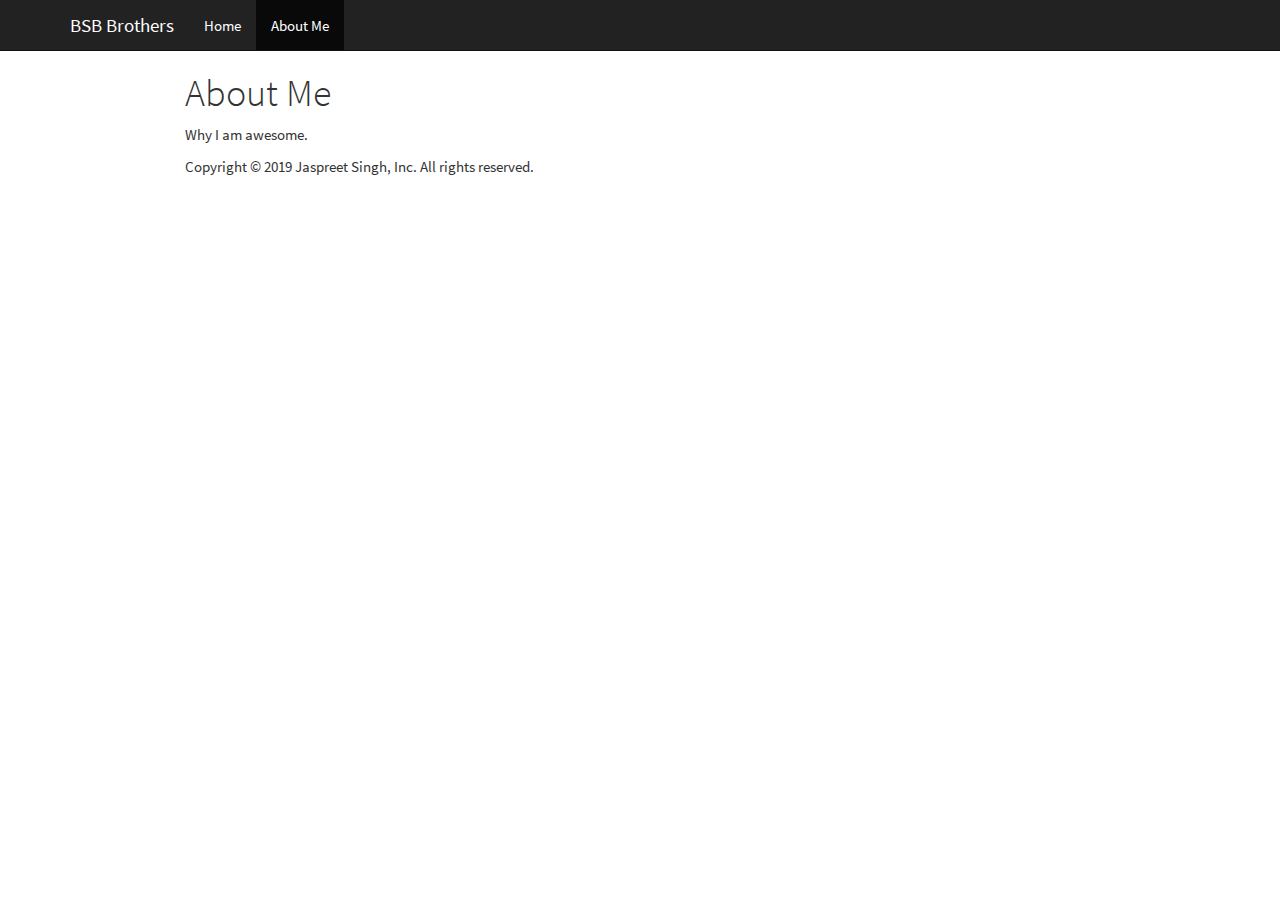
==== about.html @ aeed3d38 "Latest" ====
<!DOCTYPE html>

<html xmlns="http://www.w3.org/1999/xhtml">

<head>

<meta charset="utf-8" />
<meta http-equiv="Content-Type" content="text/html; charset=utf-8" />
<meta name="generator" content="pandoc" />




<title>About Me</title>

<script src="site_libs/jquery-1.11.3/jquery.min.js"></script>
<meta name="viewport" content="width=device-width, initial-scale=1" />
<link href="site_libs/bootstrap-3.3.5/css/cosmo.min.css" rel="stylesheet" />
<script src="site_libs/bootstrap-3.3.5/js/bootstrap.min.js"></script>
<script src="site_libs/bootstrap-3.3.5/shim/html5shiv.min.js"></script>
<script src="site_libs/bootstrap-3.3.5/shim/respond.min.js"></script>
<script src="site_libs/navigation-1.1/tabsets.js"></script>
<link href="site_libs/highlightjs-9.12.0/textmate.css" rel="stylesheet" />
<script src="site_libs/highlightjs-9.12.0/highlight.js"></script>

<style type="text/css">code{white-space: pre;}</style>
<style type="text/css">
  pre:not([class]) {
    background-color: white;
  }
</style>
<script type="text/javascript">
if (window.hljs) {
  hljs.configure({languages: []});
  hljs.initHighlightingOnLoad();
  if (document.readyState && document.readyState === "complete") {
    window.setTimeout(function() { hljs.initHighlighting(); }, 0);
  }
}
</script>



<style type="text/css">
h1 {
  font-size: 34px;
}
h1.title {
  font-size: 38px;
}
h2 {
  font-size: 30px;
}
h3 {
  font-size: 24px;
}
h4 {
  font-size: 18px;
}
h5 {
  font-size: 16px;
}
h6 {
  font-size: 12px;
}
.table th:not([align]) {
  text-align: left;
}
</style>

<link rel="stylesheet" href="style.css" type="text/css" />

</head>

<body>

<style type = "text/css">
.main-container {
  max-width: 940px;
  margin-left: auto;
  margin-right: auto;
}
code {
  color: inherit;
  background-color: rgba(0, 0, 0, 0.04);
}
img {
  max-width:100%;
  height: auto;
}
.tabbed-pane {
  padding-top: 12px;
}
.html-widget {
  margin-bottom: 20px;
}
button.code-folding-btn:focus {
  outline: none;
}
summary {
  display: list-item;
}
</style>


<style type="text/css">
/* padding for bootstrap navbar */
body {
  padding-top: 51px;
  padding-bottom: 40px;
}
/* offset scroll position for anchor links (for fixed navbar)  */
.section h1 {
  padding-top: 56px;
  margin-top: -56px;
}
.section h2 {
  padding-top: 56px;
  margin-top: -56px;
}
.section h3 {
  padding-top: 56px;
  margin-top: -56px;
}
.section h4 {
  padding-top: 56px;
  margin-top: -56px;
}
.section h5 {
  padding-top: 56px;
  margin-top: -56px;
}
.section h6 {
  padding-top: 56px;
  margin-top: -56px;
}
.dropdown-submenu {
  position: relative;
}
.dropdown-submenu>.dropdown-menu {
  top: 0;
  left: 100%;
  margin-top: -6px;
  margin-left: -1px;
  border-radius: 0 6px 6px 6px;
}
.dropdown-submenu:hover>.dropdown-menu {
  display: block;
}
.dropdown-submenu>a:after {
  display: block;
  content: " ";
  float: right;
  width: 0;
  height: 0;
  border-color: transparent;
  border-style: solid;
  border-width: 5px 0 5px 5px;
  border-left-color: #cccccc;
  margin-top: 5px;
  margin-right: -10px;
}
.dropdown-submenu:hover>a:after {
  border-left-color: #ffffff;
}
.dropdown-submenu.pull-left {
  float: none;
}
.dropdown-submenu.pull-left>.dropdown-menu {
  left: -100%;
  margin-left: 10px;
  border-radius: 6px 0 6px 6px;
}
</style>

<script>
// manage active state of menu based on current page
$(document).ready(function () {
  // active menu anchor
  href = window.location.pathname
  href = href.substr(href.lastIndexOf('/') + 1)
  if (href === "")
    href = "index.html";
  var menuAnchor = $('a[href="' + href + '"]');

  // mark it active
  menuAnchor.parent().addClass('active');

  // if it's got a parent navbar menu mark it active as well
  menuAnchor.closest('li.dropdown').addClass('active');
});
</script>

<div class="container-fluid main-container">

<!-- tabsets -->

<style type="text/css">
.tabset-dropdown > .nav-tabs {
  display: inline-table;
  max-height: 500px;
  min-height: 44px;
  overflow-y: auto;
  background: white;
  border: 1px solid #ddd;
  border-radius: 4px;
}

.tabset-dropdown > .nav-tabs > li.active:before {
  content: "";
  font-family: 'Glyphicons Halflings';
  display: inline-block;
  padding: 10px;
  border-right: 1px solid #ddd;
}

.tabset-dropdown > .nav-tabs.nav-tabs-open > li.active:before {
  content: "&#xe258;";
  border: none;
}

.tabset-dropdown > .nav-tabs.nav-tabs-open:before {
  content: "";
  font-family: 'Glyphicons Halflings';
  display: inline-block;
  padding: 10px;
  border-right: 1px solid #ddd;
}

.tabset-dropdown > .nav-tabs > li.active {
  display: block;
}

.tabset-dropdown > .nav-tabs > li > a,
.tabset-dropdown > .nav-tabs > li > a:focus,
.tabset-dropdown > .nav-tabs > li > a:hover {
  border: none;
  display: inline-block;
  border-radius: 4px;
}

.tabset-dropdown > .nav-tabs.nav-tabs-open > li {
  display: block;
  float: none;
}

.tabset-dropdown > .nav-tabs > li {
  display: none;
}
</style>

<script>
$(document).ready(function () {
  window.buildTabsets("TOC");
});

$(document).ready(function () {
  $('.tabset-dropdown > .nav-tabs > li').click(function () {
    $(this).parent().toggleClass('nav-tabs-open')
  });
});
</script>

<!-- code folding -->





<div class="navbar navbar-default  navbar-fixed-top" role="navigation">
  <div class="container">
    <div class="navbar-header">
      <button type="button" class="navbar-toggle collapsed" data-toggle="collapse" data-target="#navbar">
        <span class="icon-bar"></span>
        <span class="icon-bar"></span>
        <span class="icon-bar"></span>
      </button>
      <a class="navbar-brand" href="index.html">BSB Brothers</a>
    </div>
    <div id="navbar" class="navbar-collapse collapse">
      <ul class="nav navbar-nav">
        <li>
  <a href="index.html">Home</a>
</li>
<li>
  <a href="about.html">About Me</a>
</li>
      </ul>
      <ul class="nav navbar-nav navbar-right">
        
      </ul>
    </div><!--/.nav-collapse -->
  </div><!--/.container -->
</div><!--/.navbar -->

<div class="fluid-row" id="header">



<h1 class="title toc-ignore">About Me</h1>

</div>


<p>Why I am awesome.</p>

<p>Copyright &copy; 2019 Jaspreet Singh, Inc. All rights reserved.</p>



</div>

<script>

// add bootstrap table styles to pandoc tables
function bootstrapStylePandocTables() {
  $('tr.header').parent('thead').parent('table').addClass('table table-condensed');
}
$(document).ready(function () {
  bootstrapStylePandocTables();
});


</script>

<!-- dynamically load mathjax for compatibility with self-contained -->
<script>
  (function () {
    var script = document.createElement("script");
    script.type = "text/javascript";
    script.src  = "https://mathjax.rstudio.com/latest/MathJax.js?config=TeX-AMS-MML_HTMLorMML";
    document.getElementsByTagName("head")[0].appendChild(script);
  })();
</script>

</body>
</html>
---- site_libs/bootstrap-3.3.5/css/cosmo.min.css ----
@font-face {
  font-family: 'Source Sans Pro';
  font-style: normal;
  font-weight: 300;
  src: url(fonts/SourceSansProLight.ttf) format('truetype');
}
@font-face {
  font-family: 'Source Sans Pro';
  font-style: normal;
  font-weight: 400;
  src: url(fonts/SourceSansPro.ttf) format('truetype');
}
@font-face {
  font-family: 'Source Sans Pro';
  font-style: normal;
  font-weight: 700;
  src: url(fonts/SourceSansProBold.ttf) format('truetype');
}

/*!
 * bootswatch v3.3.6
 * Homepage: http://bootswatch.com
 * Copyright 2012-2015 Thomas Park
 * Licensed under MIT
 * Based on Bootstrap
*//*!
 * Bootstrap v3.3.6 (http://getbootstrap.com)
 * Copyright 2011-2015 Twitter, Inc.
 * Licensed under MIT (https://github.com/twbs/bootstrap/blob/master/LICENSE)
 *//*! normalize.css v3.0.3 | MIT License | github.com/necolas/normalize.css */html{font-family:sans-serif;-ms-text-size-adjust:100%;-webkit-text-size-adjust:100%}body{margin:0}article,aside,details,figcaption,figure,footer,header,hgroup,main,menu,nav,section,summary{display:block}audio,canvas,progress,video{display:inline-block;vertical-align:baseline}audio:not([controls]){display:none;height:0}[hidden],template{display:none}a{background-color:transparent}a:active,a:hover{outline:0}abbr[title]{border-bottom:1px dotted}b,strong{font-weight:bold}dfn{font-style:italic}h1{font-size:2em;margin:0.67em 0}mark{background:#ff0;color:#000}small{font-size:80%}sub,sup{font-size:75%;line-height:0;position:relative;vertical-align:baseline}sup{top:-0.5em}sub{bottom:-0.25em}img{border:0}svg:not(:root){overflow:hidden}figure{margin:1em 40px}hr{-webkit-box-sizing:content-box;-moz-box-sizing:content-box;box-sizing:content-box;height:0}pre{overflow:auto}code,kbd,pre,samp{font-family:monospace, monospace;font-size:1em}button,input,optgroup,select,textarea{color:inherit;font:inherit;margin:0}button{overflow:visible}button,select{text-transform:none}button,html input[type="button"],input[type="reset"],input[type="submit"]{-webkit-appearance:button;cursor:pointer}button[disabled],html input[disabled]{cursor:default}button::-moz-focus-inner,input::-moz-focus-inner{border:0;padding:0}input{line-height:normal}input[type="checkbox"],input[type="radio"]{-webkit-box-sizing:border-box;-moz-box-sizing:border-box;box-sizing:border-box;padding:0}input[type="number"]::-webkit-inner-spin-button,input[type="number"]::-webkit-outer-spin-button{height:auto}input[type="search"]{-webkit-appearance:textfield;-webkit-box-sizing:content-box;-moz-box-sizing:content-box;box-sizing:content-box}input[type="search"]::-webkit-search-cancel-button,input[type="search"]::-webkit-search-decoration{-webkit-appearance:none}fieldset{border:1px solid #c0c0c0;margin:0 2px;padding:0.35em 0.625em 0.75em}legend{border:0;padding:0}textarea{overflow:auto}optgroup{font-weight:bold}table{border-collapse:collapse;border-spacing:0}td,th{padding:0}/*! Source: https://github.com/h5bp/html5-boilerplate/blob/master/src/css/main.css */@media print{*,*:before,*:after{background:transparent !important;color:#000 !important;-webkit-box-shadow:none !important;box-shadow:none !important;text-shadow:none !important}a,a:visited{text-decoration:underline}a[href]:after{content:" (" attr(href) ")"}abbr[title]:after{content:" (" attr(title) ")"}a[href^="#"]:after,a[href^="javascript:"]:after{content:""}pre,blockquote{border:1px solid #999;page-break-inside:avoid}thead{display:table-header-group}tr,img{page-break-inside:avoid}img{max-width:100% !important}p,h2,h3{orphans:3;widows:3}h2,h3{page-break-after:avoid}.navbar{display:none}.btn>.caret,.dropup>.btn>.caret{border-top-color:#000 !important}.label{border:1px solid #000}.table{border-collapse:collapse !important}.table td,.table th{background-color:#fff !important}.table-bordered th,.table-bordered td{border:1px solid #ddd !important}}@font-face{font-family:'Glyphicons Halflings';src:url('../fonts/glyphicons-halflings-regular.eot');src:url('../fonts/glyphicons-halflings-regular.eot?#iefix') format('embedded-opentype'),url('../fonts/glyphicons-halflings-regular.woff') format('woff'),url('../fonts/glyphicons-halflings-regular.ttf') format('truetype'),url('../fonts/glyphicons-halflings-regular.svg#glyphicons_halflingsregular') format('svg')}.glyphicon{position:relative;top:1px;display:inline-block;font-family:'Glyphicons Halflings';font-style:normal;font-weight:normal;line-height:1;-webkit-font-smoothing:antialiased;-moz-osx-font-smoothing:grayscale}.glyphicon-asterisk:before{content:"\002a"}.glyphicon-plus:before{content:"\002b"}.glyphicon-euro:before,.glyphicon-eur:before{content:"\20ac"}.glyphicon-minus:before{content:"\2212"}.glyphicon-cloud:before{content:"\2601"}.glyphicon-envelope:before{content:"\2709"}.glyphicon-pencil:before{content:"\270f"}.glyphicon-glass:before{content:"\e001"}.glyphicon-music:before{content:"\e002"}.glyphicon-search:before{content:"\e003"}.glyphicon-heart:before{content:"\e005"}.glyphicon-star:before{content:"\e006"}.glyphicon-star-empty:before{content:"\e007"}.glyphicon-user:before{content:"\e008"}.glyphicon-film:before{content:"\e009"}.glyphicon-th-large:before{content:"\e010"}.glyphicon-th:before{content:"\e011"}.glyphicon-th-list:before{content:"\e012"}.glyphicon-ok:before{content:"\e013"}.glyphicon-remove:before{content:"\e014"}.glyphicon-zoom-in:before{content:"\e015"}.glyphicon-zoom-out:before{content:"\e016"}.glyphicon-off:before{content:"\e017"}.glyphicon-signal:before{content:"\e018"}.glyphicon-cog:before{content:"\e019"}.glyphicon-trash:before{content:"\e020"}.glyphicon-home:before{content:"\e021"}.glyphicon-file:before{content:"\e022"}.glyphicon-time:before{content:"\e023"}.glyphicon-road:before{content:"\e024"}.glyphicon-download-alt:before{content:"\e025"}.glyphicon-download:before{content:"\e026"}.glyphicon-upload:before{content:"\e027"}.glyphicon-inbox:before{content:"\e028"}.glyphicon-play-circle:before{content:"\e029"}.glyphicon-repeat:before{content:"\e030"}.glyphicon-refresh:before{content:"\e031"}.glyphicon-list-alt:before{content:"\e032"}.glyphicon-lock:before{content:"\e033"}.glyphicon-flag:before{content:"\e034"}.glyphicon-headphones:before{content:"\e035"}.glyphicon-volume-off:before{content:"\e036"}.glyphicon-volume-down:before{content:"\e037"}.glyphicon-volume-up:before{content:"\e038"}.glyphicon-qrcode:before{content:"\e039"}.glyphicon-barcode:before{content:"\e040"}.glyphicon-tag:before{content:"\e041"}.glyphicon-tags:before{content:"\e042"}.glyphicon-book:before{content:"\e043"}.glyphicon-bookmark:before{content:"\e044"}.glyphicon-print:before{content:"\e045"}.glyphicon-camera:before{content:"\e046"}.glyphicon-font:before{content:"\e047"}.glyphicon-bold:before{content:"\e048"}.glyphicon-italic:before{content:"\e049"}.glyphicon-text-height:before{content:"\e050"}.glyphicon-text-width:before{content:"\e051"}.glyphicon-align-left:before{content:"\e052"}.glyphicon-align-center:before{content:"\e053"}.glyphicon-align-right:before{content:"\e054"}.glyphicon-align-justify:before{content:"\e055"}.glyphicon-list:before{content:"\e056"}.glyphicon-indent-left:before{content:"\e057"}.glyphicon-indent-right:before{content:"\e058"}.glyphicon-facetime-video:before{content:"\e059"}.glyphicon-picture:before{content:"\e060"}.glyphicon-map-marker:before{content:"\e062"}.glyphicon-adjust:before{content:"\e063"}.glyphicon-tint:before{content:"\e064"}.glyphicon-edit:before{content:"\e065"}.glyphicon-share:before{content:"\e066"}.glyphicon-check:before{content:"\e067"}.glyphicon-move:before{content:"\e068"}.glyphicon-step-backward:before{content:"\e069"}.glyphicon-fast-backward:before{content:"\e070"}.glyphicon-backward:before{content:"\e071"}.glyphicon-play:before{content:"\e072"}.glyphicon-pause:before{content:"\e073"}.glyphicon-stop:before{content:"\e074"}.glyphicon-forward:before{content:"\e075"}.glyphicon-fast-forward:before{content:"\e076"}.glyphicon-step-forward:before{content:"\e077"}.glyphicon-eject:before{content:"\e078"}.glyphicon-chevron-left:before{content:"\e079"}.glyphicon-chevron-right:before{content:"\e080"}.glyphicon-plus-sign:before{content:"\e081"}.glyphicon-minus-sign:before{content:"\e082"}.glyphicon-remove-sign:before{content:"\e083"}.glyphicon-ok-sign:before{content:"\e084"}.glyphicon-question-sign:before{content:"\e085"}.glyphicon-info-sign:before{content:"\e086"}.glyphicon-screenshot:before{content:"\e087"}.glyphicon-remove-circle:before{content:"\e088"}.glyphicon-ok-circle:before{content:"\e089"}.glyphicon-ban-circle:before{content:"\e090"}.glyphicon-arrow-left:before{content:"\e091"}.glyphicon-arrow-right:before{content:"\e092"}.glyphicon-arrow-up:before{content:"\e093"}.glyphicon-arrow-down:before{content:"\e094"}.glyphicon-share-alt:before{content:"\e095"}.glyphicon-resize-full:before{content:"\e096"}.glyphicon-resize-small:before{content:"\e097"}.glyphicon-exclamation-sign:before{content:"\e101"}.glyphicon-gift:before{content:"\e102"}.glyphicon-leaf:before{content:"\e103"}.glyphicon-fire:before{content:"\e104"}.glyphicon-eye-open:before{content:"\e105"}.glyphicon-eye-close:before{content:"\e106"}.glyphicon-warning-sign:before{content:"\e107"}.glyphicon-plane:before{content:"\e108"}.glyphicon-calendar:before{content:"\e109"}.glyphicon-random:before{content:"\e110"}.glyphicon-comment:before{content:"\e111"}.glyphicon-magnet:before{content:"\e112"}.glyphicon-chevron-up:before{content:"\e113"}.glyphicon-chevron-down:before{content:"\e114"}.glyphicon-retweet:before{content:"\e115"}.glyphicon-shopping-cart:before{content:"\e116"}.glyphicon-folder-close:before{content:"\e117"}.glyphicon-folder-open:before{content:"\e118"}.glyphicon-resize-vertical:before{content:"\e119"}.glyphicon-resize-horizontal:before{content:"\e120"}.glyphicon-hdd:before{content:"\e121"}.glyphicon-bullhorn:before{content:"\e122"}.glyphicon-bell:before{content:"\e123"}.glyphicon-certificate:before{content:"\e124"}.glyphicon-thumbs-up:before{content:"\e125"}.glyphicon-thumbs-down:before{content:"\e126"}.glyphicon-hand-right:before{content:"\e127"}.glyphicon-hand-left:before{content:"\e128"}.glyphicon-hand-up:before{content:"\e129"}.glyphicon-hand-down:before{content:"\e130"}.glyphicon-circle-arrow-right:before{content:"\e131"}.glyphicon-circle-arrow-left:before{content:"\e132"}.glyphicon-circle-arrow-up:before{content:"\e133"}.glyphicon-circle-arrow-down:before{content:"\e134"}.glyphicon-globe:before{content:"\e135"}.glyphicon-wrench:before{content:"\e136"}.glyphicon-tasks:before{content:"\e137"}.glyphicon-filter:before{content:"\e138"}.glyphicon-briefcase:before{content:"\e139"}.glyphicon-fullscreen:before{content:"\e140"}.glyphicon-dashboard:before{content:"\e141"}.glyphicon-paperclip:before{content:"\e142"}.glyphicon-heart-empty:before{content:"\e143"}.glyphicon-link:before{content:"\e144"}.glyphicon-phone:before{content:"\e145"}.glyphicon-pushpin:before{content:"\e146"}.glyphicon-usd:before{content:"\e148"}.glyphicon-gbp:before{content:"\e149"}.glyphicon-sort:before{content:"\e150"}.glyphicon-sort-by-alphabet:before{content:"\e151"}.glyphicon-sort-by-alphabet-alt:before{content:"\e152"}.glyphicon-sort-by-order:before{content:"\e153"}.glyphicon-sort-by-order-alt:before{content:"\e154"}.glyphicon-sort-by-attributes:before{content:"\e155"}.glyphicon-sort-by-attributes-alt:before{content:"\e156"}.glyphicon-unchecked:before{content:"\e157"}.glyphicon-expand:before{content:"\e158"}.glyphicon-collapse-down:before{content:"\e159"}.glyphicon-collapse-up:before{content:"\e160"}.glyphicon-log-in:before{content:"\e161"}.glyphicon-flash:before{content:"\e162"}.glyphicon-log-out:before{content:"\e163"}.glyphicon-new-window:before{content:"\e164"}.glyphicon-record:before{content:"\e165"}.glyphicon-save:before{content:"\e166"}.glyphicon-open:before{content:"\e167"}.glyphicon-saved:before{content:"\e168"}.glyphicon-import:before{content:"\e169"}.glyphicon-export:before{content:"\e170"}.glyphicon-send:before{content:"\e171"}.glyphicon-floppy-disk:before{content:"\e172"}.glyphicon-floppy-saved:before{content:"\e173"}.glyphicon-floppy-remove:before{content:"\e174"}.glyphicon-floppy-save:before{content:"\e175"}.glyphicon-floppy-open:before{content:"\e176"}.glyphicon-credit-card:before{content:"\e177"}.glyphicon-transfer:before{content:"\e178"}.glyphicon-cutlery:before{content:"\e179"}.glyphicon-header:before{content:"\e180"}.glyphicon-compressed:before{content:"\e181"}.glyphicon-earphone:before{content:"\e182"}.glyphicon-phone-alt:before{content:"\e183"}.glyphicon-tower:before{content:"\e184"}.glyphicon-stats:before{content:"\e185"}.glyphicon-sd-video:before{content:"\e186"}.glyphicon-hd-video:before{content:"\e187"}.glyphicon-subtitles:before{content:"\e188"}.glyphicon-sound-stereo:before{content:"\e189"}.glyphicon-sound-dolby:before{content:"\e190"}.glyphicon-sound-5-1:before{content:"\e191"}.glyphicon-sound-6-1:before{content:"\e192"}.glyphicon-sound-7-1:before{content:"\e193"}.glyphicon-copyright-mark:before{content:"\e194"}.glyphicon-registration-mark:before{content:"\e195"}.glyphicon-cloud-download:before{content:"\e197"}.glyphicon-cloud-upload:before{content:"\e198"}.glyphicon-tree-conifer:before{content:"\e199"}.glyphicon-tree-deciduous:before{content:"\e200"}.glyphicon-cd:before{content:"\e201"}.glyphicon-save-file:before{content:"\e202"}.glyphicon-open-file:before{content:"\e203"}.glyphicon-level-up:before{content:"\e204"}.glyphicon-copy:before{content:"\e205"}.glyphicon-paste:before{content:"\e206"}.glyphicon-alert:before{content:"\e209"}.glyphicon-equalizer:before{content:"\e210"}.glyphicon-king:before{content:"\e211"}.glyphicon-queen:before{content:"\e212"}.glyphicon-pawn:before{content:"\e213"}.glyphicon-bishop:before{content:"\e214"}.glyphicon-knight:before{content:"\e215"}.glyphicon-baby-formula:before{content:"\e216"}.glyphicon-tent:before{content:"\26fa"}.glyphicon-blackboard:before{content:"\e218"}.glyphicon-bed:before{content:"\e219"}.glyphicon-apple:before{content:"\f8ff"}.glyphicon-erase:before{content:"\e221"}.glyphicon-hourglass:before{content:"\231b"}.glyphicon-lamp:before{content:"\e223"}.glyphicon-duplicate:before{content:"\e224"}.glyphicon-piggy-bank:before{content:"\e225"}.glyphicon-scissors:before{content:"\e226"}.glyphicon-bitcoin:before{content:"\e227"}.glyphicon-btc:before{content:"\e227"}.glyphicon-xbt:before{content:"\e227"}.glyphicon-yen:before{content:"\00a5"}.glyphicon-jpy:before{content:"\00a5"}.glyphicon-ruble:before{content:"\20bd"}.glyphicon-rub:before{content:"\20bd"}.glyphicon-scale:before{content:"\e230"}.glyphicon-ice-lolly:before{content:"\e231"}.glyphicon-ice-lolly-tasted:before{content:"\e232"}.glyphicon-education:before{content:"\e233"}.glyphicon-option-horizontal:before{content:"\e234"}.glyphicon-option-vertical:before{content:"\e235"}.glyphicon-menu-hamburger:before{content:"\e236"}.glyphicon-modal-window:before{content:"\e237"}.glyphicon-oil:before{content:"\e238"}.glyphicon-grain:before{content:"\e239"}.glyphicon-sunglasses:before{content:"\e240"}.glyphicon-text-size:before{content:"\e241"}.glyphicon-text-color:before{content:"\e242"}.glyphicon-text-background:before{content:"\e243"}.glyphicon-object-align-top:before{content:"\e244"}.glyphicon-object-align-bottom:before{content:"\e245"}.glyphicon-object-align-horizontal:before{content:"\e246"}.glyphicon-object-align-left:before{content:"\e247"}.glyphicon-object-align-vertical:before{content:"\e248"}.glyphicon-object-align-right:before{content:"\e249"}.glyphicon-triangle-right:before{content:"\e250"}.glyphicon-triangle-left:before{content:"\e251"}.glyphicon-triangle-bottom:before{content:"\e252"}.glyphicon-triangle-top:before{content:"\e253"}.glyphicon-console:before{content:"\e254"}.glyphicon-superscript:before{content:"\e255"}.glyphicon-subscript:before{content:"\e256"}.glyphicon-menu-left:before{content:"\e257"}.glyphicon-menu-right:before{content:"\e258"}.glyphicon-menu-down:before{content:"\e259"}.glyphicon-menu-up:before{content:"\e260"}*{-webkit-box-sizing:border-box;-moz-box-sizing:border-box;box-sizing:border-box}*:before,*:after{-webkit-box-sizing:border-box;-moz-box-sizing:border-box;box-sizing:border-box}html{font-size:10px;-webkit-tap-highlight-color:rgba(0,0,0,0)}body{font-family:"Source Sans Pro",Calibri,Candara,Arial,sans-serif;font-size:15px;line-height:1.42857143;color:#333333;background-color:#ffffff}input,button,select,textarea{font-family:inherit;font-size:inherit;line-height:inherit}a{color:#2780e3;text-decoration:none}a:hover,a:focus{color:#165ba8;text-decoration:underline}a:focus{outline:thin dotted;outline:5px auto -webkit-focus-ring-color;outline-offset:-2px}figure{margin:0}img{vertical-align:middle}.img-responsive,.thumbnail>img,.thumbnail a>img,.carousel-inner>.item>img,.carousel-inner>.item>a>img{display:block;max-width:100%;height:auto}.img-rounded{border-radius:0}.img-thumbnail{padding:4px;line-height:1.42857143;background-color:#ffffff;border:1px solid #dddddd;border-radius:0;-webkit-transition:all .2s ease-in-out;-o-transition:all .2s ease-in-out;transition:all .2s ease-in-out;display:inline-block;max-width:100%;height:auto}.img-circle{border-radius:50%}hr{margin-top:21px;margin-bottom:21px;border:0;border-top:1px solid #e6e6e6}.sr-only{position:absolute;width:1px;height:1px;margin:-1px;padding:0;overflow:hidden;clip:rect(0, 0, 0, 0);border:0}.sr-only-focusable:active,.sr-only-focusable:focus{position:static;width:auto;height:auto;margin:0;overflow:visible;clip:auto}[role="button"]{cursor:pointer}h1,h2,h3,h4,h5,h6,.h1,.h2,.h3,.h4,.h5,.h6{font-family:"Source Sans Pro",Calibri,Candara,Arial,sans-serif;font-weight:300;line-height:1.1;color:inherit}h1 small,h2 small,h3 small,h4 small,h5 small,h6 small,.h1 small,.h2 small,.h3 small,.h4 small,.h5 small,.h6 small,h1 .small,h2 .small,h3 .small,h4 .small,h5 .small,h6 .small,.h1 .small,.h2 .small,.h3 .small,.h4 .small,.h5 .small,.h6 .small{font-weight:normal;line-height:1;color:#999999}h1,.h1,h2,.h2,h3,.h3{margin-top:21px;margin-bottom:10.5px}h1 small,.h1 small,h2 small,.h2 small,h3 small,.h3 small,h1 .small,.h1 .small,h2 .small,.h2 .small,h3 .small,.h3 .small{font-size:65%}h4,.h4,h5,.h5,h6,.h6{margin-top:10.5px;margin-bottom:10.5px}h4 small,.h4 small,h5 small,.h5 small,h6 small,.h6 small,h4 .small,.h4 .small,h5 .small,.h5 .small,h6 .small,.h6 .small{font-size:75%}h1,.h1{font-size:39px}h2,.h2{font-size:32px}h3,.h3{font-size:26px}h4,.h4{font-size:19px}h5,.h5{font-size:15px}h6,.h6{font-size:13px}p{margin:0 0 10.5px}.lead{margin-bottom:21px;font-size:17px;font-weight:300;line-height:1.4}@media (min-width:768px){.lead{font-size:22.5px}}small,.small{font-size:86%}mark,.mark{background-color:#ff7518;padding:.2em}.text-left{text-align:left}.text-right{text-align:right}.text-center{text-align:center}.text-justify{text-align:justify}.text-nowrap{white-space:nowrap}.text-lowercase{text-transform:lowercase}.text-uppercase{text-transform:uppercase}.text-capitalize{text-transform:capitalize}.text-muted{color:#999999}.text-primary{color:#2780e3}a.text-primary:hover,a.text-primary:focus{color:#1967be}.text-success{color:#ffffff}a.text-success:hover,a.text-success:focus{color:#e6e6e6}.text-info{color:#ffffff}a.text-info:hover,a.text-info:focus{color:#e6e6e6}.text-warning{color:#ffffff}a.text-warning:hover,a.text-warning:focus{color:#e6e6e6}.text-danger{color:#ffffff}a.text-danger:hover,a.text-danger:focus{color:#e6e6e6}.bg-primary{color:#fff;background-color:#2780e3}a.bg-primary:hover,a.bg-primary:focus{background-color:#1967be}.bg-success{background-color:#3fb618}a.bg-success:hover,a.bg-success:focus{background-color:#2f8912}.bg-info{background-color:#9954bb}a.bg-info:hover,a.bg-info:focus{background-color:#7e3f9d}.bg-warning{background-color:#ff7518}a.bg-warning:hover,a.bg-warning:focus{background-color:#e45c00}.bg-danger{background-color:#ff0039}a.bg-danger:hover,a.bg-danger:focus{background-color:#cc002e}.page-header{padding-bottom:9.5px;margin:42px 0 21px;border-bottom:1px solid #e6e6e6}ul,ol{margin-top:0;margin-bottom:10.5px}ul ul,ol ul,ul ol,ol ol{margin-bottom:0}.list-unstyled{padding-left:0;list-style:none}.list-inline{padding-left:0;list-style:none;margin-left:-5px}.list-inline>li{display:inline-block;padding-left:5px;padding-right:5px}dl{margin-top:0;margin-bottom:21px}dt,dd{line-height:1.42857143}dt{font-weight:bold}dd{margin-left:0}@media (min-width:768px){.dl-horizontal dt{float:left;width:160px;clear:left;text-align:right;overflow:hidden;text-overflow:ellipsis;white-space:nowrap}.dl-horizontal dd{margin-left:180px}}abbr[title],abbr[data-original-title]{cursor:help;border-bottom:1px dotted #999999}.initialism{font-size:90%;text-transform:uppercase}blockquote{padding:10.5px 21px;margin:0 0 21px;font-size:18.75px;border-left:5px solid #e6e6e6}blockquote p:last-child,blockquote ul:last-child,blockquote ol:last-child{margin-bottom:0}blockquote footer,blockquote small,blockquote .small{display:block;font-size:80%;line-height:1.42857143;color:#999999}blockquote footer:before,blockquote small:before,blockquote .small:before{content:'\2014 \00A0'}.blockquote-reverse,blockquote.pull-right{padding-right:15px;padding-left:0;border-right:5px solid #e6e6e6;border-left:0;text-align:right}.blockquote-reverse footer:before,blockquote.pull-right footer:before,.blockquote-reverse small:before,blockquote.pull-right small:before,.blockquote-reverse .small:before,blockquote.pull-right .small:before{content:''}.blockquote-reverse footer:after,blockquote.pull-right footer:after,.blockquote-reverse small:after,blockquote.pull-right small:after,.blockquote-reverse .small:after,blockquote.pull-right .small:after{content:'\00A0 \2014'}address{margin-bottom:21px;font-style:normal;line-height:1.42857143}code,kbd,pre,samp{font-family:monospace}code{padding:2px 4px;font-size:90%;color:#c7254e;background-color:#f9f2f4;border-radius:0}kbd{padding:2px 4px;font-size:90%;color:#ffffff;background-color:#333333;border-radius:0;-webkit-box-shadow:inset 0 -1px 0 rgba(0,0,0,0.25);box-shadow:inset 0 -1px 0 rgba(0,0,0,0.25)}kbd kbd{padding:0;font-size:100%;font-weight:bold;-webkit-box-shadow:none;box-shadow:none}pre{display:block;padding:10px;margin:0 0 10.5px;font-size:14px;line-height:1.42857143;word-break:break-all;word-wrap:break-word;color:#333333;background-color:#f5f5f5;border:1px solid #cccccc;border-radius:0}pre code{padding:0;font-size:inherit;color:inherit;white-space:pre-wrap;background-color:transparent;border-radius:0}.pre-scrollable{max-height:340px;overflow-y:scroll}.container{margin-right:auto;margin-left:auto;padding-left:15px;padding-right:15px}@media (min-width:768px){.container{width:750px}}@media (min-width:992px){.container{width:970px}}@media (min-width:1200px){.container{width:1170px}}.container-fluid{margin-right:auto;margin-left:auto;padding-left:15px;padding-right:15px}.row{margin-left:-15px;margin-right:-15px}.col-xs-1,.col-sm-1,.col-md-1,.col-lg-1,.col-xs-2,.col-sm-2,.col-md-2,.col-lg-2,.col-xs-3,.col-sm-3,.col-md-3,.col-lg-3,.col-xs-4,.col-sm-4,.col-md-4,.col-lg-4,.col-xs-5,.col-sm-5,.col-md-5,.col-lg-5,.col-xs-6,.col-sm-6,.col-md-6,.col-lg-6,.col-xs-7,.col-sm-7,.col-md-7,.col-lg-7,.col-xs-8,.col-sm-8,.col-md-8,.col-lg-8,.col-xs-9,.col-sm-9,.col-md-9,.col-lg-9,.col-xs-10,.col-sm-10,.col-md-10,.col-lg-10,.col-xs-11,.col-sm-11,.col-md-11,.col-lg-11,.col-xs-12,.col-sm-12,.col-md-12,.col-lg-12{position:relative;min-height:1px;padding-left:15px;padding-right:15px}.col-xs-1,.col-xs-2,.col-xs-3,.col-xs-4,.col-xs-5,.col-xs-6,.col-xs-7,.col-xs-8,.col-xs-9,.col-xs-10,.col-xs-11,.col-xs-12{float:left}.col-xs-12{width:100%}.col-xs-11{width:91.66666667%}.col-xs-10{width:83.33333333%}.col-xs-9{width:75%}.col-xs-8{width:66.66666667%}.col-xs-7{width:58.33333333%}.col-xs-6{width:50%}.col-xs-5{width:41.66666667%}.col-xs-4{width:33.33333333%}.col-xs-3{width:25%}.col-xs-2{width:16.66666667%}.col-xs-1{width:8.33333333%}.col-xs-pull-12{right:100%}.col-xs-pull-11{right:91.66666667%}.col-xs-pull-10{right:83.33333333%}.col-xs-pull-9{right:75%}.col-xs-pull-8{right:66.66666667%}.col-xs-pull-7{right:58.33333333%}.col-xs-pull-6{right:50%}.col-xs-pull-5{right:41.66666667%}.col-xs-pull-4{right:33.33333333%}.col-xs-pull-3{right:25%}.col-xs-pull-2{right:16.66666667%}.col-xs-pull-1{right:8.33333333%}.col-xs-pull-0{right:auto}.col-xs-push-12{left:100%}.col-xs-push-11{left:91.66666667%}.col-xs-push-10{left:83.33333333%}.col-xs-push-9{left:75%}.col-xs-push-8{left:66.66666667%}.col-xs-push-7{left:58.33333333%}.col-xs-push-6{left:50%}.col-xs-push-5{left:41.66666667%}.col-xs-push-4{left:33.33333333%}.col-xs-push-3{left:25%}.col-xs-push-2{left:16.66666667%}.col-xs-push-1{left:8.33333333%}.col-xs-push-0{left:auto}.col-xs-offset-12{margin-left:100%}.col-xs-offset-11{margin-left:91.66666667%}.col-xs-offset-10{margin-left:83.33333333%}.col-xs-offset-9{margin-left:75%}.col-xs-offset-8{margin-left:66.66666667%}.col-xs-offset-7{margin-left:58.33333333%}.col-xs-offset-6{margin-left:50%}.col-xs-offset-5{margin-left:41.66666667%}.col-xs-offset-4{margin-left:33.33333333%}.col-xs-offset-3{margin-left:25%}.col-xs-offset-2{margin-left:16.66666667%}.col-xs-offset-1{margin-left:8.33333333%}.col-xs-offset-0{margin-left:0%}@media (min-width:768px){.col-sm-1,.col-sm-2,.col-sm-3,.col-sm-4,.col-sm-5,.col-sm-6,.col-sm-7,.col-sm-8,.col-sm-9,.col-sm-10,.col-sm-11,.col-sm-12{float:left}.col-sm-12{width:100%}.col-sm-11{width:91.66666667%}.col-sm-10{width:83.33333333%}.col-sm-9{width:75%}.col-sm-8{width:66.66666667%}.col-sm-7{width:58.33333333%}.col-sm-6{width:50%}.col-sm-5{width:41.66666667%}.col-sm-4{width:33.33333333%}.col-sm-3{width:25%}.col-sm-2{width:16.66666667%}.col-sm-1{width:8.33333333%}.col-sm-pull-12{right:100%}.col-sm-pull-11{right:91.66666667%}.col-sm-pull-10{right:83.33333333%}.col-sm-pull-9{right:75%}.col-sm-pull-8{right:66.66666667%}.col-sm-pull-7{right:58.33333333%}.col-sm-pull-6{right:50%}.col-sm-pull-5{right:41.66666667%}.col-sm-pull-4{right:33.33333333%}.col-sm-pull-3{right:25%}.col-sm-pull-2{right:16.66666667%}.col-sm-pull-1{right:8.33333333%}.col-sm-pull-0{right:auto}.col-sm-push-12{left:100%}.col-sm-push-11{left:91.66666667%}.col-sm-push-10{left:83.33333333%}.col-sm-push-9{left:75%}.col-sm-push-8{left:66.66666667%}.col-sm-push-7{left:58.33333333%}.col-sm-push-6{left:50%}.col-sm-push-5{left:41.66666667%}.col-sm-push-4{left:33.33333333%}.col-sm-push-3{left:25%}.col-sm-push-2{left:16.66666667%}.col-sm-push-1{left:8.33333333%}.col-sm-push-0{left:auto}.col-sm-offset-12{margin-left:100%}.col-sm-offset-11{margin-left:91.66666667%}.col-sm-offset-10{margin-left:83.33333333%}.col-sm-offset-9{margin-left:75%}.col-sm-offset-8{margin-left:66.66666667%}.col-sm-offset-7{margin-left:58.33333333%}.col-sm-offset-6{margin-left:50%}.col-sm-offset-5{margin-left:41.66666667%}.col-sm-offset-4{margin-left:33.33333333%}.col-sm-offset-3{margin-left:25%}.col-sm-offset-2{margin-left:16.66666667%}.col-sm-offset-1{margin-left:8.33333333%}.col-sm-offset-0{margin-left:0%}}@media (min-width:992px){.col-md-1,.col-md-2,.col-md-3,.col-md-4,.col-md-5,.col-md-6,.col-md-7,.col-md-8,.col-md-9,.col-md-10,.col-md-11,.col-md-12{float:left}.col-md-12{width:100%}.col-md-11{width:91.66666667%}.col-md-10{width:83.33333333%}.col-md-9{width:75%}.col-md-8{width:66.66666667%}.col-md-7{width:58.33333333%}.col-md-6{width:50%}.col-md-5{width:41.66666667%}.col-md-4{width:33.33333333%}.col-md-3{width:25%}.col-md-2{width:16.66666667%}.col-md-1{width:8.33333333%}.col-md-pull-12{right:100%}.col-md-pull-11{right:91.66666667%}.col-md-pull-10{right:83.33333333%}.col-md-pull-9{right:75%}.col-md-pull-8{right:66.66666667%}.col-md-pull-7{right:58.33333333%}.col-md-pull-6{right:50%}.col-md-pull-5{right:41.66666667%}.col-md-pull-4{right:33.33333333%}.col-md-pull-3{right:25%}.col-md-pull-2{right:16.66666667%}.col-md-pull-1{right:8.33333333%}.col-md-pull-0{right:auto}.col-md-push-12{left:100%}.col-md-push-11{left:91.66666667%}.col-md-push-10{left:83.33333333%}.col-md-push-9{left:75%}.col-md-push-8{left:66.66666667%}.col-md-push-7{left:58.33333333%}.col-md-push-6{left:50%}.col-md-push-5{left:41.66666667%}.col-md-push-4{left:33.33333333%}.col-md-push-3{left:25%}.col-md-push-2{left:16.66666667%}.col-md-push-1{left:8.33333333%}.col-md-push-0{left:auto}.col-md-offset-12{margin-left:100%}.col-md-offset-11{margin-left:91.66666667%}.col-md-offset-10{margin-left:83.33333333%}.col-md-offset-9{margin-left:75%}.col-md-offset-8{margin-left:66.66666667%}.col-md-offset-7{margin-left:58.33333333%}.col-md-offset-6{margin-left:50%}.col-md-offset-5{margin-left:41.66666667%}.col-md-offset-4{margin-left:33.33333333%}.col-md-offset-3{margin-left:25%}.col-md-offset-2{margin-left:16.66666667%}.col-md-offset-1{margin-left:8.33333333%}.col-md-offset-0{margin-left:0%}}@media (min-width:1200px){.col-lg-1,.col-lg-2,.col-lg-3,.col-lg-4,.col-lg-5,.col-lg-6,.col-lg-7,.col-lg-8,.col-lg-9,.col-lg-10,.col-lg-11,.col-lg-12{float:left}.col-lg-12{width:100%}.col-lg-11{width:91.66666667%}.col-lg-10{width:83.33333333%}.col-lg-9{width:75%}.col-lg-8{width:66.66666667%}.col-lg-7{width:58.33333333%}.col-lg-6{width:50%}.col-lg-5{width:41.66666667%}.col-lg-4{width:33.33333333%}.col-lg-3{width:25%}.col-lg-2{width:16.66666667%}.col-lg-1{width:8.33333333%}.col-lg-pull-12{right:100%}.col-lg-pull-11{right:91.66666667%}.col-lg-pull-10{right:83.33333333%}.col-lg-pull-9{right:75%}.col-lg-pull-8{right:66.66666667%}.col-lg-pull-7{right:58.33333333%}.col-lg-pull-6{right:50%}.col-lg-pull-5{right:41.66666667%}.col-lg-pull-4{right:33.33333333%}.col-lg-pull-3{right:25%}.col-lg-pull-2{right:16.66666667%}.col-lg-pull-1{right:8.33333333%}.col-lg-pull-0{right:auto}.col-lg-push-12{left:100%}.col-lg-push-11{left:91.66666667%}.col-lg-push-10{left:83.33333333%}.col-lg-push-9{left:75%}.col-lg-push-8{left:66.66666667%}.col-lg-push-7{left:58.33333333%}.col-lg-push-6{left:50%}.col-lg-push-5{left:41.66666667%}.col-lg-push-4{left:33.33333333%}.col-lg-push-3{left:25%}.col-lg-push-2{left:16.66666667%}.col-lg-push-1{left:8.33333333%}.col-lg-push-0{left:auto}.col-lg-offset-12{margin-left:100%}.col-lg-offset-11{margin-left:91.66666667%}.col-lg-offset-10{margin-left:83.33333333%}.col-lg-offset-9{margin-left:75%}.col-lg-offset-8{margin-left:66.66666667%}.col-lg-offset-7{margin-left:58.33333333%}.col-lg-offset-6{margin-left:50%}.col-lg-offset-5{margin-left:41.66666667%}.col-lg-offset-4{margin-left:33.33333333%}.col-lg-offset-3{margin-left:25%}.col-lg-offset-2{margin-left:16.66666667%}.col-lg-offset-1{margin-left:8.33333333%}.col-lg-offset-0{margin-left:0%}}table{background-color:transparent}caption{padding-top:8px;padding-bottom:8px;color:#999999;text-align:left}th{}.table{width:100%;max-width:100%;margin-bottom:21px}.table>thead>tr>th,.table>tbody>tr>th,.table>tfoot>tr>th,.table>thead>tr>td,.table>tbody>tr>td,.table>tfoot>tr>td{padding:8px;line-height:1.42857143;vertical-align:top;border-top:1px solid #dddddd}.table>thead>tr>th{vertical-align:bottom;border-bottom:2px solid #dddddd}.table>caption+thead>tr:first-child>th,.table>colgroup+thead>tr:first-child>th,.table>thead:first-child>tr:first-child>th,.table>caption+thead>tr:first-child>td,.table>colgroup+thead>tr:first-child>td,.table>thead:first-child>tr:first-child>td{border-top:0}.table>tbody+tbody{border-top:2px solid #dddddd}.table .table{background-color:#ffffff}.table-condensed>thead>tr>th,.table-condensed>tbody>tr>th,.table-condensed>tfoot>tr>th,.table-condensed>thead>tr>td,.table-condensed>tbody>tr>td,.table-condensed>tfoot>tr>td{padding:5px}.table-bordered{border:1px solid #dddddd}.table-bordered>thead>tr>th,.table-bordered>tbody>tr>th,.table-bordered>tfoot>tr>th,.table-bordered>thead>tr>td,.table-bordered>tbody>tr>td,.table-bordered>tfoot>tr>td{border:1px solid #dddddd}.table-bordered>thead>tr>th,.table-bordered>thead>tr>td{border-bottom-width:2px}.table-striped>tbody>tr:nth-of-type(odd){background-color:#f9f9f9}.table-hover>tbody>tr:hover{background-color:#f5f5f5}table col[class*="col-"]{position:static;float:none;display:table-column}table td[class*="col-"],table th[class*="col-"]{position:static;float:none;display:table-cell}.table>thead>tr>td.active,.table>tbody>tr>td.active,.table>tfoot>tr>td.active,.table>thead>tr>th.active,.table>tbody>tr>th.active,.table>tfoot>tr>th.active,.table>thead>tr.active>td,.table>tbody>tr.active>td,.table>tfoot>tr.active>td,.table>thead>tr.active>th,.table>tbody>tr.active>th,.table>tfoot>tr.active>th{background-color:#f5f5f5}.table-hover>tbody>tr>td.active:hover,.table-hover>tbody>tr>th.active:hover,.table-hover>tbody>tr.active:hover>td,.table-hover>tbody>tr:hover>.active,.table-hover>tbody>tr.active:hover>th{background-color:#e8e8e8}.table>thead>tr>td.success,.table>tbody>tr>td.success,.table>tfoot>tr>td.success,.table>thead>tr>th.success,.table>tbody>tr>th.success,.table>tfoot>tr>th.success,.table>thead>tr.success>td,.table>tbody>tr.success>td,.table>tfoot>tr.success>td,.table>thead>tr.success>th,.table>tbody>tr.success>th,.table>tfoot>tr.success>th{background-color:#3fb618}.table-hover>tbody>tr>td.success:hover,.table-hover>tbody>tr>th.success:hover,.table-hover>tbody>tr.success:hover>td,.table-hover>tbody>tr:hover>.success,.table-hover>tbody>tr.success:hover>th{background-color:#379f15}.table>thead>tr>td.info,.table>tbody>tr>td.info,.table>tfoot>tr>td.info,.table>thead>tr>th.info,.table>tbody>tr>th.info,.table>tfoot>tr>th.info,.table>thead>tr.info>td,.table>tbody>tr.info>td,.table>tfoot>tr.info>td,.table>thead>tr.info>th,.table>tbody>tr.info>th,.table>tfoot>tr.info>th{background-color:#9954bb}.table-hover>tbody>tr>td.info:hover,.table-hover>tbody>tr>th.info:hover,.table-hover>tbody>tr.info:hover>td,.table-hover>tbody>tr:hover>.info,.table-hover>tbody>tr.info:hover>th{background-color:#8d46b0}.table>thead>tr>td.warning,.table>tbody>tr>td.warning,.table>tfoot>tr>td.warning,.table>thead>tr>th.warning,.table>tbody>tr>th.warning,.table>tfoot>tr>th.warning,.table>thead>tr.warning>td,.table>tbody>tr.warning>td,.table>tfoot>tr.warning>td,.table>thead>tr.warning>th,.table>tbody>tr.warning>th,.table>tfoot>tr.warning>th{background-color:#ff7518}.table-hover>tbody>tr>td.warning:hover,.table-hover>tbody>tr>th.warning:hover,.table-hover>tbody>tr.warning:hover>td,.table-hover>tbody>tr:hover>.warning,.table-hover>tbody>tr.warning:hover>th{background-color:#fe6600}.table>thead>tr>td.danger,.table>tbody>tr>td.danger,.table>tfoot>tr>td.danger,.table>thead>tr>th.danger,.table>tbody>tr>th.danger,.table>tfoot>tr>th.danger,.table>thead>tr.danger>td,.table>tbody>tr.danger>td,.table>tfoot>tr.danger>td,.table>thead>tr.danger>th,.table>tbody>tr.danger>th,.table>tfoot>tr.danger>th{background-color:#ff0039}.table-hover>tbody>tr>td.danger:hover,.table-hover>tbody>tr>th.danger:hover,.table-hover>tbody>tr.danger:hover>td,.table-hover>tbody>tr:hover>.danger,.table-hover>tbody>tr.danger:hover>th{background-color:#e60033}.table-responsive{overflow-x:auto;min-height:0.01%}@media screen and (max-width:767px){.table-responsive{width:100%;margin-bottom:15.75px;overflow-y:hidden;-ms-overflow-style:-ms-autohiding-scrollbar;border:1px solid #dddddd}.table-responsive>.table{margin-bottom:0}.table-responsive>.table>thead>tr>th,.table-responsive>.table>tbody>tr>th,.table-responsive>.table>tfoot>tr>th,.table-responsive>.table>thead>tr>td,.table-responsive>.table>tbody>tr>td,.table-responsive>.table>tfoot>tr>td{white-space:nowrap}.table-responsive>.table-bordered{border:0}.table-responsive>.table-bordered>thead>tr>th:first-child,.table-responsive>.table-bordered>tbody>tr>th:first-child,.table-responsive>.table-bordered>tfoot>tr>th:first-child,.table-responsive>.table-bordered>thead>tr>td:first-child,.table-responsive>.table-bordered>tbody>tr>td:first-child,.table-responsive>.table-bordered>tfoot>tr>td:first-child{border-left:0}.table-responsive>.table-bordered>thead>tr>th:last-child,.table-responsive>.table-bordered>tbody>tr>th:last-child,.table-responsive>.table-bordered>tfoot>tr>th:last-child,.table-responsive>.table-bordered>thead>tr>td:last-child,.table-responsive>.table-bordered>tbody>tr>td:last-child,.table-responsive>.table-bordered>tfoot>tr>td:last-child{border-right:0}.table-responsive>.table-bordered>tbody>tr:last-child>th,.table-responsive>.table-bordered>tfoot>tr:last-child>th,.table-responsive>.table-bordered>tbody>tr:last-child>td,.table-responsive>.table-bordered>tfoot>tr:last-child>td{border-bottom:0}}fieldset{padding:0;margin:0;border:0;min-width:0}legend{display:block;width:100%;padding:0;margin-bottom:21px;font-size:22.5px;line-height:inherit;color:#333333;border:0;border-bottom:1px solid #e5e5e5}label{display:inline-block;max-width:100%;margin-bottom:5px;font-weight:bold}input[type="search"]{-webkit-box-sizing:border-box;-moz-box-sizing:border-box;box-sizing:border-box}input[type="radio"],input[type="checkbox"]{margin:4px 0 0;margin-top:1px \9;line-height:normal}input[type="file"]{display:block}input[type="range"]{display:block;width:100%}select[multiple],select[size]{height:auto}input[type="file"]:focus,input[type="radio"]:focus,input[type="checkbox"]:focus{outline:thin dotted;outline:5px auto -webkit-focus-ring-color;outline-offset:-2px}output{display:block;padding-top:11px;font-size:15px;line-height:1.42857143;color:#333333}.form-control{display:block;width:100%;height:43px;padding:10px 18px;font-size:15px;line-height:1.42857143;color:#333333;background-color:#ffffff;background-image:none;border:1px solid #cccccc;border-radius:0;-webkit-box-shadow:inset 0 1px 1px rgba(0,0,0,0.075);box-shadow:inset 0 1px 1px rgba(0,0,0,0.075);-webkit-transition:border-color ease-in-out .15s,-webkit-box-shadow ease-in-out .15s;-o-transition:border-color ease-in-out .15s,box-shadow ease-in-out .15s;transition:border-color ease-in-out .15s,box-shadow ease-in-out .15s}.form-control:focus{border-color:#66afe9;outline:0;-webkit-box-shadow:inset 0 1px 1px rgba(0,0,0,0.075),0 0 8px rgba(102,175,233,0.6);box-shadow:inset 0 1px 1px rgba(0,0,0,0.075),0 0 8px rgba(102,175,233,0.6)}.form-control::-moz-placeholder{color:#999999;opacity:1}.form-control:-ms-input-placeholder{color:#999999}.form-control::-webkit-input-placeholder{color:#999999}.form-control::-ms-expand{border:0;background-color:transparent}.form-control[disabled],.form-control[readonly],fieldset[disabled] .form-control{background-color:#e6e6e6;opacity:1}.form-control[disabled],fieldset[disabled] .form-control{cursor:not-allowed}textarea.form-control{height:auto}input[type="search"]{-webkit-appearance:none}@media screen and (-webkit-min-device-pixel-ratio:0){input[type="date"].form-control,input[type="time"].form-control,input[type="datetime-local"].form-control,input[type="month"].form-control{line-height:43px}input[type="date"].input-sm,input[type="time"].input-sm,input[type="datetime-local"].input-sm,input[type="month"].input-sm,.input-group-sm input[type="date"],.input-group-sm input[type="time"],.input-group-sm input[type="datetime-local"],.input-group-sm input[type="month"]{line-height:31px}input[type="date"].input-lg,input[type="time"].input-lg,input[type="datetime-local"].input-lg,input[type="month"].input-lg,.input-group-lg input[type="date"],.input-group-lg input[type="time"],.input-group-lg input[type="datetime-local"],.input-group-lg input[type="month"]{line-height:64px}}.form-group{margin-bottom:15px}.radio,.checkbox{position:relative;display:block;margin-top:10px;margin-bottom:10px}.radio label,.checkbox label{min-height:21px;padding-left:20px;margin-bottom:0;font-weight:normal;cursor:pointer}.radio input[type="radio"],.radio-inline input[type="radio"],.checkbox input[type="checkbox"],.checkbox-inline input[type="checkbox"]{position:absolute;margin-left:-20px;margin-top:4px \9}.radio+.radio,.checkbox+.checkbox{margin-top:-5px}.radio-inline,.checkbox-inline{position:relative;display:inline-block;padding-left:20px;margin-bottom:0;vertical-align:middle;font-weight:normal;cursor:pointer}.radio-inline+.radio-inline,.checkbox-inline+.checkbox-inline{margin-top:0;margin-left:10px}input[type="radio"][disabled],input[type="checkbox"][disabled],input[type="radio"].disabled,input[type="checkbox"].disabled,fieldset[disabled] input[type="radio"],fieldset[disabled] input[type="checkbox"]{cursor:not-allowed}.radio-inline.disabled,.checkbox-inline.disabled,fieldset[disabled] .radio-inline,fieldset[disabled] .checkbox-inline{cursor:not-allowed}.radio.disabled label,.checkbox.disabled label,fieldset[disabled] .radio label,fieldset[disabled] .checkbox label{cursor:not-allowed}.form-control-static{padding-top:11px;padding-bottom:11px;margin-bottom:0;min-height:36px}.form-control-static.input-lg,.form-control-static.input-sm{padding-left:0;padding-right:0}.input-sm{height:31px;padding:5px 10px;font-size:13px;line-height:1.5;border-radius:0}select.input-sm{height:31px;line-height:31px}textarea.input-sm,select[multiple].input-sm{height:auto}.form-group-sm .form-control{height:31px;padding:5px 10px;font-size:13px;line-height:1.5;border-radius:0}.form-group-sm select.form-control{height:31px;line-height:31px}.form-group-sm textarea.form-control,.form-group-sm select[multiple].form-control{height:auto}.form-group-sm .form-control-static{height:31px;min-height:34px;padding:6px 10px;font-size:13px;line-height:1.5}.input-lg{height:64px;padding:18px 30px;font-size:19px;line-height:1.3333333;border-radius:0}select.input-lg{height:64px;line-height:64px}textarea.input-lg,select[multiple].input-lg{height:auto}.form-group-lg .form-control{height:64px;padding:18px 30px;font-size:19px;line-height:1.3333333;border-radius:0}.form-group-lg select.form-control{height:64px;line-height:64px}.form-group-lg textarea.form-control,.form-group-lg select[multiple].form-control{height:auto}.form-group-lg .form-control-static{height:64px;min-height:40px;padding:19px 30px;font-size:19px;line-height:1.3333333}.has-feedback{position:relative}.has-feedback .form-control{padding-right:53.75px}.form-control-feedback{position:absolute;top:0;right:0;z-index:2;display:block;width:43px;height:43px;line-height:43px;text-align:center;pointer-events:none}.input-lg+.form-control-feedback,.input-group-lg+.form-control-feedback,.form-group-lg .form-control+.form-control-feedback{width:64px;height:64px;line-height:64px}.input-sm+.form-control-feedback,.input-group-sm+.form-control-feedback,.form-group-sm .form-control+.form-control-feedback{width:31px;height:31px;line-height:31px}.has-success .help-block,.has-success .control-label,.has-success .radio,.has-success .checkbox,.has-success .radio-inline,.has-success .checkbox-inline,.has-success.radio label,.has-success.checkbox label,.has-success.radio-inline label,.has-success.checkbox-inline label{color:#ffffff}.has-success .form-control{border-color:#ffffff;-webkit-box-shadow:inset 0 1px 1px rgba(0,0,0,0.075);box-shadow:inset 0 1px 1px rgba(0,0,0,0.075)}.has-success .form-control:focus{border-color:#e6e6e6;-webkit-box-shadow:inset 0 1px 1px rgba(0,0,0,0.075),0 0 6px #fff;box-shadow:inset 0 1px 1px rgba(0,0,0,0.075),0 0 6px #fff}.has-success .input-group-addon{color:#ffffff;border-color:#ffffff;background-color:#3fb618}.has-success .form-control-feedback{color:#ffffff}.has-warning .help-block,.has-warning .control-label,.has-warning .radio,.has-warning .checkbox,.has-warning .radio-inline,.has-warning .checkbox-inline,.has-warning.radio label,.has-warning.checkbox label,.has-warning.radio-inline label,.has-warning.checkbox-inline label{color:#ffffff}.has-warning .form-control{border-color:#ffffff;-webkit-box-shadow:inset 0 1px 1px rgba(0,0,0,0.075);box-shadow:inset 0 1px 1px rgba(0,0,0,0.075)}.has-warning .form-control:focus{border-color:#e6e6e6;-webkit-box-shadow:inset 0 1px 1px rgba(0,0,0,0.075),0 0 6px #fff;box-shadow:inset 0 1px 1px rgba(0,0,0,0.075),0 0 6px #fff}.has-warning .input-group-addon{color:#ffffff;border-color:#ffffff;background-color:#ff7518}.has-warning .form-control-feedback{color:#ffffff}.has-error .help-block,.has-error .control-label,.has-error .radio,.has-error .checkbox,.has-error .radio-inline,.has-error .checkbox-inline,.has-error.radio label,.has-error.checkbox label,.has-error.radio-inline label,.has-error.checkbox-inline label{color:#ffffff}.has-error .form-control{border-color:#ffffff;-webkit-box-shadow:inset 0 1px 1px rgba(0,0,0,0.075);box-shadow:inset 0 1px 1px rgba(0,0,0,0.075)}.has-error .form-control:focus{border-color:#e6e6e6;-webkit-box-shadow:inset 0 1px 1px rgba(0,0,0,0.075),0 0 6px #fff;box-shadow:inset 0 1px 1px rgba(0,0,0,0.075),0 0 6px #fff}.has-error .input-group-addon{color:#ffffff;border-color:#ffffff;background-color:#ff0039}.has-error .form-control-feedback{color:#ffffff}.has-feedback label~.form-control-feedback{top:26px}.has-feedback label.sr-only~.form-control-feedback{top:0}.help-block{display:block;margin-top:5px;margin-bottom:10px;color:#737373}@media (min-width:768px){.form-inline .form-group{display:inline-block;margin-bottom:0;vertical-align:middle}.form-inline .form-control{display:inline-block;width:auto;vertical-align:middle}.form-inline .form-control-static{display:inline-block}.form-inline .input-group{display:inline-table;vertical-align:middle}.form-inline .input-group .input-group-addon,.form-inline .input-group .input-group-btn,.form-inline .input-group .form-control{width:auto}.form-inline .input-group>.form-control{width:100%}.form-inline .control-label{margin-bottom:0;vertical-align:middle}.form-inline .radio,.form-inline .checkbox{display:inline-block;margin-top:0;margin-bottom:0;vertical-align:middle}.form-inline .radio label,.form-inline .checkbox label{padding-left:0}.form-inline .radio input[type="radio"],.form-inline .checkbox input[type="checkbox"]{position:relative;margin-left:0}.form-inline .has-feedback .form-control-feedback{top:0}}.form-horizontal .radio,.form-horizontal .checkbox,.form-horizontal .radio-inline,.form-horizontal .checkbox-inline{margin-top:0;margin-bottom:0;padding-top:11px}.form-horizontal .radio,.form-horizontal .checkbox{min-height:32px}.form-horizontal .form-group{margin-left:-15px;margin-right:-15px}@media (min-width:768px){.form-horizontal .control-label{text-align:right;margin-bottom:0;padding-top:11px}}.form-horizontal .has-feedback .form-control-feedback{right:15px}@media (min-width:768px){.form-horizontal .form-group-lg .control-label{padding-top:19px;font-size:19px}}@media (min-width:768px){.form-horizontal .form-group-sm .control-label{padding-top:6px;font-size:13px}}.btn{display:inline-block;margin-bottom:0;font-weight:normal;text-align:center;vertical-align:middle;-ms-touch-action:manipulation;touch-action:manipulation;cursor:pointer;background-image:none;border:1px solid transparent;white-space:nowrap;padding:10px 18px;font-size:15px;line-height:1.42857143;border-radius:0;-webkit-user-select:none;-moz-user-select:none;-ms-user-select:none;user-select:none}.btn:focus,.btn:active:focus,.btn.active:focus,.btn.focus,.btn:active.focus,.btn.active.focus{outline:thin dotted;outline:5px auto -webkit-focus-ring-color;outline-offset:-2px}.btn:hover,.btn:focus,.btn.focus{color:#ffffff;text-decoration:none}.btn:active,.btn.active{outline:0;background-image:none;-webkit-box-shadow:inset 0 3px 5px rgba(0,0,0,0.125);box-shadow:inset 0 3px 5px rgba(0,0,0,0.125)}.btn.disabled,.btn[disabled],fieldset[disabled] .btn{cursor:not-allowed;opacity:0.65;filter:alpha(opacity=65);-webkit-box-shadow:none;box-shadow:none}a.btn.disabled,fieldset[disabled] a.btn{pointer-events:none}.btn-default{color:#ffffff;background-color:#222222;border-color:#222222}.btn-default:focus,.btn-default.focus{color:#ffffff;background-color:#090909;border-color:#000000}.btn-default:hover{color:#ffffff;background-color:#090909;border-color:#040404}.btn-default:active,.btn-default.active,.open>.dropdown-toggle.btn-default{color:#ffffff;background-color:#090909;border-color:#040404}.btn-default:active:hover,.btn-default.active:hover,.open>.dropdown-toggle.btn-default:hover,.btn-default:active:focus,.btn-default.active:focus,.open>.dropdown-toggle.btn-default:focus,.btn-default:active.focus,.btn-default.active.focus,.open>.dropdown-toggle.btn-default.focus{color:#ffffff;background-color:#000000;border-color:#000000}.btn-default:active,.btn-default.active,.open>.dropdown-toggle.btn-default{background-image:none}.btn-default.disabled:hover,.btn-default[disabled]:hover,fieldset[disabled] .btn-default:hover,.btn-default.disabled:focus,.btn-default[disabled]:focus,fieldset[disabled] .btn-default:focus,.btn-default.disabled.focus,.btn-default[disabled].focus,fieldset[disabled] .btn-default.focus{background-color:#222222;border-color:#222222}.btn-default .badge{color:#222222;background-color:#ffffff}.btn-primary{color:#ffffff;background-color:#2780e3;border-color:#2780e3}.btn-primary:focus,.btn-primary.focus{color:#ffffff;background-color:#1967be;border-color:#10427b}.btn-primary:hover{color:#ffffff;background-color:#1967be;border-color:#1862b5}.btn-primary:active,.btn-primary.active,.open>.dropdown-toggle.btn-primary{color:#ffffff;background-color:#1967be;border-color:#1862b5}.btn-primary:active:hover,.btn-primary.active:hover,.open>.dropdown-toggle.btn-primary:hover,.btn-primary:active:focus,.btn-primary.active:focus,.open>.dropdown-toggle.btn-primary:focus,.btn-primary:active.focus,.btn-primary.active.focus,.open>.dropdown-toggle.btn-primary.focus{color:#ffffff;background-color:#15569f;border-color:#10427b}.btn-primary:active,.btn-primary.active,.open>.dropdown-toggle.btn-primary{background-image:none}.btn-primary.disabled:hover,.btn-primary[disabled]:hover,fieldset[disabled] .btn-primary:hover,.btn-primary.disabled:focus,.btn-primary[disabled]:focus,fieldset[disabled] .btn-primary:focus,.btn-primary.disabled.focus,.btn-primary[disabled].focus,fieldset[disabled] .btn-primary.focus{background-color:#2780e3;border-color:#2780e3}.btn-primary .badge{color:#2780e3;background-color:#ffffff}.btn-success{color:#ffffff;background-color:#3fb618;border-color:#3fb618}.btn-success:focus,.btn-success.focus{color:#ffffff;background-color:#2f8912;border-color:#184509}.btn-success:hover{color:#ffffff;background-color:#2f8912;border-color:#2c8011}.btn-success:active,.btn-success.active,.open>.dropdown-toggle.btn-success{color:#ffffff;background-color:#2f8912;border-color:#2c8011}.btn-success:active:hover,.btn-success.active:hover,.open>.dropdown-toggle.btn-success:hover,.btn-success:active:focus,.btn-success.active:focus,.open>.dropdown-toggle.btn-success:focus,.btn-success:active.focus,.btn-success.active.focus,.open>.dropdown-toggle.btn-success.focus{color:#ffffff;background-color:#24690e;border-color:#184509}.btn-success:active,.btn-success.active,.open>.dropdown-toggle.btn-success{background-image:none}.btn-success.disabled:hover,.btn-success[disabled]:hover,fieldset[disabled] .btn-success:hover,.btn-success.disabled:focus,.btn-success[disabled]:focus,fieldset[disabled] .btn-success:focus,.btn-success.disabled.focus,.btn-success[disabled].focus,fieldset[disabled] .btn-success.focus{background-color:#3fb618;border-color:#3fb618}.btn-success .badge{color:#3fb618;background-color:#ffffff}.btn-info{color:#ffffff;background-color:#9954bb;border-color:#9954bb}.btn-info:focus,.btn-info.focus{color:#ffffff;background-color:#7e3f9d;border-color:#522967}.btn-info:hover{color:#ffffff;background-color:#7e3f9d;border-color:#783c96}.btn-info:active,.btn-info.active,.open>.dropdown-toggle.btn-info{color:#ffffff;background-color:#7e3f9d;border-color:#783c96}.btn-info:active:hover,.btn-info.active:hover,.open>.dropdown-toggle.btn-info:hover,.btn-info:active:focus,.btn-info.active:focus,.open>.dropdown-toggle.btn-info:focus,.btn-info:active.focus,.btn-info.active.focus,.open>.dropdown-toggle.btn-info.focus{color:#ffffff;background-color:#6a3484;border-color:#522967}.btn-info:active,.btn-info.active,.open>.dropdown-toggle.btn-info{background-image:none}.btn-info.disabled:hover,.btn-info[disabled]:hover,fieldset[disabled] .btn-info:hover,.btn-info.disabled:focus,.btn-info[disabled]:focus,fieldset[disabled] .btn-info:focus,.btn-info.disabled.focus,.btn-info[disabled].focus,fieldset[disabled] .btn-info.focus{background-color:#9954bb;border-color:#9954bb}.btn-info .badge{color:#9954bb;background-color:#ffffff}.btn-warning{color:#ffffff;background-color:#ff7518;border-color:#ff7518}.btn-warning:focus,.btn-warning.focus{color:#ffffff;background-color:#e45c00;border-color:#983d00}.btn-warning:hover{color:#ffffff;background-color:#e45c00;border-color:#da5800}.btn-warning:active,.btn-warning.active,.open>.dropdown-toggle.btn-warning{color:#ffffff;background-color:#e45c00;border-color:#da5800}.btn-warning:active:hover,.btn-warning.active:hover,.open>.dropdown-toggle.btn-warning:hover,.btn-warning:active:focus,.btn-warning.active:focus,.open>.dropdown-toggle.btn-warning:focus,.btn-warning:active.focus,.btn-warning.active.focus,.open>.dropdown-toggle.btn-warning.focus{color:#ffffff;background-color:#c04d00;border-color:#983d00}.btn-warning:active,.btn-warning.active,.open>.dropdown-toggle.btn-warning{background-image:none}.btn-warning.disabled:hover,.btn-warning[disabled]:hover,fieldset[disabled] .btn-warning:hover,.btn-warning.disabled:focus,.btn-warning[disabled]:focus,fieldset[disabled] .btn-warning:focus,.btn-warning.disabled.focus,.btn-warning[disabled].focus,fieldset[disabled] .btn-warning.focus{background-color:#ff7518;border-color:#ff7518}.btn-warning .badge{color:#ff7518;background-color:#ffffff}.btn-danger{color:#ffffff;background-color:#ff0039;border-color:#ff0039}.btn-danger:focus,.btn-danger.focus{color:#ffffff;background-color:#cc002e;border-color:#80001c}.btn-danger:hover{color:#ffffff;background-color:#cc002e;border-color:#c2002b}.btn-danger:active,.btn-danger.active,.open>.dropdown-toggle.btn-danger{color:#ffffff;background-color:#cc002e;border-color:#c2002b}.btn-danger:active:hover,.btn-danger.active:hover,.open>.dropdown-toggle.btn-danger:hover,.btn-danger:active:focus,.btn-danger.active:focus,.open>.dropdown-toggle.btn-danger:focus,.btn-danger:active.focus,.btn-danger.active.focus,.open>.dropdown-toggle.btn-danger.focus{color:#ffffff;background-color:#a80026;border-color:#80001c}.btn-danger:active,.btn-danger.active,.open>.dropdown-toggle.btn-danger{background-image:none}.btn-danger.disabled:hover,.btn-danger[disabled]:hover,fieldset[disabled] .btn-danger:hover,.btn-danger.disabled:focus,.btn-danger[disabled]:focus,fieldset[disabled] .btn-danger:focus,.btn-danger.disabled.focus,.btn-danger[disabled].focus,fieldset[disabled] .btn-danger.focus{background-color:#ff0039;border-color:#ff0039}.btn-danger .badge{color:#ff0039;background-color:#ffffff}.btn-link{color:#2780e3;font-weight:normal;border-radius:0}.btn-link,.btn-link:active,.btn-link.active,.btn-link[disabled],fieldset[disabled] .btn-link{background-color:transparent;-webkit-box-shadow:none;box-shadow:none}.btn-link,.btn-link:hover,.btn-link:focus,.btn-link:active{border-color:transparent}.btn-link:hover,.btn-link:focus{color:#165ba8;text-decoration:underline;background-color:transparent}.btn-link[disabled]:hover,fieldset[disabled] .btn-link:hover,.btn-link[disabled]:focus,fieldset[disabled] .btn-link:focus{color:#999999;text-decoration:none}.btn-lg,.btn-group-lg>.btn{padding:18px 30px;font-size:19px;line-height:1.3333333;border-radius:0}.btn-sm,.btn-group-sm>.btn{padding:5px 10px;font-size:13px;line-height:1.5;border-radius:0}.btn-xs,.btn-group-xs>.btn{padding:1px 5px;font-size:13px;line-height:1.5;border-radius:0}.btn-block{display:block;width:100%}.btn-block+.btn-block{margin-top:5px}input[type="submit"].btn-block,input[type="reset"].btn-block,input[type="button"].btn-block{width:100%}.fade{opacity:0;-webkit-transition:opacity 0.15s linear;-o-transition:opacity 0.15s linear;transition:opacity 0.15s linear}.fade.in{opacity:1}.collapse{display:none}.collapse.in{display:block}tr.collapse.in{display:table-row}tbody.collapse.in{display:table-row-group}.collapsing{position:relative;height:0;overflow:hidden;-webkit-transition-property:height, visibility;-o-transition-property:height, visibility;transition-property:height, visibility;-webkit-transition-duration:0.35s;-o-transition-duration:0.35s;transition-duration:0.35s;-webkit-transition-timing-function:ease;-o-transition-timing-function:ease;transition-timing-function:ease}.caret{display:inline-block;width:0;height:0;margin-left:2px;vertical-align:middle;border-top:4px dashed;border-top:4px solid \9;border-right:4px solid transparent;border-left:4px solid transparent}.dropup,.dropdown{position:relative}.dropdown-toggle:focus{outline:0}.dropdown-menu{position:absolute;top:100%;left:0;z-index:1000;display:none;float:left;min-width:160px;padding:5px 0;margin:2px 0 0;list-style:none;font-size:15px;text-align:left;background-color:#ffffff;border:1px solid #cccccc;border:1px solid rgba(0,0,0,0.15);border-radius:0;-webkit-box-shadow:0 6px 12px rgba(0,0,0,0.175);box-shadow:0 6px 12px rgba(0,0,0,0.175);-webkit-background-clip:padding-box;background-clip:padding-box}.dropdown-menu.pull-right{right:0;left:auto}.dropdown-menu .divider{height:1px;margin:9.5px 0;overflow:hidden;background-color:#e5e5e5}.dropdown-menu>li>a{display:block;padding:3px 20px;clear:both;font-weight:normal;line-height:1.42857143;color:#333333;white-space:nowrap}.dropdown-menu>li>a:hover,.dropdown-menu>li>a:focus{text-decoration:none;color:#ffffff;background-color:#2780e3}.dropdown-menu>.active>a,.dropdown-menu>.active>a:hover,.dropdown-menu>.active>a:focus{color:#ffffff;text-decoration:none;outline:0;background-color:#2780e3}.dropdown-menu>.disabled>a,.dropdown-menu>.disabled>a:hover,.dropdown-menu>.disabled>a:focus{color:#999999}.dropdown-menu>.disabled>a:hover,.dropdown-menu>.disabled>a:focus{text-decoration:none;background-color:transparent;background-image:none;filter:progid:DXImageTransform.Microsoft.gradient(enabled=false);cursor:not-allowed}.open>.dropdown-menu{display:block}.open>a{outline:0}.dropdown-menu-right{left:auto;right:0}.dropdown-menu-left{left:0;right:auto}.dropdown-header{display:block;padding:3px 20px;font-size:13px;line-height:1.42857143;color:#999999;white-space:nowrap}.dropdown-backdrop{position:fixed;left:0;right:0;bottom:0;top:0;z-index:990}.pull-right>.dropdown-menu{right:0;left:auto}.dropup .caret,.navbar-fixed-bottom .dropdown .caret{border-top:0;border-bottom:4px dashed;border-bottom:4px solid \9;content:""}.dropup .dropdown-menu,.navbar-fixed-bottom .dropdown .dropdown-menu{top:auto;bottom:100%;margin-bottom:2px}@media (min-width:768px){.navbar-right .dropdown-menu{left:auto;right:0}.navbar-right .dropdown-menu-left{left:0;right:auto}}.btn-group,.btn-group-vertical{position:relative;display:inline-block;vertical-align:middle}.btn-group>.btn,.btn-group-vertical>.btn{position:relative;float:left}.btn-group>.btn:hover,.btn-group-vertical>.btn:hover,.btn-group>.btn:focus,.btn-group-vertical>.btn:focus,.btn-group>.btn:active,.btn-group-vertical>.btn:active,.btn-group>.btn.active,.btn-group-vertical>.btn.active{z-index:2}.btn-group .btn+.btn,.btn-group .btn+.btn-group,.btn-group .btn-group+.btn,.btn-group .btn-group+.btn-group{margin-left:-1px}.btn-toolbar{margin-left:-5px}.btn-toolbar .btn,.btn-toolbar .btn-group,.btn-toolbar .input-group{float:left}.btn-toolbar>.btn,.btn-toolbar>.btn-group,.btn-toolbar>.input-group{margin-left:5px}.btn-group>.btn:not(:first-child):not(:last-child):not(.dropdown-toggle){border-radius:0}.btn-group>.btn:first-child{margin-left:0}.btn-group>.btn:first-child:not(:last-child):not(.dropdown-toggle){border-bottom-right-radius:0;border-top-right-radius:0}.btn-group>.btn:last-child:not(:first-child),.btn-group>.dropdown-toggle:not(:first-child){border-bottom-left-radius:0;border-top-left-radius:0}.btn-group>.btn-group{float:left}.btn-group>.btn-group:not(:first-child):not(:last-child)>.btn{border-radius:0}.btn-group>.btn-group:first-child:not(:last-child)>.btn:last-child,.btn-group>.btn-group:first-child:not(:last-child)>.dropdown-toggle{border-bottom-right-radius:0;border-top-right-radius:0}.btn-group>.btn-group:last-child:not(:first-child)>.btn:first-child{border-bottom-left-radius:0;border-top-left-radius:0}.btn-group .dropdown-toggle:active,.btn-group.open .dropdown-toggle{outline:0}.btn-group>.btn+.dropdown-toggle{padding-left:8px;padding-right:8px}.btn-group>.btn-lg+.dropdown-toggle{padding-left:12px;padding-right:12px}.btn-group.open .dropdown-toggle{-webkit-box-shadow:inset 0 3px 5px rgba(0,0,0,0.125);box-shadow:inset 0 3px 5px rgba(0,0,0,0.125)}.btn-group.open .dropdown-toggle.btn-link{-webkit-box-shadow:none;box-shadow:none}.btn .caret{margin-left:0}.btn-lg .caret{border-width:5px 5px 0;border-bottom-width:0}.dropup .btn-lg .caret{border-width:0 5px 5px}.btn-group-vertical>.btn,.btn-group-vertical>.btn-group,.btn-group-vertical>.btn-group>.btn{display:block;float:none;width:100%;max-width:100%}.btn-group-vertical>.btn-group>.btn{float:none}.btn-group-vertical>.btn+.btn,.btn-group-vertical>.btn+.btn-group,.btn-group-vertical>.btn-group+.btn,.btn-group-vertical>.btn-group+.btn-group{margin-top:-1px;margin-left:0}.btn-group-vertical>.btn:not(:first-child):not(:last-child){border-radius:0}.btn-group-vertical>.btn:first-child:not(:last-child){border-top-right-radius:0;border-top-left-radius:0;border-bottom-right-radius:0;border-bottom-left-radius:0}.btn-group-vertical>.btn:last-child:not(:first-child){border-top-right-radius:0;border-top-left-radius:0;border-bottom-right-radius:0;border-bottom-left-radius:0}.btn-group-vertical>.btn-group:not(:first-child):not(:last-child)>.btn{border-radius:0}.btn-group-vertical>.btn-group:first-child:not(:last-child)>.btn:last-child,.btn-group-vertical>.btn-group:first-child:not(:last-child)>.dropdown-toggle{border-bottom-right-radius:0;border-bottom-left-radius:0}.btn-group-vertical>.btn-group:last-child:not(:first-child)>.btn:first-child{border-top-right-radius:0;border-top-left-radius:0}.btn-group-justified{display:table;width:100%;table-layout:fixed;border-collapse:separate}.btn-group-justified>.btn,.btn-group-justified>.btn-group{float:none;display:table-cell;width:1%}.btn-group-justified>.btn-group .btn{width:100%}.btn-group-justified>.btn-group .dropdown-menu{left:auto}[data-toggle="buttons"]>.btn input[type="radio"],[data-toggle="buttons"]>.btn-group>.btn input[type="radio"],[data-toggle="buttons"]>.btn input[type="checkbox"],[data-toggle="buttons"]>.btn-group>.btn input[type="checkbox"]{position:absolute;clip:rect(0, 0, 0, 0);pointer-events:none}.input-group{position:relative;display:table;border-collapse:separate}.input-group[class*="col-"]{float:none;padding-left:0;padding-right:0}.input-group .form-control{position:relative;z-index:2;float:left;width:100%;margin-bottom:0}.input-group .form-control:focus{z-index:3}.input-group-lg>.form-control,.input-group-lg>.input-group-addon,.input-group-lg>.input-group-btn>.btn{height:64px;padding:18px 30px;font-size:19px;line-height:1.3333333;border-radius:0}select.input-group-lg>.form-control,select.input-group-lg>.input-group-addon,select.input-group-lg>.input-group-btn>.btn{height:64px;line-height:64px}textarea.input-group-lg>.form-control,textarea.input-group-lg>.input-group-addon,textarea.input-group-lg>.input-group-btn>.btn,select[multiple].input-group-lg>.form-control,select[multiple].input-group-lg>.input-group-addon,select[multiple].input-group-lg>.input-group-btn>.btn{height:auto}.input-group-sm>.form-control,.input-group-sm>.input-group-addon,.input-group-sm>.input-group-btn>.btn{height:31px;padding:5px 10px;font-size:13px;line-height:1.5;border-radius:0}select.input-group-sm>.form-control,select.input-group-sm>.input-group-addon,select.input-group-sm>.input-group-btn>.btn{height:31px;line-height:31px}textarea.input-group-sm>.form-control,textarea.input-group-sm>.input-group-addon,textarea.input-group-sm>.input-group-btn>.btn,select[multiple].input-group-sm>.form-control,select[multiple].input-group-sm>.input-group-addon,select[multiple].input-group-sm>.input-group-btn>.btn{height:auto}.input-group-addon,.input-group-btn,.input-group .form-control{display:table-cell}.input-group-addon:not(:first-child):not(:last-child),.input-group-btn:not(:first-child):not(:last-child),.input-group .form-control:not(:first-child):not(:last-child){border-radius:0}.input-group-addon,.input-group-btn{width:1%;white-space:nowrap;vertical-align:middle}.input-group-addon{padding:10px 18px;font-size:15px;font-weight:normal;line-height:1;color:#333333;text-align:center;background-color:#e6e6e6;border:1px solid #cccccc;border-radius:0}.input-group-addon.input-sm{padding:5px 10px;font-size:13px;border-radius:0}.input-group-addon.input-lg{padding:18px 30px;font-size:19px;border-radius:0}.input-group-addon input[type="radio"],.input-group-addon input[type="checkbox"]{margin-top:0}.input-group .form-control:first-child,.input-group-addon:first-child,.input-group-btn:first-child>.btn,.input-group-btn:first-child>.btn-group>.btn,.input-group-btn:first-child>.dropdown-toggle,.input-group-btn:last-child>.btn:not(:last-child):not(.dropdown-toggle),.input-group-btn:last-child>.btn-group:not(:last-child)>.btn{border-bottom-right-radius:0;border-top-right-radius:0}.input-group-addon:first-child{border-right:0}.input-group .form-control:last-child,.input-group-addon:last-child,.input-group-btn:last-child>.btn,.input-group-btn:last-child>.btn-group>.btn,.input-group-btn:last-child>.dropdown-toggle,.input-group-btn:first-child>.btn:not(:first-child),.input-group-btn:first-child>.btn-group:not(:first-child)>.btn{border-bottom-left-radius:0;border-top-left-radius:0}.input-group-addon:last-child{border-left:0}.input-group-btn{position:relative;font-size:0;white-space:nowrap}.input-group-btn>.btn{position:relative}.input-group-btn>.btn+.btn{margin-left:-1px}.input-group-btn>.btn:hover,.input-group-btn>.btn:focus,.input-group-btn>.btn:active{z-index:2}.input-group-btn:first-child>.btn,.input-group-btn:first-child>.btn-group{margin-right:-1px}.input-group-btn:last-child>.btn,.input-group-btn:last-child>.btn-group{z-index:2;margin-left:-1px}.nav{margin-bottom:0;padding-left:0;list-style:none}.nav>li{position:relative;display:block}.nav>li>a{position:relative;display:block;padding:10px 15px}.nav>li>a:hover,.nav>li>a:focus{text-decoration:none;background-color:#e6e6e6}.nav>li.disabled>a{color:#999999}.nav>li.disabled>a:hover,.nav>li.disabled>a:focus{color:#999999;text-decoration:none;background-color:transparent;cursor:not-allowed}.nav .open>a,.nav .open>a:hover,.nav .open>a:focus{background-color:#e6e6e6;border-color:#2780e3}.nav .nav-divider{height:1px;margin:9.5px 0;overflow:hidden;background-color:#e5e5e5}.nav>li>a>img{max-width:none}.nav-tabs{border-bottom:1px solid #dddddd}.nav-tabs>li{float:left;margin-bottom:-1px}.nav-tabs>li>a{margin-right:2px;line-height:1.42857143;border:1px solid transparent;border-radius:0 0 0 0}.nav-tabs>li>a:hover{border-color:#e6e6e6 #e6e6e6 #dddddd}.nav-tabs>li.active>a,.nav-tabs>li.active>a:hover,.nav-tabs>li.active>a:focus{color:#555555;background-color:#ffffff;border:1px solid #dddddd;border-bottom-color:transparent;cursor:default}.nav-tabs.nav-justified{width:100%;border-bottom:0}.nav-tabs.nav-justified>li{float:none}.nav-tabs.nav-justified>li>a{text-align:center;margin-bottom:5px}.nav-tabs.nav-justified>.dropdown .dropdown-menu{top:auto;left:auto}@media (min-width:768px){.nav-tabs.nav-justified>li{display:table-cell;width:1%}.nav-tabs.nav-justified>li>a{margin-bottom:0}}.nav-tabs.nav-justified>li>a{margin-right:0;border-radius:0}.nav-tabs.nav-justified>.active>a,.nav-tabs.nav-justified>.active>a:hover,.nav-tabs.nav-justified>.active>a:focus{border:1px solid #dddddd}@media (min-width:768px){.nav-tabs.nav-justified>li>a{border-bottom:1px solid #dddddd;border-radius:0 0 0 0}.nav-tabs.nav-justified>.active>a,.nav-tabs.nav-justified>.active>a:hover,.nav-tabs.nav-justified>.active>a:focus{border-bottom-color:#ffffff}}.nav-pills>li{float:left}.nav-pills>li>a{border-radius:0}.nav-pills>li+li{margin-left:2px}.nav-pills>li.active>a,.nav-pills>li.active>a:hover,.nav-pills>li.active>a:focus{color:#ffffff;background-color:#2780e3}.nav-stacked>li{float:none}.nav-stacked>li+li{margin-top:2px;margin-left:0}.nav-justified{width:100%}.nav-justified>li{float:none}.nav-justified>li>a{text-align:center;margin-bottom:5px}.nav-justified>.dropdown .dropdown-menu{top:auto;left:auto}@media (min-width:768px){.nav-justified>li{display:table-cell;width:1%}.nav-justified>li>a{margin-bottom:0}}.nav-tabs-justified{border-bottom:0}.nav-tabs-justified>li>a{margin-right:0;border-radius:0}.nav-tabs-justified>.active>a,.nav-tabs-justified>.active>a:hover,.nav-tabs-justified>.active>a:focus{border:1px solid #dddddd}@media (min-width:768px){.nav-tabs-justified>li>a{border-bottom:1px solid #dddddd;border-radius:0 0 0 0}.nav-tabs-justified>.active>a,.nav-tabs-justified>.active>a:hover,.nav-tabs-justified>.active>a:focus{border-bottom-color:#ffffff}}.tab-content>.tab-pane{display:none}.tab-content>.active{display:block}.nav-tabs .dropdown-menu{margin-top:-1px;border-top-right-radius:0;border-top-left-radius:0}.navbar{position:relative;min-height:50px;margin-bottom:21px;border:1px solid transparent}@media (min-width:768px){.navbar{border-radius:0}}@media (min-width:768px){.navbar-header{float:left}}.navbar-collapse{overflow-x:visible;padding-right:15px;padding-left:15px;border-top:1px solid transparent;-webkit-box-shadow:inset 0 1px 0 rgba(255,255,255,0.1);box-shadow:inset 0 1px 0 rgba(255,255,255,0.1);-webkit-overflow-scrolling:touch}.navbar-collapse.in{overflow-y:auto}@media (min-width:768px){.navbar-collapse{width:auto;border-top:0;-webkit-box-shadow:none;box-shadow:none}.navbar-collapse.collapse{display:block !important;height:auto !important;padding-bottom:0;overflow:visible !important}.navbar-collapse.in{overflow-y:visible}.navbar-fixed-top .navbar-collapse,.navbar-static-top .navbar-collapse,.navbar-fixed-bottom .navbar-collapse{padding-left:0;padding-right:0}}.navbar-fixed-top .navbar-collapse,.navbar-fixed-bottom .navbar-collapse{max-height:340px}@media (max-device-width:480px) and (orientation:landscape){.navbar-fixed-top .navbar-collapse,.navbar-fixed-bottom .navbar-collapse{max-height:200px}}.container>.navbar-header,.container-fluid>.navbar-header,.container>.navbar-collapse,.container-fluid>.navbar-collapse{margin-right:-15px;margin-left:-15px}@media (min-width:768px){.container>.navbar-header,.container-fluid>.navbar-header,.container>.navbar-collapse,.container-fluid>.navbar-collapse{margin-right:0;margin-left:0}}.navbar-static-top{z-index:1000;border-width:0 0 1px}@media (min-width:768px){.navbar-static-top{border-radius:0}}.navbar-fixed-top,.navbar-fixed-bottom{position:fixed;right:0;left:0;z-index:1030}@media (min-width:768px){.navbar-fixed-top,.navbar-fixed-bottom{border-radius:0}}.navbar-fixed-top{top:0;border-width:0 0 1px}.navbar-fixed-bottom{bottom:0;margin-bottom:0;border-width:1px 0 0}.navbar-brand{float:left;padding:14.5px 15px;font-size:19px;line-height:21px;height:50px}.navbar-brand:hover,.navbar-brand:focus{text-decoration:none}.navbar-brand>img{display:block}@media (min-width:768px){.navbar>.container .navbar-brand,.navbar>.container-fluid .navbar-brand{margin-left:-15px}}.navbar-toggle{position:relative;float:right;margin-right:15px;padding:9px 10px;margin-top:8px;margin-bottom:8px;background-color:transparent;background-image:none;border:1px solid transparent;border-radius:0}.navbar-toggle:focus{outline:0}.navbar-toggle .icon-bar{display:block;width:22px;height:2px;border-radius:1px}.navbar-toggle .icon-bar+.icon-bar{margin-top:4px}@media (min-width:768px){.navbar-toggle{display:none}}.navbar-nav{margin:7.25px -15px}.navbar-nav>li>a{padding-top:10px;padding-bottom:10px;line-height:21px}@media (max-width:767px){.navbar-nav .open .dropdown-menu{position:static;float:none;width:auto;margin-top:0;background-color:transparent;border:0;-webkit-box-shadow:none;box-shadow:none}.navbar-nav .open .dropdown-menu>li>a,.navbar-nav .open .dropdown-menu .dropdown-header{padding:5px 15px 5px 25px}.navbar-nav .open .dropdown-menu>li>a{line-height:21px}.navbar-nav .open .dropdown-menu>li>a:hover,.navbar-nav .open .dropdown-menu>li>a:focus{background-image:none}}@media (min-width:768px){.navbar-nav{float:left;margin:0}.navbar-nav>li{float:left}.navbar-nav>li>a{padding-top:14.5px;padding-bottom:14.5px}}.navbar-form{margin-left:-15px;margin-right:-15px;padding:10px 15px;border-top:1px solid transparent;border-bottom:1px solid transparent;-webkit-box-shadow:inset 0 1px 0 rgba(255,255,255,0.1),0 1px 0 rgba(255,255,255,0.1);box-shadow:inset 0 1px 0 rgba(255,255,255,0.1),0 1px 0 rgba(255,255,255,0.1);margin-top:3.5px;margin-bottom:3.5px}@media (min-width:768px){.navbar-form .form-group{display:inline-block;margin-bottom:0;vertical-align:middle}.navbar-form .form-control{display:inline-block;width:auto;vertical-align:middle}.navbar-form .form-control-static{display:inline-block}.navbar-form .input-group{display:inline-table;vertical-align:middle}.navbar-form .input-group .input-group-addon,.navbar-form .input-group .input-group-btn,.navbar-form .input-group .form-control{width:auto}.navbar-form .input-group>.form-control{width:100%}.navbar-form .control-label{margin-bottom:0;vertical-align:middle}.navbar-form .radio,.navbar-form .checkbox{display:inline-block;margin-top:0;margin-bottom:0;vertical-align:middle}.navbar-form .radio label,.navbar-form .checkbox label{padding-left:0}.navbar-form .radio input[type="radio"],.navbar-form .checkbox input[type="checkbox"]{position:relative;margin-left:0}.navbar-form .has-feedback .form-control-feedback{top:0}}@media (max-width:767px){.navbar-form .form-group{margin-bottom:5px}.navbar-form .form-group:last-child{margin-bottom:0}}@media (min-width:768px){.navbar-form{width:auto;border:0;margin-left:0;margin-right:0;padding-top:0;padding-bottom:0;-webkit-box-shadow:none;box-shadow:none}}.navbar-nav>li>.dropdown-menu{margin-top:0;border-top-right-radius:0;border-top-left-radius:0}.navbar-fixed-bottom .navbar-nav>li>.dropdown-menu{margin-bottom:0;border-top-right-radius:0;border-top-left-radius:0;border-bottom-right-radius:0;border-bottom-left-radius:0}.navbar-btn{margin-top:3.5px;margin-bottom:3.5px}.navbar-btn.btn-sm{margin-top:9.5px;margin-bottom:9.5px}.navbar-btn.btn-xs{margin-top:14px;margin-bottom:14px}.navbar-text{margin-top:14.5px;margin-bottom:14.5px}@media (min-width:768px){.navbar-text{float:left;margin-left:15px;margin-right:15px}}@media (min-width:768px){.navbar-left{float:left !important}.navbar-right{float:right !important;margin-right:-15px}.navbar-right~.navbar-right{margin-right:0}}.navbar-default{background-color:#222222;border-color:#121212}.navbar-default .navbar-brand{color:#ffffff}.navbar-default .navbar-brand:hover,.navbar-default .navbar-brand:focus{color:#ffffff;background-color:none}.navbar-default .navbar-text{color:#ffffff}.navbar-default .navbar-nav>li>a{color:#ffffff}.navbar-default .navbar-nav>li>a:hover,.navbar-default .navbar-nav>li>a:focus{color:#ffffff;background-color:#090909}.navbar-default .navbar-nav>.active>a,.navbar-default .navbar-nav>.active>a:hover,.navbar-default .navbar-nav>.active>a:focus{color:#ffffff;background-color:#090909}.navbar-default .navbar-nav>.disabled>a,.navbar-default .navbar-nav>.disabled>a:hover,.navbar-default .navbar-nav>.disabled>a:focus{color:#cccccc;background-color:transparent}.navbar-default .navbar-toggle{border-color:transparent}.navbar-default .navbar-toggle:hover,.navbar-default .navbar-toggle:focus{background-color:#090909}.navbar-default .navbar-toggle .icon-bar{background-color:#ffffff}.navbar-default .navbar-collapse,.navbar-default .navbar-form{border-color:#121212}.navbar-default .navbar-nav>.open>a,.navbar-default .navbar-nav>.open>a:hover,.navbar-default .navbar-nav>.open>a:focus{background-color:#090909;color:#ffffff}@media (max-width:767px){.navbar-default .navbar-nav .open .dropdown-menu>li>a{color:#ffffff}.navbar-default .navbar-nav .open .dropdown-menu>li>a:hover,.navbar-default .navbar-nav .open .dropdown-menu>li>a:focus{color:#ffffff;background-color:#090909}.navbar-default .navbar-nav .open .dropdown-menu>.active>a,.navbar-default .navbar-nav .open .dropdown-menu>.active>a:hover,.navbar-default .navbar-nav .open .dropdown-menu>.active>a:focus{color:#ffffff;background-color:#090909}.navbar-default .navbar-nav .open .dropdown-menu>.disabled>a,.navbar-default .navbar-nav .open .dropdown-menu>.disabled>a:hover,.navbar-default .navbar-nav .open .dropdown-menu>.disabled>a:focus{color:#cccccc;background-color:transparent}}.navbar-default .navbar-link{color:#ffffff}.navbar-default .navbar-link:hover{color:#ffffff}.navbar-default .btn-link{color:#ffffff}.navbar-default .btn-link:hover,.navbar-default .btn-link:focus{color:#ffffff}.navbar-default .btn-link[disabled]:hover,fieldset[disabled] .navbar-default .btn-link:hover,.navbar-default .btn-link[disabled]:focus,fieldset[disabled] .navbar-default .btn-link:focus{color:#cccccc}.navbar-inverse{background-color:#2780e3;border-color:#1967be}.navbar-inverse .navbar-brand{color:#ffffff}.navbar-inverse .navbar-brand:hover,.navbar-inverse .navbar-brand:focus{color:#ffffff;background-color:none}.navbar-inverse .navbar-text{color:#ffffff}.navbar-inverse .navbar-nav>li>a{color:#ffffff}.navbar-inverse .navbar-nav>li>a:hover,.navbar-inverse .navbar-nav>li>a:focus{color:#ffffff;background-color:#1967be}.navbar-inverse .navbar-nav>.active>a,.navbar-inverse .navbar-nav>.active>a:hover,.navbar-inverse .navbar-nav>.active>a:focus{color:#ffffff;background-color:#1967be}.navbar-inverse .navbar-nav>.disabled>a,.navbar-inverse .navbar-nav>.disabled>a:hover,.navbar-inverse .navbar-nav>.disabled>a:focus{color:#ffffff;background-color:transparent}.navbar-inverse .navbar-toggle{border-color:transparent}.navbar-inverse .navbar-toggle:hover,.navbar-inverse .navbar-toggle:focus{background-color:#1967be}.navbar-inverse .navbar-toggle .icon-bar{background-color:#ffffff}.navbar-inverse .navbar-collapse,.navbar-inverse .navbar-form{border-color:#1a6ecc}.navbar-inverse .navbar-nav>.open>a,.navbar-inverse .navbar-nav>.open>a:hover,.navbar-inverse .navbar-nav>.open>a:focus{background-color:#1967be;color:#ffffff}@media (max-width:767px){.navbar-inverse .navbar-nav .open .dropdown-menu>.dropdown-header{border-color:#1967be}.navbar-inverse .navbar-nav .open .dropdown-menu .divider{background-color:#1967be}.navbar-inverse .navbar-nav .open .dropdown-menu>li>a{color:#ffffff}.navbar-inverse .navbar-nav .open .dropdown-menu>li>a:hover,.navbar-inverse .navbar-nav .open .dropdown-menu>li>a:focus{color:#ffffff;background-color:#1967be}.navbar-inverse .navbar-nav .open .dropdown-menu>.active>a,.navbar-inverse .navbar-nav .open .dropdown-menu>.active>a:hover,.navbar-inverse .navbar-nav .open .dropdown-menu>.active>a:focus{color:#ffffff;background-color:#1967be}.navbar-inverse .navbar-nav .open .dropdown-menu>.disabled>a,.navbar-inverse .navbar-nav .open .dropdown-menu>.disabled>a:hover,.navbar-inverse .navbar-nav .open .dropdown-menu>.disabled>a:focus{color:#ffffff;background-color:transparent}}.navbar-inverse .navbar-link{color:#ffffff}.navbar-inverse .navbar-link:hover{color:#ffffff}.navbar-inverse .btn-link{color:#ffffff}.navbar-inverse .btn-link:hover,.navbar-inverse .btn-link:focus{color:#ffffff}.navbar-inverse .btn-link[disabled]:hover,fieldset[disabled] .navbar-inverse .btn-link:hover,.navbar-inverse .btn-link[disabled]:focus,fieldset[disabled] .navbar-inverse .btn-link:focus{color:#ffffff}.breadcrumb{padding:8px 15px;margin-bottom:21px;list-style:none;background-color:#f5f5f5;border-radius:0}.breadcrumb>li{display:inline-block}.breadcrumb>li+li:before{content:"/\00a0";padding:0 5px;color:#cccccc}.breadcrumb>.active{color:#999999}.pagination{display:inline-block;padding-left:0;margin:21px 0;border-radius:0}.pagination>li{display:inline}.pagination>li>a,.pagination>li>span{position:relative;float:left;padding:10px 18px;line-height:1.42857143;text-decoration:none;color:#2780e3;background-color:#ffffff;border:1px solid #dddddd;margin-left:-1px}.pagination>li:first-child>a,.pagination>li:first-child>span{margin-left:0;border-bottom-left-radius:0;border-top-left-radius:0}.pagination>li:last-child>a,.pagination>li:last-child>span{border-bottom-right-radius:0;border-top-right-radius:0}.pagination>li>a:hover,.pagination>li>span:hover,.pagination>li>a:focus,.pagination>li>span:focus{z-index:2;color:#165ba8;background-color:#e6e6e6;border-color:#dddddd}.pagination>.active>a,.pagination>.active>span,.pagination>.active>a:hover,.pagination>.active>span:hover,.pagination>.active>a:focus,.pagination>.active>span:focus{z-index:3;color:#999999;background-color:#f5f5f5;border-color:#dddddd;cursor:default}.pagination>.disabled>span,.pagination>.disabled>span:hover,.pagination>.disabled>span:focus,.pagination>.disabled>a,.pagination>.disabled>a:hover,.pagination>.disabled>a:focus{color:#999999;background-color:#ffffff;border-color:#dddddd;cursor:not-allowed}.pagination-lg>li>a,.pagination-lg>li>span{padding:18px 30px;font-size:19px;line-height:1.3333333}.pagination-lg>li:first-child>a,.pagination-lg>li:first-child>span{border-bottom-left-radius:0;border-top-left-radius:0}.pagination-lg>li:last-child>a,.pagination-lg>li:last-child>span{border-bottom-right-radius:0;border-top-right-radius:0}.pagination-sm>li>a,.pagination-sm>li>span{padding:5px 10px;font-size:13px;line-height:1.5}.pagination-sm>li:first-child>a,.pagination-sm>li:first-child>span{border-bottom-left-radius:0;border-top-left-radius:0}.pagination-sm>li:last-child>a,.pagination-sm>li:last-child>span{border-bottom-right-radius:0;border-top-right-radius:0}.pager{padding-left:0;margin:21px 0;list-style:none;text-align:center}.pager li{display:inline}.pager li>a,.pager li>span{display:inline-block;padding:5px 14px;background-color:#ffffff;border:1px solid #dddddd;border-radius:0}.pager li>a:hover,.pager li>a:focus{text-decoration:none;background-color:#e6e6e6}.pager .next>a,.pager .next>span{float:right}.pager .previous>a,.pager .previous>span{float:left}.pager .disabled>a,.pager .disabled>a:hover,.pager .disabled>a:focus,.pager .disabled>span{color:#999999;background-color:#ffffff;cursor:not-allowed}.label{display:inline;padding:.2em .6em .3em;font-size:75%;font-weight:bold;line-height:1;color:#ffffff;text-align:center;white-space:nowrap;vertical-align:baseline;border-radius:.25em}a.label:hover,a.label:focus{color:#ffffff;text-decoration:none;cursor:pointer}.label:empty{display:none}.btn .label{position:relative;top:-1px}.label-default{background-color:#222222}.label-default[href]:hover,.label-default[href]:focus{background-color:#090909}.label-primary{background-color:#2780e3}.label-primary[href]:hover,.label-primary[href]:focus{background-color:#1967be}.label-success{background-color:#3fb618}.label-success[href]:hover,.label-success[href]:focus{background-color:#2f8912}.label-info{background-color:#9954bb}.label-info[href]:hover,.label-info[href]:focus{background-color:#7e3f9d}.label-warning{background-color:#ff7518}.label-warning[href]:hover,.label-warning[href]:focus{background-color:#e45c00}.label-danger{background-color:#ff0039}.label-danger[href]:hover,.label-danger[href]:focus{background-color:#cc002e}.badge{display:inline-block;min-width:10px;padding:3px 7px;font-size:13px;font-weight:bold;color:#ffffff;line-height:1;vertical-align:middle;white-space:nowrap;text-align:center;background-color:#2780e3;border-radius:10px}.badge:empty{display:none}.btn .badge{position:relative;top:-1px}.btn-xs .badge,.btn-group-xs>.btn .badge{top:0;padding:1px 5px}a.badge:hover,a.badge:focus{color:#ffffff;text-decoration:none;cursor:pointer}.list-group-item.active>.badge,.nav-pills>.active>a>.badge{color:#2780e3;background-color:#ffffff}.list-group-item>.badge{float:right}.list-group-item>.badge+.badge{margin-right:5px}.nav-pills>li>a>.badge{margin-left:3px}.jumbotron{padding-top:30px;padding-bottom:30px;margin-bottom:30px;color:inherit;background-color:#e6e6e6}.jumbotron h1,.jumbotron .h1{color:inherit}.jumbotron p{margin-bottom:15px;font-size:23px;font-weight:200}.jumbotron>hr{border-top-color:#cccccc}.container .jumbotron,.container-fluid .jumbotron{border-radius:0;padding-left:15px;padding-right:15px}.jumbotron .container{max-width:100%}@media screen and (min-width:768px){.jumbotron{padding-top:48px;padding-bottom:48px}.container .jumbotron,.container-fluid .jumbotron{padding-left:60px;padding-right:60px}.jumbotron h1,.jumbotron .h1{font-size:68px}}.thumbnail{display:block;padding:4px;margin-bottom:21px;line-height:1.42857143;background-color:#ffffff;border:1px solid #dddddd;border-radius:0;-webkit-transition:border .2s ease-in-out;-o-transition:border .2s ease-in-out;transition:border .2s ease-in-out}.thumbnail>img,.thumbnail a>img{margin-left:auto;margin-right:auto}a.thumbnail:hover,a.thumbnail:focus,a.thumbnail.active{border-color:#2780e3}.thumbnail .caption{padding:9px;color:#333333}.alert{padding:15px;margin-bottom:21px;border:1px solid transparent;border-radius:0}.alert h4{margin-top:0;color:inherit}.alert .alert-link{font-weight:bold}.alert>p,.alert>ul{margin-bottom:0}.alert>p+p{margin-top:5px}.alert-dismissable,.alert-dismissible{padding-right:35px}.alert-dismissable .close,.alert-dismissible .close{position:relative;top:-2px;right:-21px;color:inherit}.alert-success{background-color:#3fb618;border-color:#4e9f15;color:#ffffff}.alert-success hr{border-top-color:#438912}.alert-success .alert-link{color:#e6e6e6}.alert-info{background-color:#9954bb;border-color:#7643a8;color:#ffffff}.alert-info hr{border-top-color:#693c96}.alert-info .alert-link{color:#e6e6e6}.alert-warning{background-color:#ff7518;border-color:#ff4309;color:#ffffff}.alert-warning hr{border-top-color:#ee3800}.alert-warning .alert-link{color:#e6e6e6}.alert-danger{background-color:#ff0039;border-color:#f0005e;color:#ffffff}.alert-danger hr{border-top-color:#d60054}.alert-danger .alert-link{color:#e6e6e6}@-webkit-keyframes progress-bar-stripes{from{background-position:40px 0}to{background-position:0 0}}@-o-keyframes progress-bar-stripes{from{background-position:40px 0}to{background-position:0 0}}@keyframes progress-bar-stripes{from{background-position:40px 0}to{background-position:0 0}}.progress{overflow:hidden;height:21px;margin-bottom:21px;background-color:#cccccc;border-radius:0;-webkit-box-shadow:inset 0 1px 2px rgba(0,0,0,0.1);box-shadow:inset 0 1px 2px rgba(0,0,0,0.1)}.progress-bar{float:left;width:0%;height:100%;font-size:13px;line-height:21px;color:#ffffff;text-align:center;background-color:#2780e3;-webkit-box-shadow:inset 0 -1px 0 rgba(0,0,0,0.15);box-shadow:inset 0 -1px 0 rgba(0,0,0,0.15);-webkit-transition:width 0.6s ease;-o-transition:width 0.6s ease;transition:width 0.6s ease}.progress-striped .progress-bar,.progress-bar-striped{background-image:-webkit-linear-gradient(45deg, rgba(255,255,255,0.15) 25%, transparent 25%, transparent 50%, rgba(255,255,255,0.15) 50%, rgba(255,255,255,0.15) 75%, transparent 75%, transparent);background-image:-o-linear-gradient(45deg, rgba(255,255,255,0.15) 25%, transparent 25%, transparent 50%, rgba(255,255,255,0.15) 50%, rgba(255,255,255,0.15) 75%, transparent 75%, transparent);background-image:linear-gradient(45deg, rgba(255,255,255,0.15) 25%, transparent 25%, transparent 50%, rgba(255,255,255,0.15) 50%, rgba(255,255,255,0.15) 75%, transparent 75%, transparent);-webkit-background-size:40px 40px;background-size:40px 40px}.progress.active .progress-bar,.progress-bar.active{-webkit-animation:progress-bar-stripes 2s linear infinite;-o-animation:progress-bar-stripes 2s linear infinite;animation:progress-bar-stripes 2s linear infinite}.progress-bar-success{background-color:#3fb618}.progress-striped .progress-bar-success{background-image:-webkit-linear-gradient(45deg, rgba(255,255,255,0.15) 25%, transparent 25%, transparent 50%, rgba(255,255,255,0.15) 50%, rgba(255,255,255,0.15) 75%, transparent 75%, transparent);background-image:-o-linear-gradient(45deg, rgba(255,255,255,0.15) 25%, transparent 25%, transparent 50%, rgba(255,255,255,0.15) 50%, rgba(255,255,255,0.15) 75%, transparent 75%, transparent);background-image:linear-gradient(45deg, rgba(255,255,255,0.15) 25%, transparent 25%, transparent 50%, rgba(255,255,255,0.15) 50%, rgba(255,255,255,0.15) 75%, transparent 75%, transparent)}.progress-bar-info{background-color:#9954bb}.progress-striped .progress-bar-info{background-image:-webkit-linear-gradient(45deg, rgba(255,255,255,0.15) 25%, transparent 25%, transparent 50%, rgba(255,255,255,0.15) 50%, rgba(255,255,255,0.15) 75%, transparent 75%, transparent);background-image:-o-linear-gradient(45deg, rgba(255,255,255,0.15) 25%, transparent 25%, transparent 50%, rgba(255,255,255,0.15) 50%, rgba(255,255,255,0.15) 75%, transparent 75%, transparent);background-image:linear-gradient(45deg, rgba(255,255,255,0.15) 25%, transparent 25%, transparent 50%, rgba(255,255,255,0.15) 50%, rgba(255,255,255,0.15) 75%, transparent 75%, transparent)}.progress-bar-warning{background-color:#ff7518}.progress-striped .progress-bar-warning{background-image:-webkit-linear-gradient(45deg, rgba(255,255,255,0.15) 25%, transparent 25%, transparent 50%, rgba(255,255,255,0.15) 50%, rgba(255,255,255,0.15) 75%, transparent 75%, transparent);background-image:-o-linear-gradient(45deg, rgba(255,255,255,0.15) 25%, transparent 25%, transparent 50%, rgba(255,255,255,0.15) 50%, rgba(255,255,255,0.15) 75%, transparent 75%, transparent);background-image:linear-gradient(45deg, rgba(255,255,255,0.15) 25%, transparent 25%, transparent 50%, rgba(255,255,255,0.15) 50%, rgba(255,255,255,0.15) 75%, transparent 75%, transparent)}.progress-bar-danger{background-color:#ff0039}.progress-striped .progress-bar-danger{background-image:-webkit-linear-gradient(45deg, rgba(255,255,255,0.15) 25%, transparent 25%, transparent 50%, rgba(255,255,255,0.15) 50%, rgba(255,255,255,0.15) 75%, transparent 75%, transparent);background-image:-o-linear-gradient(45deg, rgba(255,255,255,0.15) 25%, transparent 25%, transparent 50%, rgba(255,255,255,0.15) 50%, rgba(255,255,255,0.15) 75%, transparent 75%, transparent);background-image:linear-gradient(45deg, rgba(255,255,255,0.15) 25%, transparent 25%, transparent 50%, rgba(255,255,255,0.15) 50%, rgba(255,255,255,0.15) 75%, transparent 75%, transparent)}.media{margin-top:15px}.media:first-child{margin-top:0}.media,.media-body{zoom:1;overflow:hidden}.media-body{width:10000px}.media-object{display:block}.media-object.img-thumbnail{max-width:none}.media-right,.media>.pull-right{padding-left:10px}.media-left,.media>.pull-left{padding-right:10px}.media-left,.media-right,.media-body{display:table-cell;vertical-align:top}.media-middle{vertical-align:middle}.media-bottom{vertical-align:bottom}.media-heading{margin-top:0;margin-bottom:5px}.media-list{padding-left:0;list-style:none}.list-group{margin-bottom:20px;padding-left:0}.list-group-item{position:relative;display:block;padding:10px 15px;margin-bottom:-1px;background-color:#ffffff;border:1px solid #dddddd}.list-group-item:first-child{border-top-right-radius:0;border-top-left-radius:0}.list-group-item:last-child{margin-bottom:0;border-bottom-right-radius:0;border-bottom-left-radius:0}a.list-group-item,button.list-group-item{color:#555555}a.list-group-item .list-group-item-heading,button.list-group-item .list-group-item-heading{color:#333333}a.list-group-item:hover,button.list-group-item:hover,a.list-group-item:focus,button.list-group-item:focus{text-decoration:none;color:#555555;background-color:#f5f5f5}button.list-group-item{width:100%;text-align:left}.list-group-item.disabled,.list-group-item.disabled:hover,.list-group-item.disabled:focus{background-color:#e6e6e6;color:#999999;cursor:not-allowed}.list-group-item.disabled .list-group-item-heading,.list-group-item.disabled:hover .list-group-item-heading,.list-group-item.disabled:focus .list-group-item-heading{color:inherit}.list-group-item.disabled .list-group-item-text,.list-group-item.disabled:hover .list-group-item-text,.list-group-item.disabled:focus .list-group-item-text{color:#999999}.list-group-item.active,.list-group-item.active:hover,.list-group-item.active:focus{z-index:2;color:#ffffff;background-color:#2780e3;border-color:#dddddd}.list-group-item.active .list-group-item-heading,.list-group-item.active:hover .list-group-item-heading,.list-group-item.active:focus .list-group-item-heading,.list-group-item.active .list-group-item-heading>small,.list-group-item.active:hover .list-group-item-heading>small,.list-group-item.active:focus .list-group-item-heading>small,.list-group-item.active .list-group-item-heading>.small,.list-group-item.active:hover .list-group-item-heading>.small,.list-group-item.active:focus .list-group-item-heading>.small{color:inherit}.list-group-item.active .list-group-item-text,.list-group-item.active:hover .list-group-item-text,.list-group-item.active:focus .list-group-item-text{color:#dceafa}.list-group-item-success{color:#ffffff;background-color:#3fb618}a.list-group-item-success,button.list-group-item-success{color:#ffffff}a.list-group-item-success .list-group-item-heading,button.list-group-item-success .list-group-item-heading{color:inherit}a.list-group-item-success:hover,button.list-group-item-success:hover,a.list-group-item-success:focus,button.list-group-item-success:focus{color:#ffffff;background-color:#379f15}a.list-group-item-success.active,button.list-group-item-success.active,a.list-group-item-success.active:hover,button.list-group-item-success.active:hover,a.list-group-item-success.active:focus,button.list-group-item-success.active:focus{color:#fff;background-color:#ffffff;border-color:#ffffff}.list-group-item-info{color:#ffffff;background-color:#9954bb}a.list-group-item-info,button.list-group-item-info{color:#ffffff}a.list-group-item-info .list-group-item-heading,button.list-group-item-info .list-group-item-heading{color:inherit}a.list-group-item-info:hover,button.list-group-item-info:hover,a.list-group-item-info:focus,button.list-group-item-info:focus{color:#ffffff;background-color:#8d46b0}a.list-group-item-info.active,button.list-group-item-info.active,a.list-group-item-info.active:hover,button.list-group-item-info.active:hover,a.list-group-item-info.active:focus,button.list-group-item-info.active:focus{color:#fff;background-color:#ffffff;border-color:#ffffff}.list-group-item-warning{color:#ffffff;background-color:#ff7518}a.list-group-item-warning,button.list-group-item-warning{color:#ffffff}a.list-group-item-warning .list-group-item-heading,button.list-group-item-warning .list-group-item-heading{color:inherit}a.list-group-item-warning:hover,button.list-group-item-warning:hover,a.list-group-item-warning:focus,button.list-group-item-warning:focus{color:#ffffff;background-color:#fe6600}a.list-group-item-warning.active,button.list-group-item-warning.active,a.list-group-item-warning.active:hover,button.list-group-item-warning.active:hover,a.list-group-item-warning.active:focus,button.list-group-item-warning.active:focus{color:#fff;background-color:#ffffff;border-color:#ffffff}.list-group-item-danger{color:#ffffff;background-color:#ff0039}a.list-group-item-danger,button.list-group-item-danger{color:#ffffff}a.list-group-item-danger .list-group-item-heading,button.list-group-item-danger .list-group-item-heading{color:inherit}a.list-group-item-danger:hover,button.list-group-item-danger:hover,a.list-group-item-danger:focus,button.list-group-item-danger:focus{color:#ffffff;background-color:#e60033}a.list-group-item-danger.active,button.list-group-item-danger.active,a.list-group-item-danger.active:hover,button.list-group-item-danger.active:hover,a.list-group-item-danger.active:focus,button.list-group-item-danger.active:focus{color:#fff;background-color:#ffffff;border-color:#ffffff}.list-group-item-heading{margin-top:0;margin-bottom:5px}.list-group-item-text{margin-bottom:0;line-height:1.3}.panel{margin-bottom:21px;background-color:#ffffff;border:1px solid transparent;border-radius:0;-webkit-box-shadow:0 1px 1px rgba(0,0,0,0.05);box-shadow:0 1px 1px rgba(0,0,0,0.05)}.panel-body{padding:15px}.panel-heading{padding:10px 15px;border-bottom:1px solid transparent;border-top-right-radius:-1;border-top-left-radius:-1}.panel-heading>.dropdown .dropdown-toggle{color:inherit}.panel-title{margin-top:0;margin-bottom:0;font-size:17px;color:inherit}.panel-title>a,.panel-title>small,.panel-title>.small,.panel-title>small>a,.panel-title>.small>a{color:inherit}.panel-footer{padding:10px 15px;background-color:#f5f5f5;border-top:1px solid #dddddd;border-bottom-right-radius:-1;border-bottom-left-radius:-1}.panel>.list-group,.panel>.panel-collapse>.list-group{margin-bottom:0}.panel>.list-group .list-group-item,.panel>.panel-collapse>.list-group .list-group-item{border-width:1px 0;border-radius:0}.panel>.list-group:first-child .list-group-item:first-child,.panel>.panel-collapse>.list-group:first-child .list-group-item:first-child{border-top:0;border-top-right-radius:-1;border-top-left-radius:-1}.panel>.list-group:last-child .list-group-item:last-child,.panel>.panel-collapse>.list-group:last-child .list-group-item:last-child{border-bottom:0;border-bottom-right-radius:-1;border-bottom-left-radius:-1}.panel>.panel-heading+.panel-collapse>.list-group .list-group-item:first-child{border-top-right-radius:0;border-top-left-radius:0}.panel-heading+.list-group .list-group-item:first-child{border-top-width:0}.list-group+.panel-footer{border-top-width:0}.panel>.table,.panel>.table-responsive>.table,.panel>.panel-collapse>.table{margin-bottom:0}.panel>.table caption,.panel>.table-responsive>.table caption,.panel>.panel-collapse>.table caption{padding-left:15px;padding-right:15px}.panel>.table:first-child,.panel>.table-responsive:first-child>.table:first-child{border-top-right-radius:-1;border-top-left-radius:-1}.panel>.table:first-child>thead:first-child>tr:first-child,.panel>.table-responsive:first-child>.table:first-child>thead:first-child>tr:first-child,.panel>.table:first-child>tbody:first-child>tr:first-child,.panel>.table-responsive:first-child>.table:first-child>tbody:first-child>tr:first-child{border-top-left-radius:-1;border-top-right-radius:-1}.panel>.table:first-child>thead:first-child>tr:first-child td:first-child,.panel>.table-responsive:first-child>.table:first-child>thead:first-child>tr:first-child td:first-child,.panel>.table:first-child>tbody:first-child>tr:first-child td:first-child,.panel>.table-responsive:first-child>.table:first-child>tbody:first-child>tr:first-child td:first-child,.panel>.table:first-child>thead:first-child>tr:first-child th:first-child,.panel>.table-responsive:first-child>.table:first-child>thead:first-child>tr:first-child th:first-child,.panel>.table:first-child>tbody:first-child>tr:first-child th:first-child,.panel>.table-responsive:first-child>.table:first-child>tbody:first-child>tr:first-child th:first-child{border-top-left-radius:-1}.panel>.table:first-child>thead:first-child>tr:first-child td:last-child,.panel>.table-responsive:first-child>.table:first-child>thead:first-child>tr:first-child td:last-child,.panel>.table:first-child>tbody:first-child>tr:first-child td:last-child,.panel>.table-responsive:first-child>.table:first-child>tbody:first-child>tr:first-child td:last-child,.panel>.table:first-child>thead:first-child>tr:first-child th:last-child,.panel>.table-responsive:first-child>.table:first-child>thead:first-child>tr:first-child th:last-child,.panel>.table:first-child>tbody:first-child>tr:first-child th:last-child,.panel>.table-responsive:first-child>.table:first-child>tbody:first-child>tr:first-child th:last-child{border-top-right-radius:-1}.panel>.table:last-child,.panel>.table-responsive:last-child>.table:last-child{border-bottom-right-radius:-1;border-bottom-left-radius:-1}.panel>.table:last-child>tbody:last-child>tr:last-child,.panel>.table-responsive:last-child>.table:last-child>tbody:last-child>tr:last-child,.panel>.table:last-child>tfoot:last-child>tr:last-child,.panel>.table-responsive:last-child>.table:last-child>tfoot:last-child>tr:last-child{border-bottom-left-radius:-1;border-bottom-right-radius:-1}.panel>.table:last-child>tbody:last-child>tr:last-child td:first-child,.panel>.table-responsive:last-child>.table:last-child>tbody:last-child>tr:last-child td:first-child,.panel>.table:last-child>tfoot:last-child>tr:last-child td:first-child,.panel>.table-responsive:last-child>.table:last-child>tfoot:last-child>tr:last-child td:first-child,.panel>.table:last-child>tbody:last-child>tr:last-child th:first-child,.panel>.table-responsive:last-child>.table:last-child>tbody:last-child>tr:last-child th:first-child,.panel>.table:last-child>tfoot:last-child>tr:last-child th:first-child,.panel>.table-responsive:last-child>.table:last-child>tfoot:last-child>tr:last-child th:first-child{border-bottom-left-radius:-1}.panel>.table:last-child>tbody:last-child>tr:last-child td:last-child,.panel>.table-responsive:last-child>.table:last-child>tbody:last-child>tr:last-child td:last-child,.panel>.table:last-child>tfoot:last-child>tr:last-child td:last-child,.panel>.table-responsive:last-child>.table:last-child>tfoot:last-child>tr:last-child td:last-child,.panel>.table:last-child>tbody:last-child>tr:last-child th:last-child,.panel>.table-responsive:last-child>.table:last-child>tbody:last-child>tr:last-child th:last-child,.panel>.table:last-child>tfoot:last-child>tr:last-child th:last-child,.panel>.table-responsive:last-child>.table:last-child>tfoot:last-child>tr:last-child th:last-child{border-bottom-right-radius:-1}.panel>.panel-body+.table,.panel>.panel-body+.table-responsive,.panel>.table+.panel-body,.panel>.table-responsive+.panel-body{border-top:1px solid #dddddd}.panel>.table>tbody:first-child>tr:first-child th,.panel>.table>tbody:first-child>tr:first-child td{border-top:0}.panel>.table-bordered,.panel>.table-responsive>.table-bordered{border:0}.panel>.table-bordered>thead>tr>th:first-child,.panel>.table-responsive>.table-bordered>thead>tr>th:first-child,.panel>.table-bordered>tbody>tr>th:first-child,.panel>.table-responsive>.table-bordered>tbody>tr>th:first-child,.panel>.table-bordered>tfoot>tr>th:first-child,.panel>.table-responsive>.table-bordered>tfoot>tr>th:first-child,.panel>.table-bordered>thead>tr>td:first-child,.panel>.table-responsive>.table-bordered>thead>tr>td:first-child,.panel>.table-bordered>tbody>tr>td:first-child,.panel>.table-responsive>.table-bordered>tbody>tr>td:first-child,.panel>.table-bordered>tfoot>tr>td:first-child,.panel>.table-responsive>.table-bordered>tfoot>tr>td:first-child{border-left:0}.panel>.table-bordered>thead>tr>th:last-child,.panel>.table-responsive>.table-bordered>thead>tr>th:last-child,.panel>.table-bordered>tbody>tr>th:last-child,.panel>.table-responsive>.table-bordered>tbody>tr>th:last-child,.panel>.table-bordered>tfoot>tr>th:last-child,.panel>.table-responsive>.table-bordered>tfoot>tr>th:last-child,.panel>.table-bordered>thead>tr>td:last-child,.panel>.table-responsive>.table-bordered>thead>tr>td:last-child,.panel>.table-bordered>tbody>tr>td:last-child,.panel>.table-responsive>.table-bordered>tbody>tr>td:last-child,.panel>.table-bordered>tfoot>tr>td:last-child,.panel>.table-responsive>.table-bordered>tfoot>tr>td:last-child{border-right:0}.panel>.table-bordered>thead>tr:first-child>td,.panel>.table-responsive>.table-bordered>thead>tr:first-child>td,.panel>.table-bordered>tbody>tr:first-child>td,.panel>.table-responsive>.table-bordered>tbody>tr:first-child>td,.panel>.table-bordered>thead>tr:first-child>th,.panel>.table-responsive>.table-bordered>thead>tr:first-child>th,.panel>.table-bordered>tbody>tr:first-child>th,.panel>.table-responsive>.table-bordered>tbody>tr:first-child>th{border-bottom:0}.panel>.table-bordered>tbody>tr:last-child>td,.panel>.table-responsive>.table-bordered>tbody>tr:last-child>td,.panel>.table-bordered>tfoot>tr:last-child>td,.panel>.table-responsive>.table-bordered>tfoot>tr:last-child>td,.panel>.table-bordered>tbody>tr:last-child>th,.panel>.table-responsive>.table-bordered>tbody>tr:last-child>th,.panel>.table-bordered>tfoot>tr:last-child>th,.panel>.table-responsive>.table-bordered>tfoot>tr:last-child>th{border-bottom:0}.panel>.table-responsive{border:0;margin-bottom:0}.panel-group{margin-bottom:21px}.panel-group .panel{margin-bottom:0;border-radius:0}.panel-group .panel+.panel{margin-top:5px}.panel-group .panel-heading{border-bottom:0}.panel-group .panel-heading+.panel-collapse>.panel-body,.panel-group .panel-heading+.panel-collapse>.list-group{border-top:1px solid #dddddd}.panel-group .panel-footer{border-top:0}.panel-group .panel-footer+.panel-collapse .panel-body{border-bottom:1px solid #dddddd}.panel-default{border-color:#dddddd}.panel-default>.panel-heading{color:#333333;background-color:#f5f5f5;border-color:#dddddd}.panel-default>.panel-heading+.panel-collapse>.panel-body{border-top-color:#dddddd}.panel-default>.panel-heading .badge{color:#f5f5f5;background-color:#333333}.panel-default>.panel-footer+.panel-collapse>.panel-body{border-bottom-color:#dddddd}.panel-primary{border-color:#2780e3}.panel-primary>.panel-heading{color:#ffffff;background-color:#2780e3;border-color:#2780e3}.panel-primary>.panel-heading+.panel-collapse>.panel-body{border-top-color:#2780e3}.panel-primary>.panel-heading .badge{color:#2780e3;background-color:#ffffff}.panel-primary>.panel-footer+.panel-collapse>.panel-body{border-bottom-color:#2780e3}.panel-success{border-color:#4e9f15}.panel-success>.panel-heading{color:#ffffff;background-color:#3fb618;border-color:#4e9f15}.panel-success>.panel-heading+.panel-collapse>.panel-body{border-top-color:#4e9f15}.panel-success>.panel-heading .badge{color:#3fb618;background-color:#ffffff}.panel-success>.panel-footer+.panel-collapse>.panel-body{border-bottom-color:#4e9f15}.panel-info{border-color:#7643a8}.panel-info>.panel-heading{color:#ffffff;background-color:#9954bb;border-color:#7643a8}.panel-info>.panel-heading+.panel-collapse>.panel-body{border-top-color:#7643a8}.panel-info>.panel-heading .badge{color:#9954bb;background-color:#ffffff}.panel-info>.panel-footer+.panel-collapse>.panel-body{border-bottom-color:#7643a8}.panel-warning{border-color:#ff4309}.panel-warning>.panel-heading{color:#ffffff;background-color:#ff7518;border-color:#ff4309}.panel-warning>.panel-heading+.panel-collapse>.panel-body{border-top-color:#ff4309}.panel-warning>.panel-heading .badge{color:#ff7518;background-color:#ffffff}.panel-warning>.panel-footer+.panel-collapse>.panel-body{border-bottom-color:#ff4309}.panel-danger{border-color:#f0005e}.panel-danger>.panel-heading{color:#ffffff;background-color:#ff0039;border-color:#f0005e}.panel-danger>.panel-heading+.panel-collapse>.panel-body{border-top-color:#f0005e}.panel-danger>.panel-heading .badge{color:#ff0039;background-color:#ffffff}.panel-danger>.panel-footer+.panel-collapse>.panel-body{border-bottom-color:#f0005e}.embed-responsive{position:relative;display:block;height:0;padding:0;overflow:hidden}.embed-responsive .embed-responsive-item,.embed-responsive iframe,.embed-responsive embed,.embed-responsive object,.embed-responsive video{position:absolute;top:0;left:0;bottom:0;height:100%;width:100%;border:0}.embed-responsive-16by9{padding-bottom:56.25%}.embed-responsive-4by3{padding-bottom:75%}.well{min-height:20px;padding:19px;margin-bottom:20px;background-color:#f5f5f5;border:1px solid #e3e3e3;border-radius:0;-webkit-box-shadow:inset 0 1px 1px rgba(0,0,0,0.05);box-shadow:inset 0 1px 1px rgba(0,0,0,0.05)}.well blockquote{border-color:#ddd;border-color:rgba(0,0,0,0.15)}.well-lg{padding:24px;border-radius:0}.well-sm{padding:9px;border-radius:0}.close{float:right;font-size:22.5px;font-weight:bold;line-height:1;color:#ffffff;text-shadow:0 1px 0 #ffffff;opacity:0.2;filter:alpha(opacity=20)}.close:hover,.close:focus{color:#ffffff;text-decoration:none;cursor:pointer;opacity:0.5;filter:alpha(opacity=50)}button.close{padding:0;cursor:pointer;background:transparent;border:0;-webkit-appearance:none}.modal-open{overflow:hidden}.modal{display:none;overflow:hidden;position:fixed;top:0;right:0;bottom:0;left:0;z-index:1050;-webkit-overflow-scrolling:touch;outline:0}.modal.fade .modal-dialog{-webkit-transform:translate(0, -25%);-ms-transform:translate(0, -25%);-o-transform:translate(0, -25%);transform:translate(0, -25%);-webkit-transition:-webkit-transform .3s ease-out;-o-transition:-o-transform .3s ease-out;transition:transform .3s ease-out}.modal.in .modal-dialog{-webkit-transform:translate(0, 0);-ms-transform:translate(0, 0);-o-transform:translate(0, 0);transform:translate(0, 0)}.modal-open .modal{overflow-x:hidden;overflow-y:auto}.modal-dialog{position:relative;width:auto;margin:10px}.modal-content{position:relative;background-color:#ffffff;border:1px solid #999999;border:1px solid transparent;border-radius:0;-webkit-box-shadow:0 3px 9px rgba(0,0,0,0.5);box-shadow:0 3px 9px rgba(0,0,0,0.5);-webkit-background-clip:padding-box;background-clip:padding-box;outline:0}.modal-backdrop{position:fixed;top:0;right:0;bottom:0;left:0;z-index:1040;background-color:#000000}.modal-backdrop.fade{opacity:0;filter:alpha(opacity=0)}.modal-backdrop.in{opacity:0.5;filter:alpha(opacity=50)}.modal-header{padding:15px;border-bottom:1px solid #e5e5e5}.modal-header .close{margin-top:-2px}.modal-title{margin:0;line-height:1.42857143}.modal-body{position:relative;padding:20px}.modal-footer{padding:20px;text-align:right;border-top:1px solid #e5e5e5}.modal-footer .btn+.btn{margin-left:5px;margin-bottom:0}.modal-footer .btn-group .btn+.btn{margin-left:-1px}.modal-footer .btn-block+.btn-block{margin-left:0}.modal-scrollbar-measure{position:absolute;top:-9999px;width:50px;height:50px;overflow:scroll}@media (min-width:768px){.modal-dialog{width:600px;margin:30px auto}.modal-content{-webkit-box-shadow:0 5px 15px rgba(0,0,0,0.5);box-shadow:0 5px 15px rgba(0,0,0,0.5)}.modal-sm{width:300px}}@media (min-width:992px){.modal-lg{width:900px}}.tooltip{position:absolute;z-index:1070;display:block;font-family:"Source Sans Pro",Calibri,Candara,Arial,sans-serif;font-style:normal;font-weight:normal;letter-spacing:normal;line-break:auto;line-height:1.42857143;text-align:left;text-align:start;text-decoration:none;text-shadow:none;text-transform:none;white-space:normal;word-break:normal;word-spacing:normal;word-wrap:normal;font-size:13px;opacity:0;filter:alpha(opacity=0)}.tooltip.in{opacity:0.9;filter:alpha(opacity=90)}.tooltip.top{margin-top:-3px;padding:5px 0}.tooltip.right{margin-left:3px;padding:0 5px}.tooltip.bottom{margin-top:3px;padding:5px 0}.tooltip.left{margin-left:-3px;padding:0 5px}.tooltip-inner{max-width:200px;padding:3px 8px;color:#ffffff;text-align:center;background-color:#000000;border-radius:0}.tooltip-arrow{position:absolute;width:0;height:0;border-color:transparent;border-style:solid}.tooltip.top .tooltip-arrow{bottom:0;left:50%;margin-left:-5px;border-width:5px 5px 0;border-top-color:#000000}.tooltip.top-left .tooltip-arrow{bottom:0;right:5px;margin-bottom:-5px;border-width:5px 5px 0;border-top-color:#000000}.tooltip.top-right .tooltip-arrow{bottom:0;left:5px;margin-bottom:-5px;border-width:5px 5px 0;border-top-color:#000000}.tooltip.right .tooltip-arrow{top:50%;left:0;margin-top:-5px;border-width:5px 5px 5px 0;border-right-color:#000000}.tooltip.left .tooltip-arrow{top:50%;right:0;margin-top:-5px;border-width:5px 0 5px 5px;border-left-color:#000000}.tooltip.bottom .tooltip-arrow{top:0;left:50%;margin-left:-5px;border-width:0 5px 5px;border-bottom-color:#000000}.tooltip.bottom-left .tooltip-arrow{top:0;right:5px;margin-top:-5px;border-width:0 5px 5px;border-bottom-color:#000000}.tooltip.bottom-right .tooltip-arrow{top:0;left:5px;margin-top:-5px;border-width:0 5px 5px;border-bottom-color:#000000}.popover{position:absolute;top:0;left:0;z-index:1060;display:none;max-width:276px;padding:1px;font-family:"Source Sans Pro",Calibri,Candara,Arial,sans-serif;font-style:normal;font-weight:normal;letter-spacing:normal;line-break:auto;line-height:1.42857143;text-align:left;text-align:start;text-decoration:none;text-shadow:none;text-transform:none;white-space:normal;word-break:normal;word-spacing:normal;word-wrap:normal;font-size:15px;background-color:#ffffff;-webkit-background-clip:padding-box;background-clip:padding-box;border:1px solid #cccccc;border:1px solid rgba(0,0,0,0.2);border-radius:0;-webkit-box-shadow:0 5px 10px rgba(0,0,0,0.2);box-shadow:0 5px 10px rgba(0,0,0,0.2)}.popover.top{margin-top:-10px}.popover.right{margin-left:10px}.popover.bottom{margin-top:10px}.popover.left{margin-left:-10px}.popover-title{margin:0;padding:8px 14px;font-size:15px;background-color:#f7f7f7;border-bottom:1px solid #ebebeb;border-radius:-1 -1 0 0}.popover-content{padding:9px 14px}.popover>.arrow,.popover>.arrow:after{position:absolute;display:block;width:0;height:0;border-color:transparent;border-style:solid}.popover>.arrow{border-width:11px}.popover>.arrow:after{border-width:10px;content:""}.popover.top>.arrow{left:50%;margin-left:-11px;border-bottom-width:0;border-top-color:#999999;border-top-color:rgba(0,0,0,0.25);bottom:-11px}.popover.top>.arrow:after{content:" ";bottom:1px;margin-left:-10px;border-bottom-width:0;border-top-color:#ffffff}.popover.right>.arrow{top:50%;left:-11px;margin-top:-11px;border-left-width:0;border-right-color:#999999;border-right-color:rgba(0,0,0,0.25)}.popover.right>.arrow:after{content:" ";left:1px;bottom:-10px;border-left-width:0;border-right-color:#ffffff}.popover.bottom>.arrow{left:50%;margin-left:-11px;border-top-width:0;border-bottom-color:#999999;border-bottom-color:rgba(0,0,0,0.25);top:-11px}.popover.bottom>.arrow:after{content:" ";top:1px;margin-left:-10px;border-top-width:0;border-bottom-color:#ffffff}.popover.left>.arrow{top:50%;right:-11px;margin-top:-11px;border-right-width:0;border-left-color:#999999;border-left-color:rgba(0,0,0,0.25)}.popover.left>.arrow:after{content:" ";right:1px;border-right-width:0;border-left-color:#ffffff;bottom:-10px}.carousel{position:relative}.carousel-inner{position:relative;overflow:hidden;width:100%}.carousel-inner>.item{display:none;position:relative;-webkit-transition:.6s ease-in-out left;-o-transition:.6s ease-in-out left;transition:.6s ease-in-out left}.carousel-inner>.item>img,.carousel-inner>.item>a>img{line-height:1}@media all and (transform-3d),(-webkit-transform-3d){.carousel-inner>.item{-webkit-transition:-webkit-transform .6s ease-in-out;-o-transition:-o-transform .6s ease-in-out;transition:transform .6s ease-in-out;-webkit-backface-visibility:hidden;backface-visibility:hidden;-webkit-perspective:1000px;perspective:1000px}.carousel-inner>.item.next,.carousel-inner>.item.active.right{-webkit-transform:translate3d(100%, 0, 0);transform:translate3d(100%, 0, 0);left:0}.carousel-inner>.item.prev,.carousel-inner>.item.active.left{-webkit-transform:translate3d(-100%, 0, 0);transform:translate3d(-100%, 0, 0);left:0}.carousel-inner>.item.next.left,.carousel-inner>.item.prev.right,.carousel-inner>.item.active{-webkit-transform:translate3d(0, 0, 0);transform:translate3d(0, 0, 0);left:0}}.carousel-inner>.active,.carousel-inner>.next,.carousel-inner>.prev{display:block}.carousel-inner>.active{left:0}.carousel-inner>.next,.carousel-inner>.prev{position:absolute;top:0;width:100%}.carousel-inner>.next{left:100%}.carousel-inner>.prev{left:-100%}.carousel-inner>.next.left,.carousel-inner>.prev.right{left:0}.carousel-inner>.active.left{left:-100%}.carousel-inner>.active.right{left:100%}.carousel-control{position:absolute;top:0;left:0;bottom:0;width:15%;opacity:0.5;filter:alpha(opacity=50);font-size:20px;color:#ffffff;text-align:center;text-shadow:0 1px 2px rgba(0,0,0,0.6);background-color:rgba(0,0,0,0)}.carousel-control.left{background-image:-webkit-linear-gradient(left, rgba(0,0,0,0.5) 0, rgba(0,0,0,0.0001) 100%);background-image:-o-linear-gradient(left, rgba(0,0,0,0.5) 0, rgba(0,0,0,0.0001) 100%);background-image:-webkit-gradient(linear, left top, right top, from(rgba(0,0,0,0.5)), to(rgba(0,0,0,0.0001)));background-image:linear-gradient(to right, rgba(0,0,0,0.5) 0, rgba(0,0,0,0.0001) 100%);background-repeat:repeat-x;filter:progid:DXImageTransform.Microsoft.gradient(startColorstr='#80000000', endColorstr='#00000000', GradientType=1)}.carousel-control.right{left:auto;right:0;background-image:-webkit-linear-gradient(left, rgba(0,0,0,0.0001) 0, rgba(0,0,0,0.5) 100%);background-image:-o-linear-gradient(left, rgba(0,0,0,0.0001) 0, rgba(0,0,0,0.5) 100%);background-image:-webkit-gradient(linear, left top, right top, from(rgba(0,0,0,0.0001)), to(rgba(0,0,0,0.5)));background-image:linear-gradient(to right, rgba(0,0,0,0.0001) 0, rgba(0,0,0,0.5) 100%);background-repeat:repeat-x;filter:progid:DXImageTransform.Microsoft.gradient(startColorstr='#00000000', endColorstr='#80000000', GradientType=1)}.carousel-control:hover,.carousel-control:focus{outline:0;color:#ffffff;text-decoration:none;opacity:0.9;filter:alpha(opacity=90)}.carousel-control .icon-prev,.carousel-control .icon-next,.carousel-control .glyphicon-chevron-left,.carousel-control .glyphicon-chevron-right{position:absolute;top:50%;margin-top:-10px;z-index:5;display:inline-block}.carousel-control .icon-prev,.carousel-control .glyphicon-chevron-left{left:50%;margin-left:-10px}.carousel-control .icon-next,.carousel-control .glyphicon-chevron-right{right:50%;margin-right:-10px}.carousel-control .icon-prev,.carousel-control .icon-next{width:20px;height:20px;line-height:1;font-family:serif}.carousel-control .icon-prev:before{content:'\2039'}.carousel-control .icon-next:before{content:'\203a'}.carousel-indicators{position:absolute;bottom:10px;left:50%;z-index:15;width:60%;margin-left:-30%;padding-left:0;list-style:none;text-align:center}.carousel-indicators li{display:inline-block;width:10px;height:10px;margin:1px;text-indent:-999px;border:1px solid #ffffff;border-radius:10px;cursor:pointer;background-color:#000 \9;background-color:rgba(0,0,0,0)}.carousel-indicators .active{margin:0;width:12px;height:12px;background-color:#ffffff}.carousel-caption{position:absolute;left:15%;right:15%;bottom:20px;z-index:10;padding-top:20px;padding-bottom:20px;color:#ffffff;text-align:center;text-shadow:0 1px 2px rgba(0,0,0,0.6)}.carousel-caption .btn{text-shadow:none}@media screen and (min-width:768px){.carousel-control .glyphicon-chevron-left,.carousel-control .glyphicon-chevron-right,.carousel-control .icon-prev,.carousel-control .icon-next{width:30px;height:30px;margin-top:-10px;font-size:30px}.carousel-control .glyphicon-chevron-left,.carousel-control .icon-prev{margin-left:-10px}.carousel-control .glyphicon-chevron-right,.carousel-control .icon-next{margin-right:-10px}.carousel-caption{left:20%;right:20%;padding-bottom:30px}.carousel-indicators{bottom:20px}}.clearfix:before,.clearfix:after,.dl-horizontal dd:before,.dl-horizontal dd:after,.container:before,.container:after,.container-fluid:before,.container-fluid:after,.row:before,.row:after,.form-horizontal .form-group:before,.form-horizontal .form-group:after,.btn-toolbar:before,.btn-toolbar:after,.btn-group-vertical>.btn-group:before,.btn-group-vertical>.btn-group:after,.nav:before,.nav:after,.navbar:before,.navbar:after,.navbar-header:before,.navbar-header:after,.navbar-collapse:before,.navbar-collapse:after,.pager:before,.pager:after,.panel-body:before,.panel-body:after,.modal-header:before,.modal-header:after,.modal-footer:before,.modal-footer:after{content:" ";display:table}.clearfix:after,.dl-horizontal dd:after,.container:after,.container-fluid:after,.row:after,.form-horizontal .form-group:after,.btn-toolbar:after,.btn-group-vertical>.btn-group:after,.nav:after,.navbar:after,.navbar-header:after,.navbar-collapse:after,.pager:after,.panel-body:after,.modal-header:after,.modal-footer:after{clear:both}.center-block{display:block;margin-left:auto;margin-right:auto}.pull-right{float:right !important}.pull-left{float:left !important}.hide{display:none !important}.show{display:block !important}.invisible{visibility:hidden}.text-hide{font:0/0 a;color:transparent;text-shadow:none;background-color:transparent;border:0}.hidden{display:none !important}.affix{position:fixed}@-ms-viewport{width:device-width}.visible-xs,.visible-sm,.visible-md,.visible-lg{display:none !important}.visible-xs-block,.visible-xs-inline,.visible-xs-inline-block,.visible-sm-block,.visible-sm-inline,.visible-sm-inline-block,.visible-md-block,.visible-md-inline,.visible-md-inline-block,.visible-lg-block,.visible-lg-inline,.visible-lg-inline-block{display:none !important}@media (max-width:767px){.visible-xs{display:block !important}table.visible-xs{display:table !important}tr.visible-xs{display:table-row !important}th.visible-xs,td.visible-xs{display:table-cell !important}}@media (max-width:767px){.visible-xs-block{display:block !important}}@media (max-width:767px){.visible-xs-inline{display:inline !important}}@media (max-width:767px){.visible-xs-inline-block{display:inline-block !important}}@media (min-width:768px) and (max-width:991px){.visible-sm{display:block !important}table.visible-sm{display:table !important}tr.visible-sm{display:table-row !important}th.visible-sm,td.visible-sm{display:table-cell !important}}@media (min-width:768px) and (max-width:991px){.visible-sm-block{display:block !important}}@media (min-width:768px) and (max-width:991px){.visible-sm-inline{display:inline !important}}@media (min-width:768px) and (max-width:991px){.visible-sm-inline-block{display:inline-block !important}}@media (min-width:992px) and (max-width:1199px){.visible-md{display:block !important}table.visible-md{display:table !important}tr.visible-md{display:table-row !important}th.visible-md,td.visible-md{display:table-cell !important}}@media (min-width:992px) and (max-width:1199px){.visible-md-block{display:block !important}}@media (min-width:992px) and (max-width:1199px){.visible-md-inline{display:inline !important}}@media (min-width:992px) and (max-width:1199px){.visible-md-inline-block{display:inline-block !important}}@media (min-width:1200px){.visible-lg{display:block !important}table.visible-lg{display:table !important}tr.visible-lg{display:table-row !important}th.visible-lg,td.visible-lg{display:table-cell !important}}@media (min-width:1200px){.visible-lg-block{display:block !important}}@media (min-width:1200px){.visible-lg-inline{display:inline !important}}@media (min-width:1200px){.visible-lg-inline-block{display:inline-block !important}}@media (max-width:767px){.hidden-xs{display:none !important}}@media (min-width:768px) and (max-width:991px){.hidden-sm{display:none !important}}@media (min-width:992px) and (max-width:1199px){.hidden-md{display:none !important}}@media (min-width:1200px){.hidden-lg{display:none !important}}.visible-print{display:none !important}@media print{.visible-print{display:block !important}table.visible-print{display:table !important}tr.visible-print{display:table-row !important}th.visible-print,td.visible-print{display:table-cell !important}}.visible-print-block{display:none !important}@media print{.visible-print-block{display:block !important}}.visible-print-inline{display:none !important}@media print{.visible-print-inline{display:inline !important}}.visible-print-inline-block{display:none !important}@media print{.visible-print-inline-block{display:inline-block !important}}@media print{.hidden-print{display:none !important}}.navbar-inverse .badge{background-color:#fff;color:#2780e3}body{-webkit-font-smoothing:antialiased}.text-primary,.text-primary:hover{color:#2780e3}.text-success,.text-success:hover{color:#3fb618}.text-danger,.text-danger:hover{color:#ff0039}.text-warning,.text-warning:hover{color:#ff7518}.text-info,.text-info:hover{color:#9954bb}table a:not(.btn),.table a:not(.btn){text-decoration:underline}table .dropdown-menu a,.table .dropdown-menu a{text-decoration:none}table .success,.table .success,table .warning,.table .warning,table .danger,.table .danger,table .info,.table .info{color:#fff}table .success a,.table .success a,table .warning a,.table .warning a,table .danger a,.table .danger a,table .info a,.table .info a{color:#fff}.has-warning .help-block,.has-warning .control-label,.has-warning .radio,.has-warning .checkbox,.has-warning .radio-inline,.has-warning .checkbox-inline,.has-warning.radio label,.has-warning.checkbox label,.has-warning.radio-inline label,.has-warning.checkbox-inline label,.has-warning .form-control-feedback{color:#ff7518}.has-warning .form-control,.has-warning .form-control:focus,.has-warning .input-group-addon{border:1px solid #ff7518}.has-error .help-block,.has-error .control-label,.has-error .radio,.has-error .checkbox,.has-error .radio-inline,.has-error .checkbox-inline,.has-error.radio label,.has-error.checkbox label,.has-error.radio-inline label,.has-error.checkbox-inline label,.has-error .form-control-feedback{color:#ff0039}.has-error .form-control,.has-error .form-control:focus,.has-error .input-group-addon{border:1px solid #ff0039}.has-success .help-block,.has-success .control-label,.has-success .radio,.has-success .checkbox,.has-success .radio-inline,.has-success .checkbox-inline,.has-success.radio label,.has-success.checkbox label,.has-success.radio-inline label,.has-success.checkbox-inline label,.has-success .form-control-feedback{color:#3fb618}.has-success .form-control,.has-success .form-control:focus,.has-success .input-group-addon{border:1px solid #3fb618}.nav-pills>li>a{border-radius:0}.dropdown-menu>li>a:hover,.dropdown-menu>li>a:focus{background-image:none}.close{text-decoration:none;text-shadow:none;opacity:0.4}.close:hover,.close:focus{opacity:1}.alert{border:none}.alert .alert-link{text-decoration:underline;color:#fff}.label{border-radius:0}.progress{height:8px;-webkit-box-shadow:none;box-shadow:none}.progress .progress-bar{font-size:8px;line-height:8px}.panel-heading,.panel-footer{border-top-right-radius:0;border-top-left-radius:0}.panel-default .close{color:#333333}a.list-group-item-success.active{background-color:#3fb618}a.list-group-item-success.active:hover,a.list-group-item-success.active:focus{background-color:#379f15}a.list-group-item-warning.active{background-color:#ff7518}a.list-group-item-warning.active:hover,a.list-group-item-warning.active:focus{background-color:#fe6600}a.list-group-item-danger.active{background-color:#ff0039}a.list-group-item-danger.active:hover,a.list-group-item-danger.active:focus{background-color:#e60033}.modal .close{color:#333333}.popover{color:#333333}
---- site_libs/highlightjs-9.12.0/textmate.css ----
.hljs-literal {
  color: rgb(88, 72, 246);
}

.hljs-number {
  color: rgb(0, 0, 205);
}

.hljs-comment {
  color: rgb(76, 136, 107);
}

.hljs-keyword {
  color: rgb(0, 0, 255);
}

.hljs-string {
  color: rgb(3, 106, 7);
}
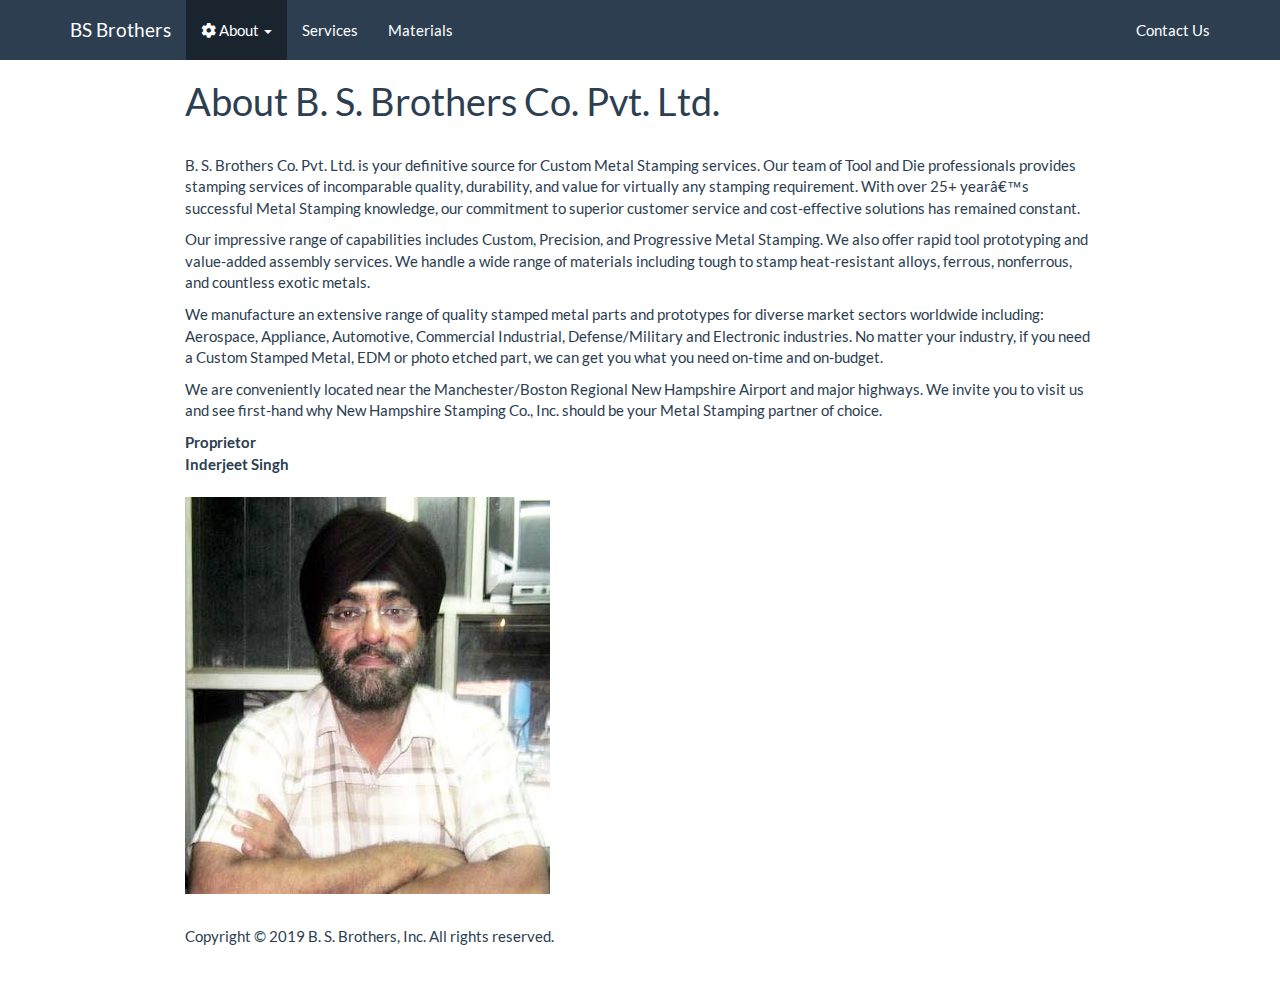
==== commit aa7d3251: "new 2" ====
--- a/about.html
+++ b/about.html
@@ -11,17 +11,19 @@
 
 
 
-<title>About Me</title>
+<title>About B. S. Brothers Co. Pvt. Ltd.</title>
 
 <script src="site_libs/jquery-1.11.3/jquery.min.js"></script>
 <meta name="viewport" content="width=device-width, initial-scale=1" />
-<link href="site_libs/bootstrap-3.3.5/css/cosmo.min.css" rel="stylesheet" />
+<link href="site_libs/bootstrap-3.3.5/css/flatly.min.css" rel="stylesheet" />
 <script src="site_libs/bootstrap-3.3.5/js/bootstrap.min.js"></script>
 <script src="site_libs/bootstrap-3.3.5/shim/html5shiv.min.js"></script>
 <script src="site_libs/bootstrap-3.3.5/shim/respond.min.js"></script>
 <script src="site_libs/navigation-1.1/tabsets.js"></script>
 <link href="site_libs/highlightjs-9.12.0/textmate.css" rel="stylesheet" />
 <script src="site_libs/highlightjs-9.12.0/highlight.js"></script>
+<link href="site_libs/font-awesome-5.1.0/css/all.css" rel="stylesheet" />
+<link href="site_libs/font-awesome-5.1.0/css/v4-shims.css" rel="stylesheet" />
 
 <style type="text/css">code{white-space: pre;}</style>
 <style type="text/css">
@@ -106,33 +108,33 @@
 <style type="text/css">
 /* padding for bootstrap navbar */
 body {
-  padding-top: 51px;
+  padding-top: 60px;
   padding-bottom: 40px;
 }
 /* offset scroll position for anchor links (for fixed navbar)  */
 .section h1 {
-  padding-top: 56px;
-  margin-top: -56px;
+  padding-top: 65px;
+  margin-top: -65px;
 }
 .section h2 {
-  padding-top: 56px;
-  margin-top: -56px;
+  padding-top: 65px;
+  margin-top: -65px;
 }
 .section h3 {
-  padding-top: 56px;
-  margin-top: -56px;
+  padding-top: 65px;
+  margin-top: -65px;
 }
 .section h4 {
-  padding-top: 56px;
-  margin-top: -56px;
+  padding-top: 65px;
+  margin-top: -65px;
 }
 .section h5 {
-  padding-top: 56px;
-  margin-top: -56px;
+  padding-top: 65px;
+  margin-top: -65px;
 }
 .section h6 {
-  padding-top: 56px;
-  margin-top: -56px;
+  padding-top: 65px;
+  margin-top: -65px;
 }
 .dropdown-submenu {
   position: relative;
@@ -275,19 +277,35 @@
         <span class="icon-bar"></span>
         <span class="icon-bar"></span>
       </button>
-      <a class="navbar-brand" href="index.html">BSB Brothers</a>
+      <a class="navbar-brand" href="index.html">BS Brothers</a>
     </div>
     <div id="navbar" class="navbar-collapse collapse">
       <ul class="nav navbar-nav">
-        <li>
-  <a href="index.html">Home</a>
+        <li class="dropdown">
+  <a href="#" class="dropdown-toggle" data-toggle="dropdown" role="button" aria-expanded="false">
+    <span class="fa fa-gear"></span>
+     
+    About
+     
+    <span class="caret"></span>
+  </a>
+  <ul class="dropdown-menu" role="menu">
+    <li>
+      <a href="about.html">About</a>
+    </li>
+  </ul>
 </li>
 <li>
-  <a href="about.html">About Me</a>
+  <a href="services.html">Services</a>
+</li>
+<li>
+  <a href="materials.html">Materials</a>
 </li>
       </ul>
       <ul class="nav navbar-nav navbar-right">
-        
+        <li>
+  <a href="contact.html">Contact Us</a>
+</li>
       </ul>
     </div><!--/.nav-collapse -->
   </div><!--/.container -->
@@ -297,14 +315,18 @@
 
 
 
-<h1 class="title toc-ignore">About Me</h1>
+<h1 class="title toc-ignore">About B. S. Brothers Co. Pvt. Ltd.</h1>
 
 </div>
 
 
-<p>Why I am awesome.</p>
-
-<p>Copyright &copy; 2019 Jaspreet Singh, Inc. All rights reserved.</p>
+<p><br> B. S. Brothers Co. Pvt. Ltd. is your definitive source for Custom Metal Stamping services. Our team of Tool and Die professionals provides stamping services of incomparable quality, durability, and value for virtually any stamping requirement. With over 25+ yearâ€™s successful Metal Stamping knowledge, our commitment to superior customer service and cost-effective solutions has remained constant.</p>
+<p>Our impressive range of capabilities includes Custom, Precision, and Progressive Metal Stamping. We also offer rapid tool prototyping and value-added assembly services. We handle a wide range of materials including tough to stamp heat-resistant alloys, ferrous, nonferrous, and countless exotic metals.</p>
+<p>We manufacture an extensive range of quality stamped metal parts and prototypes for diverse market sectors worldwide including: Aerospace, Appliance, Automotive, Commercial Industrial, Defense/Military and Electronic industries. No matter your industry, if you need a Custom Stamped Metal, EDM or photo etched part, we can get you what you need on-time and on-budget.</p>
+<p>We are conveniently located near the Manchester/Boston Regional New Hampshire Airport and major highways. We invite you to visit us and see first-hand why New Hampshire Stamping Co., Inc. should be your Metal Stamping partner of choice.</p>
+<p><b>Proprietor <br> Inderjeet Singh </b> <br><br> <img src="401.jpg" /> <br><br></p>
+
+<p>Copyright &copy; 2019 B. S. Brothers, Inc. All rights reserved.</p>
 
 
 
--- a/site_libs/bootstrap-3.3.5/css/flatly.min.css
+++ b/site_libs/bootstrap-3.3.5/css/flatly.min.css
@@ -0,0 +1,30 @@
+@font-face {
+  font-family: 'Lato';
+  font-style: normal;
+  font-weight: 400;
+  src: url(fonts/Lato.ttf) format('truetype');
+}
+@font-face {
+  font-family: 'Lato';
+  font-style: normal;
+  font-weight: 700;
+  src: url(fonts/LatoBold.ttf) format('truetype');
+}
+@font-face {
+  font-family: 'Lato';
+  font-style: italic;
+  font-weight: 400;
+  src: url(fonts/LatoItalic.ttf) format('truetype');
+}
+
+/*!
+ * bootswatch v3.3.6
+ * Homepage: http://bootswatch.com
+ * Copyright 2012-2015 Thomas Park
+ * Licensed under MIT
+ * Based on Bootstrap
+*//*!
+ * Bootstrap v3.3.6 (http://getbootstrap.com)
+ * Copyright 2011-2015 Twitter, Inc.
+ * Licensed under MIT (https://github.com/twbs/bootstrap/blob/master/LICENSE)
+ *//*! normalize.css v3.0.3 | MIT License | github.com/necolas/normalize.css */html{font-family:sans-serif;-ms-text-size-adjust:100%;-webkit-text-size-adjust:100%}body{margin:0}article,aside,details,figcaption,figure,footer,header,hgroup,main,menu,nav,section,summary{display:block}audio,canvas,progress,video{display:inline-block;vertical-align:baseline}audio:not([controls]){display:none;height:0}[hidden],template{display:none}a{background-color:transparent}a:active,a:hover{outline:0}abbr[title]{border-bottom:1px dotted}b,strong{font-weight:bold}dfn{font-style:italic}h1{font-size:2em;margin:0.67em 0}mark{background:#ff0;color:#000}small{font-size:80%}sub,sup{font-size:75%;line-height:0;position:relative;vertical-align:baseline}sup{top:-0.5em}sub{bottom:-0.25em}img{border:0}svg:not(:root){overflow:hidden}figure{margin:1em 40px}hr{-webkit-box-sizing:content-box;-moz-box-sizing:content-box;box-sizing:content-box;height:0}pre{overflow:auto}code,kbd,pre,samp{font-family:monospace, monospace;font-size:1em}button,input,optgroup,select,textarea{color:inherit;font:inherit;margin:0}button{overflow:visible}button,select{text-transform:none}button,html input[type="button"],input[type="reset"],input[type="submit"]{-webkit-appearance:button;cursor:pointer}button[disabled],html input[disabled]{cursor:default}button::-moz-focus-inner,input::-moz-focus-inner{border:0;padding:0}input{line-height:normal}input[type="checkbox"],input[type="radio"]{-webkit-box-sizing:border-box;-moz-box-sizing:border-box;box-sizing:border-box;padding:0}input[type="number"]::-webkit-inner-spin-button,input[type="number"]::-webkit-outer-spin-button{height:auto}input[type="search"]{-webkit-appearance:textfield;-webkit-box-sizing:content-box;-moz-box-sizing:content-box;box-sizing:content-box}input[type="search"]::-webkit-search-cancel-button,input[type="search"]::-webkit-search-decoration{-webkit-appearance:none}fieldset{border:1px solid #c0c0c0;margin:0 2px;padding:0.35em 0.625em 0.75em}legend{border:0;padding:0}textarea{overflow:auto}optgroup{font-weight:bold}table{border-collapse:collapse;border-spacing:0}td,th{padding:0}/*! Source: https://github.com/h5bp/html5-boilerplate/blob/master/src/css/main.css */@media print{*,*:before,*:after{background:transparent !important;color:#000 !important;-webkit-box-shadow:none !important;box-shadow:none !important;text-shadow:none !important}a,a:visited{text-decoration:underline}a[href]:after{content:" (" attr(href) ")"}abbr[title]:after{content:" (" attr(title) ")"}a[href^="#"]:after,a[href^="javascript:"]:after{content:""}pre,blockquote{border:1px solid #999;page-break-inside:avoid}thead{display:table-header-group}tr,img{page-break-inside:avoid}img{max-width:100% !important}p,h2,h3{orphans:3;widows:3}h2,h3{page-break-after:avoid}.navbar{display:none}.btn>.caret,.dropup>.btn>.caret{border-top-color:#000 !important}.label{border:1px solid #000}.table{border-collapse:collapse !important}.table td,.table th{background-color:#fff !important}.table-bordered th,.table-bordered td{border:1px solid #ddd !important}}@font-face{font-family:'Glyphicons Halflings';src:url('../fonts/glyphicons-halflings-regular.eot');src:url('../fonts/glyphicons-halflings-regular.eot?#iefix') format('embedded-opentype'),url('../fonts/glyphicons-halflings-regular.woff') format('woff'),url('../fonts/glyphicons-halflings-regular.ttf') format('truetype'),url('../fonts/glyphicons-halflings-regular.svg#glyphicons_halflingsregular') format('svg')}.glyphicon{position:relative;top:1px;display:inline-block;font-family:'Glyphicons Halflings';font-style:normal;font-weight:normal;line-height:1;-webkit-font-smoothing:antialiased;-moz-osx-font-smoothing:grayscale}.glyphicon-asterisk:before{content:"\002a"}.glyphicon-plus:before{content:"\002b"}.glyphicon-euro:before,.glyphicon-eur:before{content:"\20ac"}.glyphicon-minus:before{content:"\2212"}.glyphicon-cloud:before{content:"\2601"}.glyphicon-envelope:before{content:"\2709"}.glyphicon-pencil:before{content:"\270f"}.glyphicon-glass:before{content:"\e001"}.glyphicon-music:before{content:"\e002"}.glyphicon-search:before{content:"\e003"}.glyphicon-heart:before{content:"\e005"}.glyphicon-star:before{content:"\e006"}.glyphicon-star-empty:before{content:"\e007"}.glyphicon-user:before{content:"\e008"}.glyphicon-film:before{content:"\e009"}.glyphicon-th-large:before{content:"\e010"}.glyphicon-th:before{content:"\e011"}.glyphicon-th-list:before{content:"\e012"}.glyphicon-ok:before{content:"\e013"}.glyphicon-remove:before{content:"\e014"}.glyphicon-zoom-in:before{content:"\e015"}.glyphicon-zoom-out:before{content:"\e016"}.glyphicon-off:before{content:"\e017"}.glyphicon-signal:before{content:"\e018"}.glyphicon-cog:before{content:"\e019"}.glyphicon-trash:before{content:"\e020"}.glyphicon-home:before{content:"\e021"}.glyphicon-file:before{content:"\e022"}.glyphicon-time:before{content:"\e023"}.glyphicon-road:before{content:"\e024"}.glyphicon-download-alt:before{content:"\e025"}.glyphicon-download:before{content:"\e026"}.glyphicon-upload:before{content:"\e027"}.glyphicon-inbox:before{content:"\e028"}.glyphicon-play-circle:before{content:"\e029"}.glyphicon-repeat:before{content:"\e030"}.glyphicon-refresh:before{content:"\e031"}.glyphicon-list-alt:before{content:"\e032"}.glyphicon-lock:before{content:"\e033"}.glyphicon-flag:before{content:"\e034"}.glyphicon-headphones:before{content:"\e035"}.glyphicon-volume-off:before{content:"\e036"}.glyphicon-volume-down:before{content:"\e037"}.glyphicon-volume-up:before{content:"\e038"}.glyphicon-qrcode:before{content:"\e039"}.glyphicon-barcode:before{content:"\e040"}.glyphicon-tag:before{content:"\e041"}.glyphicon-tags:before{content:"\e042"}.glyphicon-book:before{content:"\e043"}.glyphicon-bookmark:before{content:"\e044"}.glyphicon-print:before{content:"\e045"}.glyphicon-camera:before{content:"\e046"}.glyphicon-font:before{content:"\e047"}.glyphicon-bold:before{content:"\e048"}.glyphicon-italic:before{content:"\e049"}.glyphicon-text-height:before{content:"\e050"}.glyphicon-text-width:before{content:"\e051"}.glyphicon-align-left:before{content:"\e052"}.glyphicon-align-center:before{content:"\e053"}.glyphicon-align-right:before{content:"\e054"}.glyphicon-align-justify:before{content:"\e055"}.glyphicon-list:before{content:"\e056"}.glyphicon-indent-left:before{content:"\e057"}.glyphicon-indent-right:before{content:"\e058"}.glyphicon-facetime-video:before{content:"\e059"}.glyphicon-picture:before{content:"\e060"}.glyphicon-map-marker:before{content:"\e062"}.glyphicon-adjust:before{content:"\e063"}.glyphicon-tint:before{content:"\e064"}.glyphicon-edit:before{content:"\e065"}.glyphicon-share:before{content:"\e066"}.glyphicon-check:before{content:"\e067"}.glyphicon-move:before{content:"\e068"}.glyphicon-step-backward:before{content:"\e069"}.glyphicon-fast-backward:before{content:"\e070"}.glyphicon-backward:before{content:"\e071"}.glyphicon-play:before{content:"\e072"}.glyphicon-pause:before{content:"\e073"}.glyphicon-stop:before{content:"\e074"}.glyphicon-forward:before{content:"\e075"}.glyphicon-fast-forward:before{content:"\e076"}.glyphicon-step-forward:before{content:"\e077"}.glyphicon-eject:before{content:"\e078"}.glyphicon-chevron-left:before{content:"\e079"}.glyphicon-chevron-right:before{content:"\e080"}.glyphicon-plus-sign:before{content:"\e081"}.glyphicon-minus-sign:before{content:"\e082"}.glyphicon-remove-sign:before{content:"\e083"}.glyphicon-ok-sign:before{content:"\e084"}.glyphicon-question-sign:before{content:"\e085"}.glyphicon-info-sign:before{content:"\e086"}.glyphicon-screenshot:before{content:"\e087"}.glyphicon-remove-circle:before{content:"\e088"}.glyphicon-ok-circle:before{content:"\e089"}.glyphicon-ban-circle:before{content:"\e090"}.glyphicon-arrow-left:before{content:"\e091"}.glyphicon-arrow-right:before{content:"\e092"}.glyphicon-arrow-up:before{content:"\e093"}.glyphicon-arrow-down:before{content:"\e094"}.glyphicon-share-alt:before{content:"\e095"}.glyphicon-resize-full:before{content:"\e096"}.glyphicon-resize-small:before{content:"\e097"}.glyphicon-exclamation-sign:before{content:"\e101"}.glyphicon-gift:before{content:"\e102"}.glyphicon-leaf:before{content:"\e103"}.glyphicon-fire:before{content:"\e104"}.glyphicon-eye-open:before{content:"\e105"}.glyphicon-eye-close:before{content:"\e106"}.glyphicon-warning-sign:before{content:"\e107"}.glyphicon-plane:before{content:"\e108"}.glyphicon-calendar:before{content:"\e109"}.glyphicon-random:before{content:"\e110"}.glyphicon-comment:before{content:"\e111"}.glyphicon-magnet:before{content:"\e112"}.glyphicon-chevron-up:before{content:"\e113"}.glyphicon-chevron-down:before{content:"\e114"}.glyphicon-retweet:before{content:"\e115"}.glyphicon-shopping-cart:before{content:"\e116"}.glyphicon-folder-close:before{content:"\e117"}.glyphicon-folder-open:before{content:"\e118"}.glyphicon-resize-vertical:before{content:"\e119"}.glyphicon-resize-horizontal:before{content:"\e120"}.glyphicon-hdd:before{content:"\e121"}.glyphicon-bullhorn:before{content:"\e122"}.glyphicon-bell:before{content:"\e123"}.glyphicon-certificate:before{content:"\e124"}.glyphicon-thumbs-up:before{content:"\e125"}.glyphicon-thumbs-down:before{content:"\e126"}.glyphicon-hand-right:before{content:"\e127"}.glyphicon-hand-left:before{content:"\e128"}.glyphicon-hand-up:before{content:"\e129"}.glyphicon-hand-down:before{content:"\e130"}.glyphicon-circle-arrow-right:before{content:"\e131"}.glyphicon-circle-arrow-left:before{content:"\e132"}.glyphicon-circle-arrow-up:before{content:"\e133"}.glyphicon-circle-arrow-down:before{content:"\e134"}.glyphicon-globe:before{content:"\e135"}.glyphicon-wrench:before{content:"\e136"}.glyphicon-tasks:before{content:"\e137"}.glyphicon-filter:before{content:"\e138"}.glyphicon-briefcase:before{content:"\e139"}.glyphicon-fullscreen:before{content:"\e140"}.glyphicon-dashboard:before{content:"\e141"}.glyphicon-paperclip:before{content:"\e142"}.glyphicon-heart-empty:before{content:"\e143"}.glyphicon-link:before{content:"\e144"}.glyphicon-phone:before{content:"\e145"}.glyphicon-pushpin:before{content:"\e146"}.glyphicon-usd:before{content:"\e148"}.glyphicon-gbp:before{content:"\e149"}.glyphicon-sort:before{content:"\e150"}.glyphicon-sort-by-alphabet:before{content:"\e151"}.glyphicon-sort-by-alphabet-alt:before{content:"\e152"}.glyphicon-sort-by-order:before{content:"\e153"}.glyphicon-sort-by-order-alt:before{content:"\e154"}.glyphicon-sort-by-attributes:before{content:"\e155"}.glyphicon-sort-by-attributes-alt:before{content:"\e156"}.glyphicon-unchecked:before{content:"\e157"}.glyphicon-expand:before{content:"\e158"}.glyphicon-collapse-down:before{content:"\e159"}.glyphicon-collapse-up:before{content:"\e160"}.glyphicon-log-in:before{content:"\e161"}.glyphicon-flash:before{content:"\e162"}.glyphicon-log-out:before{content:"\e163"}.glyphicon-new-window:before{content:"\e164"}.glyphicon-record:before{content:"\e165"}.glyphicon-save:before{content:"\e166"}.glyphicon-open:before{content:"\e167"}.glyphicon-saved:before{content:"\e168"}.glyphicon-import:before{content:"\e169"}.glyphicon-export:before{content:"\e170"}.glyphicon-send:before{content:"\e171"}.glyphicon-floppy-disk:before{content:"\e172"}.glyphicon-floppy-saved:before{content:"\e173"}.glyphicon-floppy-remove:before{content:"\e174"}.glyphicon-floppy-save:before{content:"\e175"}.glyphicon-floppy-open:before{content:"\e176"}.glyphicon-credit-card:before{content:"\e177"}.glyphicon-transfer:before{content:"\e178"}.glyphicon-cutlery:before{content:"\e179"}.glyphicon-header:before{content:"\e180"}.glyphicon-compressed:before{content:"\e181"}.glyphicon-earphone:before{content:"\e182"}.glyphicon-phone-alt:before{content:"\e183"}.glyphicon-tower:before{content:"\e184"}.glyphicon-stats:before{content:"\e185"}.glyphicon-sd-video:before{content:"\e186"}.glyphicon-hd-video:before{content:"\e187"}.glyphicon-subtitles:before{content:"\e188"}.glyphicon-sound-stereo:before{content:"\e189"}.glyphicon-sound-dolby:before{content:"\e190"}.glyphicon-sound-5-1:before{content:"\e191"}.glyphicon-sound-6-1:before{content:"\e192"}.glyphicon-sound-7-1:before{content:"\e193"}.glyphicon-copyright-mark:before{content:"\e194"}.glyphicon-registration-mark:before{content:"\e195"}.glyphicon-cloud-download:before{content:"\e197"}.glyphicon-cloud-upload:before{content:"\e198"}.glyphicon-tree-conifer:before{content:"\e199"}.glyphicon-tree-deciduous:before{content:"\e200"}.glyphicon-cd:before{content:"\e201"}.glyphicon-save-file:before{content:"\e202"}.glyphicon-open-file:before{content:"\e203"}.glyphicon-level-up:before{content:"\e204"}.glyphicon-copy:before{content:"\e205"}.glyphicon-paste:before{content:"\e206"}.glyphicon-alert:before{content:"\e209"}.glyphicon-equalizer:before{content:"\e210"}.glyphicon-king:before{content:"\e211"}.glyphicon-queen:before{content:"\e212"}.glyphicon-pawn:before{content:"\e213"}.glyphicon-bishop:before{content:"\e214"}.glyphicon-knight:before{content:"\e215"}.glyphicon-baby-formula:before{content:"\e216"}.glyphicon-tent:before{content:"\26fa"}.glyphicon-blackboard:before{content:"\e218"}.glyphicon-bed:before{content:"\e219"}.glyphicon-apple:before{content:"\f8ff"}.glyphicon-erase:before{content:"\e221"}.glyphicon-hourglass:before{content:"\231b"}.glyphicon-lamp:before{content:"\e223"}.glyphicon-duplicate:before{content:"\e224"}.glyphicon-piggy-bank:before{content:"\e225"}.glyphicon-scissors:before{content:"\e226"}.glyphicon-bitcoin:before{content:"\e227"}.glyphicon-btc:before{content:"\e227"}.glyphicon-xbt:before{content:"\e227"}.glyphicon-yen:before{content:"\00a5"}.glyphicon-jpy:before{content:"\00a5"}.glyphicon-ruble:before{content:"\20bd"}.glyphicon-rub:before{content:"\20bd"}.glyphicon-scale:before{content:"\e230"}.glyphicon-ice-lolly:before{content:"\e231"}.glyphicon-ice-lolly-tasted:before{content:"\e232"}.glyphicon-education:before{content:"\e233"}.glyphicon-option-horizontal:before{content:"\e234"}.glyphicon-option-vertical:before{content:"\e235"}.glyphicon-menu-hamburger:before{content:"\e236"}.glyphicon-modal-window:before{content:"\e237"}.glyphicon-oil:before{content:"\e238"}.glyphicon-grain:before{content:"\e239"}.glyphicon-sunglasses:before{content:"\e240"}.glyphicon-text-size:before{content:"\e241"}.glyphicon-text-color:before{content:"\e242"}.glyphicon-text-background:before{content:"\e243"}.glyphicon-object-align-top:before{content:"\e244"}.glyphicon-object-align-bottom:before{content:"\e245"}.glyphicon-object-align-horizontal:before{content:"\e246"}.glyphicon-object-align-left:before{content:"\e247"}.glyphicon-object-align-vertical:before{content:"\e248"}.glyphicon-object-align-right:before{content:"\e249"}.glyphicon-triangle-right:before{content:"\e250"}.glyphicon-triangle-left:before{content:"\e251"}.glyphicon-triangle-bottom:before{content:"\e252"}.glyphicon-triangle-top:before{content:"\e253"}.glyphicon-console:before{content:"\e254"}.glyphicon-superscript:before{content:"\e255"}.glyphicon-subscript:before{content:"\e256"}.glyphicon-menu-left:before{content:"\e257"}.glyphicon-menu-right:before{content:"\e258"}.glyphicon-menu-down:before{content:"\e259"}.glyphicon-menu-up:before{content:"\e260"}*{-webkit-box-sizing:border-box;-moz-box-sizing:border-box;box-sizing:border-box}*:before,*:after{-webkit-box-sizing:border-box;-moz-box-sizing:border-box;box-sizing:border-box}html{font-size:10px;-webkit-tap-highlight-color:rgba(0,0,0,0)}body{font-family:"Lato","Helvetica Neue",Helvetica,Arial,sans-serif;font-size:15px;line-height:1.42857143;color:#2c3e50;background-color:#ffffff}input,button,select,textarea{font-family:inherit;font-size:inherit;line-height:inherit}a{color:#18bc9c;text-decoration:none}a:hover,a:focus{color:#18bc9c;text-decoration:underline}a:focus{outline:thin dotted;outline:5px auto -webkit-focus-ring-color;outline-offset:-2px}figure{margin:0}img{vertical-align:middle}.img-responsive,.thumbnail>img,.thumbnail a>img,.carousel-inner>.item>img,.carousel-inner>.item>a>img{display:block;max-width:100%;height:auto}.img-rounded{border-radius:6px}.img-thumbnail{padding:4px;line-height:1.42857143;background-color:#ffffff;border:1px solid #ecf0f1;border-radius:4px;-webkit-transition:all .2s ease-in-out;-o-transition:all .2s ease-in-out;transition:all .2s ease-in-out;display:inline-block;max-width:100%;height:auto}.img-circle{border-radius:50%}hr{margin-top:21px;margin-bottom:21px;border:0;border-top:1px solid #ecf0f1}.sr-only{position:absolute;width:1px;height:1px;margin:-1px;padding:0;overflow:hidden;clip:rect(0, 0, 0, 0);border:0}.sr-only-focusable:active,.sr-only-focusable:focus{position:static;width:auto;height:auto;margin:0;overflow:visible;clip:auto}[role="button"]{cursor:pointer}h1,h2,h3,h4,h5,h6,.h1,.h2,.h3,.h4,.h5,.h6{font-family:"Lato","Helvetica Neue",Helvetica,Arial,sans-serif;font-weight:400;line-height:1.1;color:inherit}h1 small,h2 small,h3 small,h4 small,h5 small,h6 small,.h1 small,.h2 small,.h3 small,.h4 small,.h5 small,.h6 small,h1 .small,h2 .small,h3 .small,h4 .small,h5 .small,h6 .small,.h1 .small,.h2 .small,.h3 .small,.h4 .small,.h5 .small,.h6 .small{font-weight:normal;line-height:1;color:#b4bcc2}h1,.h1,h2,.h2,h3,.h3{margin-top:21px;margin-bottom:10.5px}h1 small,.h1 small,h2 small,.h2 small,h3 small,.h3 small,h1 .small,.h1 .small,h2 .small,.h2 .small,h3 .small,.h3 .small{font-size:65%}h4,.h4,h5,.h5,h6,.h6{margin-top:10.5px;margin-bottom:10.5px}h4 small,.h4 small,h5 small,.h5 small,h6 small,.h6 small,h4 .small,.h4 .small,h5 .small,.h5 .small,h6 .small,.h6 .small{font-size:75%}h1,.h1{font-size:39px}h2,.h2{font-size:32px}h3,.h3{font-size:26px}h4,.h4{font-size:19px}h5,.h5{font-size:15px}h6,.h6{font-size:13px}p{margin:0 0 10.5px}.lead{margin-bottom:21px;font-size:17px;font-weight:300;line-height:1.4}@media (min-width:768px){.lead{font-size:22.5px}}small,.small{font-size:86%}mark,.mark{background-color:#f39c12;padding:.2em}.text-left{text-align:left}.text-right{text-align:right}.text-center{text-align:center}.text-justify{text-align:justify}.text-nowrap{white-space:nowrap}.text-lowercase{text-transform:lowercase}.text-uppercase{text-transform:uppercase}.text-capitalize{text-transform:capitalize}.text-muted{color:#b4bcc2}.text-primary{color:#2c3e50}a.text-primary:hover,a.text-primary:focus{color:#1a242f}.text-success{color:#ffffff}a.text-success:hover,a.text-success:focus{color:#e6e6e6}.text-info{color:#ffffff}a.text-info:hover,a.text-info:focus{color:#e6e6e6}.text-warning{color:#ffffff}a.text-warning:hover,a.text-warning:focus{color:#e6e6e6}.text-danger{color:#ffffff}a.text-danger:hover,a.text-danger:focus{color:#e6e6e6}.bg-primary{color:#fff;background-color:#2c3e50}a.bg-primary:hover,a.bg-primary:focus{background-color:#1a242f}.bg-success{background-color:#18bc9c}a.bg-success:hover,a.bg-success:focus{background-color:#128f76}.bg-info{background-color:#3498db}a.bg-info:hover,a.bg-info:focus{background-color:#217dbb}.bg-warning{background-color:#f39c12}a.bg-warning:hover,a.bg-warning:focus{background-color:#c87f0a}.bg-danger{background-color:#e74c3c}a.bg-danger:hover,a.bg-danger:focus{background-color:#d62c1a}.page-header{padding-bottom:9.5px;margin:42px 0 21px;border-bottom:1px solid transparent}ul,ol{margin-top:0;margin-bottom:10.5px}ul ul,ol ul,ul ol,ol ol{margin-bottom:0}.list-unstyled{padding-left:0;list-style:none}.list-inline{padding-left:0;list-style:none;margin-left:-5px}.list-inline>li{display:inline-block;padding-left:5px;padding-right:5px}dl{margin-top:0;margin-bottom:21px}dt,dd{line-height:1.42857143}dt{font-weight:bold}dd{margin-left:0}@media (min-width:768px){.dl-horizontal dt{float:left;width:160px;clear:left;text-align:right;overflow:hidden;text-overflow:ellipsis;white-space:nowrap}.dl-horizontal dd{margin-left:180px}}abbr[title],abbr[data-original-title]{cursor:help;border-bottom:1px dotted #b4bcc2}.initialism{font-size:90%;text-transform:uppercase}blockquote{padding:10.5px 21px;margin:0 0 21px;font-size:18.75px;border-left:5px solid #ecf0f1}blockquote p:last-child,blockquote ul:last-child,blockquote ol:last-child{margin-bottom:0}blockquote footer,blockquote small,blockquote .small{display:block;font-size:80%;line-height:1.42857143;color:#b4bcc2}blockquote footer:before,blockquote small:before,blockquote .small:before{content:'\2014 \00A0'}.blockquote-reverse,blockquote.pull-right{padding-right:15px;padding-left:0;border-right:5px solid #ecf0f1;border-left:0;text-align:right}.blockquote-reverse footer:before,blockquote.pull-right footer:before,.blockquote-reverse small:before,blockquote.pull-right small:before,.blockquote-reverse .small:before,blockquote.pull-right .small:before{content:''}.blockquote-reverse footer:after,blockquote.pull-right footer:after,.blockquote-reverse small:after,blockquote.pull-right small:after,.blockquote-reverse .small:after,blockquote.pull-right .small:after{content:'\00A0 \2014'}address{margin-bottom:21px;font-style:normal;line-height:1.42857143}code,kbd,pre,samp{font-family:monospace}code{padding:2px 4px;font-size:90%;color:#c7254e;background-color:#f9f2f4;border-radius:4px}kbd{padding:2px 4px;font-size:90%;color:#ffffff;background-color:#333333;border-radius:3px;-webkit-box-shadow:inset 0 -1px 0 rgba(0,0,0,0.25);box-shadow:inset 0 -1px 0 rgba(0,0,0,0.25)}kbd kbd{padding:0;font-size:100%;font-weight:bold;-webkit-box-shadow:none;box-shadow:none}pre{display:block;padding:10px;margin:0 0 10.5px;font-size:14px;line-height:1.42857143;word-break:break-all;word-wrap:break-word;color:#7b8a8b;background-color:#ecf0f1;border:1px solid #cccccc;border-radius:4px}pre code{padding:0;font-size:inherit;color:inherit;white-space:pre-wrap;background-color:transparent;border-radius:0}.pre-scrollable{max-height:340px;overflow-y:scroll}.container{margin-right:auto;margin-left:auto;padding-left:15px;padding-right:15px}@media (min-width:768px){.container{width:750px}}@media (min-width:992px){.container{width:970px}}@media (min-width:1200px){.container{width:1170px}}.container-fluid{margin-right:auto;margin-left:auto;padding-left:15px;padding-right:15px}.row{margin-left:-15px;margin-right:-15px}.col-xs-1,.col-sm-1,.col-md-1,.col-lg-1,.col-xs-2,.col-sm-2,.col-md-2,.col-lg-2,.col-xs-3,.col-sm-3,.col-md-3,.col-lg-3,.col-xs-4,.col-sm-4,.col-md-4,.col-lg-4,.col-xs-5,.col-sm-5,.col-md-5,.col-lg-5,.col-xs-6,.col-sm-6,.col-md-6,.col-lg-6,.col-xs-7,.col-sm-7,.col-md-7,.col-lg-7,.col-xs-8,.col-sm-8,.col-md-8,.col-lg-8,.col-xs-9,.col-sm-9,.col-md-9,.col-lg-9,.col-xs-10,.col-sm-10,.col-md-10,.col-lg-10,.col-xs-11,.col-sm-11,.col-md-11,.col-lg-11,.col-xs-12,.col-sm-12,.col-md-12,.col-lg-12{position:relative;min-height:1px;padding-left:15px;padding-right:15px}.col-xs-1,.col-xs-2,.col-xs-3,.col-xs-4,.col-xs-5,.col-xs-6,.col-xs-7,.col-xs-8,.col-xs-9,.col-xs-10,.col-xs-11,.col-xs-12{float:left}.col-xs-12{width:100%}.col-xs-11{width:91.66666667%}.col-xs-10{width:83.33333333%}.col-xs-9{width:75%}.col-xs-8{width:66.66666667%}.col-xs-7{width:58.33333333%}.col-xs-6{width:50%}.col-xs-5{width:41.66666667%}.col-xs-4{width:33.33333333%}.col-xs-3{width:25%}.col-xs-2{width:16.66666667%}.col-xs-1{width:8.33333333%}.col-xs-pull-12{right:100%}.col-xs-pull-11{right:91.66666667%}.col-xs-pull-10{right:83.33333333%}.col-xs-pull-9{right:75%}.col-xs-pull-8{right:66.66666667%}.col-xs-pull-7{right:58.33333333%}.col-xs-pull-6{right:50%}.col-xs-pull-5{right:41.66666667%}.col-xs-pull-4{right:33.33333333%}.col-xs-pull-3{right:25%}.col-xs-pull-2{right:16.66666667%}.col-xs-pull-1{right:8.33333333%}.col-xs-pull-0{right:auto}.col-xs-push-12{left:100%}.col-xs-push-11{left:91.66666667%}.col-xs-push-10{left:83.33333333%}.col-xs-push-9{left:75%}.col-xs-push-8{left:66.66666667%}.col-xs-push-7{left:58.33333333%}.col-xs-push-6{left:50%}.col-xs-push-5{left:41.66666667%}.col-xs-push-4{left:33.33333333%}.col-xs-push-3{left:25%}.col-xs-push-2{left:16.66666667%}.col-xs-push-1{left:8.33333333%}.col-xs-push-0{left:auto}.col-xs-offset-12{margin-left:100%}.col-xs-offset-11{margin-left:91.66666667%}.col-xs-offset-10{margin-left:83.33333333%}.col-xs-offset-9{margin-left:75%}.col-xs-offset-8{margin-left:66.66666667%}.col-xs-offset-7{margin-left:58.33333333%}.col-xs-offset-6{margin-left:50%}.col-xs-offset-5{margin-left:41.66666667%}.col-xs-offset-4{margin-left:33.33333333%}.col-xs-offset-3{margin-left:25%}.col-xs-offset-2{margin-left:16.66666667%}.col-xs-offset-1{margin-left:8.33333333%}.col-xs-offset-0{margin-left:0%}@media (min-width:768px){.col-sm-1,.col-sm-2,.col-sm-3,.col-sm-4,.col-sm-5,.col-sm-6,.col-sm-7,.col-sm-8,.col-sm-9,.col-sm-10,.col-sm-11,.col-sm-12{float:left}.col-sm-12{width:100%}.col-sm-11{width:91.66666667%}.col-sm-10{width:83.33333333%}.col-sm-9{width:75%}.col-sm-8{width:66.66666667%}.col-sm-7{width:58.33333333%}.col-sm-6{width:50%}.col-sm-5{width:41.66666667%}.col-sm-4{width:33.33333333%}.col-sm-3{width:25%}.col-sm-2{width:16.66666667%}.col-sm-1{width:8.33333333%}.col-sm-pull-12{right:100%}.col-sm-pull-11{right:91.66666667%}.col-sm-pull-10{right:83.33333333%}.col-sm-pull-9{right:75%}.col-sm-pull-8{right:66.66666667%}.col-sm-pull-7{right:58.33333333%}.col-sm-pull-6{right:50%}.col-sm-pull-5{right:41.66666667%}.col-sm-pull-4{right:33.33333333%}.col-sm-pull-3{right:25%}.col-sm-pull-2{right:16.66666667%}.col-sm-pull-1{right:8.33333333%}.col-sm-pull-0{right:auto}.col-sm-push-12{left:100%}.col-sm-push-11{left:91.66666667%}.col-sm-push-10{left:83.33333333%}.col-sm-push-9{left:75%}.col-sm-push-8{left:66.66666667%}.col-sm-push-7{left:58.33333333%}.col-sm-push-6{left:50%}.col-sm-push-5{left:41.66666667%}.col-sm-push-4{left:33.33333333%}.col-sm-push-3{left:25%}.col-sm-push-2{left:16.66666667%}.col-sm-push-1{left:8.33333333%}.col-sm-push-0{left:auto}.col-sm-offset-12{margin-left:100%}.col-sm-offset-11{margin-left:91.66666667%}.col-sm-offset-10{margin-left:83.33333333%}.col-sm-offset-9{margin-left:75%}.col-sm-offset-8{margin-left:66.66666667%}.col-sm-offset-7{margin-left:58.33333333%}.col-sm-offset-6{margin-left:50%}.col-sm-offset-5{margin-left:41.66666667%}.col-sm-offset-4{margin-left:33.33333333%}.col-sm-offset-3{margin-left:25%}.col-sm-offset-2{margin-left:16.66666667%}.col-sm-offset-1{margin-left:8.33333333%}.col-sm-offset-0{margin-left:0%}}@media (min-width:992px){.col-md-1,.col-md-2,.col-md-3,.col-md-4,.col-md-5,.col-md-6,.col-md-7,.col-md-8,.col-md-9,.col-md-10,.col-md-11,.col-md-12{float:left}.col-md-12{width:100%}.col-md-11{width:91.66666667%}.col-md-10{width:83.33333333%}.col-md-9{width:75%}.col-md-8{width:66.66666667%}.col-md-7{width:58.33333333%}.col-md-6{width:50%}.col-md-5{width:41.66666667%}.col-md-4{width:33.33333333%}.col-md-3{width:25%}.col-md-2{width:16.66666667%}.col-md-1{width:8.33333333%}.col-md-pull-12{right:100%}.col-md-pull-11{right:91.66666667%}.col-md-pull-10{right:83.33333333%}.col-md-pull-9{right:75%}.col-md-pull-8{right:66.66666667%}.col-md-pull-7{right:58.33333333%}.col-md-pull-6{right:50%}.col-md-pull-5{right:41.66666667%}.col-md-pull-4{right:33.33333333%}.col-md-pull-3{right:25%}.col-md-pull-2{right:16.66666667%}.col-md-pull-1{right:8.33333333%}.col-md-pull-0{right:auto}.col-md-push-12{left:100%}.col-md-push-11{left:91.66666667%}.col-md-push-10{left:83.33333333%}.col-md-push-9{left:75%}.col-md-push-8{left:66.66666667%}.col-md-push-7{left:58.33333333%}.col-md-push-6{left:50%}.col-md-push-5{left:41.66666667%}.col-md-push-4{left:33.33333333%}.col-md-push-3{left:25%}.col-md-push-2{left:16.66666667%}.col-md-push-1{left:8.33333333%}.col-md-push-0{left:auto}.col-md-offset-12{margin-left:100%}.col-md-offset-11{margin-left:91.66666667%}.col-md-offset-10{margin-left:83.33333333%}.col-md-offset-9{margin-left:75%}.col-md-offset-8{margin-left:66.66666667%}.col-md-offset-7{margin-left:58.33333333%}.col-md-offset-6{margin-left:50%}.col-md-offset-5{margin-left:41.66666667%}.col-md-offset-4{margin-left:33.33333333%}.col-md-offset-3{margin-left:25%}.col-md-offset-2{margin-left:16.66666667%}.col-md-offset-1{margin-left:8.33333333%}.col-md-offset-0{margin-left:0%}}@media (min-width:1200px){.col-lg-1,.col-lg-2,.col-lg-3,.col-lg-4,.col-lg-5,.col-lg-6,.col-lg-7,.col-lg-8,.col-lg-9,.col-lg-10,.col-lg-11,.col-lg-12{float:left}.col-lg-12{width:100%}.col-lg-11{width:91.66666667%}.col-lg-10{width:83.33333333%}.col-lg-9{width:75%}.col-lg-8{width:66.66666667%}.col-lg-7{width:58.33333333%}.col-lg-6{width:50%}.col-lg-5{width:41.66666667%}.col-lg-4{width:33.33333333%}.col-lg-3{width:25%}.col-lg-2{width:16.66666667%}.col-lg-1{width:8.33333333%}.col-lg-pull-12{right:100%}.col-lg-pull-11{right:91.66666667%}.col-lg-pull-10{right:83.33333333%}.col-lg-pull-9{right:75%}.col-lg-pull-8{right:66.66666667%}.col-lg-pull-7{right:58.33333333%}.col-lg-pull-6{right:50%}.col-lg-pull-5{right:41.66666667%}.col-lg-pull-4{right:33.33333333%}.col-lg-pull-3{right:25%}.col-lg-pull-2{right:16.66666667%}.col-lg-pull-1{right:8.33333333%}.col-lg-pull-0{right:auto}.col-lg-push-12{left:100%}.col-lg-push-11{left:91.66666667%}.col-lg-push-10{left:83.33333333%}.col-lg-push-9{left:75%}.col-lg-push-8{left:66.66666667%}.col-lg-push-7{left:58.33333333%}.col-lg-push-6{left:50%}.col-lg-push-5{left:41.66666667%}.col-lg-push-4{left:33.33333333%}.col-lg-push-3{left:25%}.col-lg-push-2{left:16.66666667%}.col-lg-push-1{left:8.33333333%}.col-lg-push-0{left:auto}.col-lg-offset-12{margin-left:100%}.col-lg-offset-11{margin-left:91.66666667%}.col-lg-offset-10{margin-left:83.33333333%}.col-lg-offset-9{margin-left:75%}.col-lg-offset-8{margin-left:66.66666667%}.col-lg-offset-7{margin-left:58.33333333%}.col-lg-offset-6{margin-left:50%}.col-lg-offset-5{margin-left:41.66666667%}.col-lg-offset-4{margin-left:33.33333333%}.col-lg-offset-3{margin-left:25%}.col-lg-offset-2{margin-left:16.66666667%}.col-lg-offset-1{margin-left:8.33333333%}.col-lg-offset-0{margin-left:0%}}table{background-color:transparent}caption{padding-top:8px;padding-bottom:8px;color:#b4bcc2;text-align:left}th{}.table{width:100%;max-width:100%;margin-bottom:21px}.table>thead>tr>th,.table>tbody>tr>th,.table>tfoot>tr>th,.table>thead>tr>td,.table>tbody>tr>td,.table>tfoot>tr>td{padding:8px;line-height:1.42857143;vertical-align:top;border-top:1px solid #ecf0f1}.table>thead>tr>th{vertical-align:bottom;border-bottom:2px solid #ecf0f1}.table>caption+thead>tr:first-child>th,.table>colgroup+thead>tr:first-child>th,.table>thead:first-child>tr:first-child>th,.table>caption+thead>tr:first-child>td,.table>colgroup+thead>tr:first-child>td,.table>thead:first-child>tr:first-child>td{border-top:0}.table>tbody+tbody{border-top:2px solid #ecf0f1}.table .table{background-color:#ffffff}.table-condensed>thead>tr>th,.table-condensed>tbody>tr>th,.table-condensed>tfoot>tr>th,.table-condensed>thead>tr>td,.table-condensed>tbody>tr>td,.table-condensed>tfoot>tr>td{padding:5px}.table-bordered{border:1px solid #ecf0f1}.table-bordered>thead>tr>th,.table-bordered>tbody>tr>th,.table-bordered>tfoot>tr>th,.table-bordered>thead>tr>td,.table-bordered>tbody>tr>td,.table-bordered>tfoot>tr>td{border:1px solid #ecf0f1}.table-bordered>thead>tr>th,.table-bordered>thead>tr>td{border-bottom-width:2px}.table-striped>tbody>tr:nth-of-type(odd){background-color:#f9f9f9}.table-hover>tbody>tr:hover{background-color:#ecf0f1}table col[class*="col-"]{position:static;float:none;display:table-column}table td[class*="col-"],table th[class*="col-"]{position:static;float:none;display:table-cell}.table>thead>tr>td.active,.table>tbody>tr>td.active,.table>tfoot>tr>td.active,.table>thead>tr>th.active,.table>tbody>tr>th.active,.table>tfoot>tr>th.active,.table>thead>tr.active>td,.table>tbody>tr.active>td,.table>tfoot>tr.active>td,.table>thead>tr.active>th,.table>tbody>tr.active>th,.table>tfoot>tr.active>th{background-color:#ecf0f1}.table-hover>tbody>tr>td.active:hover,.table-hover>tbody>tr>th.active:hover,.table-hover>tbody>tr.active:hover>td,.table-hover>tbody>tr:hover>.active,.table-hover>tbody>tr.active:hover>th{background-color:#dde4e6}.table>thead>tr>td.success,.table>tbody>tr>td.success,.table>tfoot>tr>td.success,.table>thead>tr>th.success,.table>tbody>tr>th.success,.table>tfoot>tr>th.success,.table>thead>tr.success>td,.table>tbody>tr.success>td,.table>tfoot>tr.success>td,.table>thead>tr.success>th,.table>tbody>tr.success>th,.table>tfoot>tr.success>th{background-color:#18bc9c}.table-hover>tbody>tr>td.success:hover,.table-hover>tbody>tr>th.success:hover,.table-hover>tbody>tr.success:hover>td,.table-hover>tbody>tr:hover>.success,.table-hover>tbody>tr.success:hover>th{background-color:#15a589}.table>thead>tr>td.info,.table>tbody>tr>td.info,.table>tfoot>tr>td.info,.table>thead>tr>th.info,.table>tbody>tr>th.info,.table>tfoot>tr>th.info,.table>thead>tr.info>td,.table>tbody>tr.info>td,.table>tfoot>tr.info>td,.table>thead>tr.info>th,.table>tbody>tr.info>th,.table>tfoot>tr.info>th{background-color:#3498db}.table-hover>tbody>tr>td.info:hover,.table-hover>tbody>tr>th.info:hover,.table-hover>tbody>tr.info:hover>td,.table-hover>tbody>tr:hover>.info,.table-hover>tbody>tr.info:hover>th{background-color:#258cd1}.table>thead>tr>td.warning,.table>tbody>tr>td.warning,.table>tfoot>tr>td.warning,.table>thead>tr>th.warning,.table>tbody>tr>th.warning,.table>tfoot>tr>th.warning,.table>thead>tr.warning>td,.table>tbody>tr.warning>td,.table>tfoot>tr.warning>td,.table>thead>tr.warning>th,.table>tbody>tr.warning>th,.table>tfoot>tr.warning>th{background-color:#f39c12}.table-hover>tbody>tr>td.warning:hover,.table-hover>tbody>tr>th.warning:hover,.table-hover>tbody>tr.warning:hover>td,.table-hover>tbody>tr:hover>.warning,.table-hover>tbody>tr.warning:hover>th{background-color:#e08e0b}.table>thead>tr>td.danger,.table>tbody>tr>td.danger,.table>tfoot>tr>td.danger,.table>thead>tr>th.danger,.table>tbody>tr>th.danger,.table>tfoot>tr>th.danger,.table>thead>tr.danger>td,.table>tbody>tr.danger>td,.table>tfoot>tr.danger>td,.table>thead>tr.danger>th,.table>tbody>tr.danger>th,.table>tfoot>tr.danger>th{background-color:#e74c3c}.table-hover>tbody>tr>td.danger:hover,.table-hover>tbody>tr>th.danger:hover,.table-hover>tbody>tr.danger:hover>td,.table-hover>tbody>tr:hover>.danger,.table-hover>tbody>tr.danger:hover>th{background-color:#e43725}.table-responsive{overflow-x:auto;min-height:0.01%}@media screen and (max-width:767px){.table-responsive{width:100%;margin-bottom:15.75px;overflow-y:hidden;-ms-overflow-style:-ms-autohiding-scrollbar;border:1px solid #ecf0f1}.table-responsive>.table{margin-bottom:0}.table-responsive>.table>thead>tr>th,.table-responsive>.table>tbody>tr>th,.table-responsive>.table>tfoot>tr>th,.table-responsive>.table>thead>tr>td,.table-responsive>.table>tbody>tr>td,.table-responsive>.table>tfoot>tr>td{white-space:nowrap}.table-responsive>.table-bordered{border:0}.table-responsive>.table-bordered>thead>tr>th:first-child,.table-responsive>.table-bordered>tbody>tr>th:first-child,.table-responsive>.table-bordered>tfoot>tr>th:first-child,.table-responsive>.table-bordered>thead>tr>td:first-child,.table-responsive>.table-bordered>tbody>tr>td:first-child,.table-responsive>.table-bordered>tfoot>tr>td:first-child{border-left:0}.table-responsive>.table-bordered>thead>tr>th:last-child,.table-responsive>.table-bordered>tbody>tr>th:last-child,.table-responsive>.table-bordered>tfoot>tr>th:last-child,.table-responsive>.table-bordered>thead>tr>td:last-child,.table-responsive>.table-bordered>tbody>tr>td:last-child,.table-responsive>.table-bordered>tfoot>tr>td:last-child{border-right:0}.table-responsive>.table-bordered>tbody>tr:last-child>th,.table-responsive>.table-bordered>tfoot>tr:last-child>th,.table-responsive>.table-bordered>tbody>tr:last-child>td,.table-responsive>.table-bordered>tfoot>tr:last-child>td{border-bottom:0}}fieldset{padding:0;margin:0;border:0;min-width:0}legend{display:block;width:100%;padding:0;margin-bottom:21px;font-size:22.5px;line-height:inherit;color:#2c3e50;border:0;border-bottom:1px solid transparent}label{display:inline-block;max-width:100%;margin-bottom:5px;font-weight:bold}input[type="search"]{-webkit-box-sizing:border-box;-moz-box-sizing:border-box;box-sizing:border-box}input[type="radio"],input[type="checkbox"]{margin:4px 0 0;margin-top:1px \9;line-height:normal}input[type="file"]{display:block}input[type="range"]{display:block;width:100%}select[multiple],select[size]{height:auto}input[type="file"]:focus,input[type="radio"]:focus,input[type="checkbox"]:focus{outline:thin dotted;outline:5px auto -webkit-focus-ring-color;outline-offset:-2px}output{display:block;padding-top:11px;font-size:15px;line-height:1.42857143;color:#2c3e50}.form-control{display:block;width:100%;height:45px;padding:10px 15px;font-size:15px;line-height:1.42857143;color:#2c3e50;background-color:#ffffff;background-image:none;border:1px solid #dce4ec;border-radius:4px;-webkit-box-shadow:inset 0 1px 1px rgba(0,0,0,0.075);box-shadow:inset 0 1px 1px rgba(0,0,0,0.075);-webkit-transition:border-color ease-in-out .15s,-webkit-box-shadow ease-in-out .15s;-o-transition:border-color ease-in-out .15s,box-shadow ease-in-out .15s;transition:border-color ease-in-out .15s,box-shadow ease-in-out .15s}.form-control:focus{border-color:#2c3e50;outline:0;-webkit-box-shadow:inset 0 1px 1px rgba(0,0,0,0.075),0 0 8px rgba(44,62,80,0.6);box-shadow:inset 0 1px 1px rgba(0,0,0,0.075),0 0 8px rgba(44,62,80,0.6)}.form-control::-moz-placeholder{color:#acb6c0;opacity:1}.form-control:-ms-input-placeholder{color:#acb6c0}.form-control::-webkit-input-placeholder{color:#acb6c0}.form-control::-ms-expand{border:0;background-color:transparent}.form-control[disabled],.form-control[readonly],fieldset[disabled] .form-control{background-color:#ecf0f1;opacity:1}.form-control[disabled],fieldset[disabled] .form-control{cursor:not-allowed}textarea.form-control{height:auto}input[type="search"]{-webkit-appearance:none}@media screen and (-webkit-min-device-pixel-ratio:0){input[type="date"].form-control,input[type="time"].form-control,input[type="datetime-local"].form-control,input[type="month"].form-control{line-height:45px}input[type="date"].input-sm,input[type="time"].input-sm,input[type="datetime-local"].input-sm,input[type="month"].input-sm,.input-group-sm input[type="date"],.input-group-sm input[type="time"],.input-group-sm input[type="datetime-local"],.input-group-sm input[type="month"]{line-height:35px}input[type="date"].input-lg,input[type="time"].input-lg,input[type="datetime-local"].input-lg,input[type="month"].input-lg,.input-group-lg input[type="date"],.input-group-lg input[type="time"],.input-group-lg input[type="datetime-local"],.input-group-lg input[type="month"]{line-height:66px}}.form-group{margin-bottom:15px}.radio,.checkbox{position:relative;display:block;margin-top:10px;margin-bottom:10px}.radio label,.checkbox label{min-height:21px;padding-left:20px;margin-bottom:0;font-weight:normal;cursor:pointer}.radio input[type="radio"],.radio-inline input[type="radio"],.checkbox input[type="checkbox"],.checkbox-inline input[type="checkbox"]{position:absolute;margin-left:-20px;margin-top:4px \9}.radio+.radio,.checkbox+.checkbox{margin-top:-5px}.radio-inline,.checkbox-inline{position:relative;display:inline-block;padding-left:20px;margin-bottom:0;vertical-align:middle;font-weight:normal;cursor:pointer}.radio-inline+.radio-inline,.checkbox-inline+.checkbox-inline{margin-top:0;margin-left:10px}input[type="radio"][disabled],input[type="checkbox"][disabled],input[type="radio"].disabled,input[type="checkbox"].disabled,fieldset[disabled] input[type="radio"],fieldset[disabled] input[type="checkbox"]{cursor:not-allowed}.radio-inline.disabled,.checkbox-inline.disabled,fieldset[disabled] .radio-inline,fieldset[disabled] .checkbox-inline{cursor:not-allowed}.radio.disabled label,.checkbox.disabled label,fieldset[disabled] .radio label,fieldset[disabled] .checkbox label{cursor:not-allowed}.form-control-static{padding-top:11px;padding-bottom:11px;margin-bottom:0;min-height:36px}.form-control-static.input-lg,.form-control-static.input-sm{padding-left:0;padding-right:0}.input-sm{height:35px;padding:6px 9px;font-size:13px;line-height:1.5;border-radius:3px}select.input-sm{height:35px;line-height:35px}textarea.input-sm,select[multiple].input-sm{height:auto}.form-group-sm .form-control{height:35px;padding:6px 9px;font-size:13px;line-height:1.5;border-radius:3px}.form-group-sm select.form-control{height:35px;line-height:35px}.form-group-sm textarea.form-control,.form-group-sm select[multiple].form-control{height:auto}.form-group-sm .form-control-static{height:35px;min-height:34px;padding:7px 9px;font-size:13px;line-height:1.5}.input-lg{height:66px;padding:18px 27px;font-size:19px;line-height:1.3333333;border-radius:6px}select.input-lg{height:66px;line-height:66px}textarea.input-lg,select[multiple].input-lg{height:auto}.form-group-lg .form-control{height:66px;padding:18px 27px;font-size:19px;line-height:1.3333333;border-radius:6px}.form-group-lg select.form-control{height:66px;line-height:66px}.form-group-lg textarea.form-control,.form-group-lg select[multiple].form-control{height:auto}.form-group-lg .form-control-static{height:66px;min-height:40px;padding:19px 27px;font-size:19px;line-height:1.3333333}.has-feedback{position:relative}.has-feedback .form-control{padding-right:56.25px}.form-control-feedback{position:absolute;top:0;right:0;z-index:2;display:block;width:45px;height:45px;line-height:45px;text-align:center;pointer-events:none}.input-lg+.form-control-feedback,.input-group-lg+.form-control-feedback,.form-group-lg .form-control+.form-control-feedback{width:66px;height:66px;line-height:66px}.input-sm+.form-control-feedback,.input-group-sm+.form-control-feedback,.form-group-sm .form-control+.form-control-feedback{width:35px;height:35px;line-height:35px}.has-success .help-block,.has-success .control-label,.has-success .radio,.has-success .checkbox,.has-success .radio-inline,.has-success .checkbox-inline,.has-success.radio label,.has-success.checkbox label,.has-success.radio-inline label,.has-success.checkbox-inline label{color:#ffffff}.has-success .form-control{border-color:#ffffff;-webkit-box-shadow:inset 0 1px 1px rgba(0,0,0,0.075);box-shadow:inset 0 1px 1px rgba(0,0,0,0.075)}.has-success .form-control:focus{border-color:#e6e6e6;-webkit-box-shadow:inset 0 1px 1px rgba(0,0,0,0.075),0 0 6px #fff;box-shadow:inset 0 1px 1px rgba(0,0,0,0.075),0 0 6px #fff}.has-success .input-group-addon{color:#ffffff;border-color:#ffffff;background-color:#18bc9c}.has-success .form-control-feedback{color:#ffffff}.has-warning .help-block,.has-warning .control-label,.has-warning .radio,.has-warning .checkbox,.has-warning .radio-inline,.has-warning .checkbox-inline,.has-warning.radio label,.has-warning.checkbox label,.has-warning.radio-inline label,.has-warning.checkbox-inline label{color:#ffffff}.has-warning .form-control{border-color:#ffffff;-webkit-box-shadow:inset 0 1px 1px rgba(0,0,0,0.075);box-shadow:inset 0 1px 1px rgba(0,0,0,0.075)}.has-warning .form-control:focus{border-color:#e6e6e6;-webkit-box-shadow:inset 0 1px 1px rgba(0,0,0,0.075),0 0 6px #fff;box-shadow:inset 0 1px 1px rgba(0,0,0,0.075),0 0 6px #fff}.has-warning .input-group-addon{color:#ffffff;border-color:#ffffff;background-color:#f39c12}.has-warning .form-control-feedback{color:#ffffff}.has-error .help-block,.has-error .control-label,.has-error .radio,.has-error .checkbox,.has-error .radio-inline,.has-error .checkbox-inline,.has-error.radio label,.has-error.checkbox label,.has-error.radio-inline label,.has-error.checkbox-inline label{color:#ffffff}.has-error .form-control{border-color:#ffffff;-webkit-box-shadow:inset 0 1px 1px rgba(0,0,0,0.075);box-shadow:inset 0 1px 1px rgba(0,0,0,0.075)}.has-error .form-control:focus{border-color:#e6e6e6;-webkit-box-shadow:inset 0 1px 1px rgba(0,0,0,0.075),0 0 6px #fff;box-shadow:inset 0 1px 1px rgba(0,0,0,0.075),0 0 6px #fff}.has-error .input-group-addon{color:#ffffff;border-color:#ffffff;background-color:#e74c3c}.has-error .form-control-feedback{color:#ffffff}.has-feedback label~.form-control-feedback{top:26px}.has-feedback label.sr-only~.form-control-feedback{top:0}.help-block{display:block;margin-top:5px;margin-bottom:10px;color:#597ea2}@media (min-width:768px){.form-inline .form-group{display:inline-block;margin-bottom:0;vertical-align:middle}.form-inline .form-control{display:inline-block;width:auto;vertical-align:middle}.form-inline .form-control-static{display:inline-block}.form-inline .input-group{display:inline-table;vertical-align:middle}.form-inline .input-group .input-group-addon,.form-inline .input-group .input-group-btn,.form-inline .input-group .form-control{width:auto}.form-inline .input-group>.form-control{width:100%}.form-inline .control-label{margin-bottom:0;vertical-align:middle}.form-inline .radio,.form-inline .checkbox{display:inline-block;margin-top:0;margin-bottom:0;vertical-align:middle}.form-inline .radio label,.form-inline .checkbox label{padding-left:0}.form-inline .radio input[type="radio"],.form-inline .checkbox input[type="checkbox"]{position:relative;margin-left:0}.form-inline .has-feedback .form-control-feedback{top:0}}.form-horizontal .radio,.form-horizontal .checkbox,.form-horizontal .radio-inline,.form-horizontal .checkbox-inline{margin-top:0;margin-bottom:0;padding-top:11px}.form-horizontal .radio,.form-horizontal .checkbox{min-height:32px}.form-horizontal .form-group{margin-left:-15px;margin-right:-15px}@media (min-width:768px){.form-horizontal .control-label{text-align:right;margin-bottom:0;padding-top:11px}}.form-horizontal .has-feedback .form-control-feedback{right:15px}@media (min-width:768px){.form-horizontal .form-group-lg .control-label{padding-top:19px;font-size:19px}}@media (min-width:768px){.form-horizontal .form-group-sm .control-label{padding-top:7px;font-size:13px}}.btn{display:inline-block;margin-bottom:0;font-weight:normal;text-align:center;vertical-align:middle;-ms-touch-action:manipulation;touch-action:manipulation;cursor:pointer;background-image:none;border:1px solid transparent;white-space:nowrap;padding:10px 15px;font-size:15px;line-height:1.42857143;border-radius:4px;-webkit-user-select:none;-moz-user-select:none;-ms-user-select:none;user-select:none}.btn:focus,.btn:active:focus,.btn.active:focus,.btn.focus,.btn:active.focus,.btn.active.focus{outline:thin dotted;outline:5px auto -webkit-focus-ring-color;outline-offset:-2px}.btn:hover,.btn:focus,.btn.focus{color:#ffffff;text-decoration:none}.btn:active,.btn.active{outline:0;background-image:none;-webkit-box-shadow:inset 0 3px 5px rgba(0,0,0,0.125);box-shadow:inset 0 3px 5px rgba(0,0,0,0.125)}.btn.disabled,.btn[disabled],fieldset[disabled] .btn{cursor:not-allowed;opacity:0.65;filter:alpha(opacity=65);-webkit-box-shadow:none;box-shadow:none}a.btn.disabled,fieldset[disabled] a.btn{pointer-events:none}.btn-default{color:#ffffff;background-color:#95a5a6;border-color:#95a5a6}.btn-default:focus,.btn-default.focus{color:#ffffff;background-color:#798d8f;border-color:#566566}.btn-default:hover{color:#ffffff;background-color:#798d8f;border-color:#74898a}.btn-default:active,.btn-default.active,.open>.dropdown-toggle.btn-default{color:#ffffff;background-color:#798d8f;border-color:#74898a}.btn-default:active:hover,.btn-default.active:hover,.open>.dropdown-toggle.btn-default:hover,.btn-default:active:focus,.btn-default.active:focus,.open>.dropdown-toggle.btn-default:focus,.btn-default:active.focus,.btn-default.active.focus,.open>.dropdown-toggle.btn-default.focus{color:#ffffff;background-color:#687b7c;border-color:#566566}.btn-default:active,.btn-default.active,.open>.dropdown-toggle.btn-default{background-image:none}.btn-default.disabled:hover,.btn-default[disabled]:hover,fieldset[disabled] .btn-default:hover,.btn-default.disabled:focus,.btn-default[disabled]:focus,fieldset[disabled] .btn-default:focus,.btn-default.disabled.focus,.btn-default[disabled].focus,fieldset[disabled] .btn-default.focus{background-color:#95a5a6;border-color:#95a5a6}.btn-default .badge{color:#95a5a6;background-color:#ffffff}.btn-primary{color:#ffffff;background-color:#2c3e50;border-color:#2c3e50}.btn-primary:focus,.btn-primary.focus{color:#ffffff;background-color:#1a242f;border-color:#000000}.btn-primary:hover{color:#ffffff;background-color:#1a242f;border-color:#161f29}.btn-primary:active,.btn-primary.active,.open>.dropdown-toggle.btn-primary{color:#ffffff;background-color:#1a242f;border-color:#161f29}.btn-primary:active:hover,.btn-primary.active:hover,.open>.dropdown-toggle.btn-primary:hover,.btn-primary:active:focus,.btn-primary.active:focus,.open>.dropdown-toggle.btn-primary:focus,.btn-primary:active.focus,.btn-primary.active.focus,.open>.dropdown-toggle.btn-primary.focus{color:#ffffff;background-color:#0d1318;border-color:#000000}.btn-primary:active,.btn-primary.active,.open>.dropdown-toggle.btn-primary{background-image:none}.btn-primary.disabled:hover,.btn-primary[disabled]:hover,fieldset[disabled] .btn-primary:hover,.btn-primary.disabled:focus,.btn-primary[disabled]:focus,fieldset[disabled] .btn-primary:focus,.btn-primary.disabled.focus,.btn-primary[disabled].focus,fieldset[disabled] .btn-primary.focus{background-color:#2c3e50;border-color:#2c3e50}.btn-primary .badge{color:#2c3e50;background-color:#ffffff}.btn-success{color:#ffffff;background-color:#18bc9c;border-color:#18bc9c}.btn-success:focus,.btn-success.focus{color:#ffffff;background-color:#128f76;border-color:#0a4b3e}.btn-success:hover{color:#ffffff;background-color:#128f76;border-color:#11866f}.btn-success:active,.btn-success.active,.open>.dropdown-toggle.btn-success{color:#ffffff;background-color:#128f76;border-color:#11866f}.btn-success:active:hover,.btn-success.active:hover,.open>.dropdown-toggle.btn-success:hover,.btn-success:active:focus,.btn-success.active:focus,.open>.dropdown-toggle.btn-success:focus,.btn-success:active.focus,.btn-success.active.focus,.open>.dropdown-toggle.btn-success.focus{color:#ffffff;background-color:#0e6f5c;border-color:#0a4b3e}.btn-success:active,.btn-success.active,.open>.dropdown-toggle.btn-success{background-image:none}.btn-success.disabled:hover,.btn-success[disabled]:hover,fieldset[disabled] .btn-success:hover,.btn-success.disabled:focus,.btn-success[disabled]:focus,fieldset[disabled] .btn-success:focus,.btn-success.disabled.focus,.btn-success[disabled].focus,fieldset[disabled] .btn-success.focus{background-color:#18bc9c;border-color:#18bc9c}.btn-success .badge{color:#18bc9c;background-color:#ffffff}.btn-info{color:#ffffff;background-color:#3498db;border-color:#3498db}.btn-info:focus,.btn-info.focus{color:#ffffff;background-color:#217dbb;border-color:#16527a}.btn-info:hover{color:#ffffff;background-color:#217dbb;border-color:#2077b2}.btn-info:active,.btn-info.active,.open>.dropdown-toggle.btn-info{color:#ffffff;background-color:#217dbb;border-color:#2077b2}.btn-info:active:hover,.btn-info.active:hover,.open>.dropdown-toggle.btn-info:hover,.btn-info:active:focus,.btn-info.active:focus,.open>.dropdown-toggle.btn-info:focus,.btn-info:active.focus,.btn-info.active.focus,.open>.dropdown-toggle.btn-info.focus{color:#ffffff;background-color:#1c699d;border-color:#16527a}.btn-info:active,.btn-info.active,.open>.dropdown-toggle.btn-info{background-image:none}.btn-info.disabled:hover,.btn-info[disabled]:hover,fieldset[disabled] .btn-info:hover,.btn-info.disabled:focus,.btn-info[disabled]:focus,fieldset[disabled] .btn-info:focus,.btn-info.disabled.focus,.btn-info[disabled].focus,fieldset[disabled] .btn-info.focus{background-color:#3498db;border-color:#3498db}.btn-info .badge{color:#3498db;background-color:#ffffff}.btn-warning{color:#ffffff;background-color:#f39c12;border-color:#f39c12}.btn-warning:focus,.btn-warning.focus{color:#ffffff;background-color:#c87f0a;border-color:#7f5006}.btn-warning:hover{color:#ffffff;background-color:#c87f0a;border-color:#be780a}.btn-warning:active,.btn-warning.active,.open>.dropdown-toggle.btn-warning{color:#ffffff;background-color:#c87f0a;border-color:#be780a}.btn-warning:active:hover,.btn-warning.active:hover,.open>.dropdown-toggle.btn-warning:hover,.btn-warning:active:focus,.btn-warning.active:focus,.open>.dropdown-toggle.btn-warning:focus,.btn-warning:active.focus,.btn-warning.active.focus,.open>.dropdown-toggle.btn-warning.focus{color:#ffffff;background-color:#a66908;border-color:#7f5006}.btn-warning:active,.btn-warning.active,.open>.dropdown-toggle.btn-warning{background-image:none}.btn-warning.disabled:hover,.btn-warning[disabled]:hover,fieldset[disabled] .btn-warning:hover,.btn-warning.disabled:focus,.btn-warning[disabled]:focus,fieldset[disabled] .btn-warning:focus,.btn-warning.disabled.focus,.btn-warning[disabled].focus,fieldset[disabled] .btn-warning.focus{background-color:#f39c12;border-color:#f39c12}.btn-warning .badge{color:#f39c12;background-color:#ffffff}.btn-danger{color:#ffffff;background-color:#e74c3c;border-color:#e74c3c}.btn-danger:focus,.btn-danger.focus{color:#ffffff;background-color:#d62c1a;border-color:#921e12}.btn-danger:hover{color:#ffffff;background-color:#d62c1a;border-color:#cd2a19}.btn-danger:active,.btn-danger.active,.open>.dropdown-toggle.btn-danger{color:#ffffff;background-color:#d62c1a;border-color:#cd2a19}.btn-danger:active:hover,.btn-danger.active:hover,.open>.dropdown-toggle.btn-danger:hover,.btn-danger:active:focus,.btn-danger.active:focus,.open>.dropdown-toggle.btn-danger:focus,.btn-danger:active.focus,.btn-danger.active.focus,.open>.dropdown-toggle.btn-danger.focus{color:#ffffff;background-color:#b62516;border-color:#921e12}.btn-danger:active,.btn-danger.active,.open>.dropdown-toggle.btn-danger{background-image:none}.btn-danger.disabled:hover,.btn-danger[disabled]:hover,fieldset[disabled] .btn-danger:hover,.btn-danger.disabled:focus,.btn-danger[disabled]:focus,fieldset[disabled] .btn-danger:focus,.btn-danger.disabled.focus,.btn-danger[disabled].focus,fieldset[disabled] .btn-danger.focus{background-color:#e74c3c;border-color:#e74c3c}.btn-danger .badge{color:#e74c3c;background-color:#ffffff}.btn-link{color:#18bc9c;font-weight:normal;border-radius:0}.btn-link,.btn-link:active,.btn-link.active,.btn-link[disabled],fieldset[disabled] .btn-link{background-color:transparent;-webkit-box-shadow:none;box-shadow:none}.btn-link,.btn-link:hover,.btn-link:focus,.btn-link:active{border-color:transparent}.btn-link:hover,.btn-link:focus{color:#18bc9c;text-decoration:underline;background-color:transparent}.btn-link[disabled]:hover,fieldset[disabled] .btn-link:hover,.btn-link[disabled]:focus,fieldset[disabled] .btn-link:focus{color:#b4bcc2;text-decoration:none}.btn-lg,.btn-group-lg>.btn{padding:18px 27px;font-size:19px;line-height:1.3333333;border-radius:6px}.btn-sm,.btn-group-sm>.btn{padding:6px 9px;font-size:13px;line-height:1.5;border-radius:3px}.btn-xs,.btn-group-xs>.btn{padding:1px 5px;font-size:13px;line-height:1.5;border-radius:3px}.btn-block{display:block;width:100%}.btn-block+.btn-block{margin-top:5px}input[type="submit"].btn-block,input[type="reset"].btn-block,input[type="button"].btn-block{width:100%}.fade{opacity:0;-webkit-transition:opacity 0.15s linear;-o-transition:opacity 0.15s linear;transition:opacity 0.15s linear}.fade.in{opacity:1}.collapse{display:none}.collapse.in{display:block}tr.collapse.in{display:table-row}tbody.collapse.in{display:table-row-group}.collapsing{position:relative;height:0;overflow:hidden;-webkit-transition-property:height, visibility;-o-transition-property:height, visibility;transition-property:height, visibility;-webkit-transition-duration:0.35s;-o-transition-duration:0.35s;transition-duration:0.35s;-webkit-transition-timing-function:ease;-o-transition-timing-function:ease;transition-timing-function:ease}.caret{display:inline-block;width:0;height:0;margin-left:2px;vertical-align:middle;border-top:4px dashed;border-top:4px solid \9;border-right:4px solid transparent;border-left:4px solid transparent}.dropup,.dropdown{position:relative}.dropdown-toggle:focus{outline:0}.dropdown-menu{position:absolute;top:100%;left:0;z-index:1000;display:none;float:left;min-width:160px;padding:5px 0;margin:2px 0 0;list-style:none;font-size:15px;text-align:left;background-color:#ffffff;border:1px solid #cccccc;border:1px solid rgba(0,0,0,0.15);border-radius:4px;-webkit-box-shadow:0 6px 12px rgba(0,0,0,0.175);box-shadow:0 6px 12px rgba(0,0,0,0.175);-webkit-background-clip:padding-box;background-clip:padding-box}.dropdown-menu.pull-right{right:0;left:auto}.dropdown-menu .divider{height:1px;margin:9.5px 0;overflow:hidden;background-color:#e5e5e5}.dropdown-menu>li>a{display:block;padding:3px 20px;clear:both;font-weight:normal;line-height:1.42857143;color:#7b8a8b;white-space:nowrap}.dropdown-menu>li>a:hover,.dropdown-menu>li>a:focus{text-decoration:none;color:#ffffff;background-color:#2c3e50}.dropdown-menu>.active>a,.dropdown-menu>.active>a:hover,.dropdown-menu>.active>a:focus{color:#ffffff;text-decoration:none;outline:0;background-color:#2c3e50}.dropdown-menu>.disabled>a,.dropdown-menu>.disabled>a:hover,.dropdown-menu>.disabled>a:focus{color:#b4bcc2}.dropdown-menu>.disabled>a:hover,.dropdown-menu>.disabled>a:focus{text-decoration:none;background-color:transparent;background-image:none;filter:progid:DXImageTransform.Microsoft.gradient(enabled=false);cursor:not-allowed}.open>.dropdown-menu{display:block}.open>a{outline:0}.dropdown-menu-right{left:auto;right:0}.dropdown-menu-left{left:0;right:auto}.dropdown-header{display:block;padding:3px 20px;font-size:13px;line-height:1.42857143;color:#b4bcc2;white-space:nowrap}.dropdown-backdrop{position:fixed;left:0;right:0;bottom:0;top:0;z-index:990}.pull-right>.dropdown-menu{right:0;left:auto}.dropup .caret,.navbar-fixed-bottom .dropdown .caret{border-top:0;border-bottom:4px dashed;border-bottom:4px solid \9;content:""}.dropup .dropdown-menu,.navbar-fixed-bottom .dropdown .dropdown-menu{top:auto;bottom:100%;margin-bottom:2px}@media (min-width:768px){.navbar-right .dropdown-menu{left:auto;right:0}.navbar-right .dropdown-menu-left{left:0;right:auto}}.btn-group,.btn-group-vertical{position:relative;display:inline-block;vertical-align:middle}.btn-group>.btn,.btn-group-vertical>.btn{position:relative;float:left}.btn-group>.btn:hover,.btn-group-vertical>.btn:hover,.btn-group>.btn:focus,.btn-group-vertical>.btn:focus,.btn-group>.btn:active,.btn-group-vertical>.btn:active,.btn-group>.btn.active,.btn-group-vertical>.btn.active{z-index:2}.btn-group .btn+.btn,.btn-group .btn+.btn-group,.btn-group .btn-group+.btn,.btn-group .btn-group+.btn-group{margin-left:-1px}.btn-toolbar{margin-left:-5px}.btn-toolbar .btn,.btn-toolbar .btn-group,.btn-toolbar .input-group{float:left}.btn-toolbar>.btn,.btn-toolbar>.btn-group,.btn-toolbar>.input-group{margin-left:5px}.btn-group>.btn:not(:first-child):not(:last-child):not(.dropdown-toggle){border-radius:0}.btn-group>.btn:first-child{margin-left:0}.btn-group>.btn:first-child:not(:last-child):not(.dropdown-toggle){border-bottom-right-radius:0;border-top-right-radius:0}.btn-group>.btn:last-child:not(:first-child),.btn-group>.dropdown-toggle:not(:first-child){border-bottom-left-radius:0;border-top-left-radius:0}.btn-group>.btn-group{float:left}.btn-group>.btn-group:not(:first-child):not(:last-child)>.btn{border-radius:0}.btn-group>.btn-group:first-child:not(:last-child)>.btn:last-child,.btn-group>.btn-group:first-child:not(:last-child)>.dropdown-toggle{border-bottom-right-radius:0;border-top-right-radius:0}.btn-group>.btn-group:last-child:not(:first-child)>.btn:first-child{border-bottom-left-radius:0;border-top-left-radius:0}.btn-group .dropdown-toggle:active,.btn-group.open .dropdown-toggle{outline:0}.btn-group>.btn+.dropdown-toggle{padding-left:8px;padding-right:8px}.btn-group>.btn-lg+.dropdown-toggle{padding-left:12px;padding-right:12px}.btn-group.open .dropdown-toggle{-webkit-box-shadow:inset 0 3px 5px rgba(0,0,0,0.125);box-shadow:inset 0 3px 5px rgba(0,0,0,0.125)}.btn-group.open .dropdown-toggle.btn-link{-webkit-box-shadow:none;box-shadow:none}.btn .caret{margin-left:0}.btn-lg .caret{border-width:5px 5px 0;border-bottom-width:0}.dropup .btn-lg .caret{border-width:0 5px 5px}.btn-group-vertical>.btn,.btn-group-vertical>.btn-group,.btn-group-vertical>.btn-group>.btn{display:block;float:none;width:100%;max-width:100%}.btn-group-vertical>.btn-group>.btn{float:none}.btn-group-vertical>.btn+.btn,.btn-group-vertical>.btn+.btn-group,.btn-group-vertical>.btn-group+.btn,.btn-group-vertical>.btn-group+.btn-group{margin-top:-1px;margin-left:0}.btn-group-vertical>.btn:not(:first-child):not(:last-child){border-radius:0}.btn-group-vertical>.btn:first-child:not(:last-child){border-top-right-radius:4px;border-top-left-radius:4px;border-bottom-right-radius:0;border-bottom-left-radius:0}.btn-group-vertical>.btn:last-child:not(:first-child){border-top-right-radius:0;border-top-left-radius:0;border-bottom-right-radius:4px;border-bottom-left-radius:4px}.btn-group-vertical>.btn-group:not(:first-child):not(:last-child)>.btn{border-radius:0}.btn-group-vertical>.btn-group:first-child:not(:last-child)>.btn:last-child,.btn-group-vertical>.btn-group:first-child:not(:last-child)>.dropdown-toggle{border-bottom-right-radius:0;border-bottom-left-radius:0}.btn-group-vertical>.btn-group:last-child:not(:first-child)>.btn:first-child{border-top-right-radius:0;border-top-left-radius:0}.btn-group-justified{display:table;width:100%;table-layout:fixed;border-collapse:separate}.btn-group-justified>.btn,.btn-group-justified>.btn-group{float:none;display:table-cell;width:1%}.btn-group-justified>.btn-group .btn{width:100%}.btn-group-justified>.btn-group .dropdown-menu{left:auto}[data-toggle="buttons"]>.btn input[type="radio"],[data-toggle="buttons"]>.btn-group>.btn input[type="radio"],[data-toggle="buttons"]>.btn input[type="checkbox"],[data-toggle="buttons"]>.btn-group>.btn input[type="checkbox"]{position:absolute;clip:rect(0, 0, 0, 0);pointer-events:none}.input-group{position:relative;display:table;border-collapse:separate}.input-group[class*="col-"]{float:none;padding-left:0;padding-right:0}.input-group .form-control{position:relative;z-index:2;float:left;width:100%;margin-bottom:0}.input-group .form-control:focus{z-index:3}.input-group-lg>.form-control,.input-group-lg>.input-group-addon,.input-group-lg>.input-group-btn>.btn{height:66px;padding:18px 27px;font-size:19px;line-height:1.3333333;border-radius:6px}select.input-group-lg>.form-control,select.input-group-lg>.input-group-addon,select.input-group-lg>.input-group-btn>.btn{height:66px;line-height:66px}textarea.input-group-lg>.form-control,textarea.input-group-lg>.input-group-addon,textarea.input-group-lg>.input-group-btn>.btn,select[multiple].input-group-lg>.form-control,select[multiple].input-group-lg>.input-group-addon,select[multiple].input-group-lg>.input-group-btn>.btn{height:auto}.input-group-sm>.form-control,.input-group-sm>.input-group-addon,.input-group-sm>.input-group-btn>.btn{height:35px;padding:6px 9px;font-size:13px;line-height:1.5;border-radius:3px}select.input-group-sm>.form-control,select.input-group-sm>.input-group-addon,select.input-group-sm>.input-group-btn>.btn{height:35px;line-height:35px}textarea.input-group-sm>.form-control,textarea.input-group-sm>.input-group-addon,textarea.input-group-sm>.input-group-btn>.btn,select[multiple].input-group-sm>.form-control,select[multiple].input-group-sm>.input-group-addon,select[multiple].input-group-sm>.input-group-btn>.btn{height:auto}.input-group-addon,.input-group-btn,.input-group .form-control{display:table-cell}.input-group-addon:not(:first-child):not(:last-child),.input-group-btn:not(:first-child):not(:last-child),.input-group .form-control:not(:first-child):not(:last-child){border-radius:0}.input-group-addon,.input-group-btn{width:1%;white-space:nowrap;vertical-align:middle}.input-group-addon{padding:10px 15px;font-size:15px;font-weight:normal;line-height:1;color:#2c3e50;text-align:center;background-color:#ecf0f1;border:1px solid #dce4ec;border-radius:4px}.input-group-addon.input-sm{padding:6px 9px;font-size:13px;border-radius:3px}.input-group-addon.input-lg{padding:18px 27px;font-size:19px;border-radius:6px}.input-group-addon input[type="radio"],.input-group-addon input[type="checkbox"]{margin-top:0}.input-group .form-control:first-child,.input-group-addon:first-child,.input-group-btn:first-child>.btn,.input-group-btn:first-child>.btn-group>.btn,.input-group-btn:first-child>.dropdown-toggle,.input-group-btn:last-child>.btn:not(:last-child):not(.dropdown-toggle),.input-group-btn:last-child>.btn-group:not(:last-child)>.btn{border-bottom-right-radius:0;border-top-right-radius:0}.input-group-addon:first-child{border-right:0}.input-group .form-control:last-child,.input-group-addon:last-child,.input-group-btn:last-child>.btn,.input-group-btn:last-child>.btn-group>.btn,.input-group-btn:last-child>.dropdown-toggle,.input-group-btn:first-child>.btn:not(:first-child),.input-group-btn:first-child>.btn-group:not(:first-child)>.btn{border-bottom-left-radius:0;border-top-left-radius:0}.input-group-addon:last-child{border-left:0}.input-group-btn{position:relative;font-size:0;white-space:nowrap}.input-group-btn>.btn{position:relative}.input-group-btn>.btn+.btn{margin-left:-1px}.input-group-btn>.btn:hover,.input-group-btn>.btn:focus,.input-group-btn>.btn:active{z-index:2}.input-group-btn:first-child>.btn,.input-group-btn:first-child>.btn-group{margin-right:-1px}.input-group-btn:last-child>.btn,.input-group-btn:last-child>.btn-group{z-index:2;margin-left:-1px}.nav{margin-bottom:0;padding-left:0;list-style:none}.nav>li{position:relative;display:block}.nav>li>a{position:relative;display:block;padding:10px 15px}.nav>li>a:hover,.nav>li>a:focus{text-decoration:none;background-color:#ecf0f1}.nav>li.disabled>a{color:#b4bcc2}.nav>li.disabled>a:hover,.nav>li.disabled>a:focus{color:#b4bcc2;text-decoration:none;background-color:transparent;cursor:not-allowed}.nav .open>a,.nav .open>a:hover,.nav .open>a:focus{background-color:#ecf0f1;border-color:#18bc9c}.nav .nav-divider{height:1px;margin:9.5px 0;overflow:hidden;background-color:#e5e5e5}.nav>li>a>img{max-width:none}.nav-tabs{border-bottom:1px solid #ecf0f1}.nav-tabs>li{float:left;margin-bottom:-1px}.nav-tabs>li>a{margin-right:2px;line-height:1.42857143;border:1px solid transparent;border-radius:4px 4px 0 0}.nav-tabs>li>a:hover{border-color:#ecf0f1 #ecf0f1 #ecf0f1}.nav-tabs>li.active>a,.nav-tabs>li.active>a:hover,.nav-tabs>li.active>a:focus{color:#2c3e50;background-color:#ffffff;border:1px solid #ecf0f1;border-bottom-color:transparent;cursor:default}.nav-tabs.nav-justified{width:100%;border-bottom:0}.nav-tabs.nav-justified>li{float:none}.nav-tabs.nav-justified>li>a{text-align:center;margin-bottom:5px}.nav-tabs.nav-justified>.dropdown .dropdown-menu{top:auto;left:auto}@media (min-width:768px){.nav-tabs.nav-justified>li{display:table-cell;width:1%}.nav-tabs.nav-justified>li>a{margin-bottom:0}}.nav-tabs.nav-justified>li>a{margin-right:0;border-radius:4px}.nav-tabs.nav-justified>.active>a,.nav-tabs.nav-justified>.active>a:hover,.nav-tabs.nav-justified>.active>a:focus{border:1px solid #ecf0f1}@media (min-width:768px){.nav-tabs.nav-justified>li>a{border-bottom:1px solid #ecf0f1;border-radius:4px 4px 0 0}.nav-tabs.nav-justified>.active>a,.nav-tabs.nav-justified>.active>a:hover,.nav-tabs.nav-justified>.active>a:focus{border-bottom-color:#ffffff}}.nav-pills>li{float:left}.nav-pills>li>a{border-radius:4px}.nav-pills>li+li{margin-left:2px}.nav-pills>li.active>a,.nav-pills>li.active>a:hover,.nav-pills>li.active>a:focus{color:#ffffff;background-color:#2c3e50}.nav-stacked>li{float:none}.nav-stacked>li+li{margin-top:2px;margin-left:0}.nav-justified{width:100%}.nav-justified>li{float:none}.nav-justified>li>a{text-align:center;margin-bottom:5px}.nav-justified>.dropdown .dropdown-menu{top:auto;left:auto}@media (min-width:768px){.nav-justified>li{display:table-cell;width:1%}.nav-justified>li>a{margin-bottom:0}}.nav-tabs-justified{border-bottom:0}.nav-tabs-justified>li>a{margin-right:0;border-radius:4px}.nav-tabs-justified>.active>a,.nav-tabs-justified>.active>a:hover,.nav-tabs-justified>.active>a:focus{border:1px solid #ecf0f1}@media (min-width:768px){.nav-tabs-justified>li>a{border-bottom:1px solid #ecf0f1;border-radius:4px 4px 0 0}.nav-tabs-justified>.active>a,.nav-tabs-justified>.active>a:hover,.nav-tabs-justified>.active>a:focus{border-bottom-color:#ffffff}}.tab-content>.tab-pane{display:none}.tab-content>.active{display:block}.nav-tabs .dropdown-menu{margin-top:-1px;border-top-right-radius:0;border-top-left-radius:0}.navbar{position:relative;min-height:60px;margin-bottom:21px;border:1px solid transparent}@media (min-width:768px){.navbar{border-radius:4px}}@media (min-width:768px){.navbar-header{float:left}}.navbar-collapse{overflow-x:visible;padding-right:15px;padding-left:15px;border-top:1px solid transparent;-webkit-box-shadow:inset 0 1px 0 rgba(255,255,255,0.1);box-shadow:inset 0 1px 0 rgba(255,255,255,0.1);-webkit-overflow-scrolling:touch}.navbar-collapse.in{overflow-y:auto}@media (min-width:768px){.navbar-collapse{width:auto;border-top:0;-webkit-box-shadow:none;box-shadow:none}.navbar-collapse.collapse{display:block !important;height:auto !important;padding-bottom:0;overflow:visible !important}.navbar-collapse.in{overflow-y:visible}.navbar-fixed-top .navbar-collapse,.navbar-static-top .navbar-collapse,.navbar-fixed-bottom .navbar-collapse{padding-left:0;padding-right:0}}.navbar-fixed-top .navbar-collapse,.navbar-fixed-bottom .navbar-collapse{max-height:340px}@media (max-device-width:480px) and (orientation:landscape){.navbar-fixed-top .navbar-collapse,.navbar-fixed-bottom .navbar-collapse{max-height:200px}}.container>.navbar-header,.container-fluid>.navbar-header,.container>.navbar-collapse,.container-fluid>.navbar-collapse{margin-right:-15px;margin-left:-15px}@media (min-width:768px){.container>.navbar-header,.container-fluid>.navbar-header,.container>.navbar-collapse,.container-fluid>.navbar-collapse{margin-right:0;margin-left:0}}.navbar-static-top{z-index:1000;border-width:0 0 1px}@media (min-width:768px){.navbar-static-top{border-radius:0}}.navbar-fixed-top,.navbar-fixed-bottom{position:fixed;right:0;left:0;z-index:1030}@media (min-width:768px){.navbar-fixed-top,.navbar-fixed-bottom{border-radius:0}}.navbar-fixed-top{top:0;border-width:0 0 1px}.navbar-fixed-bottom{bottom:0;margin-bottom:0;border-width:1px 0 0}.navbar-brand{float:left;padding:19.5px 15px;font-size:19px;line-height:21px;height:60px}.navbar-brand:hover,.navbar-brand:focus{text-decoration:none}.navbar-brand>img{display:block}@media (min-width:768px){.navbar>.container .navbar-brand,.navbar>.container-fluid .navbar-brand{margin-left:-15px}}.navbar-toggle{position:relative;float:right;margin-right:15px;padding:9px 10px;margin-top:13px;margin-bottom:13px;background-color:transparent;background-image:none;border:1px solid transparent;border-radius:4px}.navbar-toggle:focus{outline:0}.navbar-toggle .icon-bar{display:block;width:22px;height:2px;border-radius:1px}.navbar-toggle .icon-bar+.icon-bar{margin-top:4px}@media (min-width:768px){.navbar-toggle{display:none}}.navbar-nav{margin:9.75px -15px}.navbar-nav>li>a{padding-top:10px;padding-bottom:10px;line-height:21px}@media (max-width:767px){.navbar-nav .open .dropdown-menu{position:static;float:none;width:auto;margin-top:0;background-color:transparent;border:0;-webkit-box-shadow:none;box-shadow:none}.navbar-nav .open .dropdown-menu>li>a,.navbar-nav .open .dropdown-menu .dropdown-header{padding:5px 15px 5px 25px}.navbar-nav .open .dropdown-menu>li>a{line-height:21px}.navbar-nav .open .dropdown-menu>li>a:hover,.navbar-nav .open .dropdown-menu>li>a:focus{background-image:none}}@media (min-width:768px){.navbar-nav{float:left;margin:0}.navbar-nav>li{float:left}.navbar-nav>li>a{padding-top:19.5px;padding-bottom:19.5px}}.navbar-form{margin-left:-15px;margin-right:-15px;padding:10px 15px;border-top:1px solid transparent;border-bottom:1px solid transparent;-webkit-box-shadow:inset 0 1px 0 rgba(255,255,255,0.1),0 1px 0 rgba(255,255,255,0.1);box-shadow:inset 0 1px 0 rgba(255,255,255,0.1),0 1px 0 rgba(255,255,255,0.1);margin-top:7.5px;margin-bottom:7.5px}@media (min-width:768px){.navbar-form .form-group{display:inline-block;margin-bottom:0;vertical-align:middle}.navbar-form .form-control{display:inline-block;width:auto;vertical-align:middle}.navbar-form .form-control-static{display:inline-block}.navbar-form .input-group{display:inline-table;vertical-align:middle}.navbar-form .input-group .input-group-addon,.navbar-form .input-group .input-group-btn,.navbar-form .input-group .form-control{width:auto}.navbar-form .input-group>.form-control{width:100%}.navbar-form .control-label{margin-bottom:0;vertical-align:middle}.navbar-form .radio,.navbar-form .checkbox{display:inline-block;margin-top:0;margin-bottom:0;vertical-align:middle}.navbar-form .radio label,.navbar-form .checkbox label{padding-left:0}.navbar-form .radio input[type="radio"],.navbar-form .checkbox input[type="checkbox"]{position:relative;margin-left:0}.navbar-form .has-feedback .form-control-feedback{top:0}}@media (max-width:767px){.navbar-form .form-group{margin-bottom:5px}.navbar-form .form-group:last-child{margin-bottom:0}}@media (min-width:768px){.navbar-form{width:auto;border:0;margin-left:0;margin-right:0;padding-top:0;padding-bottom:0;-webkit-box-shadow:none;box-shadow:none}}.navbar-nav>li>.dropdown-menu{margin-top:0;border-top-right-radius:0;border-top-left-radius:0}.navbar-fixed-bottom .navbar-nav>li>.dropdown-menu{margin-bottom:0;border-top-right-radius:4px;border-top-left-radius:4px;border-bottom-right-radius:0;border-bottom-left-radius:0}.navbar-btn{margin-top:7.5px;margin-bottom:7.5px}.navbar-btn.btn-sm{margin-top:12.5px;margin-bottom:12.5px}.navbar-btn.btn-xs{margin-top:19px;margin-bottom:19px}.navbar-text{margin-top:19.5px;margin-bottom:19.5px}@media (min-width:768px){.navbar-text{float:left;margin-left:15px;margin-right:15px}}@media (min-width:768px){.navbar-left{float:left !important}.navbar-right{float:right !important;margin-right:-15px}.navbar-right~.navbar-right{margin-right:0}}.navbar-default{background-color:#2c3e50;border-color:transparent}.navbar-default .navbar-brand{color:#ffffff}.navbar-default .navbar-brand:hover,.navbar-default .navbar-brand:focus{color:#18bc9c;background-color:transparent}.navbar-default .navbar-text{color:#777777}.navbar-default .navbar-nav>li>a{color:#ffffff}.navbar-default .navbar-nav>li>a:hover,.navbar-default .navbar-nav>li>a:focus{color:#18bc9c;background-color:transparent}.navbar-default .navbar-nav>.active>a,.navbar-default .navbar-nav>.active>a:hover,.navbar-default .navbar-nav>.active>a:focus{color:#ffffff;background-color:#1a242f}.navbar-default .navbar-nav>.disabled>a,.navbar-default .navbar-nav>.disabled>a:hover,.navbar-default .navbar-nav>.disabled>a:focus{color:#cccccc;background-color:transparent}.navbar-default .navbar-toggle{border-color:#1a242f}.navbar-default .navbar-toggle:hover,.navbar-default .navbar-toggle:focus{background-color:#1a242f}.navbar-default .navbar-toggle .icon-bar{background-color:#ffffff}.navbar-default .navbar-collapse,.navbar-default .navbar-form{border-color:transparent}.navbar-default .navbar-nav>.open>a,.navbar-default .navbar-nav>.open>a:hover,.navbar-default .navbar-nav>.open>a:focus{background-color:#1a242f;color:#ffffff}@media (max-width:767px){.navbar-default .navbar-nav .open .dropdown-menu>li>a{color:#ffffff}.navbar-default .navbar-nav .open .dropdown-menu>li>a:hover,.navbar-default .navbar-nav .open .dropdown-menu>li>a:focus{color:#18bc9c;background-color:transparent}.navbar-default .navbar-nav .open .dropdown-menu>.active>a,.navbar-default .navbar-nav .open .dropdown-menu>.active>a:hover,.navbar-default .navbar-nav .open .dropdown-menu>.active>a:focus{color:#ffffff;background-color:#1a242f}.navbar-default .navbar-nav .open .dropdown-menu>.disabled>a,.navbar-default .navbar-nav .open .dropdown-menu>.disabled>a:hover,.navbar-default .navbar-nav .open .dropdown-menu>.disabled>a:focus{color:#cccccc;background-color:transparent}}.navbar-default .navbar-link{color:#ffffff}.navbar-default .navbar-link:hover{color:#18bc9c}.navbar-default .btn-link{color:#ffffff}.navbar-default .btn-link:hover,.navbar-default .btn-link:focus{color:#18bc9c}.navbar-default .btn-link[disabled]:hover,fieldset[disabled] .navbar-default .btn-link:hover,.navbar-default .btn-link[disabled]:focus,fieldset[disabled] .navbar-default .btn-link:focus{color:#cccccc}.navbar-inverse{background-color:#18bc9c;border-color:transparent}.navbar-inverse .navbar-brand{color:#ffffff}.navbar-inverse .navbar-brand:hover,.navbar-inverse .navbar-brand:focus{color:#2c3e50;background-color:transparent}.navbar-inverse .navbar-text{color:#ffffff}.navbar-inverse .navbar-nav>li>a{color:#ffffff}.navbar-inverse .navbar-nav>li>a:hover,.navbar-inverse .navbar-nav>li>a:focus{color:#2c3e50;background-color:transparent}.navbar-inverse .navbar-nav>.active>a,.navbar-inverse .navbar-nav>.active>a:hover,.navbar-inverse .navbar-nav>.active>a:focus{color:#ffffff;background-color:#15a589}.navbar-inverse .navbar-nav>.disabled>a,.navbar-inverse .navbar-nav>.disabled>a:hover,.navbar-inverse .navbar-nav>.disabled>a:focus{color:#cccccc;background-color:transparent}.navbar-inverse .navbar-toggle{border-color:#128f76}.navbar-inverse .navbar-toggle:hover,.navbar-inverse .navbar-toggle:focus{background-color:#128f76}.navbar-inverse .navbar-toggle .icon-bar{background-color:#ffffff}.navbar-inverse .navbar-collapse,.navbar-inverse .navbar-form{border-color:#149c82}.navbar-inverse .navbar-nav>.open>a,.navbar-inverse .navbar-nav>.open>a:hover,.navbar-inverse .navbar-nav>.open>a:focus{background-color:#15a589;color:#ffffff}@media (max-width:767px){.navbar-inverse .navbar-nav .open .dropdown-menu>.dropdown-header{border-color:transparent}.navbar-inverse .navbar-nav .open .dropdown-menu .divider{background-color:transparent}.navbar-inverse .navbar-nav .open .dropdown-menu>li>a{color:#ffffff}.navbar-inverse .navbar-nav .open .dropdown-menu>li>a:hover,.navbar-inverse .navbar-nav .open .dropdown-menu>li>a:focus{color:#2c3e50;background-color:transparent}.navbar-inverse .navbar-nav .open .dropdown-menu>.active>a,.navbar-inverse .navbar-nav .open .dropdown-menu>.active>a:hover,.navbar-inverse .navbar-nav .open .dropdown-menu>.active>a:focus{color:#ffffff;background-color:#15a589}.navbar-inverse .navbar-nav .open .dropdown-menu>.disabled>a,.navbar-inverse .navbar-nav .open .dropdown-menu>.disabled>a:hover,.navbar-inverse .navbar-nav .open .dropdown-menu>.disabled>a:focus{color:#cccccc;background-color:transparent}}.navbar-inverse .navbar-link{color:#ffffff}.navbar-inverse .navbar-link:hover{color:#2c3e50}.navbar-inverse .btn-link{color:#ffffff}.navbar-inverse .btn-link:hover,.navbar-inverse .btn-link:focus{color:#2c3e50}.navbar-inverse .btn-link[disabled]:hover,fieldset[disabled] .navbar-inverse .btn-link:hover,.navbar-inverse .btn-link[disabled]:focus,fieldset[disabled] .navbar-inverse .btn-link:focus{color:#cccccc}.breadcrumb{padding:8px 15px;margin-bottom:21px;list-style:none;background-color:#ecf0f1;border-radius:4px}.breadcrumb>li{display:inline-block}.breadcrumb>li+li:before{content:"/\00a0";padding:0 5px;color:#cccccc}.breadcrumb>.active{color:#95a5a6}.pagination{display:inline-block;padding-left:0;margin:21px 0;border-radius:4px}.pagination>li{display:inline}.pagination>li>a,.pagination>li>span{position:relative;float:left;padding:10px 15px;line-height:1.42857143;text-decoration:none;color:#ffffff;background-color:#18bc9c;border:1px solid transparent;margin-left:-1px}.pagination>li:first-child>a,.pagination>li:first-child>span{margin-left:0;border-bottom-left-radius:4px;border-top-left-radius:4px}.pagination>li:last-child>a,.pagination>li:last-child>span{border-bottom-right-radius:4px;border-top-right-radius:4px}.pagination>li>a:hover,.pagination>li>span:hover,.pagination>li>a:focus,.pagination>li>span:focus{z-index:2;color:#ffffff;background-color:#0f7864;border-color:transparent}.pagination>.active>a,.pagination>.active>span,.pagination>.active>a:hover,.pagination>.active>span:hover,.pagination>.active>a:focus,.pagination>.active>span:focus{z-index:3;color:#ffffff;background-color:#0f7864;border-color:transparent;cursor:default}.pagination>.disabled>span,.pagination>.disabled>span:hover,.pagination>.disabled>span:focus,.pagination>.disabled>a,.pagination>.disabled>a:hover,.pagination>.disabled>a:focus{color:#ecf0f1;background-color:#3be6c4;border-color:transparent;cursor:not-allowed}.pagination-lg>li>a,.pagination-lg>li>span{padding:18px 27px;font-size:19px;line-height:1.3333333}.pagination-lg>li:first-child>a,.pagination-lg>li:first-child>span{border-bottom-left-radius:6px;border-top-left-radius:6px}.pagination-lg>li:last-child>a,.pagination-lg>li:last-child>span{border-bottom-right-radius:6px;border-top-right-radius:6px}.pagination-sm>li>a,.pagination-sm>li>span{padding:6px 9px;font-size:13px;line-height:1.5}.pagination-sm>li:first-child>a,.pagination-sm>li:first-child>span{border-bottom-left-radius:3px;border-top-left-radius:3px}.pagination-sm>li:last-child>a,.pagination-sm>li:last-child>span{border-bottom-right-radius:3px;border-top-right-radius:3px}.pager{padding-left:0;margin:21px 0;list-style:none;text-align:center}.pager li{display:inline}.pager li>a,.pager li>span{display:inline-block;padding:5px 14px;background-color:#18bc9c;border:1px solid transparent;border-radius:15px}.pager li>a:hover,.pager li>a:focus{text-decoration:none;background-color:#0f7864}.pager .next>a,.pager .next>span{float:right}.pager .previous>a,.pager .previous>span{float:left}.pager .disabled>a,.pager .disabled>a:hover,.pager .disabled>a:focus,.pager .disabled>span{color:#ffffff;background-color:#18bc9c;cursor:not-allowed}.label{display:inline;padding:.2em .6em .3em;font-size:75%;font-weight:bold;line-height:1;color:#ffffff;text-align:center;white-space:nowrap;vertical-align:baseline;border-radius:.25em}a.label:hover,a.label:focus{color:#ffffff;text-decoration:none;cursor:pointer}.label:empty{display:none}.btn .label{position:relative;top:-1px}.label-default{background-color:#95a5a6}.label-default[href]:hover,.label-default[href]:focus{background-color:#798d8f}.label-primary{background-color:#2c3e50}.label-primary[href]:hover,.label-primary[href]:focus{background-color:#1a242f}.label-success{background-color:#18bc9c}.label-success[href]:hover,.label-success[href]:focus{background-color:#128f76}.label-info{background-color:#3498db}.label-info[href]:hover,.label-info[href]:focus{background-color:#217dbb}.label-warning{background-color:#f39c12}.label-warning[href]:hover,.label-warning[href]:focus{background-color:#c87f0a}.label-danger{background-color:#e74c3c}.label-danger[href]:hover,.label-danger[href]:focus{background-color:#d62c1a}.badge{display:inline-block;min-width:10px;padding:3px 7px;font-size:13px;font-weight:bold;color:#ffffff;line-height:1;vertical-align:middle;white-space:nowrap;text-align:center;background-color:#2c3e50;border-radius:10px}.badge:empty{display:none}.btn .badge{position:relative;top:-1px}.btn-xs .badge,.btn-group-xs>.btn .badge{top:0;padding:1px 5px}a.badge:hover,a.badge:focus{color:#ffffff;text-decoration:none;cursor:pointer}.list-group-item.active>.badge,.nav-pills>.active>a>.badge{color:#2c3e50;background-color:#ffffff}.list-group-item>.badge{float:right}.list-group-item>.badge+.badge{margin-right:5px}.nav-pills>li>a>.badge{margin-left:3px}.jumbotron{padding-top:30px;padding-bottom:30px;margin-bottom:30px;color:inherit;background-color:#ecf0f1}.jumbotron h1,.jumbotron .h1{color:inherit}.jumbotron p{margin-bottom:15px;font-size:23px;font-weight:200}.jumbotron>hr{border-top-color:#cfd9db}.container .jumbotron,.container-fluid .jumbotron{border-radius:6px;padding-left:15px;padding-right:15px}.jumbotron .container{max-width:100%}@media screen and (min-width:768px){.jumbotron{padding-top:48px;padding-bottom:48px}.container .jumbotron,.container-fluid .jumbotron{padding-left:60px;padding-right:60px}.jumbotron h1,.jumbotron .h1{font-size:68px}}.thumbnail{display:block;padding:4px;margin-bottom:21px;line-height:1.42857143;background-color:#ffffff;border:1px solid #ecf0f1;border-radius:4px;-webkit-transition:border .2s ease-in-out;-o-transition:border .2s ease-in-out;transition:border .2s ease-in-out}.thumbnail>img,.thumbnail a>img{margin-left:auto;margin-right:auto}a.thumbnail:hover,a.thumbnail:focus,a.thumbnail.active{border-color:#18bc9c}.thumbnail .caption{padding:9px;color:#2c3e50}.alert{padding:15px;margin-bottom:21px;border:1px solid transparent;border-radius:4px}.alert h4{margin-top:0;color:inherit}.alert .alert-link{font-weight:bold}.alert>p,.alert>ul{margin-bottom:0}.alert>p+p{margin-top:5px}.alert-dismissable,.alert-dismissible{padding-right:35px}.alert-dismissable .close,.alert-dismissible .close{position:relative;top:-2px;right:-21px;color:inherit}.alert-success{background-color:#18bc9c;border-color:#18bc9c;color:#ffffff}.alert-success hr{border-top-color:#15a589}.alert-success .alert-link{color:#e6e6e6}.alert-info{background-color:#3498db;border-color:#3498db;color:#ffffff}.alert-info hr{border-top-color:#258cd1}.alert-info .alert-link{color:#e6e6e6}.alert-warning{background-color:#f39c12;border-color:#f39c12;color:#ffffff}.alert-warning hr{border-top-color:#e08e0b}.alert-warning .alert-link{color:#e6e6e6}.alert-danger{background-color:#e74c3c;border-color:#e74c3c;color:#ffffff}.alert-danger hr{border-top-color:#e43725}.alert-danger .alert-link{color:#e6e6e6}@-webkit-keyframes progress-bar-stripes{from{background-position:40px 0}to{background-position:0 0}}@-o-keyframes progress-bar-stripes{from{background-position:40px 0}to{background-position:0 0}}@keyframes progress-bar-stripes{from{background-position:40px 0}to{background-position:0 0}}.progress{overflow:hidden;height:21px;margin-bottom:21px;background-color:#ecf0f1;border-radius:4px;-webkit-box-shadow:inset 0 1px 2px rgba(0,0,0,0.1);box-shadow:inset 0 1px 2px rgba(0,0,0,0.1)}.progress-bar{float:left;width:0%;height:100%;font-size:13px;line-height:21px;color:#ffffff;text-align:center;background-color:#2c3e50;-webkit-box-shadow:inset 0 -1px 0 rgba(0,0,0,0.15);box-shadow:inset 0 -1px 0 rgba(0,0,0,0.15);-webkit-transition:width 0.6s ease;-o-transition:width 0.6s ease;transition:width 0.6s ease}.progress-striped .progress-bar,.progress-bar-striped{background-image:-webkit-linear-gradient(45deg, rgba(255,255,255,0.15) 25%, transparent 25%, transparent 50%, rgba(255,255,255,0.15) 50%, rgba(255,255,255,0.15) 75%, transparent 75%, transparent);background-image:-o-linear-gradient(45deg, rgba(255,255,255,0.15) 25%, transparent 25%, transparent 50%, rgba(255,255,255,0.15) 50%, rgba(255,255,255,0.15) 75%, transparent 75%, transparent);background-image:linear-gradient(45deg, rgba(255,255,255,0.15) 25%, transparent 25%, transparent 50%, rgba(255,255,255,0.15) 50%, rgba(255,255,255,0.15) 75%, transparent 75%, transparent);-webkit-background-size:40px 40px;background-size:40px 40px}.progress.active .progress-bar,.progress-bar.active{-webkit-animation:progress-bar-stripes 2s linear infinite;-o-animation:progress-bar-stripes 2s linear infinite;animation:progress-bar-stripes 2s linear infinite}.progress-bar-success{background-color:#18bc9c}.progress-striped .progress-bar-success{background-image:-webkit-linear-gradient(45deg, rgba(255,255,255,0.15) 25%, transparent 25%, transparent 50%, rgba(255,255,255,0.15) 50%, rgba(255,255,255,0.15) 75%, transparent 75%, transparent);background-image:-o-linear-gradient(45deg, rgba(255,255,255,0.15) 25%, transparent 25%, transparent 50%, rgba(255,255,255,0.15) 50%, rgba(255,255,255,0.15) 75%, transparent 75%, transparent);background-image:linear-gradient(45deg, rgba(255,255,255,0.15) 25%, transparent 25%, transparent 50%, rgba(255,255,255,0.15) 50%, rgba(255,255,255,0.15) 75%, transparent 75%, transparent)}.progress-bar-info{background-color:#3498db}.progress-striped .progress-bar-info{background-image:-webkit-linear-gradient(45deg, rgba(255,255,255,0.15) 25%, transparent 25%, transparent 50%, rgba(255,255,255,0.15) 50%, rgba(255,255,255,0.15) 75%, transparent 75%, transparent);background-image:-o-linear-gradient(45deg, rgba(255,255,255,0.15) 25%, transparent 25%, transparent 50%, rgba(255,255,255,0.15) 50%, rgba(255,255,255,0.15) 75%, transparent 75%, transparent);background-image:linear-gradient(45deg, rgba(255,255,255,0.15) 25%, transparent 25%, transparent 50%, rgba(255,255,255,0.15) 50%, rgba(255,255,255,0.15) 75%, transparent 75%, transparent)}.progress-bar-warning{background-color:#f39c12}.progress-striped .progress-bar-warning{background-image:-webkit-linear-gradient(45deg, rgba(255,255,255,0.15) 25%, transparent 25%, transparent 50%, rgba(255,255,255,0.15) 50%, rgba(255,255,255,0.15) 75%, transparent 75%, transparent);background-image:-o-linear-gradient(45deg, rgba(255,255,255,0.15) 25%, transparent 25%, transparent 50%, rgba(255,255,255,0.15) 50%, rgba(255,255,255,0.15) 75%, transparent 75%, transparent);background-image:linear-gradient(45deg, rgba(255,255,255,0.15) 25%, transparent 25%, transparent 50%, rgba(255,255,255,0.15) 50%, rgba(255,255,255,0.15) 75%, transparent 75%, transparent)}.progress-bar-danger{background-color:#e74c3c}.progress-striped .progress-bar-danger{background-image:-webkit-linear-gradient(45deg, rgba(255,255,255,0.15) 25%, transparent 25%, transparent 50%, rgba(255,255,255,0.15) 50%, rgba(255,255,255,0.15) 75%, transparent 75%, transparent);background-image:-o-linear-gradient(45deg, rgba(255,255,255,0.15) 25%, transparent 25%, transparent 50%, rgba(255,255,255,0.15) 50%, rgba(255,255,255,0.15) 75%, transparent 75%, transparent);background-image:linear-gradient(45deg, rgba(255,255,255,0.15) 25%, transparent 25%, transparent 50%, rgba(255,255,255,0.15) 50%, rgba(255,255,255,0.15) 75%, transparent 75%, transparent)}.media{margin-top:15px}.media:first-child{margin-top:0}.media,.media-body{zoom:1;overflow:hidden}.media-body{width:10000px}.media-object{display:block}.media-object.img-thumbnail{max-width:none}.media-right,.media>.pull-right{padding-left:10px}.media-left,.media>.pull-left{padding-right:10px}.media-left,.media-right,.media-body{display:table-cell;vertical-align:top}.media-middle{vertical-align:middle}.media-bottom{vertical-align:bottom}.media-heading{margin-top:0;margin-bottom:5px}.media-list{padding-left:0;list-style:none}.list-group{margin-bottom:20px;padding-left:0}.list-group-item{position:relative;display:block;padding:10px 15px;margin-bottom:-1px;background-color:#ffffff;border:1px solid #ecf0f1}.list-group-item:first-child{border-top-right-radius:4px;border-top-left-radius:4px}.list-group-item:last-child{margin-bottom:0;border-bottom-right-radius:4px;border-bottom-left-radius:4px}a.list-group-item,button.list-group-item{color:#555555}a.list-group-item .list-group-item-heading,button.list-group-item .list-group-item-heading{color:#333333}a.list-group-item:hover,button.list-group-item:hover,a.list-group-item:focus,button.list-group-item:focus{text-decoration:none;color:#555555;background-color:#ecf0f1}button.list-group-item{width:100%;text-align:left}.list-group-item.disabled,.list-group-item.disabled:hover,.list-group-item.disabled:focus{background-color:#ecf0f1;color:#b4bcc2;cursor:not-allowed}.list-group-item.disabled .list-group-item-heading,.list-group-item.disabled:hover .list-group-item-heading,.list-group-item.disabled:focus .list-group-item-heading{color:inherit}.list-group-item.disabled .list-group-item-text,.list-group-item.disabled:hover .list-group-item-text,.list-group-item.disabled:focus .list-group-item-text{color:#b4bcc2}.list-group-item.active,.list-group-item.active:hover,.list-group-item.active:focus{z-index:2;color:#ffffff;background-color:#2c3e50;border-color:#2c3e50}.list-group-item.active .list-group-item-heading,.list-group-item.active:hover .list-group-item-heading,.list-group-item.active:focus .list-group-item-heading,.list-group-item.active .list-group-item-heading>small,.list-group-item.active:hover .list-group-item-heading>small,.list-group-item.active:focus .list-group-item-heading>small,.list-group-item.active .list-group-item-heading>.small,.list-group-item.active:hover .list-group-item-heading>.small,.list-group-item.active:focus .list-group-item-heading>.small{color:inherit}.list-group-item.active .list-group-item-text,.list-group-item.active:hover .list-group-item-text,.list-group-item.active:focus .list-group-item-text{color:#8aa4be}.list-group-item-success{color:#ffffff;background-color:#18bc9c}a.list-group-item-success,button.list-group-item-success{color:#ffffff}a.list-group-item-success .list-group-item-heading,button.list-group-item-success .list-group-item-heading{color:inherit}a.list-group-item-success:hover,button.list-group-item-success:hover,a.list-group-item-success:focus,button.list-group-item-success:focus{color:#ffffff;background-color:#15a589}a.list-group-item-success.active,button.list-group-item-success.active,a.list-group-item-success.active:hover,button.list-group-item-success.active:hover,a.list-group-item-success.active:focus,button.list-group-item-success.active:focus{color:#fff;background-color:#ffffff;border-color:#ffffff}.list-group-item-info{color:#ffffff;background-color:#3498db}a.list-group-item-info,button.list-group-item-info{color:#ffffff}a.list-group-item-info .list-group-item-heading,button.list-group-item-info .list-group-item-heading{color:inherit}a.list-group-item-info:hover,button.list-group-item-info:hover,a.list-group-item-info:focus,button.list-group-item-info:focus{color:#ffffff;background-color:#258cd1}a.list-group-item-info.active,button.list-group-item-info.active,a.list-group-item-info.active:hover,button.list-group-item-info.active:hover,a.list-group-item-info.active:focus,button.list-group-item-info.active:focus{color:#fff;background-color:#ffffff;border-color:#ffffff}.list-group-item-warning{color:#ffffff;background-color:#f39c12}a.list-group-item-warning,button.list-group-item-warning{color:#ffffff}a.list-group-item-warning .list-group-item-heading,button.list-group-item-warning .list-group-item-heading{color:inherit}a.list-group-item-warning:hover,button.list-group-item-warning:hover,a.list-group-item-warning:focus,button.list-group-item-warning:focus{color:#ffffff;background-color:#e08e0b}a.list-group-item-warning.active,button.list-group-item-warning.active,a.list-group-item-warning.active:hover,button.list-group-item-warning.active:hover,a.list-group-item-warning.active:focus,button.list-group-item-warning.active:focus{color:#fff;background-color:#ffffff;border-color:#ffffff}.list-group-item-danger{color:#ffffff;background-color:#e74c3c}a.list-group-item-danger,button.list-group-item-danger{color:#ffffff}a.list-group-item-danger .list-group-item-heading,button.list-group-item-danger .list-group-item-heading{color:inherit}a.list-group-item-danger:hover,button.list-group-item-danger:hover,a.list-group-item-danger:focus,button.list-group-item-danger:focus{color:#ffffff;background-color:#e43725}a.list-group-item-danger.active,button.list-group-item-danger.active,a.list-group-item-danger.active:hover,button.list-group-item-danger.active:hover,a.list-group-item-danger.active:focus,button.list-group-item-danger.active:focus{color:#fff;background-color:#ffffff;border-color:#ffffff}.list-group-item-heading{margin-top:0;margin-bottom:5px}.list-group-item-text{margin-bottom:0;line-height:1.3}.panel{margin-bottom:21px;background-color:#ffffff;border:1px solid transparent;border-radius:4px;-webkit-box-shadow:0 1px 1px rgba(0,0,0,0.05);box-shadow:0 1px 1px rgba(0,0,0,0.05)}.panel-body{padding:15px}.panel-heading{padding:10px 15px;border-bottom:1px solid transparent;border-top-right-radius:3px;border-top-left-radius:3px}.panel-heading>.dropdown .dropdown-toggle{color:inherit}.panel-title{margin-top:0;margin-bottom:0;font-size:17px;color:inherit}.panel-title>a,.panel-title>small,.panel-title>.small,.panel-title>small>a,.panel-title>.small>a{color:inherit}.panel-footer{padding:10px 15px;background-color:#ecf0f1;border-top:1px solid #ecf0f1;border-bottom-right-radius:3px;border-bottom-left-radius:3px}.panel>.list-group,.panel>.panel-collapse>.list-group{margin-bottom:0}.panel>.list-group .list-group-item,.panel>.panel-collapse>.list-group .list-group-item{border-width:1px 0;border-radius:0}.panel>.list-group:first-child .list-group-item:first-child,.panel>.panel-collapse>.list-group:first-child .list-group-item:first-child{border-top:0;border-top-right-radius:3px;border-top-left-radius:3px}.panel>.list-group:last-child .list-group-item:last-child,.panel>.panel-collapse>.list-group:last-child .list-group-item:last-child{border-bottom:0;border-bottom-right-radius:3px;border-bottom-left-radius:3px}.panel>.panel-heading+.panel-collapse>.list-group .list-group-item:first-child{border-top-right-radius:0;border-top-left-radius:0}.panel-heading+.list-group .list-group-item:first-child{border-top-width:0}.list-group+.panel-footer{border-top-width:0}.panel>.table,.panel>.table-responsive>.table,.panel>.panel-collapse>.table{margin-bottom:0}.panel>.table caption,.panel>.table-responsive>.table caption,.panel>.panel-collapse>.table caption{padding-left:15px;padding-right:15px}.panel>.table:first-child,.panel>.table-responsive:first-child>.table:first-child{border-top-right-radius:3px;border-top-left-radius:3px}.panel>.table:first-child>thead:first-child>tr:first-child,.panel>.table-responsive:first-child>.table:first-child>thead:first-child>tr:first-child,.panel>.table:first-child>tbody:first-child>tr:first-child,.panel>.table-responsive:first-child>.table:first-child>tbody:first-child>tr:first-child{border-top-left-radius:3px;border-top-right-radius:3px}.panel>.table:first-child>thead:first-child>tr:first-child td:first-child,.panel>.table-responsive:first-child>.table:first-child>thead:first-child>tr:first-child td:first-child,.panel>.table:first-child>tbody:first-child>tr:first-child td:first-child,.panel>.table-responsive:first-child>.table:first-child>tbody:first-child>tr:first-child td:first-child,.panel>.table:first-child>thead:first-child>tr:first-child th:first-child,.panel>.table-responsive:first-child>.table:first-child>thead:first-child>tr:first-child th:first-child,.panel>.table:first-child>tbody:first-child>tr:first-child th:first-child,.panel>.table-responsive:first-child>.table:first-child>tbody:first-child>tr:first-child th:first-child{border-top-left-radius:3px}.panel>.table:first-child>thead:first-child>tr:first-child td:last-child,.panel>.table-responsive:first-child>.table:first-child>thead:first-child>tr:first-child td:last-child,.panel>.table:first-child>tbody:first-child>tr:first-child td:last-child,.panel>.table-responsive:first-child>.table:first-child>tbody:first-child>tr:first-child td:last-child,.panel>.table:first-child>thead:first-child>tr:first-child th:last-child,.panel>.table-responsive:first-child>.table:first-child>thead:first-child>tr:first-child th:last-child,.panel>.table:first-child>tbody:first-child>tr:first-child th:last-child,.panel>.table-responsive:first-child>.table:first-child>tbody:first-child>tr:first-child th:last-child{border-top-right-radius:3px}.panel>.table:last-child,.panel>.table-responsive:last-child>.table:last-child{border-bottom-right-radius:3px;border-bottom-left-radius:3px}.panel>.table:last-child>tbody:last-child>tr:last-child,.panel>.table-responsive:last-child>.table:last-child>tbody:last-child>tr:last-child,.panel>.table:last-child>tfoot:last-child>tr:last-child,.panel>.table-responsive:last-child>.table:last-child>tfoot:last-child>tr:last-child{border-bottom-left-radius:3px;border-bottom-right-radius:3px}.panel>.table:last-child>tbody:last-child>tr:last-child td:first-child,.panel>.table-responsive:last-child>.table:last-child>tbody:last-child>tr:last-child td:first-child,.panel>.table:last-child>tfoot:last-child>tr:last-child td:first-child,.panel>.table-responsive:last-child>.table:last-child>tfoot:last-child>tr:last-child td:first-child,.panel>.table:last-child>tbody:last-child>tr:last-child th:first-child,.panel>.table-responsive:last-child>.table:last-child>tbody:last-child>tr:last-child th:first-child,.panel>.table:last-child>tfoot:last-child>tr:last-child th:first-child,.panel>.table-responsive:last-child>.table:last-child>tfoot:last-child>tr:last-child th:first-child{border-bottom-left-radius:3px}.panel>.table:last-child>tbody:last-child>tr:last-child td:last-child,.panel>.table-responsive:last-child>.table:last-child>tbody:last-child>tr:last-child td:last-child,.panel>.table:last-child>tfoot:last-child>tr:last-child td:last-child,.panel>.table-responsive:last-child>.table:last-child>tfoot:last-child>tr:last-child td:last-child,.panel>.table:last-child>tbody:last-child>tr:last-child th:last-child,.panel>.table-responsive:last-child>.table:last-child>tbody:last-child>tr:last-child th:last-child,.panel>.table:last-child>tfoot:last-child>tr:last-child th:last-child,.panel>.table-responsive:last-child>.table:last-child>tfoot:last-child>tr:last-child th:last-child{border-bottom-right-radius:3px}.panel>.panel-body+.table,.panel>.panel-body+.table-responsive,.panel>.table+.panel-body,.panel>.table-responsive+.panel-body{border-top:1px solid #ecf0f1}.panel>.table>tbody:first-child>tr:first-child th,.panel>.table>tbody:first-child>tr:first-child td{border-top:0}.panel>.table-bordered,.panel>.table-responsive>.table-bordered{border:0}.panel>.table-bordered>thead>tr>th:first-child,.panel>.table-responsive>.table-bordered>thead>tr>th:first-child,.panel>.table-bordered>tbody>tr>th:first-child,.panel>.table-responsive>.table-bordered>tbody>tr>th:first-child,.panel>.table-bordered>tfoot>tr>th:first-child,.panel>.table-responsive>.table-bordered>tfoot>tr>th:first-child,.panel>.table-bordered>thead>tr>td:first-child,.panel>.table-responsive>.table-bordered>thead>tr>td:first-child,.panel>.table-bordered>tbody>tr>td:first-child,.panel>.table-responsive>.table-bordered>tbody>tr>td:first-child,.panel>.table-bordered>tfoot>tr>td:first-child,.panel>.table-responsive>.table-bordered>tfoot>tr>td:first-child{border-left:0}.panel>.table-bordered>thead>tr>th:last-child,.panel>.table-responsive>.table-bordered>thead>tr>th:last-child,.panel>.table-bordered>tbody>tr>th:last-child,.panel>.table-responsive>.table-bordered>tbody>tr>th:last-child,.panel>.table-bordered>tfoot>tr>th:last-child,.panel>.table-responsive>.table-bordered>tfoot>tr>th:last-child,.panel>.table-bordered>thead>tr>td:last-child,.panel>.table-responsive>.table-bordered>thead>tr>td:last-child,.panel>.table-bordered>tbody>tr>td:last-child,.panel>.table-responsive>.table-bordered>tbody>tr>td:last-child,.panel>.table-bordered>tfoot>tr>td:last-child,.panel>.table-responsive>.table-bordered>tfoot>tr>td:last-child{border-right:0}.panel>.table-bordered>thead>tr:first-child>td,.panel>.table-responsive>.table-bordered>thead>tr:first-child>td,.panel>.table-bordered>tbody>tr:first-child>td,.panel>.table-responsive>.table-bordered>tbody>tr:first-child>td,.panel>.table-bordered>thead>tr:first-child>th,.panel>.table-responsive>.table-bordered>thead>tr:first-child>th,.panel>.table-bordered>tbody>tr:first-child>th,.panel>.table-responsive>.table-bordered>tbody>tr:first-child>th{border-bottom:0}.panel>.table-bordered>tbody>tr:last-child>td,.panel>.table-responsive>.table-bordered>tbody>tr:last-child>td,.panel>.table-bordered>tfoot>tr:last-child>td,.panel>.table-responsive>.table-bordered>tfoot>tr:last-child>td,.panel>.table-bordered>tbody>tr:last-child>th,.panel>.table-responsive>.table-bordered>tbody>tr:last-child>th,.panel>.table-bordered>tfoot>tr:last-child>th,.panel>.table-responsive>.table-bordered>tfoot>tr:last-child>th{border-bottom:0}.panel>.table-responsive{border:0;margin-bottom:0}.panel-group{margin-bottom:21px}.panel-group .panel{margin-bottom:0;border-radius:4px}.panel-group .panel+.panel{margin-top:5px}.panel-group .panel-heading{border-bottom:0}.panel-group .panel-heading+.panel-collapse>.panel-body,.panel-group .panel-heading+.panel-collapse>.list-group{border-top:1px solid #ecf0f1}.panel-group .panel-footer{border-top:0}.panel-group .panel-footer+.panel-collapse .panel-body{border-bottom:1px solid #ecf0f1}.panel-default{border-color:#ecf0f1}.panel-default>.panel-heading{color:#2c3e50;background-color:#ecf0f1;border-color:#ecf0f1}.panel-default>.panel-heading+.panel-collapse>.panel-body{border-top-color:#ecf0f1}.panel-default>.panel-heading .badge{color:#ecf0f1;background-color:#2c3e50}.panel-default>.panel-footer+.panel-collapse>.panel-body{border-bottom-color:#ecf0f1}.panel-primary{border-color:#2c3e50}.panel-primary>.panel-heading{color:#ffffff;background-color:#2c3e50;border-color:#2c3e50}.panel-primary>.panel-heading+.panel-collapse>.panel-body{border-top-color:#2c3e50}.panel-primary>.panel-heading .badge{color:#2c3e50;background-color:#ffffff}.panel-primary>.panel-footer+.panel-collapse>.panel-body{border-bottom-color:#2c3e50}.panel-success{border-color:#18bc9c}.panel-success>.panel-heading{color:#ffffff;background-color:#18bc9c;border-color:#18bc9c}.panel-success>.panel-heading+.panel-collapse>.panel-body{border-top-color:#18bc9c}.panel-success>.panel-heading .badge{color:#18bc9c;background-color:#ffffff}.panel-success>.panel-footer+.panel-collapse>.panel-body{border-bottom-color:#18bc9c}.panel-info{border-color:#3498db}.panel-info>.panel-heading{color:#ffffff;background-color:#3498db;border-color:#3498db}.panel-info>.panel-heading+.panel-collapse>.panel-body{border-top-color:#3498db}.panel-info>.panel-heading .badge{color:#3498db;background-color:#ffffff}.panel-info>.panel-footer+.panel-collapse>.panel-body{border-bottom-color:#3498db}.panel-warning{border-color:#f39c12}.panel-warning>.panel-heading{color:#ffffff;background-color:#f39c12;border-color:#f39c12}.panel-warning>.panel-heading+.panel-collapse>.panel-body{border-top-color:#f39c12}.panel-warning>.panel-heading .badge{color:#f39c12;background-color:#ffffff}.panel-warning>.panel-footer+.panel-collapse>.panel-body{border-bottom-color:#f39c12}.panel-danger{border-color:#e74c3c}.panel-danger>.panel-heading{color:#ffffff;background-color:#e74c3c;border-color:#e74c3c}.panel-danger>.panel-heading+.panel-collapse>.panel-body{border-top-color:#e74c3c}.panel-danger>.panel-heading .badge{color:#e74c3c;background-color:#ffffff}.panel-danger>.panel-footer+.panel-collapse>.panel-body{border-bottom-color:#e74c3c}.embed-responsive{position:relative;display:block;height:0;padding:0;overflow:hidden}.embed-responsive .embed-responsive-item,.embed-responsive iframe,.embed-responsive embed,.embed-responsive object,.embed-responsive video{position:absolute;top:0;left:0;bottom:0;height:100%;width:100%;border:0}.embed-responsive-16by9{padding-bottom:56.25%}.embed-responsive-4by3{padding-bottom:75%}.well{min-height:20px;padding:19px;margin-bottom:20px;background-color:#ecf0f1;border:1px solid transparent;border-radius:4px;-webkit-box-shadow:inset 0 1px 1px rgba(0,0,0,0.05);box-shadow:inset 0 1px 1px rgba(0,0,0,0.05)}.well blockquote{border-color:#ddd;border-color:rgba(0,0,0,0.15)}.well-lg{padding:24px;border-radius:6px}.well-sm{padding:9px;border-radius:3px}.close{float:right;font-size:22.5px;font-weight:bold;line-height:1;color:#000000;text-shadow:none;opacity:0.2;filter:alpha(opacity=20)}.close:hover,.close:focus{color:#000000;text-decoration:none;cursor:pointer;opacity:0.5;filter:alpha(opacity=50)}button.close{padding:0;cursor:pointer;background:transparent;border:0;-webkit-appearance:none}.modal-open{overflow:hidden}.modal{display:none;overflow:hidden;position:fixed;top:0;right:0;bottom:0;left:0;z-index:1050;-webkit-overflow-scrolling:touch;outline:0}.modal.fade .modal-dialog{-webkit-transform:translate(0, -25%);-ms-transform:translate(0, -25%);-o-transform:translate(0, -25%);transform:translate(0, -25%);-webkit-transition:-webkit-transform .3s ease-out;-o-transition:-o-transform .3s ease-out;transition:transform .3s ease-out}.modal.in .modal-dialog{-webkit-transform:translate(0, 0);-ms-transform:translate(0, 0);-o-transform:translate(0, 0);transform:translate(0, 0)}.modal-open .modal{overflow-x:hidden;overflow-y:auto}.modal-dialog{position:relative;width:auto;margin:10px}.modal-content{position:relative;background-color:#ffffff;border:1px solid #999999;border:1px solid rgba(0,0,0,0.2);border-radius:6px;-webkit-box-shadow:0 3px 9px rgba(0,0,0,0.5);box-shadow:0 3px 9px rgba(0,0,0,0.5);-webkit-background-clip:padding-box;background-clip:padding-box;outline:0}.modal-backdrop{position:fixed;top:0;right:0;bottom:0;left:0;z-index:1040;background-color:#000000}.modal-backdrop.fade{opacity:0;filter:alpha(opacity=0)}.modal-backdrop.in{opacity:0.5;filter:alpha(opacity=50)}.modal-header{padding:15px;border-bottom:1px solid #e5e5e5}.modal-header .close{margin-top:-2px}.modal-title{margin:0;line-height:1.42857143}.modal-body{position:relative;padding:20px}.modal-footer{padding:20px;text-align:right;border-top:1px solid #e5e5e5}.modal-footer .btn+.btn{margin-left:5px;margin-bottom:0}.modal-footer .btn-group .btn+.btn{margin-left:-1px}.modal-footer .btn-block+.btn-block{margin-left:0}.modal-scrollbar-measure{position:absolute;top:-9999px;width:50px;height:50px;overflow:scroll}@media (min-width:768px){.modal-dialog{width:600px;margin:30px auto}.modal-content{-webkit-box-shadow:0 5px 15px rgba(0,0,0,0.5);box-shadow:0 5px 15px rgba(0,0,0,0.5)}.modal-sm{width:300px}}@media (min-width:992px){.modal-lg{width:900px}}.tooltip{position:absolute;z-index:1070;display:block;font-family:"Lato","Helvetica Neue",Helvetica,Arial,sans-serif;font-style:normal;font-weight:normal;letter-spacing:normal;line-break:auto;line-height:1.42857143;text-align:left;text-align:start;text-decoration:none;text-shadow:none;text-transform:none;white-space:normal;word-break:normal;word-spacing:normal;word-wrap:normal;font-size:13px;opacity:0;filter:alpha(opacity=0)}.tooltip.in{opacity:0.9;filter:alpha(opacity=90)}.tooltip.top{margin-top:-3px;padding:5px 0}.tooltip.right{margin-left:3px;padding:0 5px}.tooltip.bottom{margin-top:3px;padding:5px 0}.tooltip.left{margin-left:-3px;padding:0 5px}.tooltip-inner{max-width:200px;padding:3px 8px;color:#ffffff;text-align:center;background-color:#000000;border-radius:4px}.tooltip-arrow{position:absolute;width:0;height:0;border-color:transparent;border-style:solid}.tooltip.top .tooltip-arrow{bottom:0;left:50%;margin-left:-5px;border-width:5px 5px 0;border-top-color:#000000}.tooltip.top-left .tooltip-arrow{bottom:0;right:5px;margin-bottom:-5px;border-width:5px 5px 0;border-top-color:#000000}.tooltip.top-right .tooltip-arrow{bottom:0;left:5px;margin-bottom:-5px;border-width:5px 5px 0;border-top-color:#000000}.tooltip.right .tooltip-arrow{top:50%;left:0;margin-top:-5px;border-width:5px 5px 5px 0;border-right-color:#000000}.tooltip.left .tooltip-arrow{top:50%;right:0;margin-top:-5px;border-width:5px 0 5px 5px;border-left-color:#000000}.tooltip.bottom .tooltip-arrow{top:0;left:50%;margin-left:-5px;border-width:0 5px 5px;border-bottom-color:#000000}.tooltip.bottom-left .tooltip-arrow{top:0;right:5px;margin-top:-5px;border-width:0 5px 5px;border-bottom-color:#000000}.tooltip.bottom-right .tooltip-arrow{top:0;left:5px;margin-top:-5px;border-width:0 5px 5px;border-bottom-color:#000000}.popover{position:absolute;top:0;left:0;z-index:1060;display:none;max-width:276px;padding:1px;font-family:"Lato","Helvetica Neue",Helvetica,Arial,sans-serif;font-style:normal;font-weight:normal;letter-spacing:normal;line-break:auto;line-height:1.42857143;text-align:left;text-align:start;text-decoration:none;text-shadow:none;text-transform:none;white-space:normal;word-break:normal;word-spacing:normal;word-wrap:normal;font-size:15px;background-color:#ffffff;-webkit-background-clip:padding-box;background-clip:padding-box;border:1px solid #cccccc;border:1px solid rgba(0,0,0,0.2);border-radius:6px;-webkit-box-shadow:0 5px 10px rgba(0,0,0,0.2);box-shadow:0 5px 10px rgba(0,0,0,0.2)}.popover.top{margin-top:-10px}.popover.right{margin-left:10px}.popover.bottom{margin-top:10px}.popover.left{margin-left:-10px}.popover-title{margin:0;padding:8px 14px;font-size:15px;background-color:#f7f7f7;border-bottom:1px solid #ebebeb;border-radius:5px 5px 0 0}.popover-content{padding:9px 14px}.popover>.arrow,.popover>.arrow:after{position:absolute;display:block;width:0;height:0;border-color:transparent;border-style:solid}.popover>.arrow{border-width:11px}.popover>.arrow:after{border-width:10px;content:""}.popover.top>.arrow{left:50%;margin-left:-11px;border-bottom-width:0;border-top-color:#999999;border-top-color:rgba(0,0,0,0.25);bottom:-11px}.popover.top>.arrow:after{content:" ";bottom:1px;margin-left:-10px;border-bottom-width:0;border-top-color:#ffffff}.popover.right>.arrow{top:50%;left:-11px;margin-top:-11px;border-left-width:0;border-right-color:#999999;border-right-color:rgba(0,0,0,0.25)}.popover.right>.arrow:after{content:" ";left:1px;bottom:-10px;border-left-width:0;border-right-color:#ffffff}.popover.bottom>.arrow{left:50%;margin-left:-11px;border-top-width:0;border-bottom-color:#999999;border-bottom-color:rgba(0,0,0,0.25);top:-11px}.popover.bottom>.arrow:after{content:" ";top:1px;margin-left:-10px;border-top-width:0;border-bottom-color:#ffffff}.popover.left>.arrow{top:50%;right:-11px;margin-top:-11px;border-right-width:0;border-left-color:#999999;border-left-color:rgba(0,0,0,0.25)}.popover.left>.arrow:after{content:" ";right:1px;border-right-width:0;border-left-color:#ffffff;bottom:-10px}.carousel{position:relative}.carousel-inner{position:relative;overflow:hidden;width:100%}.carousel-inner>.item{display:none;position:relative;-webkit-transition:.6s ease-in-out left;-o-transition:.6s ease-in-out left;transition:.6s ease-in-out left}.carousel-inner>.item>img,.carousel-inner>.item>a>img{line-height:1}@media all and (transform-3d),(-webkit-transform-3d){.carousel-inner>.item{-webkit-transition:-webkit-transform .6s ease-in-out;-o-transition:-o-transform .6s ease-in-out;transition:transform .6s ease-in-out;-webkit-backface-visibility:hidden;backface-visibility:hidden;-webkit-perspective:1000px;perspective:1000px}.carousel-inner>.item.next,.carousel-inner>.item.active.right{-webkit-transform:translate3d(100%, 0, 0);transform:translate3d(100%, 0, 0);left:0}.carousel-inner>.item.prev,.carousel-inner>.item.active.left{-webkit-transform:translate3d(-100%, 0, 0);transform:translate3d(-100%, 0, 0);left:0}.carousel-inner>.item.next.left,.carousel-inner>.item.prev.right,.carousel-inner>.item.active{-webkit-transform:translate3d(0, 0, 0);transform:translate3d(0, 0, 0);left:0}}.carousel-inner>.active,.carousel-inner>.next,.carousel-inner>.prev{display:block}.carousel-inner>.active{left:0}.carousel-inner>.next,.carousel-inner>.prev{position:absolute;top:0;width:100%}.carousel-inner>.next{left:100%}.carousel-inner>.prev{left:-100%}.carousel-inner>.next.left,.carousel-inner>.prev.right{left:0}.carousel-inner>.active.left{left:-100%}.carousel-inner>.active.right{left:100%}.carousel-control{position:absolute;top:0;left:0;bottom:0;width:15%;opacity:0.5;filter:alpha(opacity=50);font-size:20px;color:#ffffff;text-align:center;text-shadow:0 1px 2px rgba(0,0,0,0.6);background-color:rgba(0,0,0,0)}.carousel-control.left{background-image:-webkit-linear-gradient(left, rgba(0,0,0,0.5) 0, rgba(0,0,0,0.0001) 100%);background-image:-o-linear-gradient(left, rgba(0,0,0,0.5) 0, rgba(0,0,0,0.0001) 100%);background-image:-webkit-gradient(linear, left top, right top, from(rgba(0,0,0,0.5)), to(rgba(0,0,0,0.0001)));background-image:linear-gradient(to right, rgba(0,0,0,0.5) 0, rgba(0,0,0,0.0001) 100%);background-repeat:repeat-x;filter:progid:DXImageTransform.Microsoft.gradient(startColorstr='#80000000', endColorstr='#00000000', GradientType=1)}.carousel-control.right{left:auto;right:0;background-image:-webkit-linear-gradient(left, rgba(0,0,0,0.0001) 0, rgba(0,0,0,0.5) 100%);background-image:-o-linear-gradient(left, rgba(0,0,0,0.0001) 0, rgba(0,0,0,0.5) 100%);background-image:-webkit-gradient(linear, left top, right top, from(rgba(0,0,0,0.0001)), to(rgba(0,0,0,0.5)));background-image:linear-gradient(to right, rgba(0,0,0,0.0001) 0, rgba(0,0,0,0.5) 100%);background-repeat:repeat-x;filter:progid:DXImageTransform.Microsoft.gradient(startColorstr='#00000000', endColorstr='#80000000', GradientType=1)}.carousel-control:hover,.carousel-control:focus{outline:0;color:#ffffff;text-decoration:none;opacity:0.9;filter:alpha(opacity=90)}.carousel-control .icon-prev,.carousel-control .icon-next,.carousel-control .glyphicon-chevron-left,.carousel-control .glyphicon-chevron-right{position:absolute;top:50%;margin-top:-10px;z-index:5;display:inline-block}.carousel-control .icon-prev,.carousel-control .glyphicon-chevron-left{left:50%;margin-left:-10px}.carousel-control .icon-next,.carousel-control .glyphicon-chevron-right{right:50%;margin-right:-10px}.carousel-control .icon-prev,.carousel-control .icon-next{width:20px;height:20px;line-height:1;font-family:serif}.carousel-control .icon-prev:before{content:'\2039'}.carousel-control .icon-next:before{content:'\203a'}.carousel-indicators{position:absolute;bottom:10px;left:50%;z-index:15;width:60%;margin-left:-30%;padding-left:0;list-style:none;text-align:center}.carousel-indicators li{display:inline-block;width:10px;height:10px;margin:1px;text-indent:-999px;border:1px solid #ffffff;border-radius:10px;cursor:pointer;background-color:#000 \9;background-color:rgba(0,0,0,0)}.carousel-indicators .active{margin:0;width:12px;height:12px;background-color:#ffffff}.carousel-caption{position:absolute;left:15%;right:15%;bottom:20px;z-index:10;padding-top:20px;padding-bottom:20px;color:#ffffff;text-align:center;text-shadow:0 1px 2px rgba(0,0,0,0.6)}.carousel-caption .btn{text-shadow:none}@media screen and (min-width:768px){.carousel-control .glyphicon-chevron-left,.carousel-control .glyphicon-chevron-right,.carousel-control .icon-prev,.carousel-control .icon-next{width:30px;height:30px;margin-top:-10px;font-size:30px}.carousel-control .glyphicon-chevron-left,.carousel-control .icon-prev{margin-left:-10px}.carousel-control .glyphicon-chevron-right,.carousel-control .icon-next{margin-right:-10px}.carousel-caption{left:20%;right:20%;padding-bottom:30px}.carousel-indicators{bottom:20px}}.clearfix:before,.clearfix:after,.dl-horizontal dd:before,.dl-horizontal dd:after,.container:before,.container:after,.container-fluid:before,.container-fluid:after,.row:before,.row:after,.form-horizontal .form-group:before,.form-horizontal .form-group:after,.btn-toolbar:before,.btn-toolbar:after,.btn-group-vertical>.btn-group:before,.btn-group-vertical>.btn-group:after,.nav:before,.nav:after,.navbar:before,.navbar:after,.navbar-header:before,.navbar-header:after,.navbar-collapse:before,.navbar-collapse:after,.pager:before,.pager:after,.panel-body:before,.panel-body:after,.modal-header:before,.modal-header:after,.modal-footer:before,.modal-footer:after{content:" ";display:table}.clearfix:after,.dl-horizontal dd:after,.container:after,.container-fluid:after,.row:after,.form-horizontal .form-group:after,.btn-toolbar:after,.btn-group-vertical>.btn-group:after,.nav:after,.navbar:after,.navbar-header:after,.navbar-collapse:after,.pager:after,.panel-body:after,.modal-header:after,.modal-footer:after{clear:both}.center-block{display:block;margin-left:auto;margin-right:auto}.pull-right{float:right !important}.pull-left{float:left !important}.hide{display:none !important}.show{display:block !important}.invisible{visibility:hidden}.text-hide{font:0/0 a;color:transparent;text-shadow:none;background-color:transparent;border:0}.hidden{display:none !important}.affix{position:fixed}@-ms-viewport{width:device-width}.visible-xs,.visible-sm,.visible-md,.visible-lg{display:none !important}.visible-xs-block,.visible-xs-inline,.visible-xs-inline-block,.visible-sm-block,.visible-sm-inline,.visible-sm-inline-block,.visible-md-block,.visible-md-inline,.visible-md-inline-block,.visible-lg-block,.visible-lg-inline,.visible-lg-inline-block{display:none !important}@media (max-width:767px){.visible-xs{display:block !important}table.visible-xs{display:table !important}tr.visible-xs{display:table-row !important}th.visible-xs,td.visible-xs{display:table-cell !important}}@media (max-width:767px){.visible-xs-block{display:block !important}}@media (max-width:767px){.visible-xs-inline{display:inline !important}}@media (max-width:767px){.visible-xs-inline-block{display:inline-block !important}}@media (min-width:768px) and (max-width:991px){.visible-sm{display:block !important}table.visible-sm{display:table !important}tr.visible-sm{display:table-row !important}th.visible-sm,td.visible-sm{display:table-cell !important}}@media (min-width:768px) and (max-width:991px){.visible-sm-block{display:block !important}}@media (min-width:768px) and (max-width:991px){.visible-sm-inline{display:inline !important}}@media (min-width:768px) and (max-width:991px){.visible-sm-inline-block{display:inline-block !important}}@media (min-width:992px) and (max-width:1199px){.visible-md{display:block !important}table.visible-md{display:table !important}tr.visible-md{display:table-row !important}th.visible-md,td.visible-md{display:table-cell !important}}@media (min-width:992px) and (max-width:1199px){.visible-md-block{display:block !important}}@media (min-width:992px) and (max-width:1199px){.visible-md-inline{display:inline !important}}@media (min-width:992px) and (max-width:1199px){.visible-md-inline-block{display:inline-block !important}}@media (min-width:1200px){.visible-lg{display:block !important}table.visible-lg{display:table !important}tr.visible-lg{display:table-row !important}th.visible-lg,td.visible-lg{display:table-cell !important}}@media (min-width:1200px){.visible-lg-block{display:block !important}}@media (min-width:1200px){.visible-lg-inline{display:inline !important}}@media (min-width:1200px){.visible-lg-inline-block{display:inline-block !important}}@media (max-width:767px){.hidden-xs{display:none !important}}@media (min-width:768px) and (max-width:991px){.hidden-sm{display:none !important}}@media (min-width:992px) and (max-width:1199px){.hidden-md{display:none !important}}@media (min-width:1200px){.hidden-lg{display:none !important}}.visible-print{display:none !important}@media print{.visible-print{display:block !important}table.visible-print{display:table !important}tr.visible-print{display:table-row !important}th.visible-print,td.visible-print{display:table-cell !important}}.visible-print-block{display:none !important}@media print{.visible-print-block{display:block !important}}.visible-print-inline{display:none !important}@media print{.visible-print-inline{display:inline !important}}.visible-print-inline-block{display:none !important}@media print{.visible-print-inline-block{display:inline-block !important}}@media print{.hidden-print{display:none !important}}.navbar{border-width:0}.navbar-default .badge{background-color:#fff;color:#2c3e50}.navbar-inverse .badge{background-color:#fff;color:#18bc9c}.navbar-brand{line-height:1}.btn{border-width:2px}.btn:active{-webkit-box-shadow:none;box-shadow:none}.btn-group.open .dropdown-toggle{-webkit-box-shadow:none;box-shadow:none}.text-primary,.text-primary:hover{color:#2c3e50}.text-success,.text-success:hover{color:#18bc9c}.text-danger,.text-danger:hover{color:#e74c3c}.text-warning,.text-warning:hover{color:#f39c12}.text-info,.text-info:hover{color:#3498db}table a:not(.btn),.table a:not(.btn){text-decoration:underline}table .dropdown-menu a,.table .dropdown-menu a{text-decoration:none}table .success,.table .success,table .warning,.table .warning,table .danger,.table .danger,table .info,.table .info{color:#fff}table .success>th>a,.table .success>th>a,table .warning>th>a,.table .warning>th>a,table .danger>th>a,.table .danger>th>a,table .info>th>a,.table .info>th>a,table .success>td>a,.table .success>td>a,table .warning>td>a,.table .warning>td>a,table .danger>td>a,.table .danger>td>a,table .info>td>a,.table .info>td>a,table .success>a,.table .success>a,table .warning>a,.table .warning>a,table .danger>a,.table .danger>a,table .info>a,.table .info>a{color:#fff}table>thead>tr>th,.table>thead>tr>th,table>tbody>tr>th,.table>tbody>tr>th,table>tfoot>tr>th,.table>tfoot>tr>th,table>thead>tr>td,.table>thead>tr>td,table>tbody>tr>td,.table>tbody>tr>td,table>tfoot>tr>td,.table>tfoot>tr>td{border:none}table-bordered>thead>tr>th,.table-bordered>thead>tr>th,table-bordered>tbody>tr>th,.table-bordered>tbody>tr>th,table-bordered>tfoot>tr>th,.table-bordered>tfoot>tr>th,table-bordered>thead>tr>td,.table-bordered>thead>tr>td,table-bordered>tbody>tr>td,.table-bordered>tbody>tr>td,table-bordered>tfoot>tr>td,.table-bordered>tfoot>tr>td{border:1px solid #ecf0f1}.form-control,input{border-width:2px;-webkit-box-shadow:none;box-shadow:none}.form-control:focus,input:focus{-webkit-box-shadow:none;box-shadow:none}.has-warning .help-block,.has-warning .control-label,.has-warning .radio,.has-warning .checkbox,.has-warning .radio-inline,.has-warning .checkbox-inline,.has-warning.radio label,.has-warning.checkbox label,.has-warning.radio-inline label,.has-warning.checkbox-inline label,.has-warning .form-control-feedback{color:#f39c12}.has-warning .form-control,.has-warning .form-control:focus{border:2px solid #f39c12}.has-warning .input-group-addon{border-color:#f39c12}.has-error .help-block,.has-error .control-label,.has-error .radio,.has-error .checkbox,.has-error .radio-inline,.has-error .checkbox-inline,.has-error.radio label,.has-error.checkbox label,.has-error.radio-inline label,.has-error.checkbox-inline label,.has-error .form-control-feedback{color:#e74c3c}.has-error .form-control,.has-error .form-control:focus{border:2px solid #e74c3c}.has-error .input-group-addon{border-color:#e74c3c}.has-success .help-block,.has-success .control-label,.has-success .radio,.has-success .checkbox,.has-success .radio-inline,.has-success .checkbox-inline,.has-success.radio label,.has-success.checkbox label,.has-success.radio-inline label,.has-success.checkbox-inline label,.has-success .form-control-feedback{color:#18bc9c}.has-success .form-control,.has-success .form-control:focus{border:2px solid #18bc9c}.has-success .input-group-addon{border-color:#18bc9c}.nav .open>a,.nav .open>a:hover,.nav .open>a:focus{border-color:transparent}.pager a,.pager a:hover{color:#fff}.pager .disabled>a,.pager .disabled>a:hover,.pager .disabled>a:focus,.pager .disabled>span{background-color:#3be6c4}.close{color:#fff;text-decoration:none;opacity:0.4}.close:hover,.close:focus{color:#fff;opacity:1}.alert .alert-link{color:#fff;text-decoration:underline}.progress{height:10px;-webkit-box-shadow:none;box-shadow:none}.progress .progress-bar{font-size:10px;line-height:10px}.well{-webkit-box-shadow:none;box-shadow:none}a.list-group-item.active,a.list-group-item.active:hover,a.list-group-item.active:focus{border-color:#ecf0f1}a.list-group-item-success.active{background-color:#18bc9c}a.list-group-item-success.active:hover,a.list-group-item-success.active:focus{background-color:#15a589}a.list-group-item-warning.active{background-color:#f39c12}a.list-group-item-warning.active:hover,a.list-group-item-warning.active:focus{background-color:#e08e0b}a.list-group-item-danger.active{background-color:#e74c3c}a.list-group-item-danger.active:hover,a.list-group-item-danger.active:focus{background-color:#e43725}.panel-default .close{color:#2c3e50}.modal .close{color:#2c3e50}.popover{color:#2c3e50}
--- a/site_libs/font-awesome-5.1.0/css/all.css
+++ b/site_libs/font-awesome-5.1.0/css/all.css
@@ -0,0 +1,5 @@
+/*!
+ * Font Awesome Free 5.1.0 by @fontawesome - https://fontawesome.com
+ * License - https://fontawesome.com/license (Icons: CC BY 4.0, Fonts: SIL OFL 1.1, Code: MIT License)
+ */
+.fa,.fab,.fal,.far,.fas{-moz-osx-font-smoothing:grayscale;-webkit-font-smoothing:antialiased;display:inline-block;font-style:normal;font-variant:normal;text-rendering:auto;line-height:1}.fa-lg{font-size:1.33333em;line-height:.75em;vertical-align:-.0667em}.fa-xs{font-size:.75em}.fa-sm{font-size:.875em}.fa-1x{font-size:1em}.fa-2x{font-size:2em}.fa-3x{font-size:3em}.fa-4x{font-size:4em}.fa-5x{font-size:5em}.fa-6x{font-size:6em}.fa-7x{font-size:7em}.fa-8x{font-size:8em}.fa-9x{font-size:9em}.fa-10x{font-size:10em}.fa-fw{text-align:center;width:1.25em}.fa-ul{list-style-type:none;margin-left:2.5em;padding-left:0}.fa-ul>li{position:relative}.fa-li{left:-2em;position:absolute;text-align:center;width:2em;line-height:inherit}.fa-border{border:.08em solid #eee;border-radius:.1em;padding:.2em .25em .15em}.fa-pull-left{float:left}.fa-pull-right{float:right}.fa.fa-pull-left,.fab.fa-pull-left,.fal.fa-pull-left,.far.fa-pull-left,.fas.fa-pull-left{margin-right:.3em}.fa.fa-pull-right,.fab.fa-pull-right,.fal.fa-pull-right,.far.fa-pull-right,.fas.fa-pull-right{margin-left:.3em}.fa-spin{animation:a 2s infinite linear}.fa-pulse{animation:a 1s infinite steps(8)}@keyframes a{0%{transform:rotate(0deg)}to{transform:rotate(1turn)}}.fa-rotate-90{-ms-filter:"progid:DXImageTransform.Microsoft.BasicImage(rotation=1)";transform:rotate(90deg)}.fa-rotate-180{-ms-filter:"progid:DXImageTransform.Microsoft.BasicImage(rotation=2)";transform:rotate(180deg)}.fa-rotate-270{-ms-filter:"progid:DXImageTransform.Microsoft.BasicImage(rotation=3)";transform:rotate(270deg)}.fa-flip-horizontal{-ms-filter:"progid:DXImageTransform.Microsoft.BasicImage(rotation=0, mirror=1)";transform:scaleX(-1)}.fa-flip-vertical{transform:scaleY(-1)}.fa-flip-horizontal.fa-flip-vertical,.fa-flip-vertical{-ms-filter:"progid:DXImageTransform.Microsoft.BasicImage(rotation=2, mirror=1)"}.fa-flip-horizontal.fa-flip-vertical{transform:scale(-1)}:root .fa-flip-horizontal,:root .fa-flip-vertical,:root .fa-rotate-90,:root .fa-rotate-180,:root .fa-rotate-270{-webkit-filter:none;filter:none}.fa-stack{display:inline-block;height:2em;line-height:2em;position:relative;vertical-align:middle;width:2em}.fa-stack-1x,.fa-stack-2x{left:0;position:absolute;text-align:center;width:100%}.fa-stack-1x{line-height:inherit}.fa-stack-2x{font-size:2em}.fa-inverse{color:#fff}.fa-500px:before{content:"\f26e"}.fa-accessible-icon:before{content:"\f368"}.fa-accusoft:before{content:"\f369"}.fa-address-book:before{content:"\f2b9"}.fa-address-card:before{content:"\f2bb"}.fa-adjust:before{content:"\f042"}.fa-adn:before{content:"\f170"}.fa-adversal:before{content:"\f36a"}.fa-affiliatetheme:before{content:"\f36b"}.fa-algolia:before{content:"\f36c"}.fa-align-center:before{content:"\f037"}.fa-align-justify:before{content:"\f039"}.fa-align-left:before{content:"\f036"}.fa-align-right:before{content:"\f038"}.fa-allergies:before{content:"\f461"}.fa-amazon:before{content:"\f270"}.fa-amazon-pay:before{content:"\f42c"}.fa-ambulance:before{content:"\f0f9"}.fa-american-sign-language-interpreting:before{content:"\f2a3"}.fa-amilia:before{content:"\f36d"}.fa-anchor:before{content:"\f13d"}.fa-android:before{content:"\f17b"}.fa-angellist:before{content:"\f209"}.fa-angle-double-down:before{content:"\f103"}.fa-angle-double-left:before{content:"\f100"}.fa-angle-double-right:before{content:"\f101"}.fa-angle-double-up:before{content:"\f102"}.fa-angle-down:before{content:"\f107"}.fa-angle-left:before{content:"\f104"}.fa-angle-right:before{content:"\f105"}.fa-angle-up:before{content:"\f106"}.fa-angry:before{content:"\f556"}.fa-angrycreative:before{content:"\f36e"}.fa-angular:before{content:"\f420"}.fa-app-store:before{content:"\f36f"}.fa-app-store-ios:before{content:"\f370"}.fa-apper:before{content:"\f371"}.fa-apple:before{content:"\f179"}.fa-apple-pay:before{content:"\f415"}.fa-archive:before{content:"\f187"}.fa-archway:before{content:"\f557"}.fa-arrow-alt-circle-down:before{content:"\f358"}.fa-arrow-alt-circle-left:before{content:"\f359"}.fa-arrow-alt-circle-right:before{content:"\f35a"}.fa-arrow-alt-circle-up:before{content:"\f35b"}.fa-arrow-circle-down:before{content:"\f0ab"}.fa-arrow-circle-left:before{content:"\f0a8"}.fa-arrow-circle-right:before{content:"\f0a9"}.fa-arrow-circle-up:before{content:"\f0aa"}.fa-arrow-down:before{content:"\f063"}.fa-arrow-left:before{content:"\f060"}.fa-arrow-right:before{content:"\f061"}.fa-arrow-up:before{content:"\f062"}.fa-arrows-alt:before{content:"\f0b2"}.fa-arrows-alt-h:before{content:"\f337"}.fa-arrows-alt-v:before{content:"\f338"}.fa-assistive-listening-systems:before{content:"\f2a2"}.fa-asterisk:before{content:"\f069"}.fa-asymmetrik:before{content:"\f372"}.fa-at:before{content:"\f1fa"}.fa-atlas:before{content:"\f558"}.fa-audible:before{content:"\f373"}.fa-audio-description:before{content:"\f29e"}.fa-autoprefixer:before{content:"\f41c"}.fa-avianex:before{content:"\f374"}.fa-aviato:before{content:"\f421"}.fa-award:before{content:"\f559"}.fa-aws:before{content:"\f375"}.fa-backspace:before{content:"\f55a"}.fa-backward:before{content:"\f04a"}.fa-balance-scale:before{content:"\f24e"}.fa-ban:before{content:"\f05e"}.fa-band-aid:before{content:"\f462"}.fa-bandcamp:before{content:"\f2d5"}.fa-barcode:before{content:"\f02a"}.fa-bars:before{content:"\f0c9"}.fa-baseball-ball:before{content:"\f433"}.fa-basketball-ball:before{content:"\f434"}.fa-bath:before{content:"\f2cd"}.fa-battery-empty:before{content:"\f244"}.fa-battery-full:before{content:"\f240"}.fa-battery-half:before{content:"\f242"}.fa-battery-quarter:before{content:"\f243"}.fa-battery-three-quarters:before{content:"\f241"}.fa-bed:before{content:"\f236"}.fa-beer:before{content:"\f0fc"}.fa-behance:before{content:"\f1b4"}.fa-behance-square:before{content:"\f1b5"}.fa-bell:before{content:"\f0f3"}.fa-bell-slash:before{content:"\f1f6"}.fa-bezier-curve:before{content:"\f55b"}.fa-bicycle:before{content:"\f206"}.fa-bimobject:before{content:"\f378"}.fa-binoculars:before{content:"\f1e5"}.fa-birthday-cake:before{content:"\f1fd"}.fa-bitbucket:before{content:"\f171"}.fa-bitcoin:before{content:"\f379"}.fa-bity:before{content:"\f37a"}.fa-black-tie:before{content:"\f27e"}.fa-blackberry:before{content:"\f37b"}.fa-blender:before{content:"\f517"}.fa-blind:before{content:"\f29d"}.fa-blogger:before{content:"\f37c"}.fa-blogger-b:before{content:"\f37d"}.fa-bluetooth:before{content:"\f293"}.fa-bluetooth-b:before{content:"\f294"}.fa-bold:before{content:"\f032"}.fa-bolt:before{content:"\f0e7"}.fa-bomb:before{content:"\f1e2"}.fa-bong:before{content:"\f55c"}.fa-book:before{content:"\f02d"}.fa-book-open:before{content:"\f518"}.fa-bookmark:before{content:"\f02e"}.fa-bowling-ball:before{content:"\f436"}.fa-box:before{content:"\f466"}.fa-box-open:before{content:"\f49e"}.fa-boxes:before{content:"\f468"}.fa-braille:before{content:"\f2a1"}.fa-briefcase:before{content:"\f0b1"}.fa-briefcase-medical:before{content:"\f469"}.fa-broadcast-tower:before{content:"\f519"}.fa-broom:before{content:"\f51a"}.fa-brush:before{content:"\f55d"}.fa-btc:before{content:"\f15a"}.fa-bug:before{content:"\f188"}.fa-building:before{content:"\f1ad"}.fa-bullhorn:before{content:"\f0a1"}.fa-bullseye:before{content:"\f140"}.fa-burn:before{content:"\f46a"}.fa-buromobelexperte:before{content:"\f37f"}.fa-bus:before{content:"\f207"}.fa-bus-alt:before{content:"\f55e"}.fa-buysellads:before{content:"\f20d"}.fa-calculator:before{content:"\f1ec"}.fa-calendar:before{content:"\f133"}.fa-calendar-alt:before{content:"\f073"}.fa-calendar-check:before{content:"\f274"}.fa-calendar-minus:before{content:"\f272"}.fa-calendar-plus:before{content:"\f271"}.fa-calendar-times:before{content:"\f273"}.fa-camera:before{content:"\f030"}.fa-camera-retro:before{content:"\f083"}.fa-cannabis:before{content:"\f55f"}.fa-capsules:before{content:"\f46b"}.fa-car:before{content:"\f1b9"}.fa-caret-down:before{content:"\f0d7"}.fa-caret-left:before{content:"\f0d9"}.fa-caret-right:before{content:"\f0da"}.fa-caret-square-down:before{content:"\f150"}.fa-caret-square-left:before{content:"\f191"}.fa-caret-square-right:before{content:"\f152"}.fa-caret-square-up:before{content:"\f151"}.fa-caret-up:before{content:"\f0d8"}.fa-cart-arrow-down:before{content:"\f218"}.fa-cart-plus:before{content:"\f217"}.fa-cc-amazon-pay:before{content:"\f42d"}.fa-cc-amex:before{content:"\f1f3"}.fa-cc-apple-pay:before{content:"\f416"}.fa-cc-diners-club:before{content:"\f24c"}.fa-cc-discover:before{content:"\f1f2"}.fa-cc-jcb:before{content:"\f24b"}.fa-cc-mastercard:before{content:"\f1f1"}.fa-cc-paypal:before{content:"\f1f4"}.fa-cc-stripe:before{content:"\f1f5"}.fa-cc-visa:before{content:"\f1f0"}.fa-centercode:before{content:"\f380"}.fa-certificate:before{content:"\f0a3"}.fa-chalkboard:before{content:"\f51b"}.fa-chalkboard-teacher:before{content:"\f51c"}.fa-chart-area:before{content:"\f1fe"}.fa-chart-bar:before{content:"\f080"}.fa-chart-line:before{content:"\f201"}.fa-chart-pie:before{content:"\f200"}.fa-check:before{content:"\f00c"}.fa-check-circle:before{content:"\f058"}.fa-check-double:before{content:"\f560"}.fa-check-square:before{content:"\f14a"}.fa-chess:before{content:"\f439"}.fa-chess-bishop:before{content:"\f43a"}.fa-chess-board:before{content:"\f43c"}.fa-chess-king:before{content:"\f43f"}.fa-chess-knight:before{content:"\f441"}.fa-chess-pawn:before{content:"\f443"}.fa-chess-queen:before{content:"\f445"}.fa-chess-rook:before{content:"\f447"}.fa-chevron-circle-down:before{content:"\f13a"}.fa-chevron-circle-left:before{content:"\f137"}.fa-chevron-circle-right:before{content:"\f138"}.fa-chevron-circle-up:before{content:"\f139"}.fa-chevron-down:before{content:"\f078"}.fa-chevron-left:before{content:"\f053"}.fa-chevron-right:before{content:"\f054"}.fa-chevron-up:before{content:"\f077"}.fa-child:before{content:"\f1ae"}.fa-chrome:before{content:"\f268"}.fa-church:before{content:"\f51d"}.fa-circle:before{content:"\f111"}.fa-circle-notch:before{content:"\f1ce"}.fa-clipboard:before{content:"\f328"}.fa-clipboard-check:before{content:"\f46c"}.fa-clipboard-list:before{content:"\f46d"}.fa-clock:before{content:"\f017"}.fa-clone:before{content:"\f24d"}.fa-closed-captioning:before{content:"\f20a"}.fa-cloud:before{content:"\f0c2"}.fa-cloud-download-alt:before{content:"\f381"}.fa-cloud-upload-alt:before{content:"\f382"}.fa-cloudscale:before{content:"\f383"}.fa-cloudsmith:before{content:"\f384"}.fa-cloudversify:before{content:"\f385"}.fa-cocktail:before{content:"\f561"}.fa-code:before{content:"\f121"}.fa-code-branch:before{content:"\f126"}.fa-codepen:before{content:"\f1cb"}.fa-codiepie:before{content:"\f284"}.fa-coffee:before{content:"\f0f4"}.fa-cog:before{content:"\f013"}.fa-cogs:before{content:"\f085"}.fa-coins:before{content:"\f51e"}.fa-columns:before{content:"\f0db"}.fa-comment:before{content:"\f075"}.fa-comment-alt:before{content:"\f27a"}.fa-comment-dots:before{content:"\f4ad"}.fa-comment-slash:before{content:"\f4b3"}.fa-comments:before{content:"\f086"}.fa-compact-disc:before{content:"\f51f"}.fa-compass:before{content:"\f14e"}.fa-compress:before{content:"\f066"}.fa-concierge-bell:before{content:"\f562"}.fa-connectdevelop:before{content:"\f20e"}.fa-contao:before{content:"\f26d"}.fa-cookie:before{content:"\f563"}.fa-cookie-bite:before{content:"\f564"}.fa-copy:before{content:"\f0c5"}.fa-copyright:before{content:"\f1f9"}.fa-couch:before{content:"\f4b8"}.fa-cpanel:before{content:"\f388"}.fa-creative-commons:before{content:"\f25e"}.fa-creative-commons-by:before{content:"\f4e7"}.fa-creative-commons-nc:before{content:"\f4e8"}.fa-creative-commons-nc-eu:before{content:"\f4e9"}.fa-creative-commons-nc-jp:before{content:"\f4ea"}.fa-creative-commons-nd:before{content:"\f4eb"}.fa-creative-commons-pd:before{content:"\f4ec"}.fa-creative-commons-pd-alt:before{content:"\f4ed"}.fa-creative-commons-remix:before{content:"\f4ee"}.fa-creative-commons-sa:before{content:"\f4ef"}.fa-creative-commons-sampling:before{content:"\f4f0"}.fa-creative-commons-sampling-plus:before{content:"\f4f1"}.fa-creative-commons-share:before{content:"\f4f2"}.fa-credit-card:before{content:"\f09d"}.fa-crop:before{content:"\f125"}.fa-crop-alt:before{content:"\f565"}.fa-crosshairs:before{content:"\f05b"}.fa-crow:before{content:"\f520"}.fa-crown:before{content:"\f521"}.fa-css3:before{content:"\f13c"}.fa-css3-alt:before{content:"\f38b"}.fa-cube:before{content:"\f1b2"}.fa-cubes:before{content:"\f1b3"}.fa-cut:before{content:"\f0c4"}.fa-cuttlefish:before{content:"\f38c"}.fa-d-and-d:before{content:"\f38d"}.fa-dashcube:before{content:"\f210"}.fa-database:before{content:"\f1c0"}.fa-deaf:before{content:"\f2a4"}.fa-delicious:before{content:"\f1a5"}.fa-deploydog:before{content:"\f38e"}.fa-deskpro:before{content:"\f38f"}.fa-desktop:before{content:"\f108"}.fa-deviantart:before{content:"\f1bd"}.fa-diagnoses:before{content:"\f470"}.fa-dice:before{content:"\f522"}.fa-dice-five:before{content:"\f523"}.fa-dice-four:before{content:"\f524"}.fa-dice-one:before{content:"\f525"}.fa-dice-six:before{content:"\f526"}.fa-dice-three:before{content:"\f527"}.fa-dice-two:before{content:"\f528"}.fa-digg:before{content:"\f1a6"}.fa-digital-ocean:before{content:"\f391"}.fa-digital-tachograph:before{content:"\f566"}.fa-discord:before{content:"\f392"}.fa-discourse:before{content:"\f393"}.fa-divide:before{content:"\f529"}.fa-dizzy:before{content:"\f567"}.fa-dna:before{content:"\f471"}.fa-dochub:before{content:"\f394"}.fa-docker:before{content:"\f395"}.fa-dollar-sign:before{content:"\f155"}.fa-dolly:before{content:"\f472"}.fa-dolly-flatbed:before{content:"\f474"}.fa-donate:before{content:"\f4b9"}.fa-door-closed:before{content:"\f52a"}.fa-door-open:before{content:"\f52b"}.fa-dot-circle:before{content:"\f192"}.fa-dove:before{content:"\f4ba"}.fa-download:before{content:"\f019"}.fa-draft2digital:before{content:"\f396"}.fa-drafting-compass:before{content:"\f568"}.fa-dribbble:before{content:"\f17d"}.fa-dribbble-square:before{content:"\f397"}.fa-dropbox:before{content:"\f16b"}.fa-drum:before{content:"\f569"}.fa-drum-steelpan:before{content:"\f56a"}.fa-drupal:before{content:"\f1a9"}.fa-dumbbell:before{content:"\f44b"}.fa-dyalog:before{content:"\f399"}.fa-earlybirds:before{content:"\f39a"}.fa-ebay:before{content:"\f4f4"}.fa-edge:before{content:"\f282"}.fa-edit:before{content:"\f044"}.fa-eject:before{content:"\f052"}.fa-elementor:before{content:"\f430"}.fa-ellipsis-h:before{content:"\f141"}.fa-ellipsis-v:before{content:"\f142"}.fa-ember:before{content:"\f423"}.fa-empire:before{content:"\f1d1"}.fa-envelope:before{content:"\f0e0"}.fa-envelope-open:before{content:"\f2b6"}.fa-envelope-square:before{content:"\f199"}.fa-envira:before{content:"\f299"}.fa-equals:before{content:"\f52c"}.fa-eraser:before{content:"\f12d"}.fa-erlang:before{content:"\f39d"}.fa-ethereum:before{content:"\f42e"}.fa-etsy:before{content:"\f2d7"}.fa-euro-sign:before{content:"\f153"}.fa-exchange-alt:before{content:"\f362"}.fa-exclamation:before{content:"\f12a"}.fa-exclamation-circle:before{content:"\f06a"}.fa-exclamation-triangle:before{content:"\f071"}.fa-expand:before{content:"\f065"}.fa-expand-arrows-alt:before{content:"\f31e"}.fa-expeditedssl:before{content:"\f23e"}.fa-external-link-alt:before{content:"\f35d"}.fa-external-link-square-alt:before{content:"\f360"}.fa-eye:before{content:"\f06e"}.fa-eye-dropper:before{content:"\f1fb"}.fa-eye-slash:before{content:"\f070"}.fa-facebook:before{content:"\f09a"}.fa-facebook-f:before{content:"\f39e"}.fa-facebook-messenger:before{content:"\f39f"}.fa-facebook-square:before{content:"\f082"}.fa-fast-backward:before{content:"\f049"}.fa-fast-forward:before{content:"\f050"}.fa-fax:before{content:"\f1ac"}.fa-feather:before{content:"\f52d"}.fa-feather-alt:before{content:"\f56b"}.fa-female:before{content:"\f182"}.fa-fighter-jet:before{content:"\f0fb"}.fa-file:before{content:"\f15b"}.fa-file-alt:before{content:"\f15c"}.fa-file-archive:before{content:"\f1c6"}.fa-file-audio:before{content:"\f1c7"}.fa-file-code:before{content:"\f1c9"}.fa-file-contract:before{content:"\f56c"}.fa-file-download:before{content:"\f56d"}.fa-file-excel:before{content:"\f1c3"}.fa-file-export:before{content:"\f56e"}.fa-file-image:before{content:"\f1c5"}.fa-file-import:before{content:"\f56f"}.fa-file-invoice:before{content:"\f570"}.fa-file-invoice-dollar:before{content:"\f571"}.fa-file-medical:before{content:"\f477"}.fa-file-medical-alt:before{content:"\f478"}.fa-file-pdf:before{content:"\f1c1"}.fa-file-powerpoint:before{content:"\f1c4"}.fa-file-prescription:before{content:"\f572"}.fa-file-signature:before{content:"\f573"}.fa-file-upload:before{content:"\f574"}.fa-file-video:before{content:"\f1c8"}.fa-file-word:before{content:"\f1c2"}.fa-fill:before{content:"\f575"}.fa-fill-drip:before{content:"\f576"}.fa-film:before{content:"\f008"}.fa-filter:before{content:"\f0b0"}.fa-fingerprint:before{content:"\f577"}.fa-fire:before{content:"\f06d"}.fa-fire-extinguisher:before{content:"\f134"}.fa-firefox:before{content:"\f269"}.fa-first-aid:before{content:"\f479"}.fa-first-order:before{content:"\f2b0"}.fa-first-order-alt:before{content:"\f50a"}.fa-firstdraft:before{content:"\f3a1"}.fa-fish:before{content:"\f578"}.fa-flag:before{content:"\f024"}.fa-flag-checkered:before{content:"\f11e"}.fa-flask:before{content:"\f0c3"}.fa-flickr:before{content:"\f16e"}.fa-flipboard:before{content:"\f44d"}.fa-flushed:before{content:"\f579"}.fa-fly:before{content:"\f417"}.fa-folder:before{content:"\f07b"}.fa-folder-open:before{content:"\f07c"}.fa-font:before{content:"\f031"}.fa-font-awesome:before{content:"\f2b4"}.fa-font-awesome-alt:before{content:"\f35c"}.fa-font-awesome-flag:before{content:"\f425"}.fa-font-awesome-logo-full:before{content:"\f4e6"}.fa-fonticons:before{content:"\f280"}.fa-fonticons-fi:before{content:"\f3a2"}.fa-football-ball:before{content:"\f44e"}.fa-fort-awesome:before{content:"\f286"}.fa-fort-awesome-alt:before{content:"\f3a3"}.fa-forumbee:before{content:"\f211"}.fa-forward:before{content:"\f04e"}.fa-foursquare:before{content:"\f180"}.fa-free-code-camp:before{content:"\f2c5"}.fa-freebsd:before{content:"\f3a4"}.fa-frog:before{content:"\f52e"}.fa-frown:before{content:"\f119"}.fa-frown-open:before{content:"\f57a"}.fa-fulcrum:before{content:"\f50b"}.fa-futbol:before{content:"\f1e3"}.fa-galactic-republic:before{content:"\f50c"}.fa-galactic-senate:before{content:"\f50d"}.fa-gamepad:before{content:"\f11b"}.fa-gas-pump:before{content:"\f52f"}.fa-gavel:before{content:"\f0e3"}.fa-gem:before{content:"\f3a5"}.fa-genderless:before{content:"\f22d"}.fa-get-pocket:before{content:"\f265"}.fa-gg:before{content:"\f260"}.fa-gg-circle:before{content:"\f261"}.fa-gift:before{content:"\f06b"}.fa-git:before{content:"\f1d3"}.fa-git-square:before{content:"\f1d2"}.fa-github:before{content:"\f09b"}.fa-github-alt:before{content:"\f113"}.fa-github-square:before{content:"\f092"}.fa-gitkraken:before{content:"\f3a6"}.fa-gitlab:before{content:"\f296"}.fa-gitter:before{content:"\f426"}.fa-glass-martini:before{content:"\f000"}.fa-glass-martini-alt:before{content:"\f57b"}.fa-glasses:before{content:"\f530"}.fa-glide:before{content:"\f2a5"}.fa-glide-g:before{content:"\f2a6"}.fa-globe:before{content:"\f0ac"}.fa-globe-africa:before{content:"\f57c"}.fa-globe-americas:before{content:"\f57d"}.fa-globe-asia:before{content:"\f57e"}.fa-gofore:before{content:"\f3a7"}.fa-golf-ball:before{content:"\f450"}.fa-goodreads:before{content:"\f3a8"}.fa-goodreads-g:before{content:"\f3a9"}.fa-google:before{content:"\f1a0"}.fa-google-drive:before{content:"\f3aa"}.fa-google-play:before{content:"\f3ab"}.fa-google-plus:before{content:"\f2b3"}.fa-google-plus-g:before{content:"\f0d5"}.fa-google-plus-square:before{content:"\f0d4"}.fa-google-wallet:before{content:"\f1ee"}.fa-graduation-cap:before{content:"\f19d"}.fa-gratipay:before{content:"\f184"}.fa-grav:before{content:"\f2d6"}.fa-greater-than:before{content:"\f531"}.fa-greater-than-equal:before{content:"\f532"}.fa-grimace:before{content:"\f57f"}.fa-grin:before{content:"\f580"}.fa-grin-alt:before{content:"\f581"}.fa-grin-beam:before{content:"\f582"}.fa-grin-beam-sweat:before{content:"\f583"}.fa-grin-hearts:before{content:"\f584"}.fa-grin-squint:before{content:"\f585"}.fa-grin-squint-tears:before{content:"\f586"}.fa-grin-stars:before{content:"\f587"}.fa-grin-tears:before{content:"\f588"}.fa-grin-tongue:before{content:"\f589"}.fa-grin-tongue-squint:before{content:"\f58a"}.fa-grin-tongue-wink:before{content:"\f58b"}.fa-grin-wink:before{content:"\f58c"}.fa-grip-horizontal:before{content:"\f58d"}.fa-grip-vertical:before{content:"\f58e"}.fa-gripfire:before{content:"\f3ac"}.fa-grunt:before{content:"\f3ad"}.fa-gulp:before{content:"\f3ae"}.fa-h-square:before{content:"\f0fd"}.fa-hacker-news:before{content:"\f1d4"}.fa-hacker-news-square:before{content:"\f3af"}.fa-hand-holding:before{content:"\f4bd"}.fa-hand-holding-heart:before{content:"\f4be"}.fa-hand-holding-usd:before{content:"\f4c0"}.fa-hand-lizard:before{content:"\f258"}.fa-hand-paper:before{content:"\f256"}.fa-hand-peace:before{content:"\f25b"}.fa-hand-point-down:before{content:"\f0a7"}.fa-hand-point-left:before{content:"\f0a5"}.fa-hand-point-right:before{content:"\f0a4"}.fa-hand-point-up:before{content:"\f0a6"}.fa-hand-pointer:before{content:"\f25a"}.fa-hand-rock:before{content:"\f255"}.fa-hand-scissors:before{content:"\f257"}.fa-hand-spock:before{content:"\f259"}.fa-hands:before{content:"\f4c2"}.fa-hands-helping:before{content:"\f4c4"}.fa-handshake:before{content:"\f2b5"}.fa-hashtag:before{content:"\f292"}.fa-hdd:before{content:"\f0a0"}.fa-heading:before{content:"\f1dc"}.fa-headphones:before{content:"\f025"}.fa-headphones-alt:before{content:"\f58f"}.fa-headset:before{content:"\f590"}.fa-heart:before{content:"\f004"}.fa-heartbeat:before{content:"\f21e"}.fa-helicopter:before{content:"\f533"}.fa-highlighter:before{content:"\f591"}.fa-hips:before{content:"\f452"}.fa-hire-a-helper:before{content:"\f3b0"}.fa-history:before{content:"\f1da"}.fa-hockey-puck:before{content:"\f453"}.fa-home:before{content:"\f015"}.fa-hooli:before{content:"\f427"}.fa-hornbill:before{content:"\f592"}.fa-hospital:before{content:"\f0f8"}.fa-hospital-alt:before{content:"\f47d"}.fa-hospital-symbol:before{content:"\f47e"}.fa-hot-tub:before{content:"\f593"}.fa-hotel:before{content:"\f594"}.fa-hotjar:before{content:"\f3b1"}.fa-hourglass:before{content:"\f254"}.fa-hourglass-end:before{content:"\f253"}.fa-hourglass-half:before{content:"\f252"}.fa-hourglass-start:before{content:"\f251"}.fa-houzz:before{content:"\f27c"}.fa-html5:before{content:"\f13b"}.fa-hubspot:before{content:"\f3b2"}.fa-i-cursor:before{content:"\f246"}.fa-id-badge:before{content:"\f2c1"}.fa-id-card:before{content:"\f2c2"}.fa-id-card-alt:before{content:"\f47f"}.fa-image:before{content:"\f03e"}.fa-images:before{content:"\f302"}.fa-imdb:before{content:"\f2d8"}.fa-inbox:before{content:"\f01c"}.fa-indent:before{content:"\f03c"}.fa-industry:before{content:"\f275"}.fa-infinity:before{content:"\f534"}.fa-info:before{content:"\f129"}.fa-info-circle:before{content:"\f05a"}.fa-instagram:before{content:"\f16d"}.fa-internet-explorer:before{content:"\f26b"}.fa-ioxhost:before{content:"\f208"}.fa-italic:before{content:"\f033"}.fa-itunes:before{content:"\f3b4"}.fa-itunes-note:before{content:"\f3b5"}.fa-java:before{content:"\f4e4"}.fa-jedi-order:before{content:"\f50e"}.fa-jenkins:before{content:"\f3b6"}.fa-joget:before{content:"\f3b7"}.fa-joint:before{content:"\f595"}.fa-joomla:before{content:"\f1aa"}.fa-js:before{content:"\f3b8"}.fa-js-square:before{content:"\f3b9"}.fa-jsfiddle:before{content:"\f1cc"}.fa-key:before{content:"\f084"}.fa-keybase:before{content:"\f4f5"}.fa-keyboard:before{content:"\f11c"}.fa-keycdn:before{content:"\f3ba"}.fa-kickstarter:before{content:"\f3bb"}.fa-kickstarter-k:before{content:"\f3bc"}.fa-kiss:before{content:"\f596"}.fa-kiss-beam:before{content:"\f597"}.fa-kiss-wink-heart:before{content:"\f598"}.fa-kiwi-bird:before{content:"\f535"}.fa-korvue:before{content:"\f42f"}.fa-language:before{content:"\f1ab"}.fa-laptop:before{content:"\f109"}.fa-laravel:before{content:"\f3bd"}.fa-lastfm:before{content:"\f202"}.fa-lastfm-square:before{content:"\f203"}.fa-laugh:before{content:"\f599"}.fa-laugh-beam:before{content:"\f59a"}.fa-laugh-squint:before{content:"\f59b"}.fa-laugh-wink:before{content:"\f59c"}.fa-leaf:before{content:"\f06c"}.fa-leanpub:before{content:"\f212"}.fa-lemon:before{content:"\f094"}.fa-less:before{content:"\f41d"}.fa-less-than:before{content:"\f536"}.fa-less-than-equal:before{content:"\f537"}.fa-level-down-alt:before{content:"\f3be"}.fa-level-up-alt:before{content:"\f3bf"}.fa-life-ring:before{content:"\f1cd"}.fa-lightbulb:before{content:"\f0eb"}.fa-line:before{content:"\f3c0"}.fa-link:before{content:"\f0c1"}.fa-linkedin:before{content:"\f08c"}.fa-linkedin-in:before{content:"\f0e1"}.fa-linode:before{content:"\f2b8"}.fa-linux:before{content:"\f17c"}.fa-lira-sign:before{content:"\f195"}.fa-list:before{content:"\f03a"}.fa-list-alt:before{content:"\f022"}.fa-list-ol:before{content:"\f0cb"}.fa-list-ul:before{content:"\f0ca"}.fa-location-arrow:before{content:"\f124"}.fa-lock:before{content:"\f023"}.fa-lock-open:before{content:"\f3c1"}.fa-long-arrow-alt-down:before{content:"\f309"}.fa-long-arrow-alt-left:before{content:"\f30a"}.fa-long-arrow-alt-right:before{content:"\f30b"}.fa-long-arrow-alt-up:before{content:"\f30c"}.fa-low-vision:before{content:"\f2a8"}.fa-luggage-cart:before{content:"\f59d"}.fa-lyft:before{content:"\f3c3"}.fa-magento:before{content:"\f3c4"}.fa-magic:before{content:"\f0d0"}.fa-magnet:before{content:"\f076"}.fa-mailchimp:before{content:"\f59e"}.fa-male:before{content:"\f183"}.fa-mandalorian:before{content:"\f50f"}.fa-map:before{content:"\f279"}.fa-map-marked:before{content:"\f59f"}.fa-map-marked-alt:before{content:"\f5a0"}.fa-map-marker:before{content:"\f041"}.fa-map-marker-alt:before{content:"\f3c5"}.fa-map-pin:before{content:"\f276"}.fa-map-signs:before{content:"\f277"}.fa-marker:before{content:"\f5a1"}.fa-mars:before{content:"\f222"}.fa-mars-double:before{content:"\f227"}.fa-mars-stroke:before{content:"\f229"}.fa-mars-stroke-h:before{content:"\f22b"}.fa-mars-stroke-v:before{content:"\f22a"}.fa-mastodon:before{content:"\f4f6"}.fa-maxcdn:before{content:"\f136"}.fa-medal:before{content:"\f5a2"}.fa-medapps:before{content:"\f3c6"}.fa-medium:before{content:"\f23a"}.fa-medium-m:before{content:"\f3c7"}.fa-medkit:before{content:"\f0fa"}.fa-medrt:before{content:"\f3c8"}.fa-meetup:before{content:"\f2e0"}.fa-megaport:before{content:"\f5a3"}.fa-meh:before{content:"\f11a"}.fa-meh-blank:before{content:"\f5a4"}.fa-meh-rolling-eyes:before{content:"\f5a5"}.fa-memory:before{content:"\f538"}.fa-mercury:before{content:"\f223"}.fa-microchip:before{content:"\f2db"}.fa-microphone:before{content:"\f130"}.fa-microphone-alt:before{content:"\f3c9"}.fa-microphone-alt-slash:before{content:"\f539"}.fa-microphone-slash:before{content:"\f131"}.fa-microsoft:before{content:"\f3ca"}.fa-minus:before{content:"\f068"}.fa-minus-circle:before{content:"\f056"}.fa-minus-square:before{content:"\f146"}.fa-mix:before{content:"\f3cb"}.fa-mixcloud:before{content:"\f289"}.fa-mizuni:before{content:"\f3cc"}.fa-mobile:before{content:"\f10b"}.fa-mobile-alt:before{content:"\f3cd"}.fa-modx:before{content:"\f285"}.fa-monero:before{content:"\f3d0"}.fa-money-bill:before{content:"\f0d6"}.fa-money-bill-alt:before{content:"\f3d1"}.fa-money-bill-wave:before{content:"\f53a"}.fa-money-bill-wave-alt:before{content:"\f53b"}.fa-money-check:before{content:"\f53c"}.fa-money-check-alt:before{content:"\f53d"}.fa-monument:before{content:"\f5a6"}.fa-moon:before{content:"\f186"}.fa-mortar-pestle:before{content:"\f5a7"}.fa-motorcycle:before{content:"\f21c"}.fa-mouse-pointer:before{content:"\f245"}.fa-music:before{content:"\f001"}.fa-napster:before{content:"\f3d2"}.fa-neuter:before{content:"\f22c"}.fa-newspaper:before{content:"\f1ea"}.fa-nimblr:before{content:"\f5a8"}.fa-nintendo-switch:before{content:"\f418"}.fa-node:before{content:"\f419"}.fa-node-js:before{content:"\f3d3"}.fa-not-equal:before{content:"\f53e"}.fa-notes-medical:before{content:"\f481"}.fa-npm:before{content:"\f3d4"}.fa-ns8:before{content:"\f3d5"}.fa-nutritionix:before{content:"\f3d6"}.fa-object-group:before{content:"\f247"}.fa-object-ungroup:before{content:"\f248"}.fa-odnoklassniki:before{content:"\f263"}.fa-odnoklassniki-square:before{content:"\f264"}.fa-old-republic:before{content:"\f510"}.fa-opencart:before{content:"\f23d"}.fa-openid:before{content:"\f19b"}.fa-opera:before{content:"\f26a"}.fa-optin-monster:before{content:"\f23c"}.fa-osi:before{content:"\f41a"}.fa-outdent:before{content:"\f03b"}.fa-page4:before{content:"\f3d7"}.fa-pagelines:before{content:"\f18c"}.fa-paint-brush:before{content:"\f1fc"}.fa-paint-roller:before{content:"\f5aa"}.fa-palette:before{content:"\f53f"}.fa-palfed:before{content:"\f3d8"}.fa-pallet:before{content:"\f482"}.fa-paper-plane:before{content:"\f1d8"}.fa-paperclip:before{content:"\f0c6"}.fa-parachute-box:before{content:"\f4cd"}.fa-paragraph:before{content:"\f1dd"}.fa-parking:before{content:"\f540"}.fa-passport:before{content:"\f5ab"}.fa-paste:before{content:"\f0ea"}.fa-patreon:before{content:"\f3d9"}.fa-pause:before{content:"\f04c"}.fa-pause-circle:before{content:"\f28b"}.fa-paw:before{content:"\f1b0"}.fa-paypal:before{content:"\f1ed"}.fa-pen:before{content:"\f304"}.fa-pen-alt:before{content:"\f305"}.fa-pen-fancy:before{content:"\f5ac"}.fa-pen-nib:before{content:"\f5ad"}.fa-pen-square:before{content:"\f14b"}.fa-pencil-alt:before{content:"\f303"}.fa-pencil-ruler:before{content:"\f5ae"}.fa-people-carry:before{content:"\f4ce"}.fa-percent:before{content:"\f295"}.fa-percentage:before{content:"\f541"}.fa-periscope:before{content:"\f3da"}.fa-phabricator:before{content:"\f3db"}.fa-phoenix-framework:before{content:"\f3dc"}.fa-phoenix-squadron:before{content:"\f511"}.fa-phone:before{content:"\f095"}.fa-phone-slash:before{content:"\f3dd"}.fa-phone-square:before{content:"\f098"}.fa-phone-volume:before{content:"\f2a0"}.fa-php:before{content:"\f457"}.fa-pied-piper:before{content:"\f2ae"}.fa-pied-piper-alt:before{content:"\f1a8"}.fa-pied-piper-hat:before{content:"\f4e5"}.fa-pied-piper-pp:before{content:"\f1a7"}.fa-piggy-bank:before{content:"\f4d3"}.fa-pills:before{content:"\f484"}.fa-pinterest:before{content:"\f0d2"}.fa-pinterest-p:before{content:"\f231"}.fa-pinterest-square:before{content:"\f0d3"}.fa-plane:before{content:"\f072"}.fa-plane-arrival:before{content:"\f5af"}.fa-plane-departure:before{content:"\f5b0"}.fa-play:before{content:"\f04b"}.fa-play-circle:before{content:"\f144"}.fa-playstation:before{content:"\f3df"}.fa-plug:before{content:"\f1e6"}.fa-plus:before{content:"\f067"}.fa-plus-circle:before{content:"\f055"}.fa-plus-square:before{content:"\f0fe"}.fa-podcast:before{content:"\f2ce"}.fa-poo:before{content:"\f2fe"}.fa-portrait:before{content:"\f3e0"}.fa-pound-sign:before{content:"\f154"}.fa-power-off:before{content:"\f011"}.fa-prescription:before{content:"\f5b1"}.fa-prescription-bottle:before{content:"\f485"}.fa-prescription-bottle-alt:before{content:"\f486"}.fa-print:before{content:"\f02f"}.fa-procedures:before{content:"\f487"}.fa-product-hunt:before{content:"\f288"}.fa-project-diagram:before{content:"\f542"}.fa-pushed:before{content:"\f3e1"}.fa-puzzle-piece:before{content:"\f12e"}.fa-python:before{content:"\f3e2"}.fa-qq:before{content:"\f1d6"}.fa-qrcode:before{content:"\f029"}.fa-question:before{content:"\f128"}.fa-question-circle:before{content:"\f059"}.fa-quidditch:before{content:"\f458"}.fa-quinscape:before{content:"\f459"}.fa-quora:before{content:"\f2c4"}.fa-quote-left:before{content:"\f10d"}.fa-quote-right:before{content:"\f10e"}.fa-r-project:before{content:"\f4f7"}.fa-random:before{content:"\f074"}.fa-ravelry:before{content:"\f2d9"}.fa-react:before{content:"\f41b"}.fa-readme:before{content:"\f4d5"}.fa-rebel:before{content:"\f1d0"}.fa-receipt:before{content:"\f543"}.fa-recycle:before{content:"\f1b8"}.fa-red-river:before{content:"\f3e3"}.fa-reddit:before{content:"\f1a1"}.fa-reddit-alien:before{content:"\f281"}.fa-reddit-square:before{content:"\f1a2"}.fa-redo:before{content:"\f01e"}.fa-redo-alt:before{content:"\f2f9"}.fa-registered:before{content:"\f25d"}.fa-rendact:before{content:"\f3e4"}.fa-renren:before{content:"\f18b"}.fa-reply:before{content:"\f3e5"}.fa-reply-all:before{content:"\f122"}.fa-replyd:before{content:"\f3e6"}.fa-researchgate:before{content:"\f4f8"}.fa-resolving:before{content:"\f3e7"}.fa-retweet:before{content:"\f079"}.fa-ribbon:before{content:"\f4d6"}.fa-road:before{content:"\f018"}.fa-robot:before{content:"\f544"}.fa-rocket:before{content:"\f135"}.fa-rocketchat:before{content:"\f3e8"}.fa-rockrms:before{content:"\f3e9"}.fa-rss:before{content:"\f09e"}.fa-rss-square:before{content:"\f143"}.fa-ruble-sign:before{content:"\f158"}.fa-ruler:before{content:"\f545"}.fa-ruler-combined:before{content:"\f546"}.fa-ruler-horizontal:before{content:"\f547"}.fa-ruler-vertical:before{content:"\f548"}.fa-rupee-sign:before{content:"\f156"}.fa-sad-cry:before{content:"\f5b3"}.fa-sad-tear:before{content:"\f5b4"}.fa-safari:before{content:"\f267"}.fa-sass:before{content:"\f41e"}.fa-save:before{content:"\f0c7"}.fa-schlix:before{content:"\f3ea"}.fa-school:before{content:"\f549"}.fa-screwdriver:before{content:"\f54a"}.fa-scribd:before{content:"\f28a"}.fa-search:before{content:"\f002"}.fa-search-minus:before{content:"\f010"}.fa-search-plus:before{content:"\f00e"}.fa-searchengin:before{content:"\f3eb"}.fa-seedling:before{content:"\f4d8"}.fa-sellcast:before{content:"\f2da"}.fa-sellsy:before{content:"\f213"}.fa-server:before{content:"\f233"}.fa-servicestack:before{content:"\f3ec"}.fa-share:before{content:"\f064"}.fa-share-alt:before{content:"\f1e0"}.fa-share-alt-square:before{content:"\f1e1"}.fa-share-square:before{content:"\f14d"}.fa-shekel-sign:before{content:"\f20b"}.fa-shield-alt:before{content:"\f3ed"}.fa-ship:before{content:"\f21a"}.fa-shipping-fast:before{content:"\f48b"}.fa-shirtsinbulk:before{content:"\f214"}.fa-shoe-prints:before{content:"\f54b"}.fa-shopping-bag:before{content:"\f290"}.fa-shopping-basket:before{content:"\f291"}.fa-shopping-cart:before{content:"\f07a"}.fa-shopware:before{content:"\f5b5"}.fa-shower:before{content:"\f2cc"}.fa-shuttle-van:before{content:"\f5b6"}.fa-sign:before{content:"\f4d9"}.fa-sign-in-alt:before{content:"\f2f6"}.fa-sign-language:before{content:"\f2a7"}.fa-sign-out-alt:before{content:"\f2f5"}.fa-signal:before{content:"\f012"}.fa-signature:before{content:"\f5b7"}.fa-simplybuilt:before{content:"\f215"}.fa-sistrix:before{content:"\f3ee"}.fa-sitemap:before{content:"\f0e8"}.fa-sith:before{content:"\f512"}.fa-skull:before{content:"\f54c"}.fa-skyatlas:before{content:"\f216"}.fa-skype:before{content:"\f17e"}.fa-slack:before{content:"\f198"}.fa-slack-hash:before{content:"\f3ef"}.fa-sliders-h:before{content:"\f1de"}.fa-slideshare:before{content:"\f1e7"}.fa-smile:before{content:"\f118"}.fa-smile-beam:before{content:"\f5b8"}.fa-smile-wink:before{content:"\f4da"}.fa-smoking:before{content:"\f48d"}.fa-smoking-ban:before{content:"\f54d"}.fa-snapchat:before{content:"\f2ab"}.fa-snapchat-ghost:before{content:"\f2ac"}.fa-snapchat-square:before{content:"\f2ad"}.fa-snowflake:before{content:"\f2dc"}.fa-solar-panel:before{content:"\f5ba"}.fa-sort:before{content:"\f0dc"}.fa-sort-alpha-down:before{content:"\f15d"}.fa-sort-alpha-up:before{content:"\f15e"}.fa-sort-amount-down:before{content:"\f160"}.fa-sort-amount-up:before{content:"\f161"}.fa-sort-down:before{content:"\f0dd"}.fa-sort-numeric-down:before{content:"\f162"}.fa-sort-numeric-up:before{content:"\f163"}.fa-sort-up:before{content:"\f0de"}.fa-soundcloud:before{content:"\f1be"}.fa-spa:before{content:"\f5bb"}.fa-space-shuttle:before{content:"\f197"}.fa-speakap:before{content:"\f3f3"}.fa-spinner:before{content:"\f110"}.fa-splotch:before{content:"\f5bc"}.fa-spotify:before{content:"\f1bc"}.fa-spray-can:before{content:"\f5bd"}.fa-square:before{content:"\f0c8"}.fa-square-full:before{content:"\f45c"}.fa-squarespace:before{content:"\f5be"}.fa-stack-exchange:before{content:"\f18d"}.fa-stack-overflow:before{content:"\f16c"}.fa-stamp:before{content:"\f5bf"}.fa-star:before{content:"\f005"}.fa-star-half:before{content:"\f089"}.fa-star-half-alt:before{content:"\f5c0"}.fa-staylinked:before{content:"\f3f5"}.fa-steam:before{content:"\f1b6"}.fa-steam-square:before{content:"\f1b7"}.fa-steam-symbol:before{content:"\f3f6"}.fa-step-backward:before{content:"\f048"}.fa-step-forward:before{content:"\f051"}.fa-stethoscope:before{content:"\f0f1"}.fa-sticker-mule:before{content:"\f3f7"}.fa-sticky-note:before{content:"\f249"}.fa-stop:before{content:"\f04d"}.fa-stop-circle:before{content:"\f28d"}.fa-stopwatch:before{content:"\f2f2"}.fa-store:before{content:"\f54e"}.fa-store-alt:before{content:"\f54f"}.fa-strava:before{content:"\f428"}.fa-stream:before{content:"\f550"}.fa-street-view:before{content:"\f21d"}.fa-strikethrough:before{content:"\f0cc"}.fa-stripe:before{content:"\f429"}.fa-stripe-s:before{content:"\f42a"}.fa-stroopwafel:before{content:"\f551"}.fa-studiovinari:before{content:"\f3f8"}.fa-stumbleupon:before{content:"\f1a4"}.fa-stumbleupon-circle:before{content:"\f1a3"}.fa-subscript:before{content:"\f12c"}.fa-subway:before{content:"\f239"}.fa-suitcase:before{content:"\f0f2"}.fa-suitcase-rolling:before{content:"\f5c1"}.fa-sun:before{content:"\f185"}.fa-superpowers:before{content:"\f2dd"}.fa-superscript:before{content:"\f12b"}.fa-supple:before{content:"\f3f9"}.fa-surprise:before{content:"\f5c2"}.fa-swatchbook:before{content:"\f5c3"}.fa-swimmer:before{content:"\f5c4"}.fa-swimming-pool:before{content:"\f5c5"}.fa-sync:before{content:"\f021"}.fa-sync-alt:before{content:"\f2f1"}.fa-syringe:before{content:"\f48e"}.fa-table:before{content:"\f0ce"}.fa-table-tennis:before{content:"\f45d"}.fa-tablet:before{content:"\f10a"}.fa-tablet-alt:before{content:"\f3fa"}.fa-tablets:before{content:"\f490"}.fa-tachometer-alt:before{content:"\f3fd"}.fa-tag:before{content:"\f02b"}.fa-tags:before{content:"\f02c"}.fa-tape:before{content:"\f4db"}.fa-tasks:before{content:"\f0ae"}.fa-taxi:before{content:"\f1ba"}.fa-teamspeak:before{content:"\f4f9"}.fa-telegram:before{content:"\f2c6"}.fa-telegram-plane:before{content:"\f3fe"}.fa-tencent-weibo:before{content:"\f1d5"}.fa-terminal:before{content:"\f120"}.fa-text-height:before{content:"\f034"}.fa-text-width:before{content:"\f035"}.fa-th:before{content:"\f00a"}.fa-th-large:before{content:"\f009"}.fa-th-list:before{content:"\f00b"}.fa-themeco:before{content:"\f5c6"}.fa-themeisle:before{content:"\f2b2"}.fa-thermometer:before{content:"\f491"}.fa-thermometer-empty:before{content:"\f2cb"}.fa-thermometer-full:before{content:"\f2c7"}.fa-thermometer-half:before{content:"\f2c9"}.fa-thermometer-quarter:before{content:"\f2ca"}.fa-thermometer-three-quarters:before{content:"\f2c8"}.fa-thumbs-down:before{content:"\f165"}.fa-thumbs-up:before{content:"\f164"}.fa-thumbtack:before{content:"\f08d"}.fa-ticket-alt:before{content:"\f3ff"}.fa-times:before{content:"\f00d"}.fa-times-circle:before{content:"\f057"}.fa-tint:before{content:"\f043"}.fa-tint-slash:before{content:"\f5c7"}.fa-tired:before{content:"\f5c8"}.fa-toggle-off:before{content:"\f204"}.fa-toggle-on:before{content:"\f205"}.fa-toolbox:before{content:"\f552"}.fa-tooth:before{content:"\f5c9"}.fa-trade-federation:before{content:"\f513"}.fa-trademark:before{content:"\f25c"}.fa-train:before{content:"\f238"}.fa-transgender:before{content:"\f224"}.fa-transgender-alt:before{content:"\f225"}.fa-trash:before{content:"\f1f8"}.fa-trash-alt:before{content:"\f2ed"}.fa-tree:before{content:"\f1bb"}.fa-trello:before{content:"\f181"}.fa-tripadvisor:before{content:"\f262"}.fa-trophy:before{content:"\f091"}.fa-truck:before{content:"\f0d1"}.fa-truck-loading:before{content:"\f4de"}.fa-truck-moving:before{content:"\f4df"}.fa-tshirt:before{content:"\f553"}.fa-tty:before{content:"\f1e4"}.fa-tumblr:before{content:"\f173"}.fa-tumblr-square:before{content:"\f174"}.fa-tv:before{content:"\f26c"}.fa-twitch:before{content:"\f1e8"}.fa-twitter:before{content:"\f099"}.fa-twitter-square:before{content:"\f081"}.fa-typo3:before{content:"\f42b"}.fa-uber:before{content:"\f402"}.fa-uikit:before{content:"\f403"}.fa-umbrella:before{content:"\f0e9"}.fa-umbrella-beach:before{content:"\f5ca"}.fa-underline:before{content:"\f0cd"}.fa-undo:before{content:"\f0e2"}.fa-undo-alt:before{content:"\f2ea"}.fa-uniregistry:before{content:"\f404"}.fa-universal-access:before{content:"\f29a"}.fa-university:before{content:"\f19c"}.fa-unlink:before{content:"\f127"}.fa-unlock:before{content:"\f09c"}.fa-unlock-alt:before{content:"\f13e"}.fa-untappd:before{content:"\f405"}.fa-upload:before{content:"\f093"}.fa-usb:before{content:"\f287"}.fa-user:before{content:"\f007"}.fa-user-alt:before{content:"\f406"}.fa-user-alt-slash:before{content:"\f4fa"}.fa-user-astronaut:before{content:"\f4fb"}.fa-user-check:before{content:"\f4fc"}.fa-user-circle:before{content:"\f2bd"}.fa-user-clock:before{content:"\f4fd"}.fa-user-cog:before{content:"\f4fe"}.fa-user-edit:before{content:"\f4ff"}.fa-user-friends:before{content:"\f500"}.fa-user-graduate:before{content:"\f501"}.fa-user-lock:before{content:"\f502"}.fa-user-md:before{content:"\f0f0"}.fa-user-minus:before{content:"\f503"}.fa-user-ninja:before{content:"\f504"}.fa-user-plus:before{content:"\f234"}.fa-user-secret:before{content:"\f21b"}.fa-user-shield:before{content:"\f505"}.fa-user-slash:before{content:"\f506"}.fa-user-tag:before{content:"\f507"}.fa-user-tie:before{content:"\f508"}.fa-user-times:before{content:"\f235"}.fa-users:before{content:"\f0c0"}.fa-users-cog:before{content:"\f509"}.fa-ussunnah:before{content:"\f407"}.fa-utensil-spoon:before{content:"\f2e5"}.fa-utensils:before{content:"\f2e7"}.fa-vaadin:before{content:"\f408"}.fa-vector-square:before{content:"\f5cb"}.fa-venus:before{content:"\f221"}.fa-venus-double:before{content:"\f226"}.fa-venus-mars:before{content:"\f228"}.fa-viacoin:before{content:"\f237"}.fa-viadeo:before{content:"\f2a9"}.fa-viadeo-square:before{content:"\f2aa"}.fa-vial:before{content:"\f492"}.fa-vials:before{content:"\f493"}.fa-viber:before{content:"\f409"}.fa-video:before{content:"\f03d"}.fa-video-slash:before{content:"\f4e2"}.fa-vimeo:before{content:"\f40a"}.fa-vimeo-square:before{content:"\f194"}.fa-vimeo-v:before{content:"\f27d"}.fa-vine:before{content:"\f1ca"}.fa-vk:before{content:"\f189"}.fa-vnv:before{content:"\f40b"}.fa-volleyball-ball:before{content:"\f45f"}.fa-volume-down:before{content:"\f027"}.fa-volume-off:before{content:"\f026"}.fa-volume-up:before{content:"\f028"}.fa-vuejs:before{content:"\f41f"}.fa-walking:before{content:"\f554"}.fa-wallet:before{content:"\f555"}.fa-warehouse:before{content:"\f494"}.fa-weebly:before{content:"\f5cc"}.fa-weibo:before{content:"\f18a"}.fa-weight:before{content:"\f496"}.fa-weight-hanging:before{content:"\f5cd"}.fa-weixin:before{content:"\f1d7"}.fa-whatsapp:before{content:"\f232"}.fa-whatsapp-square:before{content:"\f40c"}.fa-wheelchair:before{content:"\f193"}.fa-whmcs:before{content:"\f40d"}.fa-wifi:before{content:"\f1eb"}.fa-wikipedia-w:before{content:"\f266"}.fa-window-close:before{content:"\f410"}.fa-window-maximize:before{content:"\f2d0"}.fa-window-minimize:before{content:"\f2d1"}.fa-window-restore:before{content:"\f2d2"}.fa-windows:before{content:"\f17a"}.fa-wine-glass:before{content:"\f4e3"}.fa-wine-glass-alt:before{content:"\f5ce"}.fa-wix:before{content:"\f5cf"}.fa-wolf-pack-battalion:before{content:"\f514"}.fa-won-sign:before{content:"\f159"}.fa-wordpress:before{content:"\f19a"}.fa-wordpress-simple:before{content:"\f411"}.fa-wpbeginner:before{content:"\f297"}.fa-wpexplorer:before{content:"\f2de"}.fa-wpforms:before{content:"\f298"}.fa-wrench:before{content:"\f0ad"}.fa-x-ray:before{content:"\f497"}.fa-xbox:before{content:"\f412"}.fa-xing:before{content:"\f168"}.fa-xing-square:before{content:"\f169"}.fa-y-combinator:before{content:"\f23b"}.fa-yahoo:before{content:"\f19e"}.fa-yandex:before{content:"\f413"}.fa-yandex-international:before{content:"\f414"}.fa-yelp:before{content:"\f1e9"}.fa-yen-sign:before{content:"\f157"}.fa-yoast:before{content:"\f2b1"}.fa-youtube:before{content:"\f167"}.fa-youtube-square:before{content:"\f431"}.sr-only{border:0;clip:rect(0,0,0,0);height:1px;margin:-1px;overflow:hidden;padding:0;position:absolute;width:1px}.sr-only-focusable:active,.sr-only-focusable:focus{clip:auto;height:auto;margin:0;overflow:visible;position:static;width:auto}@font-face{font-family:"Font Awesome 5 Brands";font-style:normal;font-weight:normal;src:url(../webfonts/fa-brands-400.eot);src:url(../webfonts/fa-brands-400.eot?#iefix) format("embedded-opentype"),url(../webfonts/fa-brands-400.woff2) format("woff2"),url(../webfonts/fa-brands-400.woff) format("woff"),url(../webfonts/fa-brands-400.ttf) format("truetype"),url(../webfonts/fa-brands-400.svg#fontawesome) format("svg")}.fab{font-family:"Font Awesome 5 Brands"}@font-face{font-family:"Font Awesome 5 Free";font-style:normal;font-weight:400;src:url(../webfonts/fa-regular-400.eot);src:url(../webfonts/fa-regular-400.eot?#iefix) format("embedded-opentype"),url(../webfonts/fa-regular-400.woff2) format("woff2"),url(../webfonts/fa-regular-400.woff) format("woff"),url(../webfonts/fa-regular-400.ttf) format("truetype"),url(../webfonts/fa-regular-400.svg#fontawesome) format("svg")}.far{font-weight:400}@font-face{font-family:"Font Awesome 5 Free";font-style:normal;font-weight:900;src:url(../webfonts/fa-solid-900.eot);src:url(../webfonts/fa-solid-900.eot?#iefix) format("embedded-opentype"),url(../webfonts/fa-solid-900.woff2) format("woff2"),url(../webfonts/fa-solid-900.woff) format("woff"),url(../webfonts/fa-solid-900.ttf) format("truetype"),url(../webfonts/fa-solid-900.svg#fontawesome) format("svg")}.fa,.far,.fas{font-family:"Font Awesome 5 Free"}.fa,.fas{font-weight:900}--- a/site_libs/font-awesome-5.1.0/css/v4-shims.css
+++ b/site_libs/font-awesome-5.1.0/css/v4-shims.css
@@ -0,0 +1,2170 @@
+/*!
+ * Font Awesome Free 5.1.0 by @fontawesome - https://fontawesome.com
+ * License - https://fontawesome.com/license (Icons: CC BY 4.0, Fonts: SIL OFL 1.1, Code: MIT License)
+ */
+.fa.fa-glass:before {
+  content: "\f000"; }
+
+.fa.fa-meetup {
+  font-family: 'Font Awesome 5 Brands';
+  font-weight: 400; }
+
+.fa.fa-star-o {
+  font-family: 'Font Awesome 5 Free';
+  font-weight: 400; }
+
+.fa.fa-star-o:before {
+  content: "\f005"; }
+
+.fa.fa-remove:before {
+  content: "\f00d"; }
+
+.fa.fa-close:before {
+  content: "\f00d"; }
+
+.fa.fa-gear:before {
+  content: "\f013"; }
+
+.fa.fa-trash-o {
+  font-family: 'Font Awesome 5 Free';
+  font-weight: 400; }
+
+.fa.fa-trash-o:before {
+  content: "\f2ed"; }
+
+.fa.fa-file-o {
+  font-family: 'Font Awesome 5 Free';
+  font-weight: 400; }
+
+.fa.fa-file-o:before {
+  content: "\f15b"; }
+
+.fa.fa-clock-o {
+  font-family: 'Font Awesome 5 Free';
+  font-weight: 400; }
+
+.fa.fa-clock-o:before {
+  content: "\f017"; }
+
+.fa.fa-arrow-circle-o-down {
+  font-family: 'Font Awesome 5 Free';
+  font-weight: 400; }
+
+.fa.fa-arrow-circle-o-down:before {
+  content: "\f358"; }
+
+.fa.fa-arrow-circle-o-up {
+  font-family: 'Font Awesome 5 Free';
+  font-weight: 400; }
+
+.fa.fa-arrow-circle-o-up:before {
+  content: "\f35b"; }
+
+.fa.fa-play-circle-o {
+  font-family: 'Font Awesome 5 Free';
+  font-weight: 400; }
+
+.fa.fa-play-circle-o:before {
+  content: "\f144"; }
+
+.fa.fa-repeat:before {
+  content: "\f01e"; }
+
+.fa.fa-rotate-right:before {
+  content: "\f01e"; }
+
+.fa.fa-refresh:before {
+  content: "\f021"; }
+
+.fa.fa-list-alt {
+  font-family: 'Font Awesome 5 Free';
+  font-weight: 400; }
+
+.fa.fa-dedent:before {
+  content: "\f03b"; }
+
+.fa.fa-video-camera:before {
+  content: "\f03d"; }
+
+.fa.fa-picture-o {
+  font-family: 'Font Awesome 5 Free';
+  font-weight: 400; }
+
+.fa.fa-picture-o:before {
+  content: "\f03e"; }
+
+.fa.fa-photo {
+  font-family: 'Font Awesome 5 Free';
+  font-weight: 400; }
+
+.fa.fa-photo:before {
+  content: "\f03e"; }
+
+.fa.fa-image {
+  font-family: 'Font Awesome 5 Free';
+  font-weight: 400; }
+
+.fa.fa-image:before {
+  content: "\f03e"; }
+
+.fa.fa-pencil:before {
+  content: "\f303"; }
+
+.fa.fa-map-marker:before {
+  content: "\f3c5"; }
+
+.fa.fa-pencil-square-o {
+  font-family: 'Font Awesome 5 Free';
+  font-weight: 400; }
+
+.fa.fa-pencil-square-o:before {
+  content: "\f044"; }
+
+.fa.fa-share-square-o {
+  font-family: 'Font Awesome 5 Free';
+  font-weight: 400; }
+
+.fa.fa-share-square-o:before {
+  content: "\f14d"; }
+
+.fa.fa-check-square-o {
+  font-family: 'Font Awesome 5 Free';
+  font-weight: 400; }
+
+.fa.fa-check-square-o:before {
+  content: "\f14a"; }
+
+.fa.fa-arrows:before {
+  content: "\f0b2"; }
+
+.fa.fa-times-circle-o {
+  font-family: 'Font Awesome 5 Free';
+  font-weight: 400; }
+
+.fa.fa-times-circle-o:before {
+  content: "\f057"; }
+
+.fa.fa-check-circle-o {
+  font-family: 'Font Awesome 5 Free';
+  font-weight: 400; }
+
+.fa.fa-check-circle-o:before {
+  content: "\f058"; }
+
+.fa.fa-mail-forward:before {
+  content: "\f064"; }
+
+.fa.fa-eye {
+  font-family: 'Font Awesome 5 Free';
+  font-weight: 400; }
+
+.fa.fa-eye-slash {
+  font-family: 'Font Awesome 5 Free';
+  font-weight: 400; }
+
+.fa.fa-warning:before {
+  content: "\f071"; }
+
+.fa.fa-calendar:before {
+  content: "\f073"; }
+
+.fa.fa-arrows-v:before {
+  content: "\f338"; }
+
+.fa.fa-arrows-h:before {
+  content: "\f337"; }
+
+.fa.fa-bar-chart {
+  font-family: 'Font Awesome 5 Free';
+  font-weight: 400; }
+
+.fa.fa-bar-chart:before {
+  content: "\f080"; }
+
+.fa.fa-bar-chart-o {
+  font-family: 'Font Awesome 5 Free';
+  font-weight: 400; }
+
+.fa.fa-bar-chart-o:before {
+  content: "\f080"; }
+
+.fa.fa-twitter-square {
+  font-family: 'Font Awesome 5 Brands';
+  font-weight: 400; }
+
+.fa.fa-facebook-square {
+  font-family: 'Font Awesome 5 Brands';
+  font-weight: 400; }
+
+.fa.fa-gears:before {
+  content: "\f085"; }
+
+.fa.fa-thumbs-o-up {
+  font-family: 'Font Awesome 5 Free';
+  font-weight: 400; }
+
+.fa.fa-thumbs-o-up:before {
+  content: "\f164"; }
+
+.fa.fa-thumbs-o-down {
+  font-family: 'Font Awesome 5 Free';
+  font-weight: 400; }
+
+.fa.fa-thumbs-o-down:before {
+  content: "\f165"; }
+
+.fa.fa-heart-o {
+  font-family: 'Font Awesome 5 Free';
+  font-weight: 400; }
+
+.fa.fa-heart-o:before {
+  content: "\f004"; }
+
+.fa.fa-sign-out:before {
+  content: "\f2f5"; }
+
+.fa.fa-linkedin-square {
+  font-family: 'Font Awesome 5 Brands';
+  font-weight: 400; }
+
+.fa.fa-linkedin-square:before {
+  content: "\f08c"; }
+
+.fa.fa-thumb-tack:before {
+  content: "\f08d"; }
+
+.fa.fa-external-link:before {
+  content: "\f35d"; }
+
+.fa.fa-sign-in:before {
+  content: "\f2f6"; }
+
+.fa.fa-github-square {
+  font-family: 'Font Awesome 5 Brands';
+  font-weight: 400; }
+
+.fa.fa-lemon-o {
+  font-family: 'Font Awesome 5 Free';
+  font-weight: 400; }
+
+.fa.fa-lemon-o:before {
+  content: "\f094"; }
+
+.fa.fa-square-o {
+  font-family: 'Font Awesome 5 Free';
+  font-weight: 400; }
+
+.fa.fa-square-o:before {
+  content: "\f0c8"; }
+
+.fa.fa-bookmark-o {
+  font-family: 'Font Awesome 5 Free';
+  font-weight: 400; }
+
+.fa.fa-bookmark-o:before {
+  content: "\f02e"; }
+
+.fa.fa-twitter {
+  font-family: 'Font Awesome 5 Brands';
+  font-weight: 400; }
+
+.fa.fa-facebook {
+  font-family: 'Font Awesome 5 Brands';
+  font-weight: 400; }
+
+.fa.fa-facebook:before {
+  content: "\f39e"; }
+
+.fa.fa-facebook-f {
+  font-family: 'Font Awesome 5 Brands';
+  font-weight: 400; }
+
+.fa.fa-facebook-f:before {
+  content: "\f39e"; }
+
+.fa.fa-github {
+  font-family: 'Font Awesome 5 Brands';
+  font-weight: 400; }
+
+.fa.fa-credit-card {
+  font-family: 'Font Awesome 5 Free';
+  font-weight: 400; }
+
+.fa.fa-feed:before {
+  content: "\f09e"; }
+
+.fa.fa-hdd-o {
+  font-family: 'Font Awesome 5 Free';
+  font-weight: 400; }
+
+.fa.fa-hdd-o:before {
+  content: "\f0a0"; }
+
+.fa.fa-hand-o-right {
+  font-family: 'Font Awesome 5 Free';
+  font-weight: 400; }
+
+.fa.fa-hand-o-right:before {
+  content: "\f0a4"; }
+
+.fa.fa-hand-o-left {
+  font-family: 'Font Awesome 5 Free';
+  font-weight: 400; }
+
+.fa.fa-hand-o-left:before {
+  content: "\f0a5"; }
+
+.fa.fa-hand-o-up {
+  font-family: 'Font Awesome 5 Free';
+  font-weight: 400; }
+
+.fa.fa-hand-o-up:before {
+  content: "\f0a6"; }
+
+.fa.fa-hand-o-down {
+  font-family: 'Font Awesome 5 Free';
+  font-weight: 400; }
+
+.fa.fa-hand-o-down:before {
+  content: "\f0a7"; }
+
+.fa.fa-arrows-alt:before {
+  content: "\f31e"; }
+
+.fa.fa-group:before {
+  content: "\f0c0"; }
+
+.fa.fa-chain:before {
+  content: "\f0c1"; }
+
+.fa.fa-scissors:before {
+  content: "\f0c4"; }
+
+.fa.fa-files-o {
+  font-family: 'Font Awesome 5 Free';
+  font-weight: 400; }
+
+.fa.fa-files-o:before {
+  content: "\f0c5"; }
+
+.fa.fa-floppy-o {
+  font-family: 'Font Awesome 5 Free';
+  font-weight: 400; }
+
+.fa.fa-floppy-o:before {
+  content: "\f0c7"; }
+
+.fa.fa-navicon:before {
+  content: "\f0c9"; }
+
+.fa.fa-reorder:before {
+  content: "\f0c9"; }
+
+.fa.fa-pinterest {
+  font-family: 'Font Awesome 5 Brands';
+  font-weight: 400; }
+
+.fa.fa-pinterest-square {
+  font-family: 'Font Awesome 5 Brands';
+  font-weight: 400; }
+
+.fa.fa-google-plus-square {
+  font-family: 'Font Awesome 5 Brands';
+  font-weight: 400; }
+
+.fa.fa-google-plus {
+  font-family: 'Font Awesome 5 Brands';
+  font-weight: 400; }
+
+.fa.fa-google-plus:before {
+  content: "\f0d5"; }
+
+.fa.fa-money {
+  font-family: 'Font Awesome 5 Free';
+  font-weight: 400; }
+
+.fa.fa-money:before {
+  content: "\f3d1"; }
+
+.fa.fa-unsorted:before {
+  content: "\f0dc"; }
+
+.fa.fa-sort-desc:before {
+  content: "\f0dd"; }
+
+.fa.fa-sort-asc:before {
+  content: "\f0de"; }
+
+.fa.fa-linkedin {
+  font-family: 'Font Awesome 5 Brands';
+  font-weight: 400; }
+
+.fa.fa-linkedin:before {
+  content: "\f0e1"; }
+
+.fa.fa-rotate-left:before {
+  content: "\f0e2"; }
+
+.fa.fa-legal:before {
+  content: "\f0e3"; }
+
+.fa.fa-tachometer:before {
+  content: "\f3fd"; }
+
+.fa.fa-dashboard:before {
+  content: "\f3fd"; }
+
+.fa.fa-comment-o {
+  font-family: 'Font Awesome 5 Free';
+  font-weight: 400; }
+
+.fa.fa-comment-o:before {
+  content: "\f075"; }
+
+.fa.fa-comments-o {
+  font-family: 'Font Awesome 5 Free';
+  font-weight: 400; }
+
+.fa.fa-comments-o:before {
+  content: "\f086"; }
+
+.fa.fa-flash:before {
+  content: "\f0e7"; }
+
+.fa.fa-clipboard {
+  font-family: 'Font Awesome 5 Free';
+  font-weight: 400; }
+
+.fa.fa-paste {
+  font-family: 'Font Awesome 5 Free';
+  font-weight: 400; }
+
+.fa.fa-paste:before {
+  content: "\f328"; }
+
+.fa.fa-lightbulb-o {
+  font-family: 'Font Awesome 5 Free';
+  font-weight: 400; }
+
+.fa.fa-lightbulb-o:before {
+  content: "\f0eb"; }
+
+.fa.fa-exchange:before {
+  content: "\f362"; }
+
+.fa.fa-cloud-download:before {
+  content: "\f381"; }
+
+.fa.fa-cloud-upload:before {
+  content: "\f382"; }
+
+.fa.fa-bell-o {
+  font-family: 'Font Awesome 5 Free';
+  font-weight: 400; }
+
+.fa.fa-bell-o:before {
+  content: "\f0f3"; }
+
+.fa.fa-cutlery:before {
+  content: "\f2e7"; }
+
+.fa.fa-file-text-o {
+  font-family: 'Font Awesome 5 Free';
+  font-weight: 400; }
+
+.fa.fa-file-text-o:before {
+  content: "\f15c"; }
+
+.fa.fa-building-o {
+  font-family: 'Font Awesome 5 Free';
+  font-weight: 400; }
+
+.fa.fa-building-o:before {
+  content: "\f1ad"; }
+
+.fa.fa-hospital-o {
+  font-family: 'Font Awesome 5 Free';
+  font-weight: 400; }
+
+.fa.fa-hospital-o:before {
+  content: "\f0f8"; }
+
+.fa.fa-tablet:before {
+  content: "\f3fa"; }
+
+.fa.fa-mobile:before {
+  content: "\f3cd"; }
+
+.fa.fa-mobile-phone:before {
+  content: "\f3cd"; }
+
+.fa.fa-circle-o {
+  font-family: 'Font Awesome 5 Free';
+  font-weight: 400; }
+
+.fa.fa-circle-o:before {
+  content: "\f111"; }
+
+.fa.fa-mail-reply:before {
+  content: "\f3e5"; }
+
+.fa.fa-github-alt {
+  font-family: 'Font Awesome 5 Brands';
+  font-weight: 400; }
+
+.fa.fa-folder-o {
+  font-family: 'Font Awesome 5 Free';
+  font-weight: 400; }
+
+.fa.fa-folder-o:before {
+  content: "\f07b"; }
+
+.fa.fa-folder-open-o {
+  font-family: 'Font Awesome 5 Free';
+  font-weight: 400; }
+
+.fa.fa-folder-open-o:before {
+  content: "\f07c"; }
+
+.fa.fa-smile-o {
+  font-family: 'Font Awesome 5 Free';
+  font-weight: 400; }
+
+.fa.fa-smile-o:before {
+  content: "\f118"; }
+
+.fa.fa-frown-o {
+  font-family: 'Font Awesome 5 Free';
+  font-weight: 400; }
+
+.fa.fa-frown-o:before {
+  content: "\f119"; }
+
+.fa.fa-meh-o {
+  font-family: 'Font Awesome 5 Free';
+  font-weight: 400; }
+
+.fa.fa-meh-o:before {
+  content: "\f11a"; }
+
+.fa.fa-keyboard-o {
+  font-family: 'Font Awesome 5 Free';
+  font-weight: 400; }
+
+.fa.fa-keyboard-o:before {
+  content: "\f11c"; }
+
+.fa.fa-flag-o {
+  font-family: 'Font Awesome 5 Free';
+  font-weight: 400; }
+
+.fa.fa-flag-o:before {
+  content: "\f024"; }
+
+.fa.fa-mail-reply-all:before {
+  content: "\f122"; }
+
+.fa.fa-star-half-o {
+  font-family: 'Font Awesome 5 Free';
+  font-weight: 400; }
+
+.fa.fa-star-half-o:before {
+  content: "\f089"; }
+
+.fa.fa-star-half-empty {
+  font-family: 'Font Awesome 5 Free';
+  font-weight: 400; }
+
+.fa.fa-star-half-empty:before {
+  content: "\f089"; }
+
+.fa.fa-star-half-full {
+  font-family: 'Font Awesome 5 Free';
+  font-weight: 400; }
+
+.fa.fa-star-half-full:before {
+  content: "\f089"; }
+
+.fa.fa-code-fork:before {
+  content: "\f126"; }
+
+.fa.fa-chain-broken:before {
+  content: "\f127"; }
+
+.fa.fa-shield:before {
+  content: "\f3ed"; }
+
+.fa.fa-calendar-o {
+  font-family: 'Font Awesome 5 Free';
+  font-weight: 400; }
+
+.fa.fa-calendar-o:before {
+  content: "\f133"; }
+
+.fa.fa-maxcdn {
+  font-family: 'Font Awesome 5 Brands';
+  font-weight: 400; }
+
+.fa.fa-html5 {
+  font-family: 'Font Awesome 5 Brands';
+  font-weight: 400; }
+
+.fa.fa-css3 {
+  font-family: 'Font Awesome 5 Brands';
+  font-weight: 400; }
+
+.fa.fa-ticket:before {
+  content: "\f3ff"; }
+
+.fa.fa-minus-square-o {
+  font-family: 'Font Awesome 5 Free';
+  font-weight: 400; }
+
+.fa.fa-minus-square-o:before {
+  content: "\f146"; }
+
+.fa.fa-level-up:before {
+  content: "\f3bf"; }
+
+.fa.fa-level-down:before {
+  content: "\f3be"; }
+
+.fa.fa-pencil-square:before {
+  content: "\f14b"; }
+
+.fa.fa-external-link-square:before {
+  content: "\f360"; }
+
+.fa.fa-compass {
+  font-family: 'Font Awesome 5 Free';
+  font-weight: 400; }
+
+.fa.fa-caret-square-o-down {
+  font-family: 'Font Awesome 5 Free';
+  font-weight: 400; }
+
+.fa.fa-caret-square-o-down:before {
+  content: "\f150"; }
+
+.fa.fa-toggle-down {
+  font-family: 'Font Awesome 5 Free';
+  font-weight: 400; }
+
+.fa.fa-toggle-down:before {
+  content: "\f150"; }
+
+.fa.fa-caret-square-o-up {
+  font-family: 'Font Awesome 5 Free';
+  font-weight: 400; }
+
+.fa.fa-caret-square-o-up:before {
+  content: "\f151"; }
+
+.fa.fa-toggle-up {
+  font-family: 'Font Awesome 5 Free';
+  font-weight: 400; }
+
+.fa.fa-toggle-up:before {
+  content: "\f151"; }
+
+.fa.fa-caret-square-o-right {
+  font-family: 'Font Awesome 5 Free';
+  font-weight: 400; }
+
+.fa.fa-caret-square-o-right:before {
+  content: "\f152"; }
+
+.fa.fa-toggle-right {
+  font-family: 'Font Awesome 5 Free';
+  font-weight: 400; }
+
+.fa.fa-toggle-right:before {
+  content: "\f152"; }
+
+.fa.fa-eur:before {
+  content: "\f153"; }
+
+.fa.fa-euro:before {
+  content: "\f153"; }
+
+.fa.fa-gbp:before {
+  content: "\f154"; }
+
+.fa.fa-usd:before {
+  content: "\f155"; }
+
+.fa.fa-dollar:before {
+  content: "\f155"; }
+
+.fa.fa-inr:before {
+  content: "\f156"; }
+
+.fa.fa-rupee:before {
+  content: "\f156"; }
+
+.fa.fa-jpy:before {
+  content: "\f157"; }
+
+.fa.fa-cny:before {
+  content: "\f157"; }
+
+.fa.fa-rmb:before {
+  content: "\f157"; }
+
+.fa.fa-yen:before {
+  content: "\f157"; }
+
+.fa.fa-rub:before {
+  content: "\f158"; }
+
+.fa.fa-ruble:before {
+  content: "\f158"; }
+
+.fa.fa-rouble:before {
+  content: "\f158"; }
+
+.fa.fa-krw:before {
+  content: "\f159"; }
+
+.fa.fa-won:before {
+  content: "\f159"; }
+
+.fa.fa-btc {
+  font-family: 'Font Awesome 5 Brands';
+  font-weight: 400; }
+
+.fa.fa-bitcoin {
+  font-family: 'Font Awesome 5 Brands';
+  font-weight: 400; }
+
+.fa.fa-bitcoin:before {
+  content: "\f15a"; }
+
+.fa.fa-file-text:before {
+  content: "\f15c"; }
+
+.fa.fa-sort-alpha-asc:before {
+  content: "\f15d"; }
+
+.fa.fa-sort-alpha-desc:before {
+  content: "\f15e"; }
+
+.fa.fa-sort-amount-asc:before {
+  content: "\f160"; }
+
+.fa.fa-sort-amount-desc:before {
+  content: "\f161"; }
+
+.fa.fa-sort-numeric-asc:before {
+  content: "\f162"; }
+
+.fa.fa-sort-numeric-desc:before {
+  content: "\f163"; }
+
+.fa.fa-youtube-square {
+  font-family: 'Font Awesome 5 Brands';
+  font-weight: 400; }
+
+.fa.fa-youtube {
+  font-family: 'Font Awesome 5 Brands';
+  font-weight: 400; }
+
+.fa.fa-xing {
+  font-family: 'Font Awesome 5 Brands';
+  font-weight: 400; }
+
+.fa.fa-xing-square {
+  font-family: 'Font Awesome 5 Brands';
+  font-weight: 400; }
+
+.fa.fa-youtube-play {
+  font-family: 'Font Awesome 5 Brands';
+  font-weight: 400; }
+
+.fa.fa-youtube-play:before {
+  content: "\f167"; }
+
+.fa.fa-dropbox {
+  font-family: 'Font Awesome 5 Brands';
+  font-weight: 400; }
+
+.fa.fa-stack-overflow {
+  font-family: 'Font Awesome 5 Brands';
+  font-weight: 400; }
+
+.fa.fa-instagram {
+  font-family: 'Font Awesome 5 Brands';
+  font-weight: 400; }
+
+.fa.fa-flickr {
+  font-family: 'Font Awesome 5 Brands';
+  font-weight: 400; }
+
+.fa.fa-adn {
+  font-family: 'Font Awesome 5 Brands';
+  font-weight: 400; }
+
+.fa.fa-bitbucket {
+  font-family: 'Font Awesome 5 Brands';
+  font-weight: 400; }
+
+.fa.fa-bitbucket-square {
+  font-family: 'Font Awesome 5 Brands';
+  font-weight: 400; }
+
+.fa.fa-bitbucket-square:before {
+  content: "\f171"; }
+
+.fa.fa-tumblr {
+  font-family: 'Font Awesome 5 Brands';
+  font-weight: 400; }
+
+.fa.fa-tumblr-square {
+  font-family: 'Font Awesome 5 Brands';
+  font-weight: 400; }
+
+.fa.fa-long-arrow-down:before {
+  content: "\f309"; }
+
+.fa.fa-long-arrow-up:before {
+  content: "\f30c"; }
+
+.fa.fa-long-arrow-left:before {
+  content: "\f30a"; }
+
+.fa.fa-long-arrow-right:before {
+  content: "\f30b"; }
+
+.fa.fa-apple {
+  font-family: 'Font Awesome 5 Brands';
+  font-weight: 400; }
+
+.fa.fa-windows {
+  font-family: 'Font Awesome 5 Brands';
+  font-weight: 400; }
+
+.fa.fa-android {
+  font-family: 'Font Awesome 5 Brands';
+  font-weight: 400; }
+
+.fa.fa-linux {
+  font-family: 'Font Awesome 5 Brands';
+  font-weight: 400; }
+
+.fa.fa-dribbble {
+  font-family: 'Font Awesome 5 Brands';
+  font-weight: 400; }
+
+.fa.fa-skype {
+  font-family: 'Font Awesome 5 Brands';
+  font-weight: 400; }
+
+.fa.fa-foursquare {
+  font-family: 'Font Awesome 5 Brands';
+  font-weight: 400; }
+
+.fa.fa-trello {
+  font-family: 'Font Awesome 5 Brands';
+  font-weight: 400; }
+
+.fa.fa-gratipay {
+  font-family: 'Font Awesome 5 Brands';
+  font-weight: 400; }
+
+.fa.fa-gittip {
+  font-family: 'Font Awesome 5 Brands';
+  font-weight: 400; }
+
+.fa.fa-gittip:before {
+  content: "\f184"; }
+
+.fa.fa-sun-o {
+  font-family: 'Font Awesome 5 Free';
+  font-weight: 400; }
+
+.fa.fa-sun-o:before {
+  content: "\f185"; }
+
+.fa.fa-moon-o {
+  font-family: 'Font Awesome 5 Free';
+  font-weight: 400; }
+
+.fa.fa-moon-o:before {
+  content: "\f186"; }
+
+.fa.fa-vk {
+  font-family: 'Font Awesome 5 Brands';
+  font-weight: 400; }
+
+.fa.fa-weibo {
+  font-family: 'Font Awesome 5 Brands';
+  font-weight: 400; }
+
+.fa.fa-renren {
+  font-family: 'Font Awesome 5 Brands';
+  font-weight: 400; }
+
+.fa.fa-pagelines {
+  font-family: 'Font Awesome 5 Brands';
+  font-weight: 400; }
+
+.fa.fa-stack-exchange {
+  font-family: 'Font Awesome 5 Brands';
+  font-weight: 400; }
+
+.fa.fa-arrow-circle-o-right {
+  font-family: 'Font Awesome 5 Free';
+  font-weight: 400; }
+
+.fa.fa-arrow-circle-o-right:before {
+  content: "\f35a"; }
+
+.fa.fa-arrow-circle-o-left {
+  font-family: 'Font Awesome 5 Free';
+  font-weight: 400; }
+
+.fa.fa-arrow-circle-o-left:before {
+  content: "\f359"; }
+
+.fa.fa-caret-square-o-left {
+  font-family: 'Font Awesome 5 Free';
+  font-weight: 400; }
+
+.fa.fa-caret-square-o-left:before {
+  content: "\f191"; }
+
+.fa.fa-toggle-left {
+  font-family: 'Font Awesome 5 Free';
+  font-weight: 400; }
+
+.fa.fa-toggle-left:before {
+  content: "\f191"; }
+
+.fa.fa-dot-circle-o {
+  font-family: 'Font Awesome 5 Free';
+  font-weight: 400; }
+
+.fa.fa-dot-circle-o:before {
+  content: "\f192"; }
+
+.fa.fa-vimeo-square {
+  font-family: 'Font Awesome 5 Brands';
+  font-weight: 400; }
+
+.fa.fa-try:before {
+  content: "\f195"; }
+
+.fa.fa-turkish-lira:before {
+  content: "\f195"; }
+
+.fa.fa-plus-square-o {
+  font-family: 'Font Awesome 5 Free';
+  font-weight: 400; }
+
+.fa.fa-plus-square-o:before {
+  content: "\f0fe"; }
+
+.fa.fa-slack {
+  font-family: 'Font Awesome 5 Brands';
+  font-weight: 400; }
+
+.fa.fa-wordpress {
+  font-family: 'Font Awesome 5 Brands';
+  font-weight: 400; }
+
+.fa.fa-openid {
+  font-family: 'Font Awesome 5 Brands';
+  font-weight: 400; }
+
+.fa.fa-institution:before {
+  content: "\f19c"; }
+
+.fa.fa-bank:before {
+  content: "\f19c"; }
+
+.fa.fa-mortar-board:before {
+  content: "\f19d"; }
+
+.fa.fa-yahoo {
+  font-family: 'Font Awesome 5 Brands';
+  font-weight: 400; }
+
+.fa.fa-google {
+  font-family: 'Font Awesome 5 Brands';
+  font-weight: 400; }
+
+.fa.fa-reddit {
+  font-family: 'Font Awesome 5 Brands';
+  font-weight: 400; }
+
+.fa.fa-reddit-square {
+  font-family: 'Font Awesome 5 Brands';
+  font-weight: 400; }
+
+.fa.fa-stumbleupon-circle {
+  font-family: 'Font Awesome 5 Brands';
+  font-weight: 400; }
+
+.fa.fa-stumbleupon {
+  font-family: 'Font Awesome 5 Brands';
+  font-weight: 400; }
+
+.fa.fa-delicious {
+  font-family: 'Font Awesome 5 Brands';
+  font-weight: 400; }
+
+.fa.fa-digg {
+  font-family: 'Font Awesome 5 Brands';
+  font-weight: 400; }
+
+.fa.fa-pied-piper-pp {
+  font-family: 'Font Awesome 5 Brands';
+  font-weight: 400; }
+
+.fa.fa-pied-piper-alt {
+  font-family: 'Font Awesome 5 Brands';
+  font-weight: 400; }
+
+.fa.fa-drupal {
+  font-family: 'Font Awesome 5 Brands';
+  font-weight: 400; }
+
+.fa.fa-joomla {
+  font-family: 'Font Awesome 5 Brands';
+  font-weight: 400; }
+
+.fa.fa-spoon:before {
+  content: "\f2e5"; }
+
+.fa.fa-behance {
+  font-family: 'Font Awesome 5 Brands';
+  font-weight: 400; }
+
+.fa.fa-behance-square {
+  font-family: 'Font Awesome 5 Brands';
+  font-weight: 400; }
+
+.fa.fa-steam {
+  font-family: 'Font Awesome 5 Brands';
+  font-weight: 400; }
+
+.fa.fa-steam-square {
+  font-family: 'Font Awesome 5 Brands';
+  font-weight: 400; }
+
+.fa.fa-automobile:before {
+  content: "\f1b9"; }
+
+.fa.fa-cab:before {
+  content: "\f1ba"; }
+
+.fa.fa-envelope-o {
+  font-family: 'Font Awesome 5 Free';
+  font-weight: 400; }
+
+.fa.fa-envelope-o:before {
+  content: "\f0e0"; }
+
+.fa.fa-deviantart {
+  font-family: 'Font Awesome 5 Brands';
+  font-weight: 400; }
+
+.fa.fa-soundcloud {
+  font-family: 'Font Awesome 5 Brands';
+  font-weight: 400; }
+
+.fa.fa-file-pdf-o {
+  font-family: 'Font Awesome 5 Free';
+  font-weight: 400; }
+
+.fa.fa-file-pdf-o:before {
+  content: "\f1c1"; }
+
+.fa.fa-file-word-o {
+  font-family: 'Font Awesome 5 Free';
+  font-weight: 400; }
+
+.fa.fa-file-word-o:before {
+  content: "\f1c2"; }
+
+.fa.fa-file-excel-o {
+  font-family: 'Font Awesome 5 Free';
+  font-weight: 400; }
+
+.fa.fa-file-excel-o:before {
+  content: "\f1c3"; }
+
+.fa.fa-file-powerpoint-o {
+  font-family: 'Font Awesome 5 Free';
+  font-weight: 400; }
+
+.fa.fa-file-powerpoint-o:before {
+  content: "\f1c4"; }
+
+.fa.fa-file-image-o {
+  font-family: 'Font Awesome 5 Free';
+  font-weight: 400; }
+
+.fa.fa-file-image-o:before {
+  content: "\f1c5"; }
+
+.fa.fa-file-photo-o {
+  font-family: 'Font Awesome 5 Free';
+  font-weight: 400; }
+
+.fa.fa-file-photo-o:before {
+  content: "\f1c5"; }
+
+.fa.fa-file-picture-o {
+  font-family: 'Font Awesome 5 Free';
+  font-weight: 400; }
+
+.fa.fa-file-picture-o:before {
+  content: "\f1c5"; }
+
+.fa.fa-file-archive-o {
+  font-family: 'Font Awesome 5 Free';
+  font-weight: 400; }
+
+.fa.fa-file-archive-o:before {
+  content: "\f1c6"; }
+
+.fa.fa-file-zip-o {
+  font-family: 'Font Awesome 5 Free';
+  font-weight: 400; }
+
+.fa.fa-file-zip-o:before {
+  content: "\f1c6"; }
+
+.fa.fa-file-audio-o {
+  font-family: 'Font Awesome 5 Free';
+  font-weight: 400; }
+
+.fa.fa-file-audio-o:before {
+  content: "\f1c7"; }
+
+.fa.fa-file-sound-o {
+  font-family: 'Font Awesome 5 Free';
+  font-weight: 400; }
+
+.fa.fa-file-sound-o:before {
+  content: "\f1c7"; }
+
+.fa.fa-file-video-o {
+  font-family: 'Font Awesome 5 Free';
+  font-weight: 400; }
+
+.fa.fa-file-video-o:before {
+  content: "\f1c8"; }
+
+.fa.fa-file-movie-o {
+  font-family: 'Font Awesome 5 Free';
+  font-weight: 400; }
+
+.fa.fa-file-movie-o:before {
+  content: "\f1c8"; }
+
+.fa.fa-file-code-o {
+  font-family: 'Font Awesome 5 Free';
+  font-weight: 400; }
+
+.fa.fa-file-code-o:before {
+  content: "\f1c9"; }
+
+.fa.fa-vine {
+  font-family: 'Font Awesome 5 Brands';
+  font-weight: 400; }
+
+.fa.fa-codepen {
+  font-family: 'Font Awesome 5 Brands';
+  font-weight: 400; }
+
+.fa.fa-jsfiddle {
+  font-family: 'Font Awesome 5 Brands';
+  font-weight: 400; }
+
+.fa.fa-life-ring {
+  font-family: 'Font Awesome 5 Free';
+  font-weight: 400; }
+
+.fa.fa-life-bouy {
+  font-family: 'Font Awesome 5 Free';
+  font-weight: 400; }
+
+.fa.fa-life-bouy:before {
+  content: "\f1cd"; }
+
+.fa.fa-life-buoy {
+  font-family: 'Font Awesome 5 Free';
+  font-weight: 400; }
+
+.fa.fa-life-buoy:before {
+  content: "\f1cd"; }
+
+.fa.fa-life-saver {
+  font-family: 'Font Awesome 5 Free';
+  font-weight: 400; }
+
+.fa.fa-life-saver:before {
+  content: "\f1cd"; }
+
+.fa.fa-support {
+  font-family: 'Font Awesome 5 Free';
+  font-weight: 400; }
+
+.fa.fa-support:before {
+  content: "\f1cd"; }
+
+.fa.fa-circle-o-notch:before {
+  content: "\f1ce"; }
+
+.fa.fa-rebel {
+  font-family: 'Font Awesome 5 Brands';
+  font-weight: 400; }
+
+.fa.fa-ra {
+  font-family: 'Font Awesome 5 Brands';
+  font-weight: 400; }
+
+.fa.fa-ra:before {
+  content: "\f1d0"; }
+
+.fa.fa-resistance {
+  font-family: 'Font Awesome 5 Brands';
+  font-weight: 400; }
+
+.fa.fa-resistance:before {
+  content: "\f1d0"; }
+
+.fa.fa-empire {
+  font-family: 'Font Awesome 5 Brands';
+  font-weight: 400; }
+
+.fa.fa-ge {
+  font-family: 'Font Awesome 5 Brands';
+  font-weight: 400; }
+
+.fa.fa-ge:before {
+  content: "\f1d1"; }
+
+.fa.fa-git-square {
+  font-family: 'Font Awesome 5 Brands';
+  font-weight: 400; }
+
+.fa.fa-git {
+  font-family: 'Font Awesome 5 Brands';
+  font-weight: 400; }
+
+.fa.fa-hacker-news {
+  font-family: 'Font Awesome 5 Brands';
+  font-weight: 400; }
+
+.fa.fa-y-combinator-square {
+  font-family: 'Font Awesome 5 Brands';
+  font-weight: 400; }
+
+.fa.fa-y-combinator-square:before {
+  content: "\f1d4"; }
+
+.fa.fa-yc-square {
+  font-family: 'Font Awesome 5 Brands';
+  font-weight: 400; }
+
+.fa.fa-yc-square:before {
+  content: "\f1d4"; }
+
+.fa.fa-tencent-weibo {
+  font-family: 'Font Awesome 5 Brands';
+  font-weight: 400; }
+
+.fa.fa-qq {
+  font-family: 'Font Awesome 5 Brands';
+  font-weight: 400; }
+
+.fa.fa-weixin {
+  font-family: 'Font Awesome 5 Brands';
+  font-weight: 400; }
+
+.fa.fa-wechat {
+  font-family: 'Font Awesome 5 Brands';
+  font-weight: 400; }
+
+.fa.fa-wechat:before {
+  content: "\f1d7"; }
+
+.fa.fa-send:before {
+  content: "\f1d8"; }
+
+.fa.fa-paper-plane-o {
+  font-family: 'Font Awesome 5 Free';
+  font-weight: 400; }
+
+.fa.fa-paper-plane-o:before {
+  content: "\f1d8"; }
+
+.fa.fa-send-o {
+  font-family: 'Font Awesome 5 Free';
+  font-weight: 400; }
+
+.fa.fa-send-o:before {
+  content: "\f1d8"; }
+
+.fa.fa-circle-thin {
+  font-family: 'Font Awesome 5 Free';
+  font-weight: 400; }
+
+.fa.fa-circle-thin:before {
+  content: "\f111"; }
+
+.fa.fa-header:before {
+  content: "\f1dc"; }
+
+.fa.fa-sliders:before {
+  content: "\f1de"; }
+
+.fa.fa-futbol-o {
+  font-family: 'Font Awesome 5 Free';
+  font-weight: 400; }
+
+.fa.fa-futbol-o:before {
+  content: "\f1e3"; }
+
+.fa.fa-soccer-ball-o {
+  font-family: 'Font Awesome 5 Free';
+  font-weight: 400; }
+
+.fa.fa-soccer-ball-o:before {
+  content: "\f1e3"; }
+
+.fa.fa-slideshare {
+  font-family: 'Font Awesome 5 Brands';
+  font-weight: 400; }
+
+.fa.fa-twitch {
+  font-family: 'Font Awesome 5 Brands';
+  font-weight: 400; }
+
+.fa.fa-yelp {
+  font-family: 'Font Awesome 5 Brands';
+  font-weight: 400; }
+
+.fa.fa-newspaper-o {
+  font-family: 'Font Awesome 5 Free';
+  font-weight: 400; }
+
+.fa.fa-newspaper-o:before {
+  content: "\f1ea"; }
+
+.fa.fa-paypal {
+  font-family: 'Font Awesome 5 Brands';
+  font-weight: 400; }
+
+.fa.fa-google-wallet {
+  font-family: 'Font Awesome 5 Brands';
+  font-weight: 400; }
+
+.fa.fa-cc-visa {
+  font-family: 'Font Awesome 5 Brands';
+  font-weight: 400; }
+
+.fa.fa-cc-mastercard {
+  font-family: 'Font Awesome 5 Brands';
+  font-weight: 400; }
+
+.fa.fa-cc-discover {
+  font-family: 'Font Awesome 5 Brands';
+  font-weight: 400; }
+
+.fa.fa-cc-amex {
+  font-family: 'Font Awesome 5 Brands';
+  font-weight: 400; }
+
+.fa.fa-cc-paypal {
+  font-family: 'Font Awesome 5 Brands';
+  font-weight: 400; }
+
+.fa.fa-cc-stripe {
+  font-family: 'Font Awesome 5 Brands';
+  font-weight: 400; }
+
+.fa.fa-bell-slash-o {
+  font-family: 'Font Awesome 5 Free';
+  font-weight: 400; }
+
+.fa.fa-bell-slash-o:before {
+  content: "\f1f6"; }
+
+.fa.fa-trash:before {
+  content: "\f2ed"; }
+
+.fa.fa-copyright {
+  font-family: 'Font Awesome 5 Free';
+  font-weight: 400; }
+
+.fa.fa-eyedropper:before {
+  content: "\f1fb"; }
+
+.fa.fa-area-chart:before {
+  content: "\f1fe"; }
+
+.fa.fa-pie-chart:before {
+  content: "\f200"; }
+
+.fa.fa-line-chart:before {
+  content: "\f201"; }
+
+.fa.fa-lastfm {
+  font-family: 'Font Awesome 5 Brands';
+  font-weight: 400; }
+
+.fa.fa-lastfm-square {
+  font-family: 'Font Awesome 5 Brands';
+  font-weight: 400; }
+
+.fa.fa-ioxhost {
+  font-family: 'Font Awesome 5 Brands';
+  font-weight: 400; }
+
+.fa.fa-angellist {
+  font-family: 'Font Awesome 5 Brands';
+  font-weight: 400; }
+
+.fa.fa-cc {
+  font-family: 'Font Awesome 5 Free';
+  font-weight: 400; }
+
+.fa.fa-cc:before {
+  content: "\f20a"; }
+
+.fa.fa-ils:before {
+  content: "\f20b"; }
+
+.fa.fa-shekel:before {
+  content: "\f20b"; }
+
+.fa.fa-sheqel:before {
+  content: "\f20b"; }
+
+.fa.fa-meanpath {
+  font-family: 'Font Awesome 5 Brands';
+  font-weight: 400; }
+
+.fa.fa-meanpath:before {
+  content: "\f2b4"; }
+
+.fa.fa-buysellads {
+  font-family: 'Font Awesome 5 Brands';
+  font-weight: 400; }
+
+.fa.fa-connectdevelop {
+  font-family: 'Font Awesome 5 Brands';
+  font-weight: 400; }
+
+.fa.fa-dashcube {
+  font-family: 'Font Awesome 5 Brands';
+  font-weight: 400; }
+
+.fa.fa-forumbee {
+  font-family: 'Font Awesome 5 Brands';
+  font-weight: 400; }
+
+.fa.fa-leanpub {
+  font-family: 'Font Awesome 5 Brands';
+  font-weight: 400; }
+
+.fa.fa-sellsy {
+  font-family: 'Font Awesome 5 Brands';
+  font-weight: 400; }
+
+.fa.fa-shirtsinbulk {
+  font-family: 'Font Awesome 5 Brands';
+  font-weight: 400; }
+
+.fa.fa-simplybuilt {
+  font-family: 'Font Awesome 5 Brands';
+  font-weight: 400; }
+
+.fa.fa-skyatlas {
+  font-family: 'Font Awesome 5 Brands';
+  font-weight: 400; }
+
+.fa.fa-diamond {
+  font-family: 'Font Awesome 5 Free';
+  font-weight: 400; }
+
+.fa.fa-diamond:before {
+  content: "\f3a5"; }
+
+.fa.fa-intersex:before {
+  content: "\f224"; }
+
+.fa.fa-facebook-official {
+  font-family: 'Font Awesome 5 Brands';
+  font-weight: 400; }
+
+.fa.fa-facebook-official:before {
+  content: "\f09a"; }
+
+.fa.fa-pinterest-p {
+  font-family: 'Font Awesome 5 Brands';
+  font-weight: 400; }
+
+.fa.fa-whatsapp {
+  font-family: 'Font Awesome 5 Brands';
+  font-weight: 400; }
+
+.fa.fa-hotel:before {
+  content: "\f236"; }
+
+.fa.fa-viacoin {
+  font-family: 'Font Awesome 5 Brands';
+  font-weight: 400; }
+
+.fa.fa-medium {
+  font-family: 'Font Awesome 5 Brands';
+  font-weight: 400; }
+
+.fa.fa-y-combinator {
+  font-family: 'Font Awesome 5 Brands';
+  font-weight: 400; }
+
+.fa.fa-yc {
+  font-family: 'Font Awesome 5 Brands';
+  font-weight: 400; }
+
+.fa.fa-yc:before {
+  content: "\f23b"; }
+
+.fa.fa-optin-monster {
+  font-family: 'Font Awesome 5 Brands';
+  font-weight: 400; }
+
+.fa.fa-opencart {
+  font-family: 'Font Awesome 5 Brands';
+  font-weight: 400; }
+
+.fa.fa-expeditedssl {
+  font-family: 'Font Awesome 5 Brands';
+  font-weight: 400; }
+
+.fa.fa-battery-4:before {
+  content: "\f240"; }
+
+.fa.fa-battery:before {
+  content: "\f240"; }
+
+.fa.fa-battery-3:before {
+  content: "\f241"; }
+
+.fa.fa-battery-2:before {
+  content: "\f242"; }
+
+.fa.fa-battery-1:before {
+  content: "\f243"; }
+
+.fa.fa-battery-0:before {
+  content: "\f244"; }
+
+.fa.fa-object-group {
+  font-family: 'Font Awesome 5 Free';
+  font-weight: 400; }
+
+.fa.fa-object-ungroup {
+  font-family: 'Font Awesome 5 Free';
+  font-weight: 400; }
+
+.fa.fa-sticky-note-o {
+  font-family: 'Font Awesome 5 Free';
+  font-weight: 400; }
+
+.fa.fa-sticky-note-o:before {
+  content: "\f249"; }
+
+.fa.fa-cc-jcb {
+  font-family: 'Font Awesome 5 Brands';
+  font-weight: 400; }
+
+.fa.fa-cc-diners-club {
+  font-family: 'Font Awesome 5 Brands';
+  font-weight: 400; }
+
+.fa.fa-clone {
+  font-family: 'Font Awesome 5 Free';
+  font-weight: 400; }
+
+.fa.fa-hourglass-o {
+  font-family: 'Font Awesome 5 Free';
+  font-weight: 400; }
+
+.fa.fa-hourglass-o:before {
+  content: "\f254"; }
+
+.fa.fa-hourglass-1:before {
+  content: "\f251"; }
+
+.fa.fa-hourglass-2:before {
+  content: "\f252"; }
+
+.fa.fa-hourglass-3:before {
+  content: "\f253"; }
+
+.fa.fa-hand-rock-o {
+  font-family: 'Font Awesome 5 Free';
+  font-weight: 400; }
+
+.fa.fa-hand-rock-o:before {
+  content: "\f255"; }
+
+.fa.fa-hand-grab-o {
+  font-family: 'Font Awesome 5 Free';
+  font-weight: 400; }
+
+.fa.fa-hand-grab-o:before {
+  content: "\f255"; }
+
+.fa.fa-hand-paper-o {
+  font-family: 'Font Awesome 5 Free';
+  font-weight: 400; }
+
+.fa.fa-hand-paper-o:before {
+  content: "\f256"; }
+
+.fa.fa-hand-stop-o {
+  font-family: 'Font Awesome 5 Free';
+  font-weight: 400; }
+
+.fa.fa-hand-stop-o:before {
+  content: "\f256"; }
+
+.fa.fa-hand-scissors-o {
+  font-family: 'Font Awesome 5 Free';
+  font-weight: 400; }
+
+.fa.fa-hand-scissors-o:before {
+  content: "\f257"; }
+
+.fa.fa-hand-lizard-o {
+  font-family: 'Font Awesome 5 Free';
+  font-weight: 400; }
+
+.fa.fa-hand-lizard-o:before {
+  content: "\f258"; }
+
+.fa.fa-hand-spock-o {
+  font-family: 'Font Awesome 5 Free';
+  font-weight: 400; }
+
+.fa.fa-hand-spock-o:before {
+  content: "\f259"; }
+
+.fa.fa-hand-pointer-o {
+  font-family: 'Font Awesome 5 Free';
+  font-weight: 400; }
+
+.fa.fa-hand-pointer-o:before {
+  content: "\f25a"; }
+
+.fa.fa-hand-peace-o {
+  font-family: 'Font Awesome 5 Free';
+  font-weight: 400; }
+
+.fa.fa-hand-peace-o:before {
+  content: "\f25b"; }
+
+.fa.fa-registered {
+  font-family: 'Font Awesome 5 Free';
+  font-weight: 400; }
+
+.fa.fa-creative-commons {
+  font-family: 'Font Awesome 5 Brands';
+  font-weight: 400; }
+
+.fa.fa-gg {
+  font-family: 'Font Awesome 5 Brands';
+  font-weight: 400; }
+
+.fa.fa-gg-circle {
+  font-family: 'Font Awesome 5 Brands';
+  font-weight: 400; }
+
+.fa.fa-tripadvisor {
+  font-family: 'Font Awesome 5 Brands';
+  font-weight: 400; }
+
+.fa.fa-odnoklassniki {
+  font-family: 'Font Awesome 5 Brands';
+  font-weight: 400; }
+
+.fa.fa-odnoklassniki-square {
+  font-family: 'Font Awesome 5 Brands';
+  font-weight: 400; }
+
+.fa.fa-get-pocket {
+  font-family: 'Font Awesome 5 Brands';
+  font-weight: 400; }
+
+.fa.fa-wikipedia-w {
+  font-family: 'Font Awesome 5 Brands';
+  font-weight: 400; }
+
+.fa.fa-safari {
+  font-family: 'Font Awesome 5 Brands';
+  font-weight: 400; }
+
+.fa.fa-chrome {
+  font-family: 'Font Awesome 5 Brands';
+  font-weight: 400; }
+
+.fa.fa-firefox {
+  font-family: 'Font Awesome 5 Brands';
+  font-weight: 400; }
+
+.fa.fa-opera {
+  font-family: 'Font Awesome 5 Brands';
+  font-weight: 400; }
+
+.fa.fa-internet-explorer {
+  font-family: 'Font Awesome 5 Brands';
+  font-weight: 400; }
+
+.fa.fa-television:before {
+  content: "\f26c"; }
+
+.fa.fa-contao {
+  font-family: 'Font Awesome 5 Brands';
+  font-weight: 400; }
+
+.fa.fa-500px {
+  font-family: 'Font Awesome 5 Brands';
+  font-weight: 400; }
+
+.fa.fa-amazon {
+  font-family: 'Font Awesome 5 Brands';
+  font-weight: 400; }
+
+.fa.fa-calendar-plus-o {
+  font-family: 'Font Awesome 5 Free';
+  font-weight: 400; }
+
+.fa.fa-calendar-plus-o:before {
+  content: "\f271"; }
+
+.fa.fa-calendar-minus-o {
+  font-family: 'Font Awesome 5 Free';
+  font-weight: 400; }
+
+.fa.fa-calendar-minus-o:before {
+  content: "\f272"; }
+
+.fa.fa-calendar-times-o {
+  font-family: 'Font Awesome 5 Free';
+  font-weight: 400; }
+
+.fa.fa-calendar-times-o:before {
+  content: "\f273"; }
+
+.fa.fa-calendar-check-o {
+  font-family: 'Font Awesome 5 Free';
+  font-weight: 400; }
+
+.fa.fa-calendar-check-o:before {
+  content: "\f274"; }
+
+.fa.fa-map-o {
+  font-family: 'Font Awesome 5 Free';
+  font-weight: 400; }
+
+.fa.fa-map-o:before {
+  content: "\f279"; }
+
+.fa.fa-commenting {
+  font-family: 'Font Awesome 5 Free';
+  font-weight: 400; }
+
+.fa.fa-commenting:before {
+  content: "\f4ad"; }
+
+.fa.fa-commenting-o {
+  font-family: 'Font Awesome 5 Free';
+  font-weight: 400; }
+
+.fa.fa-commenting-o:before {
+  content: "\f4ad"; }
+
+.fa.fa-houzz {
+  font-family: 'Font Awesome 5 Brands';
+  font-weight: 400; }
+
+.fa.fa-vimeo {
+  font-family: 'Font Awesome 5 Brands';
+  font-weight: 400; }
+
+.fa.fa-vimeo:before {
+  content: "\f27d"; }
+
+.fa.fa-black-tie {
+  font-family: 'Font Awesome 5 Brands';
+  font-weight: 400; }
+
+.fa.fa-fonticons {
+  font-family: 'Font Awesome 5 Brands';
+  font-weight: 400; }
+
+.fa.fa-reddit-alien {
+  font-family: 'Font Awesome 5 Brands';
+  font-weight: 400; }
+
+.fa.fa-edge {
+  font-family: 'Font Awesome 5 Brands';
+  font-weight: 400; }
+
+.fa.fa-credit-card-alt:before {
+  content: "\f09d"; }
+
+.fa.fa-codiepie {
+  font-family: 'Font Awesome 5 Brands';
+  font-weight: 400; }
+
+.fa.fa-modx {
+  font-family: 'Font Awesome 5 Brands';
+  font-weight: 400; }
+
+.fa.fa-fort-awesome {
+  font-family: 'Font Awesome 5 Brands';
+  font-weight: 400; }
+
+.fa.fa-usb {
+  font-family: 'Font Awesome 5 Brands';
+  font-weight: 400; }
+
+.fa.fa-product-hunt {
+  font-family: 'Font Awesome 5 Brands';
+  font-weight: 400; }
+
+.fa.fa-mixcloud {
+  font-family: 'Font Awesome 5 Brands';
+  font-weight: 400; }
+
+.fa.fa-scribd {
+  font-family: 'Font Awesome 5 Brands';
+  font-weight: 400; }
+
+.fa.fa-pause-circle-o {
+  font-family: 'Font Awesome 5 Free';
+  font-weight: 400; }
+
+.fa.fa-pause-circle-o:before {
+  content: "\f28b"; }
+
+.fa.fa-stop-circle-o {
+  font-family: 'Font Awesome 5 Free';
+  font-weight: 400; }
+
+.fa.fa-stop-circle-o:before {
+  content: "\f28d"; }
+
+.fa.fa-bluetooth {
+  font-family: 'Font Awesome 5 Brands';
+  font-weight: 400; }
+
+.fa.fa-bluetooth-b {
+  font-family: 'Font Awesome 5 Brands';
+  font-weight: 400; }
+
+.fa.fa-gitlab {
+  font-family: 'Font Awesome 5 Brands';
+  font-weight: 400; }
+
+.fa.fa-wpbeginner {
+  font-family: 'Font Awesome 5 Brands';
+  font-weight: 400; }
+
+.fa.fa-wpforms {
+  font-family: 'Font Awesome 5 Brands';
+  font-weight: 400; }
+
+.fa.fa-envira {
+  font-family: 'Font Awesome 5 Brands';
+  font-weight: 400; }
+
+.fa.fa-wheelchair-alt {
+  font-family: 'Font Awesome 5 Brands';
+  font-weight: 400; }
+
+.fa.fa-wheelchair-alt:before {
+  content: "\f368"; }
+
+.fa.fa-question-circle-o {
+  font-family: 'Font Awesome 5 Free';
+  font-weight: 400; }
+
+.fa.fa-question-circle-o:before {
+  content: "\f059"; }
+
+.fa.fa-volume-control-phone:before {
+  content: "\f2a0"; }
+
+.fa.fa-asl-interpreting:before {
+  content: "\f2a3"; }
+
+.fa.fa-deafness:before {
+  content: "\f2a4"; }
+
+.fa.fa-hard-of-hearing:before {
+  content: "\f2a4"; }
+
+.fa.fa-glide {
+  font-family: 'Font Awesome 5 Brands';
+  font-weight: 400; }
+
+.fa.fa-glide-g {
+  font-family: 'Font Awesome 5 Brands';
+  font-weight: 400; }
+
+.fa.fa-signing:before {
+  content: "\f2a7"; }
+
+.fa.fa-viadeo {
+  font-family: 'Font Awesome 5 Brands';
+  font-weight: 400; }
+
+.fa.fa-viadeo-square {
+  font-family: 'Font Awesome 5 Brands';
+  font-weight: 400; }
+
+.fa.fa-snapchat {
+  font-family: 'Font Awesome 5 Brands';
+  font-weight: 400; }
+
+.fa.fa-snapchat-ghost {
+  font-family: 'Font Awesome 5 Brands';
+  font-weight: 400; }
+
+.fa.fa-snapchat-square {
+  font-family: 'Font Awesome 5 Brands';
+  font-weight: 400; }
+
+.fa.fa-pied-piper {
+  font-family: 'Font Awesome 5 Brands';
+  font-weight: 400; }
+
+.fa.fa-first-order {
+  font-family: 'Font Awesome 5 Brands';
+  font-weight: 400; }
+
+.fa.fa-yoast {
+  font-family: 'Font Awesome 5 Brands';
+  font-weight: 400; }
+
+.fa.fa-themeisle {
+  font-family: 'Font Awesome 5 Brands';
+  font-weight: 400; }
+
+.fa.fa-google-plus-official {
+  font-family: 'Font Awesome 5 Brands';
+  font-weight: 400; }
+
+.fa.fa-google-plus-official:before {
+  content: "\f2b3"; }
+
+.fa.fa-google-plus-circle {
+  font-family: 'Font Awesome 5 Brands';
+  font-weight: 400; }
+
+.fa.fa-google-plus-circle:before {
+  content: "\f2b3"; }
+
+.fa.fa-font-awesome {
+  font-family: 'Font Awesome 5 Brands';
+  font-weight: 400; }
+
+.fa.fa-fa {
+  font-family: 'Font Awesome 5 Brands';
+  font-weight: 400; }
+
+.fa.fa-fa:before {
+  content: "\f2b4"; }
+
+.fa.fa-handshake-o {
+  font-family: 'Font Awesome 5 Free';
+  font-weight: 400; }
+
+.fa.fa-handshake-o:before {
+  content: "\f2b5"; }
+
+.fa.fa-envelope-open-o {
+  font-family: 'Font Awesome 5 Free';
+  font-weight: 400; }
+
+.fa.fa-envelope-open-o:before {
+  content: "\f2b6"; }
+
+.fa.fa-linode {
+  font-family: 'Font Awesome 5 Brands';
+  font-weight: 400; }
+
+.fa.fa-address-book-o {
+  font-family: 'Font Awesome 5 Free';
+  font-weight: 400; }
+
+.fa.fa-address-book-o:before {
+  content: "\f2b9"; }
+
+.fa.fa-vcard:before {
+  content: "\f2bb"; }
+
+.fa.fa-address-card-o {
+  font-family: 'Font Awesome 5 Free';
+  font-weight: 400; }
+
+.fa.fa-address-card-o:before {
+  content: "\f2bb"; }
+
+.fa.fa-vcard-o {
+  font-family: 'Font Awesome 5 Free';
+  font-weight: 400; }
+
+.fa.fa-vcard-o:before {
+  content: "\f2bb"; }
+
+.fa.fa-user-circle-o {
+  font-family: 'Font Awesome 5 Free';
+  font-weight: 400; }
+
+.fa.fa-user-circle-o:before {
+  content: "\f2bd"; }
+
+.fa.fa-user-o {
+  font-family: 'Font Awesome 5 Free';
+  font-weight: 400; }
+
+.fa.fa-user-o:before {
+  content: "\f007"; }
+
+.fa.fa-id-badge {
+  font-family: 'Font Awesome 5 Free';
+  font-weight: 400; }
+
+.fa.fa-drivers-license:before {
+  content: "\f2c2"; }
+
+.fa.fa-id-card-o {
+  font-family: 'Font Awesome 5 Free';
+  font-weight: 400; }
+
+.fa.fa-id-card-o:before {
+  content: "\f2c2"; }
+
+.fa.fa-drivers-license-o {
+  font-family: 'Font Awesome 5 Free';
+  font-weight: 400; }
+
+.fa.fa-drivers-license-o:before {
+  content: "\f2c2"; }
+
+.fa.fa-quora {
+  font-family: 'Font Awesome 5 Brands';
+  font-weight: 400; }
+
+.fa.fa-free-code-camp {
+  font-family: 'Font Awesome 5 Brands';
+  font-weight: 400; }
+
+.fa.fa-telegram {
+  font-family: 'Font Awesome 5 Brands';
+  font-weight: 400; }
+
+.fa.fa-thermometer-4:before {
+  content: "\f2c7"; }
+
+.fa.fa-thermometer:before {
+  content: "\f2c7"; }
+
+.fa.fa-thermometer-3:before {
+  content: "\f2c8"; }
+
+.fa.fa-thermometer-2:before {
+  content: "\f2c9"; }
+
+.fa.fa-thermometer-1:before {
+  content: "\f2ca"; }
+
+.fa.fa-thermometer-0:before {
+  content: "\f2cb"; }
+
+.fa.fa-bathtub:before {
+  content: "\f2cd"; }
+
+.fa.fa-s15:before {
+  content: "\f2cd"; }
+
+.fa.fa-window-maximize {
+  font-family: 'Font Awesome 5 Free';
+  font-weight: 400; }
+
+.fa.fa-window-restore {
+  font-family: 'Font Awesome 5 Free';
+  font-weight: 400; }
+
+.fa.fa-times-rectangle:before {
+  content: "\f410"; }
+
+.fa.fa-window-close-o {
+  font-family: 'Font Awesome 5 Free';
+  font-weight: 400; }
+
+.fa.fa-window-close-o:before {
+  content: "\f410"; }
+
+.fa.fa-times-rectangle-o {
+  font-family: 'Font Awesome 5 Free';
+  font-weight: 400; }
+
+.fa.fa-times-rectangle-o:before {
+  content: "\f410"; }
+
+.fa.fa-bandcamp {
+  font-family: 'Font Awesome 5 Brands';
+  font-weight: 400; }
+
+.fa.fa-grav {
+  font-family: 'Font Awesome 5 Brands';
+  font-weight: 400; }
+
+.fa.fa-etsy {
+  font-family: 'Font Awesome 5 Brands';
+  font-weight: 400; }
+
+.fa.fa-imdb {
+  font-family: 'Font Awesome 5 Brands';
+  font-weight: 400; }
+
+.fa.fa-ravelry {
+  font-family: 'Font Awesome 5 Brands';
+  font-weight: 400; }
+
+.fa.fa-eercast {
+  font-family: 'Font Awesome 5 Brands';
+  font-weight: 400; }
+
+.fa.fa-eercast:before {
+  content: "\f2da"; }
+
+.fa.fa-snowflake-o {
+  font-family: 'Font Awesome 5 Free';
+  font-weight: 400; }
+
+.fa.fa-snowflake-o:before {
+  content: "\f2dc"; }
+
+.fa.fa-superpowers {
+  font-family: 'Font Awesome 5 Brands';
+  font-weight: 400; }
+
+.fa.fa-wpexplorer {
+  font-family: 'Font Awesome 5 Brands';
+  font-weight: 400; }
+
+.fa.fa-spotify {
+  font-family: 'Font Awesome 5 Brands';
+  font-weight: 400; }
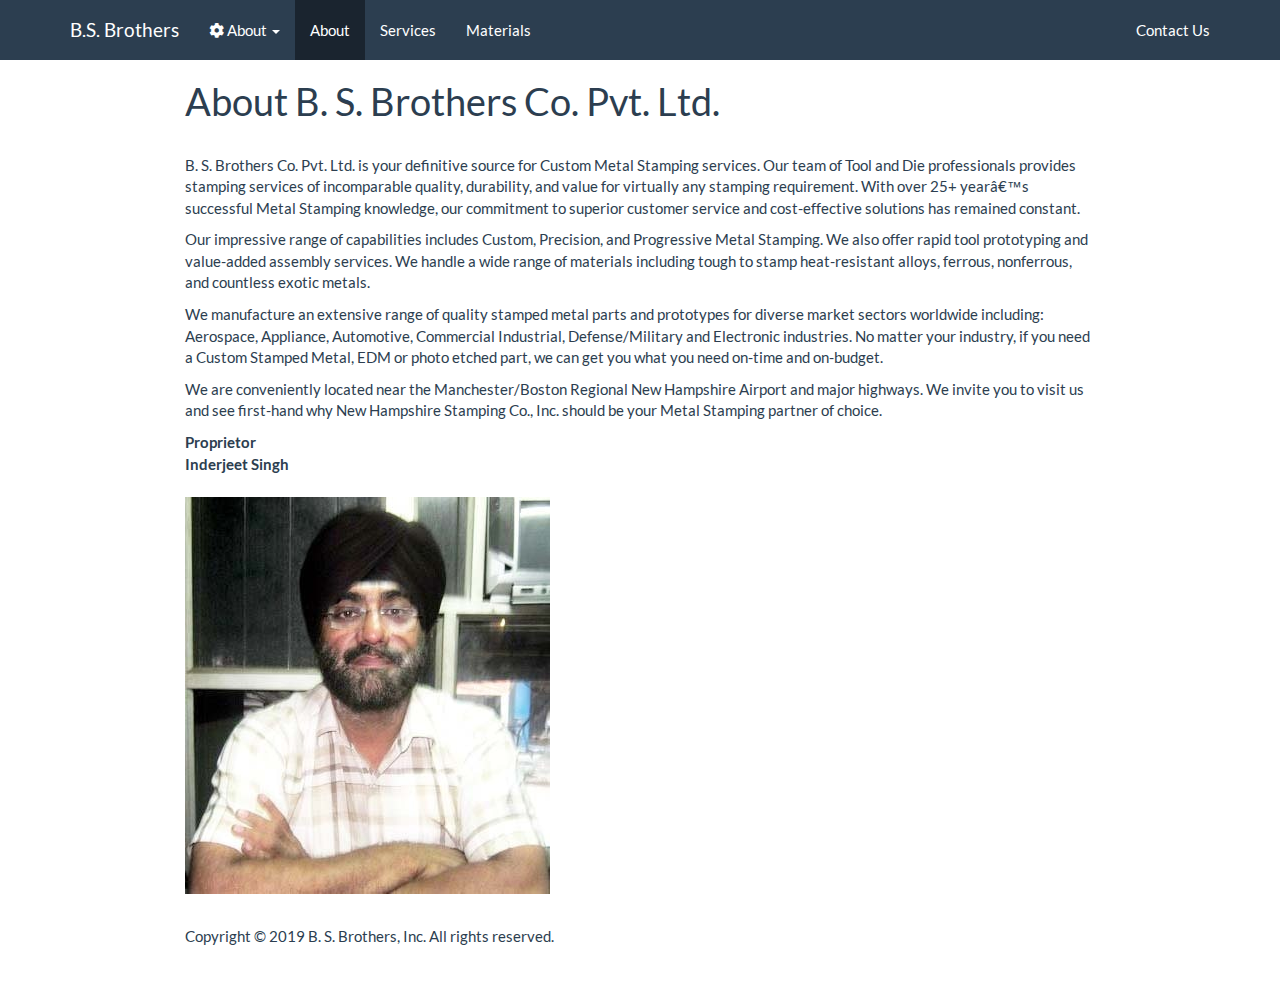
==== commit 8b2bf51a: "new 3" ====
--- a/about.html
+++ b/about.html
@@ -277,7 +277,7 @@
         <span class="icon-bar"></span>
         <span class="icon-bar"></span>
       </button>
-      <a class="navbar-brand" href="index.html">BS Brothers</a>
+      <a class="navbar-brand" href="index.html">B.S. Brothers</a>
     </div>
     <div id="navbar" class="navbar-collapse collapse">
       <ul class="nav navbar-nav">
@@ -291,9 +291,12 @@
   </a>
   <ul class="dropdown-menu" role="menu">
     <li>
-      <a href="about.html">About</a>
+      <a href="index.html">About</a>
     </li>
   </ul>
+</li>
+<li>
+  <a href="about.html">About</a>
 </li>
 <li>
   <a href="services.html">Services</a>
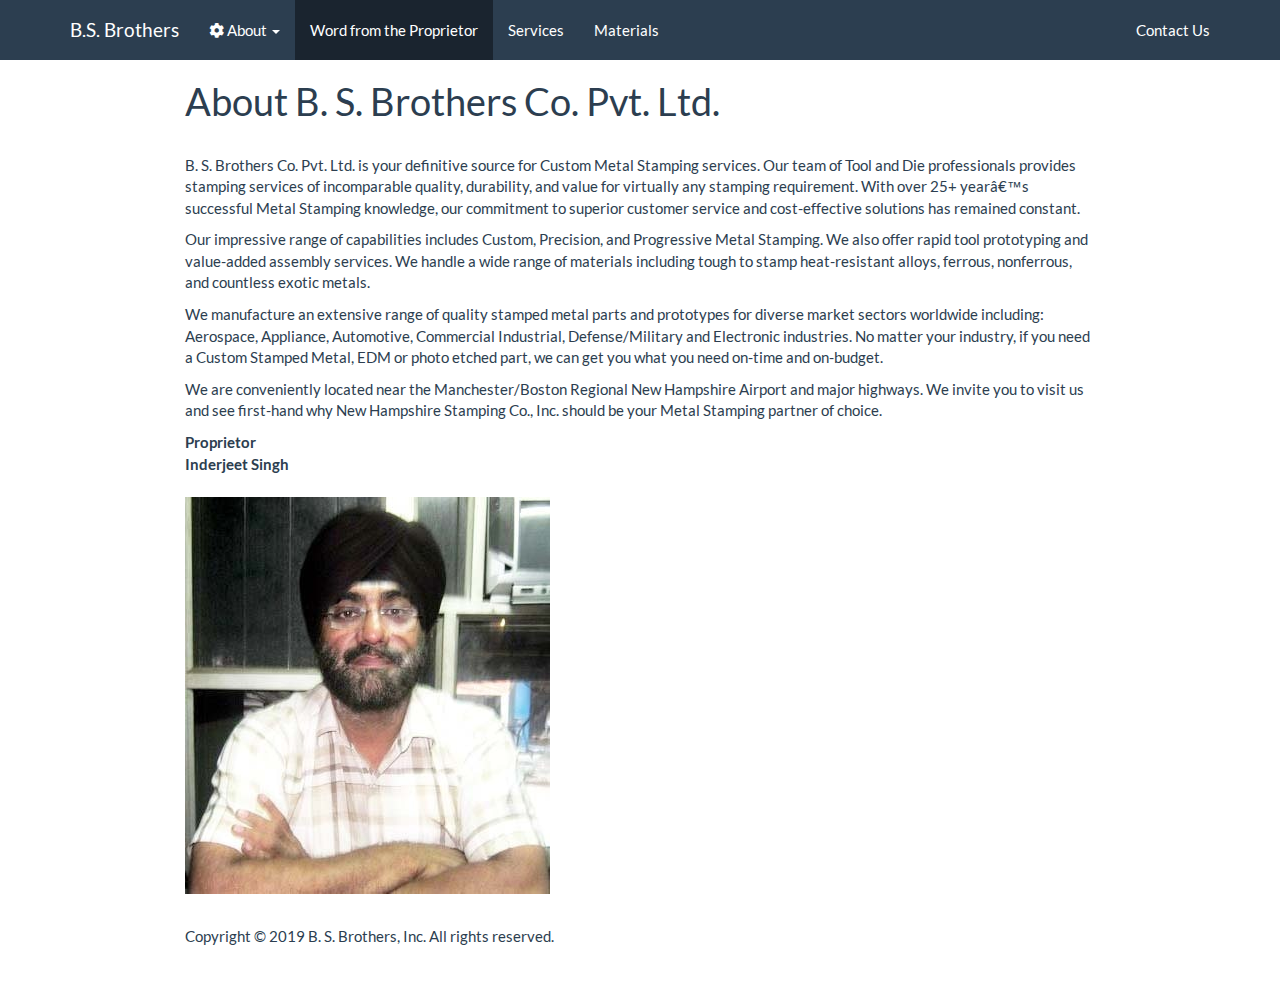
==== commit ec0d915f: "new4" ====
--- a/about.html
+++ b/about.html
@@ -291,12 +291,12 @@
   </a>
   <ul class="dropdown-menu" role="menu">
     <li>
-      <a href="index.html">About</a>
+      <a href="index.html">Home</a>
     </li>
   </ul>
 </li>
 <li>
-  <a href="about.html">About</a>
+  <a href="about.html">Word from the Proprietor</a>
 </li>
 <li>
   <a href="services.html">Services</a>
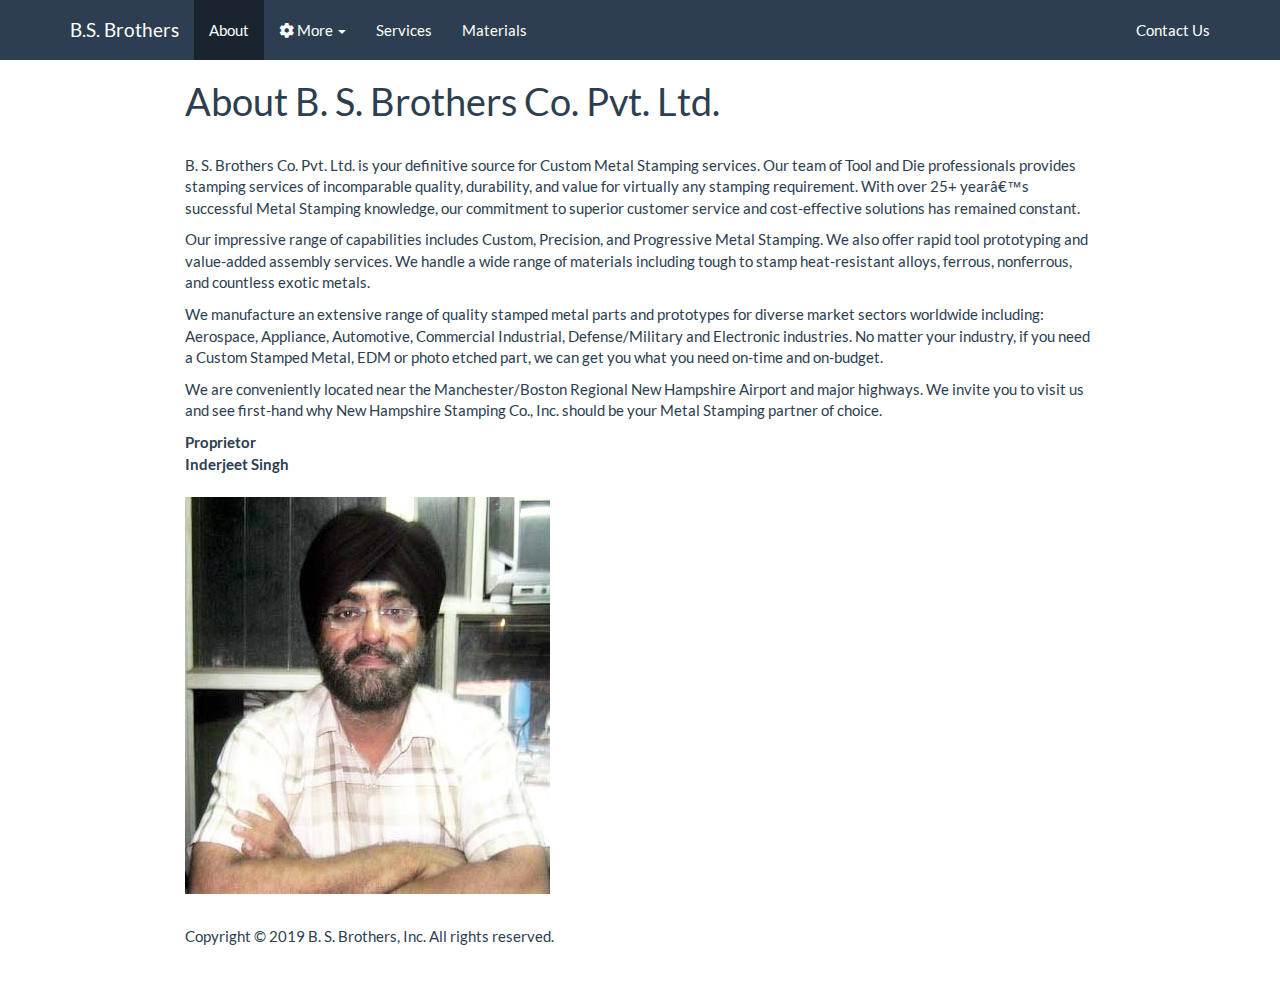
==== commit 5074c099: "new 6" ====
--- a/about.html
+++ b/about.html
@@ -281,11 +281,14 @@
     </div>
     <div id="navbar" class="navbar-collapse collapse">
       <ul class="nav navbar-nav">
-        <li class="dropdown">
+        <li>
+  <a href="about.html">About</a>
+</li>
+<li class="dropdown">
   <a href="#" class="dropdown-toggle" data-toggle="dropdown" role="button" aria-expanded="false">
     <span class="fa fa-gear"></span>
      
-    About
+    More
      
     <span class="caret"></span>
   </a>
@@ -296,9 +299,6 @@
   </ul>
 </li>
 <li>
-  <a href="about.html">Word from the Proprietor</a>
-</li>
-<li>
   <a href="services.html">Services</a>
 </li>
 <li>
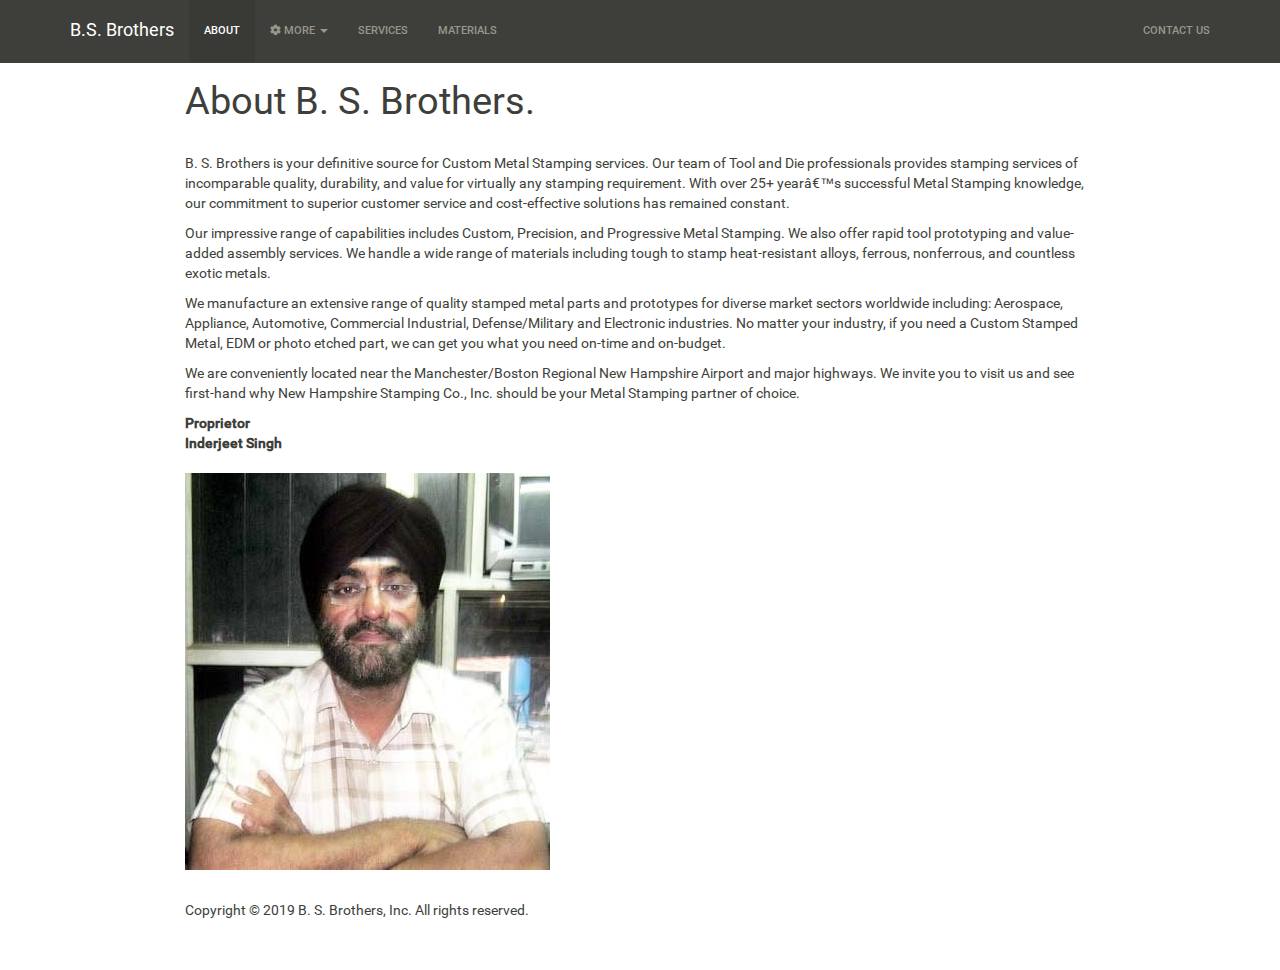
==== commit 2af1ea6d: "new" ====
--- a/about.html
+++ b/about.html
@@ -11,35 +11,18 @@
 
 
 
-<title>About B. S. Brothers Co. Pvt. Ltd.</title>
+<title>About B. S. Brothers.</title>
 
 <script src="site_libs/jquery-1.11.3/jquery.min.js"></script>
 <meta name="viewport" content="width=device-width, initial-scale=1" />
-<link href="site_libs/bootstrap-3.3.5/css/flatly.min.css" rel="stylesheet" />
+<link href="site_libs/bootstrap-3.3.5/css/sandstone.min.css" rel="stylesheet" />
 <script src="site_libs/bootstrap-3.3.5/js/bootstrap.min.js"></script>
 <script src="site_libs/bootstrap-3.3.5/shim/html5shiv.min.js"></script>
 <script src="site_libs/bootstrap-3.3.5/shim/respond.min.js"></script>
 <script src="site_libs/navigation-1.1/tabsets.js"></script>
-<link href="site_libs/highlightjs-9.12.0/textmate.css" rel="stylesheet" />
-<script src="site_libs/highlightjs-9.12.0/highlight.js"></script>
 <link href="site_libs/font-awesome-5.1.0/css/all.css" rel="stylesheet" />
 <link href="site_libs/font-awesome-5.1.0/css/v4-shims.css" rel="stylesheet" />
 
-<style type="text/css">code{white-space: pre;}</style>
-<style type="text/css">
-  pre:not([class]) {
-    background-color: white;
-  }
-</style>
-<script type="text/javascript">
-if (window.hljs) {
-  hljs.configure({languages: []});
-  hljs.initHighlightingOnLoad();
-  if (document.readyState && document.readyState === "complete") {
-    window.setTimeout(function() { hljs.initHighlighting(); }, 0);
-  }
-}
-</script>
 
 
 
@@ -108,33 +91,33 @@
 <style type="text/css">
 /* padding for bootstrap navbar */
 body {
-  padding-top: 60px;
+  padding-top: 61px;
   padding-bottom: 40px;
 }
 /* offset scroll position for anchor links (for fixed navbar)  */
 .section h1 {
-  padding-top: 65px;
-  margin-top: -65px;
+  padding-top: 66px;
+  margin-top: -66px;
 }
 .section h2 {
-  padding-top: 65px;
-  margin-top: -65px;
+  padding-top: 66px;
+  margin-top: -66px;
 }
 .section h3 {
-  padding-top: 65px;
-  margin-top: -65px;
+  padding-top: 66px;
+  margin-top: -66px;
 }
 .section h4 {
-  padding-top: 65px;
-  margin-top: -65px;
+  padding-top: 66px;
+  margin-top: -66px;
 }
 .section h5 {
-  padding-top: 65px;
-  margin-top: -65px;
+  padding-top: 66px;
+  margin-top: -66px;
 }
 .section h6 {
-  padding-top: 65px;
-  margin-top: -65px;
+  padding-top: 66px;
+  margin-top: -66px;
 }
 .dropdown-submenu {
   position: relative;
@@ -318,12 +301,12 @@
 
 
 
-<h1 class="title toc-ignore">About B. S. Brothers Co. Pvt. Ltd.</h1>
+<h1 class="title toc-ignore">About B. S. Brothers.</h1>
 
 </div>
 
 
-<p><br> B. S. Brothers Co. Pvt. Ltd. is your definitive source for Custom Metal Stamping services. Our team of Tool and Die professionals provides stamping services of incomparable quality, durability, and value for virtually any stamping requirement. With over 25+ yearâ€™s successful Metal Stamping knowledge, our commitment to superior customer service and cost-effective solutions has remained constant.</p>
+<p><br> B. S. Brothers is your definitive source for Custom Metal Stamping services. Our team of Tool and Die professionals provides stamping services of incomparable quality, durability, and value for virtually any stamping requirement. With over 25+ yearâ€™s successful Metal Stamping knowledge, our commitment to superior customer service and cost-effective solutions has remained constant.</p>
 <p>Our impressive range of capabilities includes Custom, Precision, and Progressive Metal Stamping. We also offer rapid tool prototyping and value-added assembly services. We handle a wide range of materials including tough to stamp heat-resistant alloys, ferrous, nonferrous, and countless exotic metals.</p>
 <p>We manufacture an extensive range of quality stamped metal parts and prototypes for diverse market sectors worldwide including: Aerospace, Appliance, Automotive, Commercial Industrial, Defense/Military and Electronic industries. No matter your industry, if you need a Custom Stamped Metal, EDM or photo etched part, we can get you what you need on-time and on-budget.</p>
 <p>We are conveniently located near the Manchester/Boston Regional New Hampshire Airport and major highways. We invite you to visit us and see first-hand why New Hampshire Stamping Co., Inc. should be your Metal Stamping partner of choice.</p>
--- a/site_libs/bootstrap-3.3.5/css/sandstone.min.css
+++ b/site_libs/bootstrap-3.3.5/css/sandstone.min.css
@@ -0,0 +1,24 @@
+@font-face {
+  font-family: 'Roboto';
+  font-style: normal;
+  font-weight: 400;
+  src: url(fonts/Roboto.ttf) format('truetype');
+}
+@font-face {
+  font-family: 'Roboto';
+  font-style: normal;
+  font-weight: 500;
+  src: url(fonts/RobotoMedium.ttf) format('truetype');
+}
+
+/*!
+ * bootswatch v3.3.6
+ * Homepage: http://bootswatch.com
+ * Copyright 2012-2015 Thomas Park
+ * Licensed under MIT
+ * Based on Bootstrap
+*//*!
+ * Bootstrap v3.3.6 (http://getbootstrap.com)
+ * Copyright 2011-2015 Twitter, Inc.
+ * Licensed under MIT (https://github.com/twbs/bootstrap/blob/master/LICENSE)
+ *//*! normalize.css v3.0.3 | MIT License | github.com/necolas/normalize.css */html{font-family:sans-serif;-ms-text-size-adjust:100%;-webkit-text-size-adjust:100%}body{margin:0}article,aside,details,figcaption,figure,footer,header,hgroup,main,menu,nav,section,summary{display:block}audio,canvas,progress,video{display:inline-block;vertical-align:baseline}audio:not([controls]){display:none;height:0}[hidden],template{display:none}a{background-color:transparent}a:active,a:hover{outline:0}abbr[title]{border-bottom:1px dotted}b,strong{font-weight:bold}dfn{font-style:italic}h1{font-size:2em;margin:0.67em 0}mark{background:#ff0;color:#000}small{font-size:80%}sub,sup{font-size:75%;line-height:0;position:relative;vertical-align:baseline}sup{top:-0.5em}sub{bottom:-0.25em}img{border:0}svg:not(:root){overflow:hidden}figure{margin:1em 40px}hr{-webkit-box-sizing:content-box;-moz-box-sizing:content-box;box-sizing:content-box;height:0}pre{overflow:auto}code,kbd,pre,samp{font-family:monospace, monospace;font-size:1em}button,input,optgroup,select,textarea{color:inherit;font:inherit;margin:0}button{overflow:visible}button,select{text-transform:none}button,html input[type="button"],input[type="reset"],input[type="submit"]{-webkit-appearance:button;cursor:pointer}button[disabled],html input[disabled]{cursor:default}button::-moz-focus-inner,input::-moz-focus-inner{border:0;padding:0}input{line-height:normal}input[type="checkbox"],input[type="radio"]{-webkit-box-sizing:border-box;-moz-box-sizing:border-box;box-sizing:border-box;padding:0}input[type="number"]::-webkit-inner-spin-button,input[type="number"]::-webkit-outer-spin-button{height:auto}input[type="search"]{-webkit-appearance:textfield;-webkit-box-sizing:content-box;-moz-box-sizing:content-box;box-sizing:content-box}input[type="search"]::-webkit-search-cancel-button,input[type="search"]::-webkit-search-decoration{-webkit-appearance:none}fieldset{border:1px solid #c0c0c0;margin:0 2px;padding:0.35em 0.625em 0.75em}legend{border:0;padding:0}textarea{overflow:auto}optgroup{font-weight:bold}table{border-collapse:collapse;border-spacing:0}td,th{padding:0}/*! Source: https://github.com/h5bp/html5-boilerplate/blob/master/src/css/main.css */@media print{*,*:before,*:after{background:transparent !important;color:#000 !important;-webkit-box-shadow:none !important;box-shadow:none !important;text-shadow:none !important}a,a:visited{text-decoration:underline}a[href]:after{content:" (" attr(href) ")"}abbr[title]:after{content:" (" attr(title) ")"}a[href^="#"]:after,a[href^="javascript:"]:after{content:""}pre,blockquote{border:1px solid #999;page-break-inside:avoid}thead{display:table-header-group}tr,img{page-break-inside:avoid}img{max-width:100% !important}p,h2,h3{orphans:3;widows:3}h2,h3{page-break-after:avoid}.navbar{display:none}.btn>.caret,.dropup>.btn>.caret{border-top-color:#000 !important}.label{border:1px solid #000}.table{border-collapse:collapse !important}.table td,.table th{background-color:#fff !important}.table-bordered th,.table-bordered td{border:1px solid #ddd !important}}@font-face{font-family:'Glyphicons Halflings';src:url('../fonts/glyphicons-halflings-regular.eot');src:url('../fonts/glyphicons-halflings-regular.eot?#iefix') format('embedded-opentype'),url('../fonts/glyphicons-halflings-regular.woff') format('woff'),url('../fonts/glyphicons-halflings-regular.ttf') format('truetype'),url('../fonts/glyphicons-halflings-regular.svg#glyphicons_halflingsregular') format('svg')}.glyphicon{position:relative;top:1px;display:inline-block;font-family:'Glyphicons Halflings';font-style:normal;font-weight:normal;line-height:1;-webkit-font-smoothing:antialiased;-moz-osx-font-smoothing:grayscale}.glyphicon-asterisk:before{content:"\002a"}.glyphicon-plus:before{content:"\002b"}.glyphicon-euro:before,.glyphicon-eur:before{content:"\20ac"}.glyphicon-minus:before{content:"\2212"}.glyphicon-cloud:before{content:"\2601"}.glyphicon-envelope:before{content:"\2709"}.glyphicon-pencil:before{content:"\270f"}.glyphicon-glass:before{content:"\e001"}.glyphicon-music:before{content:"\e002"}.glyphicon-search:before{content:"\e003"}.glyphicon-heart:before{content:"\e005"}.glyphicon-star:before{content:"\e006"}.glyphicon-star-empty:before{content:"\e007"}.glyphicon-user:before{content:"\e008"}.glyphicon-film:before{content:"\e009"}.glyphicon-th-large:before{content:"\e010"}.glyphicon-th:before{content:"\e011"}.glyphicon-th-list:before{content:"\e012"}.glyphicon-ok:before{content:"\e013"}.glyphicon-remove:before{content:"\e014"}.glyphicon-zoom-in:before{content:"\e015"}.glyphicon-zoom-out:before{content:"\e016"}.glyphicon-off:before{content:"\e017"}.glyphicon-signal:before{content:"\e018"}.glyphicon-cog:before{content:"\e019"}.glyphicon-trash:before{content:"\e020"}.glyphicon-home:before{content:"\e021"}.glyphicon-file:before{content:"\e022"}.glyphicon-time:before{content:"\e023"}.glyphicon-road:before{content:"\e024"}.glyphicon-download-alt:before{content:"\e025"}.glyphicon-download:before{content:"\e026"}.glyphicon-upload:before{content:"\e027"}.glyphicon-inbox:before{content:"\e028"}.glyphicon-play-circle:before{content:"\e029"}.glyphicon-repeat:before{content:"\e030"}.glyphicon-refresh:before{content:"\e031"}.glyphicon-list-alt:before{content:"\e032"}.glyphicon-lock:before{content:"\e033"}.glyphicon-flag:before{content:"\e034"}.glyphicon-headphones:before{content:"\e035"}.glyphicon-volume-off:before{content:"\e036"}.glyphicon-volume-down:before{content:"\e037"}.glyphicon-volume-up:before{content:"\e038"}.glyphicon-qrcode:before{content:"\e039"}.glyphicon-barcode:before{content:"\e040"}.glyphicon-tag:before{content:"\e041"}.glyphicon-tags:before{content:"\e042"}.glyphicon-book:before{content:"\e043"}.glyphicon-bookmark:before{content:"\e044"}.glyphicon-print:before{content:"\e045"}.glyphicon-camera:before{content:"\e046"}.glyphicon-font:before{content:"\e047"}.glyphicon-bold:before{content:"\e048"}.glyphicon-italic:before{content:"\e049"}.glyphicon-text-height:before{content:"\e050"}.glyphicon-text-width:before{content:"\e051"}.glyphicon-align-left:before{content:"\e052"}.glyphicon-align-center:before{content:"\e053"}.glyphicon-align-right:before{content:"\e054"}.glyphicon-align-justify:before{content:"\e055"}.glyphicon-list:before{content:"\e056"}.glyphicon-indent-left:before{content:"\e057"}.glyphicon-indent-right:before{content:"\e058"}.glyphicon-facetime-video:before{content:"\e059"}.glyphicon-picture:before{content:"\e060"}.glyphicon-map-marker:before{content:"\e062"}.glyphicon-adjust:before{content:"\e063"}.glyphicon-tint:before{content:"\e064"}.glyphicon-edit:before{content:"\e065"}.glyphicon-share:before{content:"\e066"}.glyphicon-check:before{content:"\e067"}.glyphicon-move:before{content:"\e068"}.glyphicon-step-backward:before{content:"\e069"}.glyphicon-fast-backward:before{content:"\e070"}.glyphicon-backward:before{content:"\e071"}.glyphicon-play:before{content:"\e072"}.glyphicon-pause:before{content:"\e073"}.glyphicon-stop:before{content:"\e074"}.glyphicon-forward:before{content:"\e075"}.glyphicon-fast-forward:before{content:"\e076"}.glyphicon-step-forward:before{content:"\e077"}.glyphicon-eject:before{content:"\e078"}.glyphicon-chevron-left:before{content:"\e079"}.glyphicon-chevron-right:before{content:"\e080"}.glyphicon-plus-sign:before{content:"\e081"}.glyphicon-minus-sign:before{content:"\e082"}.glyphicon-remove-sign:before{content:"\e083"}.glyphicon-ok-sign:before{content:"\e084"}.glyphicon-question-sign:before{content:"\e085"}.glyphicon-info-sign:before{content:"\e086"}.glyphicon-screenshot:before{content:"\e087"}.glyphicon-remove-circle:before{content:"\e088"}.glyphicon-ok-circle:before{content:"\e089"}.glyphicon-ban-circle:before{content:"\e090"}.glyphicon-arrow-left:before{content:"\e091"}.glyphicon-arrow-right:before{content:"\e092"}.glyphicon-arrow-up:before{content:"\e093"}.glyphicon-arrow-down:before{content:"\e094"}.glyphicon-share-alt:before{content:"\e095"}.glyphicon-resize-full:before{content:"\e096"}.glyphicon-resize-small:before{content:"\e097"}.glyphicon-exclamation-sign:before{content:"\e101"}.glyphicon-gift:before{content:"\e102"}.glyphicon-leaf:before{content:"\e103"}.glyphicon-fire:before{content:"\e104"}.glyphicon-eye-open:before{content:"\e105"}.glyphicon-eye-close:before{content:"\e106"}.glyphicon-warning-sign:before{content:"\e107"}.glyphicon-plane:before{content:"\e108"}.glyphicon-calendar:before{content:"\e109"}.glyphicon-random:before{content:"\e110"}.glyphicon-comment:before{content:"\e111"}.glyphicon-magnet:before{content:"\e112"}.glyphicon-chevron-up:before{content:"\e113"}.glyphicon-chevron-down:before{content:"\e114"}.glyphicon-retweet:before{content:"\e115"}.glyphicon-shopping-cart:before{content:"\e116"}.glyphicon-folder-close:before{content:"\e117"}.glyphicon-folder-open:before{content:"\e118"}.glyphicon-resize-vertical:before{content:"\e119"}.glyphicon-resize-horizontal:before{content:"\e120"}.glyphicon-hdd:before{content:"\e121"}.glyphicon-bullhorn:before{content:"\e122"}.glyphicon-bell:before{content:"\e123"}.glyphicon-certificate:before{content:"\e124"}.glyphicon-thumbs-up:before{content:"\e125"}.glyphicon-thumbs-down:before{content:"\e126"}.glyphicon-hand-right:before{content:"\e127"}.glyphicon-hand-left:before{content:"\e128"}.glyphicon-hand-up:before{content:"\e129"}.glyphicon-hand-down:before{content:"\e130"}.glyphicon-circle-arrow-right:before{content:"\e131"}.glyphicon-circle-arrow-left:before{content:"\e132"}.glyphicon-circle-arrow-up:before{content:"\e133"}.glyphicon-circle-arrow-down:before{content:"\e134"}.glyphicon-globe:before{content:"\e135"}.glyphicon-wrench:before{content:"\e136"}.glyphicon-tasks:before{content:"\e137"}.glyphicon-filter:before{content:"\e138"}.glyphicon-briefcase:before{content:"\e139"}.glyphicon-fullscreen:before{content:"\e140"}.glyphicon-dashboard:before{content:"\e141"}.glyphicon-paperclip:before{content:"\e142"}.glyphicon-heart-empty:before{content:"\e143"}.glyphicon-link:before{content:"\e144"}.glyphicon-phone:before{content:"\e145"}.glyphicon-pushpin:before{content:"\e146"}.glyphicon-usd:before{content:"\e148"}.glyphicon-gbp:before{content:"\e149"}.glyphicon-sort:before{content:"\e150"}.glyphicon-sort-by-alphabet:before{content:"\e151"}.glyphicon-sort-by-alphabet-alt:before{content:"\e152"}.glyphicon-sort-by-order:before{content:"\e153"}.glyphicon-sort-by-order-alt:before{content:"\e154"}.glyphicon-sort-by-attributes:before{content:"\e155"}.glyphicon-sort-by-attributes-alt:before{content:"\e156"}.glyphicon-unchecked:before{content:"\e157"}.glyphicon-expand:before{content:"\e158"}.glyphicon-collapse-down:before{content:"\e159"}.glyphicon-collapse-up:before{content:"\e160"}.glyphicon-log-in:before{content:"\e161"}.glyphicon-flash:before{content:"\e162"}.glyphicon-log-out:before{content:"\e163"}.glyphicon-new-window:before{content:"\e164"}.glyphicon-record:before{content:"\e165"}.glyphicon-save:before{content:"\e166"}.glyphicon-open:before{content:"\e167"}.glyphicon-saved:before{content:"\e168"}.glyphicon-import:before{content:"\e169"}.glyphicon-export:before{content:"\e170"}.glyphicon-send:before{content:"\e171"}.glyphicon-floppy-disk:before{content:"\e172"}.glyphicon-floppy-saved:before{content:"\e173"}.glyphicon-floppy-remove:before{content:"\e174"}.glyphicon-floppy-save:before{content:"\e175"}.glyphicon-floppy-open:before{content:"\e176"}.glyphicon-credit-card:before{content:"\e177"}.glyphicon-transfer:before{content:"\e178"}.glyphicon-cutlery:before{content:"\e179"}.glyphicon-header:before{content:"\e180"}.glyphicon-compressed:before{content:"\e181"}.glyphicon-earphone:before{content:"\e182"}.glyphicon-phone-alt:before{content:"\e183"}.glyphicon-tower:before{content:"\e184"}.glyphicon-stats:before{content:"\e185"}.glyphicon-sd-video:before{content:"\e186"}.glyphicon-hd-video:before{content:"\e187"}.glyphicon-subtitles:before{content:"\e188"}.glyphicon-sound-stereo:before{content:"\e189"}.glyphicon-sound-dolby:before{content:"\e190"}.glyphicon-sound-5-1:before{content:"\e191"}.glyphicon-sound-6-1:before{content:"\e192"}.glyphicon-sound-7-1:before{content:"\e193"}.glyphicon-copyright-mark:before{content:"\e194"}.glyphicon-registration-mark:before{content:"\e195"}.glyphicon-cloud-download:before{content:"\e197"}.glyphicon-cloud-upload:before{content:"\e198"}.glyphicon-tree-conifer:before{content:"\e199"}.glyphicon-tree-deciduous:before{content:"\e200"}.glyphicon-cd:before{content:"\e201"}.glyphicon-save-file:before{content:"\e202"}.glyphicon-open-file:before{content:"\e203"}.glyphicon-level-up:before{content:"\e204"}.glyphicon-copy:before{content:"\e205"}.glyphicon-paste:before{content:"\e206"}.glyphicon-alert:before{content:"\e209"}.glyphicon-equalizer:before{content:"\e210"}.glyphicon-king:before{content:"\e211"}.glyphicon-queen:before{content:"\e212"}.glyphicon-pawn:before{content:"\e213"}.glyphicon-bishop:before{content:"\e214"}.glyphicon-knight:before{content:"\e215"}.glyphicon-baby-formula:before{content:"\e216"}.glyphicon-tent:before{content:"\26fa"}.glyphicon-blackboard:before{content:"\e218"}.glyphicon-bed:before{content:"\e219"}.glyphicon-apple:before{content:"\f8ff"}.glyphicon-erase:before{content:"\e221"}.glyphicon-hourglass:before{content:"\231b"}.glyphicon-lamp:before{content:"\e223"}.glyphicon-duplicate:before{content:"\e224"}.glyphicon-piggy-bank:before{content:"\e225"}.glyphicon-scissors:before{content:"\e226"}.glyphicon-bitcoin:before{content:"\e227"}.glyphicon-btc:before{content:"\e227"}.glyphicon-xbt:before{content:"\e227"}.glyphicon-yen:before{content:"\00a5"}.glyphicon-jpy:before{content:"\00a5"}.glyphicon-ruble:before{content:"\20bd"}.glyphicon-rub:before{content:"\20bd"}.glyphicon-scale:before{content:"\e230"}.glyphicon-ice-lolly:before{content:"\e231"}.glyphicon-ice-lolly-tasted:before{content:"\e232"}.glyphicon-education:before{content:"\e233"}.glyphicon-option-horizontal:before{content:"\e234"}.glyphicon-option-vertical:before{content:"\e235"}.glyphicon-menu-hamburger:before{content:"\e236"}.glyphicon-modal-window:before{content:"\e237"}.glyphicon-oil:before{content:"\e238"}.glyphicon-grain:before{content:"\e239"}.glyphicon-sunglasses:before{content:"\e240"}.glyphicon-text-size:before{content:"\e241"}.glyphicon-text-color:before{content:"\e242"}.glyphicon-text-background:before{content:"\e243"}.glyphicon-object-align-top:before{content:"\e244"}.glyphicon-object-align-bottom:before{content:"\e245"}.glyphicon-object-align-horizontal:before{content:"\e246"}.glyphicon-object-align-left:before{content:"\e247"}.glyphicon-object-align-vertical:before{content:"\e248"}.glyphicon-object-align-right:before{content:"\e249"}.glyphicon-triangle-right:before{content:"\e250"}.glyphicon-triangle-left:before{content:"\e251"}.glyphicon-triangle-bottom:before{content:"\e252"}.glyphicon-triangle-top:before{content:"\e253"}.glyphicon-console:before{content:"\e254"}.glyphicon-superscript:before{content:"\e255"}.glyphicon-subscript:before{content:"\e256"}.glyphicon-menu-left:before{content:"\e257"}.glyphicon-menu-right:before{content:"\e258"}.glyphicon-menu-down:before{content:"\e259"}.glyphicon-menu-up:before{content:"\e260"}*{-webkit-box-sizing:border-box;-moz-box-sizing:border-box;box-sizing:border-box}*:before,*:after{-webkit-box-sizing:border-box;-moz-box-sizing:border-box;box-sizing:border-box}html{font-size:10px;-webkit-tap-highlight-color:rgba(0,0,0,0)}body{font-family:"Roboto","Helvetica Neue",Helvetica,Arial,sans-serif;font-size:14px;line-height:1.42857143;color:#3e3f3a;background-color:#ffffff}input,button,select,textarea{font-family:inherit;font-size:inherit;line-height:inherit}a{color:#93c54b;text-decoration:none}a:hover,a:focus{color:#79a736;text-decoration:underline}a:focus{outline:thin dotted;outline:5px auto -webkit-focus-ring-color;outline-offset:-2px}figure{margin:0}img{vertical-align:middle}.img-responsive,.thumbnail>img,.thumbnail a>img,.carousel-inner>.item>img,.carousel-inner>.item>a>img{display:block;max-width:100%;height:auto}.img-rounded{border-radius:6px}.img-thumbnail{padding:4px;line-height:1.42857143;background-color:#f8f5f0;border:1px solid #dfd7ca;border-radius:4px;-webkit-transition:all .2s ease-in-out;-o-transition:all .2s ease-in-out;transition:all .2s ease-in-out;display:inline-block;max-width:100%;height:auto}.img-circle{border-radius:50%}hr{margin-top:20px;margin-bottom:20px;border:0;border-top:1px solid #f8f5f0}.sr-only{position:absolute;width:1px;height:1px;margin:-1px;padding:0;overflow:hidden;clip:rect(0, 0, 0, 0);border:0}.sr-only-focusable:active,.sr-only-focusable:focus{position:static;width:auto;height:auto;margin:0;overflow:visible;clip:auto}[role="button"]{cursor:pointer}h1,h2,h3,h4,h5,h6,.h1,.h2,.h3,.h4,.h5,.h6{font-family:inherit;font-weight:400;line-height:1.1;color:inherit}h1 small,h2 small,h3 small,h4 small,h5 small,h6 small,.h1 small,.h2 small,.h3 small,.h4 small,.h5 small,.h6 small,h1 .small,h2 .small,h3 .small,h4 .small,h5 .small,h6 .small,.h1 .small,.h2 .small,.h3 .small,.h4 .small,.h5 .small,.h6 .small{font-weight:normal;line-height:1;color:#98978b}h1,.h1,h2,.h2,h3,.h3{margin-top:20px;margin-bottom:10px}h1 small,.h1 small,h2 small,.h2 small,h3 small,.h3 small,h1 .small,.h1 .small,h2 .small,.h2 .small,h3 .small,.h3 .small{font-size:65%}h4,.h4,h5,.h5,h6,.h6{margin-top:10px;margin-bottom:10px}h4 small,.h4 small,h5 small,.h5 small,h6 small,.h6 small,h4 .small,.h4 .small,h5 .small,.h5 .small,h6 .small,.h6 .small{font-size:75%}h1,.h1{font-size:36px}h2,.h2{font-size:30px}h3,.h3{font-size:24px}h4,.h4{font-size:18px}h5,.h5{font-size:14px}h6,.h6{font-size:12px}p{margin:0 0 10px}.lead{margin-bottom:20px;font-size:16px;font-weight:300;line-height:1.4}@media (min-width:768px){.lead{font-size:21px}}small,.small{font-size:85%}mark,.mark{background-color:#fcf8e3;padding:.2em}.text-left{text-align:left}.text-right{text-align:right}.text-center{text-align:center}.text-justify{text-align:justify}.text-nowrap{white-space:nowrap}.text-lowercase{text-transform:lowercase}.text-uppercase{text-transform:uppercase}.text-capitalize{text-transform:capitalize}.text-muted{color:#98978b}.text-primary{color:#325d88}a.text-primary:hover,a.text-primary:focus{color:#244363}.text-success{color:#93c54b}a.text-success:hover,a.text-success:focus{color:#79a736}.text-info{color:#29abe0}a.text-info:hover,a.text-info:focus{color:#1b8dbb}.text-warning{color:#f47c3c}a.text-warning:hover,a.text-warning:focus{color:#ef5c0e}.text-danger{color:#d9534f}a.text-danger:hover,a.text-danger:focus{color:#c9302c}.bg-primary{color:#fff;background-color:#325d88}a.bg-primary:hover,a.bg-primary:focus{background-color:#244363}.bg-success{background-color:#dff0d8}a.bg-success:hover,a.bg-success:focus{background-color:#c1e2b3}.bg-info{background-color:#d9edf7}a.bg-info:hover,a.bg-info:focus{background-color:#afd9ee}.bg-warning{background-color:#fcf8e3}a.bg-warning:hover,a.bg-warning:focus{background-color:#f7ecb5}.bg-danger{background-color:#f2dede}a.bg-danger:hover,a.bg-danger:focus{background-color:#e4b9b9}.page-header{padding-bottom:9px;margin:40px 0 20px;border-bottom:1px solid #f8f5f0}ul,ol{margin-top:0;margin-bottom:10px}ul ul,ol ul,ul ol,ol ol{margin-bottom:0}.list-unstyled{padding-left:0;list-style:none}.list-inline{padding-left:0;list-style:none;margin-left:-5px}.list-inline>li{display:inline-block;padding-left:5px;padding-right:5px}dl{margin-top:0;margin-bottom:20px}dt,dd{line-height:1.42857143}dt{font-weight:bold}dd{margin-left:0}@media (min-width:768px){.dl-horizontal dt{float:left;width:160px;clear:left;text-align:right;overflow:hidden;text-overflow:ellipsis;white-space:nowrap}.dl-horizontal dd{margin-left:180px}}abbr[title],abbr[data-original-title]{cursor:help;border-bottom:1px dotted #98978b}.initialism{font-size:90%;text-transform:uppercase}blockquote{padding:10px 20px;margin:0 0 20px;font-size:17.5px;border-left:5px solid #dfd7ca}blockquote p:last-child,blockquote ul:last-child,blockquote ol:last-child{margin-bottom:0}blockquote footer,blockquote small,blockquote .small{display:block;font-size:80%;line-height:1.42857143;color:#3e3f3a}blockquote footer:before,blockquote small:before,blockquote .small:before{content:'\2014 \00A0'}.blockquote-reverse,blockquote.pull-right{padding-right:15px;padding-left:0;border-right:5px solid #dfd7ca;border-left:0;text-align:right}.blockquote-reverse footer:before,blockquote.pull-right footer:before,.blockquote-reverse small:before,blockquote.pull-right small:before,.blockquote-reverse .small:before,blockquote.pull-right .small:before{content:''}.blockquote-reverse footer:after,blockquote.pull-right footer:after,.blockquote-reverse small:after,blockquote.pull-right small:after,.blockquote-reverse .small:after,blockquote.pull-right .small:after{content:'\00A0 \2014'}address{margin-bottom:20px;font-style:normal;line-height:1.42857143}code,kbd,pre,samp{font-family:monospace}code{padding:2px 4px;font-size:90%;color:#c7254e;background-color:#f9f2f4;border-radius:4px}kbd{padding:2px 4px;font-size:90%;color:#ffffff;background-color:#333333;border-radius:3px;-webkit-box-shadow:inset 0 -1px 0 rgba(0,0,0,0.25);box-shadow:inset 0 -1px 0 rgba(0,0,0,0.25)}kbd kbd{padding:0;font-size:100%;font-weight:bold;-webkit-box-shadow:none;box-shadow:none}pre{display:block;padding:9.5px;margin:0 0 10px;font-size:13px;line-height:1.42857143;word-break:break-all;word-wrap:break-word;color:#8e8c84;background-color:#f5f5f5;border:1px solid #cccccc;border-radius:4px}pre code{padding:0;font-size:inherit;color:inherit;white-space:pre-wrap;background-color:transparent;border-radius:0}.pre-scrollable{max-height:340px;overflow-y:scroll}.container{margin-right:auto;margin-left:auto;padding-left:15px;padding-right:15px}@media (min-width:768px){.container{width:750px}}@media (min-width:992px){.container{width:970px}}@media (min-width:1200px){.container{width:1170px}}.container-fluid{margin-right:auto;margin-left:auto;padding-left:15px;padding-right:15px}.row{margin-left:-15px;margin-right:-15px}.col-xs-1,.col-sm-1,.col-md-1,.col-lg-1,.col-xs-2,.col-sm-2,.col-md-2,.col-lg-2,.col-xs-3,.col-sm-3,.col-md-3,.col-lg-3,.col-xs-4,.col-sm-4,.col-md-4,.col-lg-4,.col-xs-5,.col-sm-5,.col-md-5,.col-lg-5,.col-xs-6,.col-sm-6,.col-md-6,.col-lg-6,.col-xs-7,.col-sm-7,.col-md-7,.col-lg-7,.col-xs-8,.col-sm-8,.col-md-8,.col-lg-8,.col-xs-9,.col-sm-9,.col-md-9,.col-lg-9,.col-xs-10,.col-sm-10,.col-md-10,.col-lg-10,.col-xs-11,.col-sm-11,.col-md-11,.col-lg-11,.col-xs-12,.col-sm-12,.col-md-12,.col-lg-12{position:relative;min-height:1px;padding-left:15px;padding-right:15px}.col-xs-1,.col-xs-2,.col-xs-3,.col-xs-4,.col-xs-5,.col-xs-6,.col-xs-7,.col-xs-8,.col-xs-9,.col-xs-10,.col-xs-11,.col-xs-12{float:left}.col-xs-12{width:100%}.col-xs-11{width:91.66666667%}.col-xs-10{width:83.33333333%}.col-xs-9{width:75%}.col-xs-8{width:66.66666667%}.col-xs-7{width:58.33333333%}.col-xs-6{width:50%}.col-xs-5{width:41.66666667%}.col-xs-4{width:33.33333333%}.col-xs-3{width:25%}.col-xs-2{width:16.66666667%}.col-xs-1{width:8.33333333%}.col-xs-pull-12{right:100%}.col-xs-pull-11{right:91.66666667%}.col-xs-pull-10{right:83.33333333%}.col-xs-pull-9{right:75%}.col-xs-pull-8{right:66.66666667%}.col-xs-pull-7{right:58.33333333%}.col-xs-pull-6{right:50%}.col-xs-pull-5{right:41.66666667%}.col-xs-pull-4{right:33.33333333%}.col-xs-pull-3{right:25%}.col-xs-pull-2{right:16.66666667%}.col-xs-pull-1{right:8.33333333%}.col-xs-pull-0{right:auto}.col-xs-push-12{left:100%}.col-xs-push-11{left:91.66666667%}.col-xs-push-10{left:83.33333333%}.col-xs-push-9{left:75%}.col-xs-push-8{left:66.66666667%}.col-xs-push-7{left:58.33333333%}.col-xs-push-6{left:50%}.col-xs-push-5{left:41.66666667%}.col-xs-push-4{left:33.33333333%}.col-xs-push-3{left:25%}.col-xs-push-2{left:16.66666667%}.col-xs-push-1{left:8.33333333%}.col-xs-push-0{left:auto}.col-xs-offset-12{margin-left:100%}.col-xs-offset-11{margin-left:91.66666667%}.col-xs-offset-10{margin-left:83.33333333%}.col-xs-offset-9{margin-left:75%}.col-xs-offset-8{margin-left:66.66666667%}.col-xs-offset-7{margin-left:58.33333333%}.col-xs-offset-6{margin-left:50%}.col-xs-offset-5{margin-left:41.66666667%}.col-xs-offset-4{margin-left:33.33333333%}.col-xs-offset-3{margin-left:25%}.col-xs-offset-2{margin-left:16.66666667%}.col-xs-offset-1{margin-left:8.33333333%}.col-xs-offset-0{margin-left:0%}@media (min-width:768px){.col-sm-1,.col-sm-2,.col-sm-3,.col-sm-4,.col-sm-5,.col-sm-6,.col-sm-7,.col-sm-8,.col-sm-9,.col-sm-10,.col-sm-11,.col-sm-12{float:left}.col-sm-12{width:100%}.col-sm-11{width:91.66666667%}.col-sm-10{width:83.33333333%}.col-sm-9{width:75%}.col-sm-8{width:66.66666667%}.col-sm-7{width:58.33333333%}.col-sm-6{width:50%}.col-sm-5{width:41.66666667%}.col-sm-4{width:33.33333333%}.col-sm-3{width:25%}.col-sm-2{width:16.66666667%}.col-sm-1{width:8.33333333%}.col-sm-pull-12{right:100%}.col-sm-pull-11{right:91.66666667%}.col-sm-pull-10{right:83.33333333%}.col-sm-pull-9{right:75%}.col-sm-pull-8{right:66.66666667%}.col-sm-pull-7{right:58.33333333%}.col-sm-pull-6{right:50%}.col-sm-pull-5{right:41.66666667%}.col-sm-pull-4{right:33.33333333%}.col-sm-pull-3{right:25%}.col-sm-pull-2{right:16.66666667%}.col-sm-pull-1{right:8.33333333%}.col-sm-pull-0{right:auto}.col-sm-push-12{left:100%}.col-sm-push-11{left:91.66666667%}.col-sm-push-10{left:83.33333333%}.col-sm-push-9{left:75%}.col-sm-push-8{left:66.66666667%}.col-sm-push-7{left:58.33333333%}.col-sm-push-6{left:50%}.col-sm-push-5{left:41.66666667%}.col-sm-push-4{left:33.33333333%}.col-sm-push-3{left:25%}.col-sm-push-2{left:16.66666667%}.col-sm-push-1{left:8.33333333%}.col-sm-push-0{left:auto}.col-sm-offset-12{margin-left:100%}.col-sm-offset-11{margin-left:91.66666667%}.col-sm-offset-10{margin-left:83.33333333%}.col-sm-offset-9{margin-left:75%}.col-sm-offset-8{margin-left:66.66666667%}.col-sm-offset-7{margin-left:58.33333333%}.col-sm-offset-6{margin-left:50%}.col-sm-offset-5{margin-left:41.66666667%}.col-sm-offset-4{margin-left:33.33333333%}.col-sm-offset-3{margin-left:25%}.col-sm-offset-2{margin-left:16.66666667%}.col-sm-offset-1{margin-left:8.33333333%}.col-sm-offset-0{margin-left:0%}}@media (min-width:992px){.col-md-1,.col-md-2,.col-md-3,.col-md-4,.col-md-5,.col-md-6,.col-md-7,.col-md-8,.col-md-9,.col-md-10,.col-md-11,.col-md-12{float:left}.col-md-12{width:100%}.col-md-11{width:91.66666667%}.col-md-10{width:83.33333333%}.col-md-9{width:75%}.col-md-8{width:66.66666667%}.col-md-7{width:58.33333333%}.col-md-6{width:50%}.col-md-5{width:41.66666667%}.col-md-4{width:33.33333333%}.col-md-3{width:25%}.col-md-2{width:16.66666667%}.col-md-1{width:8.33333333%}.col-md-pull-12{right:100%}.col-md-pull-11{right:91.66666667%}.col-md-pull-10{right:83.33333333%}.col-md-pull-9{right:75%}.col-md-pull-8{right:66.66666667%}.col-md-pull-7{right:58.33333333%}.col-md-pull-6{right:50%}.col-md-pull-5{right:41.66666667%}.col-md-pull-4{right:33.33333333%}.col-md-pull-3{right:25%}.col-md-pull-2{right:16.66666667%}.col-md-pull-1{right:8.33333333%}.col-md-pull-0{right:auto}.col-md-push-12{left:100%}.col-md-push-11{left:91.66666667%}.col-md-push-10{left:83.33333333%}.col-md-push-9{left:75%}.col-md-push-8{left:66.66666667%}.col-md-push-7{left:58.33333333%}.col-md-push-6{left:50%}.col-md-push-5{left:41.66666667%}.col-md-push-4{left:33.33333333%}.col-md-push-3{left:25%}.col-md-push-2{left:16.66666667%}.col-md-push-1{left:8.33333333%}.col-md-push-0{left:auto}.col-md-offset-12{margin-left:100%}.col-md-offset-11{margin-left:91.66666667%}.col-md-offset-10{margin-left:83.33333333%}.col-md-offset-9{margin-left:75%}.col-md-offset-8{margin-left:66.66666667%}.col-md-offset-7{margin-left:58.33333333%}.col-md-offset-6{margin-left:50%}.col-md-offset-5{margin-left:41.66666667%}.col-md-offset-4{margin-left:33.33333333%}.col-md-offset-3{margin-left:25%}.col-md-offset-2{margin-left:16.66666667%}.col-md-offset-1{margin-left:8.33333333%}.col-md-offset-0{margin-left:0%}}@media (min-width:1200px){.col-lg-1,.col-lg-2,.col-lg-3,.col-lg-4,.col-lg-5,.col-lg-6,.col-lg-7,.col-lg-8,.col-lg-9,.col-lg-10,.col-lg-11,.col-lg-12{float:left}.col-lg-12{width:100%}.col-lg-11{width:91.66666667%}.col-lg-10{width:83.33333333%}.col-lg-9{width:75%}.col-lg-8{width:66.66666667%}.col-lg-7{width:58.33333333%}.col-lg-6{width:50%}.col-lg-5{width:41.66666667%}.col-lg-4{width:33.33333333%}.col-lg-3{width:25%}.col-lg-2{width:16.66666667%}.col-lg-1{width:8.33333333%}.col-lg-pull-12{right:100%}.col-lg-pull-11{right:91.66666667%}.col-lg-pull-10{right:83.33333333%}.col-lg-pull-9{right:75%}.col-lg-pull-8{right:66.66666667%}.col-lg-pull-7{right:58.33333333%}.col-lg-pull-6{right:50%}.col-lg-pull-5{right:41.66666667%}.col-lg-pull-4{right:33.33333333%}.col-lg-pull-3{right:25%}.col-lg-pull-2{right:16.66666667%}.col-lg-pull-1{right:8.33333333%}.col-lg-pull-0{right:auto}.col-lg-push-12{left:100%}.col-lg-push-11{left:91.66666667%}.col-lg-push-10{left:83.33333333%}.col-lg-push-9{left:75%}.col-lg-push-8{left:66.66666667%}.col-lg-push-7{left:58.33333333%}.col-lg-push-6{left:50%}.col-lg-push-5{left:41.66666667%}.col-lg-push-4{left:33.33333333%}.col-lg-push-3{left:25%}.col-lg-push-2{left:16.66666667%}.col-lg-push-1{left:8.33333333%}.col-lg-push-0{left:auto}.col-lg-offset-12{margin-left:100%}.col-lg-offset-11{margin-left:91.66666667%}.col-lg-offset-10{margin-left:83.33333333%}.col-lg-offset-9{margin-left:75%}.col-lg-offset-8{margin-left:66.66666667%}.col-lg-offset-7{margin-left:58.33333333%}.col-lg-offset-6{margin-left:50%}.col-lg-offset-5{margin-left:41.66666667%}.col-lg-offset-4{margin-left:33.33333333%}.col-lg-offset-3{margin-left:25%}.col-lg-offset-2{margin-left:16.66666667%}.col-lg-offset-1{margin-left:8.33333333%}.col-lg-offset-0{margin-left:0%}}table{background-color:transparent}caption{padding-top:8px;padding-bottom:8px;color:#98978b;text-align:left}th{}.table{width:100%;max-width:100%;margin-bottom:20px}.table>thead>tr>th,.table>tbody>tr>th,.table>tfoot>tr>th,.table>thead>tr>td,.table>tbody>tr>td,.table>tfoot>tr>td{padding:8px;line-height:1.42857143;vertical-align:top;border-top:1px solid #dfd7ca}.table>thead>tr>th{vertical-align:bottom;border-bottom:2px solid #dfd7ca}.table>caption+thead>tr:first-child>th,.table>colgroup+thead>tr:first-child>th,.table>thead:first-child>tr:first-child>th,.table>caption+thead>tr:first-child>td,.table>colgroup+thead>tr:first-child>td,.table>thead:first-child>tr:first-child>td{border-top:0}.table>tbody+tbody{border-top:2px solid #dfd7ca}.table .table{background-color:#ffffff}.table-condensed>thead>tr>th,.table-condensed>tbody>tr>th,.table-condensed>tfoot>tr>th,.table-condensed>thead>tr>td,.table-condensed>tbody>tr>td,.table-condensed>tfoot>tr>td{padding:5px}.table-bordered{border:1px solid #dfd7ca}.table-bordered>thead>tr>th,.table-bordered>tbody>tr>th,.table-bordered>tfoot>tr>th,.table-bordered>thead>tr>td,.table-bordered>tbody>tr>td,.table-bordered>tfoot>tr>td{border:1px solid #dfd7ca}.table-bordered>thead>tr>th,.table-bordered>thead>tr>td{border-bottom-width:2px}.table-striped>tbody>tr:nth-of-type(odd){background-color:#f8f5f0}.table-hover>tbody>tr:hover{background-color:#f8f5f0}table col[class*="col-"]{position:static;float:none;display:table-column}table td[class*="col-"],table th[class*="col-"]{position:static;float:none;display:table-cell}.table>thead>tr>td.active,.table>tbody>tr>td.active,.table>tfoot>tr>td.active,.table>thead>tr>th.active,.table>tbody>tr>th.active,.table>tfoot>tr>th.active,.table>thead>tr.active>td,.table>tbody>tr.active>td,.table>tfoot>tr.active>td,.table>thead>tr.active>th,.table>tbody>tr.active>th,.table>tfoot>tr.active>th{background-color:#f8f5f0}.table-hover>tbody>tr>td.active:hover,.table-hover>tbody>tr>th.active:hover,.table-hover>tbody>tr.active:hover>td,.table-hover>tbody>tr:hover>.active,.table-hover>tbody>tr.active:hover>th{background-color:#f0e9df}.table>thead>tr>td.success,.table>tbody>tr>td.success,.table>tfoot>tr>td.success,.table>thead>tr>th.success,.table>tbody>tr>th.success,.table>tfoot>tr>th.success,.table>thead>tr.success>td,.table>tbody>tr.success>td,.table>tfoot>tr.success>td,.table>thead>tr.success>th,.table>tbody>tr.success>th,.table>tfoot>tr.success>th{background-color:#dff0d8}.table-hover>tbody>tr>td.success:hover,.table-hover>tbody>tr>th.success:hover,.table-hover>tbody>tr.success:hover>td,.table-hover>tbody>tr:hover>.success,.table-hover>tbody>tr.success:hover>th{background-color:#d0e9c6}.table>thead>tr>td.info,.table>tbody>tr>td.info,.table>tfoot>tr>td.info,.table>thead>tr>th.info,.table>tbody>tr>th.info,.table>tfoot>tr>th.info,.table>thead>tr.info>td,.table>tbody>tr.info>td,.table>tfoot>tr.info>td,.table>thead>tr.info>th,.table>tbody>tr.info>th,.table>tfoot>tr.info>th{background-color:#d9edf7}.table-hover>tbody>tr>td.info:hover,.table-hover>tbody>tr>th.info:hover,.table-hover>tbody>tr.info:hover>td,.table-hover>tbody>tr:hover>.info,.table-hover>tbody>tr.info:hover>th{background-color:#c4e3f3}.table>thead>tr>td.warning,.table>tbody>tr>td.warning,.table>tfoot>tr>td.warning,.table>thead>tr>th.warning,.table>tbody>tr>th.warning,.table>tfoot>tr>th.warning,.table>thead>tr.warning>td,.table>tbody>tr.warning>td,.table>tfoot>tr.warning>td,.table>thead>tr.warning>th,.table>tbody>tr.warning>th,.table>tfoot>tr.warning>th{background-color:#fcf8e3}.table-hover>tbody>tr>td.warning:hover,.table-hover>tbody>tr>th.warning:hover,.table-hover>tbody>tr.warning:hover>td,.table-hover>tbody>tr:hover>.warning,.table-hover>tbody>tr.warning:hover>th{background-color:#faf2cc}.table>thead>tr>td.danger,.table>tbody>tr>td.danger,.table>tfoot>tr>td.danger,.table>thead>tr>th.danger,.table>tbody>tr>th.danger,.table>tfoot>tr>th.danger,.table>thead>tr.danger>td,.table>tbody>tr.danger>td,.table>tfoot>tr.danger>td,.table>thead>tr.danger>th,.table>tbody>tr.danger>th,.table>tfoot>tr.danger>th{background-color:#f2dede}.table-hover>tbody>tr>td.danger:hover,.table-hover>tbody>tr>th.danger:hover,.table-hover>tbody>tr.danger:hover>td,.table-hover>tbody>tr:hover>.danger,.table-hover>tbody>tr.danger:hover>th{background-color:#ebcccc}.table-responsive{overflow-x:auto;min-height:0.01%}@media screen and (max-width:767px){.table-responsive{width:100%;margin-bottom:15px;overflow-y:hidden;-ms-overflow-style:-ms-autohiding-scrollbar;border:1px solid #dfd7ca}.table-responsive>.table{margin-bottom:0}.table-responsive>.table>thead>tr>th,.table-responsive>.table>tbody>tr>th,.table-responsive>.table>tfoot>tr>th,.table-responsive>.table>thead>tr>td,.table-responsive>.table>tbody>tr>td,.table-responsive>.table>tfoot>tr>td{white-space:nowrap}.table-responsive>.table-bordered{border:0}.table-responsive>.table-bordered>thead>tr>th:first-child,.table-responsive>.table-bordered>tbody>tr>th:first-child,.table-responsive>.table-bordered>tfoot>tr>th:first-child,.table-responsive>.table-bordered>thead>tr>td:first-child,.table-responsive>.table-bordered>tbody>tr>td:first-child,.table-responsive>.table-bordered>tfoot>tr>td:first-child{border-left:0}.table-responsive>.table-bordered>thead>tr>th:last-child,.table-responsive>.table-bordered>tbody>tr>th:last-child,.table-responsive>.table-bordered>tfoot>tr>th:last-child,.table-responsive>.table-bordered>thead>tr>td:last-child,.table-responsive>.table-bordered>tbody>tr>td:last-child,.table-responsive>.table-bordered>tfoot>tr>td:last-child{border-right:0}.table-responsive>.table-bordered>tbody>tr:last-child>th,.table-responsive>.table-bordered>tfoot>tr:last-child>th,.table-responsive>.table-bordered>tbody>tr:last-child>td,.table-responsive>.table-bordered>tfoot>tr:last-child>td{border-bottom:0}}fieldset{padding:0;margin:0;border:0;min-width:0}legend{display:block;width:100%;padding:0;margin-bottom:20px;font-size:21px;line-height:inherit;color:inherit;border:0;border-bottom:1px solid transparent}label{display:inline-block;max-width:100%;margin-bottom:5px;font-weight:bold}input[type="search"]{-webkit-box-sizing:border-box;-moz-box-sizing:border-box;box-sizing:border-box}input[type="radio"],input[type="checkbox"]{margin:4px 0 0;margin-top:1px \9;line-height:normal}input[type="file"]{display:block}input[type="range"]{display:block;width:100%}select[multiple],select[size]{height:auto}input[type="file"]:focus,input[type="radio"]:focus,input[type="checkbox"]:focus{outline:thin dotted;outline:5px auto -webkit-focus-ring-color;outline-offset:-2px}output{display:block;padding-top:13px;font-size:14px;line-height:1.42857143;color:#3e3f3a}.form-control{display:block;width:100%;height:46px;padding:12px 16px;font-size:14px;line-height:1.42857143;color:#3e3f3a;background-color:#ffffff;background-image:none;border:1px solid #dfd7ca;border-radius:4px;-webkit-box-shadow:inset 0 1px 1px rgba(0,0,0,0.075);box-shadow:inset 0 1px 1px rgba(0,0,0,0.075);-webkit-transition:border-color ease-in-out .15s,-webkit-box-shadow ease-in-out .15s;-o-transition:border-color ease-in-out .15s,box-shadow ease-in-out .15s;transition:border-color ease-in-out .15s,box-shadow ease-in-out .15s}.form-control:focus{border-color:transparent;outline:0;-webkit-box-shadow:inset 0 1px 1px rgba(0,0,0,0.075),0 0 8px rgba(0,0,0,0.6);box-shadow:inset 0 1px 1px rgba(0,0,0,0.075),0 0 8px rgba(0,0,0,0.6)}.form-control::-moz-placeholder{color:#dfd7ca;opacity:1}.form-control:-ms-input-placeholder{color:#dfd7ca}.form-control::-webkit-input-placeholder{color:#dfd7ca}.form-control::-ms-expand{border:0;background-color:transparent}.form-control[disabled],.form-control[readonly],fieldset[disabled] .form-control{background-color:#f8f5f0;opacity:1}.form-control[disabled],fieldset[disabled] .form-control{cursor:not-allowed}textarea.form-control{height:auto}input[type="search"]{-webkit-appearance:none}@media screen and (-webkit-min-device-pixel-ratio:0){input[type="date"].form-control,input[type="time"].form-control,input[type="datetime-local"].form-control,input[type="month"].form-control{line-height:46px}input[type="date"].input-sm,input[type="time"].input-sm,input[type="datetime-local"].input-sm,input[type="month"].input-sm,.input-group-sm input[type="date"],.input-group-sm input[type="time"],.input-group-sm input[type="datetime-local"],.input-group-sm input[type="month"]{line-height:30px}input[type="date"].input-lg,input[type="time"].input-lg,input[type="datetime-local"].input-lg,input[type="month"].input-lg,.input-group-lg input[type="date"],.input-group-lg input[type="time"],.input-group-lg input[type="datetime-local"],.input-group-lg input[type="month"]{line-height:66px}}.form-group{margin-bottom:15px}.radio,.checkbox{position:relative;display:block;margin-top:10px;margin-bottom:10px}.radio label,.checkbox label{min-height:20px;padding-left:20px;margin-bottom:0;font-weight:normal;cursor:pointer}.radio input[type="radio"],.radio-inline input[type="radio"],.checkbox input[type="checkbox"],.checkbox-inline input[type="checkbox"]{position:absolute;margin-left:-20px;margin-top:4px \9}.radio+.radio,.checkbox+.checkbox{margin-top:-5px}.radio-inline,.checkbox-inline{position:relative;display:inline-block;padding-left:20px;margin-bottom:0;vertical-align:middle;font-weight:normal;cursor:pointer}.radio-inline+.radio-inline,.checkbox-inline+.checkbox-inline{margin-top:0;margin-left:10px}input[type="radio"][disabled],input[type="checkbox"][disabled],input[type="radio"].disabled,input[type="checkbox"].disabled,fieldset[disabled] input[type="radio"],fieldset[disabled] input[type="checkbox"]{cursor:not-allowed}.radio-inline.disabled,.checkbox-inline.disabled,fieldset[disabled] .radio-inline,fieldset[disabled] .checkbox-inline{cursor:not-allowed}.radio.disabled label,.checkbox.disabled label,fieldset[disabled] .radio label,fieldset[disabled] .checkbox label{cursor:not-allowed}.form-control-static{padding-top:13px;padding-bottom:13px;margin-bottom:0;min-height:34px}.form-control-static.input-lg,.form-control-static.input-sm{padding-left:0;padding-right:0}.input-sm{height:30px;padding:5px 10px;font-size:12px;line-height:1.5;border-radius:3px}select.input-sm{height:30px;line-height:30px}textarea.input-sm,select[multiple].input-sm{height:auto}.form-group-sm .form-control{height:30px;padding:5px 10px;font-size:12px;line-height:1.5;border-radius:3px}.form-group-sm select.form-control{height:30px;line-height:30px}.form-group-sm textarea.form-control,.form-group-sm select[multiple].form-control{height:auto}.form-group-sm .form-control-static{height:30px;min-height:32px;padding:6px 10px;font-size:12px;line-height:1.5}.input-lg{height:66px;padding:20px 30px;font-size:18px;line-height:1.3333333;border-radius:6px}select.input-lg{height:66px;line-height:66px}textarea.input-lg,select[multiple].input-lg{height:auto}.form-group-lg .form-control{height:66px;padding:20px 30px;font-size:18px;line-height:1.3333333;border-radius:6px}.form-group-lg select.form-control{height:66px;line-height:66px}.form-group-lg textarea.form-control,.form-group-lg select[multiple].form-control{height:auto}.form-group-lg .form-control-static{height:66px;min-height:38px;padding:21px 30px;font-size:18px;line-height:1.3333333}.has-feedback{position:relative}.has-feedback .form-control{padding-right:57.5px}.form-control-feedback{position:absolute;top:0;right:0;z-index:2;display:block;width:46px;height:46px;line-height:46px;text-align:center;pointer-events:none}.input-lg+.form-control-feedback,.input-group-lg+.form-control-feedback,.form-group-lg .form-control+.form-control-feedback{width:66px;height:66px;line-height:66px}.input-sm+.form-control-feedback,.input-group-sm+.form-control-feedback,.form-group-sm .form-control+.form-control-feedback{width:30px;height:30px;line-height:30px}.has-success .help-block,.has-success .control-label,.has-success .radio,.has-success .checkbox,.has-success .radio-inline,.has-success .checkbox-inline,.has-success.radio label,.has-success.checkbox label,.has-success.radio-inline label,.has-success.checkbox-inline label{color:#93c54b}.has-success .form-control{border-color:#93c54b;-webkit-box-shadow:inset 0 1px 1px rgba(0,0,0,0.075);box-shadow:inset 0 1px 1px rgba(0,0,0,0.075)}.has-success .form-control:focus{border-color:#79a736;-webkit-box-shadow:inset 0 1px 1px rgba(0,0,0,0.075),0 0 6px #c1de98;box-shadow:inset 0 1px 1px rgba(0,0,0,0.075),0 0 6px #c1de98}.has-success .input-group-addon{color:#93c54b;border-color:#93c54b;background-color:#dff0d8}.has-success .form-control-feedback{color:#93c54b}.has-warning .help-block,.has-warning .control-label,.has-warning .radio,.has-warning .checkbox,.has-warning .radio-inline,.has-warning .checkbox-inline,.has-warning.radio label,.has-warning.checkbox label,.has-warning.radio-inline label,.has-warning.checkbox-inline label{color:#f47c3c}.has-warning .form-control{border-color:#f47c3c;-webkit-box-shadow:inset 0 1px 1px rgba(0,0,0,0.075);box-shadow:inset 0 1px 1px rgba(0,0,0,0.075)}.has-warning .form-control:focus{border-color:#ef5c0e;-webkit-box-shadow:inset 0 1px 1px rgba(0,0,0,0.075),0 0 6px #f9bd9d;box-shadow:inset 0 1px 1px rgba(0,0,0,0.075),0 0 6px #f9bd9d}.has-warning .input-group-addon{color:#f47c3c;border-color:#f47c3c;background-color:#fcf8e3}.has-warning .form-control-feedback{color:#f47c3c}.has-error .help-block,.has-error .control-label,.has-error .radio,.has-error .checkbox,.has-error .radio-inline,.has-error .checkbox-inline,.has-error.radio label,.has-error.checkbox label,.has-error.radio-inline label,.has-error.checkbox-inline label{color:#d9534f}.has-error .form-control{border-color:#d9534f;-webkit-box-shadow:inset 0 1px 1px rgba(0,0,0,0.075);box-shadow:inset 0 1px 1px rgba(0,0,0,0.075)}.has-error .form-control:focus{border-color:#c9302c;-webkit-box-shadow:inset 0 1px 1px rgba(0,0,0,0.075),0 0 6px #eba5a3;box-shadow:inset 0 1px 1px rgba(0,0,0,0.075),0 0 6px #eba5a3}.has-error .input-group-addon{color:#d9534f;border-color:#d9534f;background-color:#f2dede}.has-error .form-control-feedback{color:#d9534f}.has-feedback label~.form-control-feedback{top:25px}.has-feedback label.sr-only~.form-control-feedback{top:0}.help-block{display:block;margin-top:5px;margin-bottom:10px;color:#7f8177}@media (min-width:768px){.form-inline .form-group{display:inline-block;margin-bottom:0;vertical-align:middle}.form-inline .form-control{display:inline-block;width:auto;vertical-align:middle}.form-inline .form-control-static{display:inline-block}.form-inline .input-group{display:inline-table;vertical-align:middle}.form-inline .input-group .input-group-addon,.form-inline .input-group .input-group-btn,.form-inline .input-group .form-control{width:auto}.form-inline .input-group>.form-control{width:100%}.form-inline .control-label{margin-bottom:0;vertical-align:middle}.form-inline .radio,.form-inline .checkbox{display:inline-block;margin-top:0;margin-bottom:0;vertical-align:middle}.form-inline .radio label,.form-inline .checkbox label{padding-left:0}.form-inline .radio input[type="radio"],.form-inline .checkbox input[type="checkbox"]{position:relative;margin-left:0}.form-inline .has-feedback .form-control-feedback{top:0}}.form-horizontal .radio,.form-horizontal .checkbox,.form-horizontal .radio-inline,.form-horizontal .checkbox-inline{margin-top:0;margin-bottom:0;padding-top:13px}.form-horizontal .radio,.form-horizontal .checkbox{min-height:33px}.form-horizontal .form-group{margin-left:-15px;margin-right:-15px}@media (min-width:768px){.form-horizontal .control-label{text-align:right;margin-bottom:0;padding-top:13px}}.form-horizontal .has-feedback .form-control-feedback{right:15px}@media (min-width:768px){.form-horizontal .form-group-lg .control-label{padding-top:21px;font-size:18px}}@media (min-width:768px){.form-horizontal .form-group-sm .control-label{padding-top:6px;font-size:12px}}.btn{display:inline-block;margin-bottom:0;font-weight:normal;text-align:center;vertical-align:middle;-ms-touch-action:manipulation;touch-action:manipulation;cursor:pointer;background-image:none;border:1px solid transparent;white-space:nowrap;padding:12px 16px;font-size:14px;line-height:1.42857143;border-radius:4px;-webkit-user-select:none;-moz-user-select:none;-ms-user-select:none;user-select:none}.btn:focus,.btn:active:focus,.btn.active:focus,.btn.focus,.btn:active.focus,.btn.active.focus{outline:thin dotted;outline:5px auto -webkit-focus-ring-color;outline-offset:-2px}.btn:hover,.btn:focus,.btn.focus{color:#ffffff;text-decoration:none}.btn:active,.btn.active{outline:0;background-image:none;-webkit-box-shadow:inset 0 3px 5px rgba(0,0,0,0.125);box-shadow:inset 0 3px 5px rgba(0,0,0,0.125)}.btn.disabled,.btn[disabled],fieldset[disabled] .btn{cursor:not-allowed;opacity:0.65;filter:alpha(opacity=65);-webkit-box-shadow:none;box-shadow:none}a.btn.disabled,fieldset[disabled] a.btn{pointer-events:none}.btn-default{color:#ffffff;background-color:#3e3f3a;border-color:transparent}.btn-default:focus,.btn-default.focus{color:#ffffff;background-color:#242422;border-color:rgba(0,0,0,0)}.btn-default:hover{color:#ffffff;background-color:#242422;border-color:rgba(0,0,0,0)}.btn-default:active,.btn-default.active,.open>.dropdown-toggle.btn-default{color:#ffffff;background-color:#242422;border-color:rgba(0,0,0,0)}.btn-default:active:hover,.btn-default.active:hover,.open>.dropdown-toggle.btn-default:hover,.btn-default:active:focus,.btn-default.active:focus,.open>.dropdown-toggle.btn-default:focus,.btn-default:active.focus,.btn-default.active.focus,.open>.dropdown-toggle.btn-default.focus{color:#ffffff;background-color:#121210;border-color:rgba(0,0,0,0)}.btn-default:active,.btn-default.active,.open>.dropdown-toggle.btn-default{background-image:none}.btn-default.disabled:hover,.btn-default[disabled]:hover,fieldset[disabled] .btn-default:hover,.btn-default.disabled:focus,.btn-default[disabled]:focus,fieldset[disabled] .btn-default:focus,.btn-default.disabled.focus,.btn-default[disabled].focus,fieldset[disabled] .btn-default.focus{background-color:#3e3f3a;border-color:transparent}.btn-default .badge{color:#3e3f3a;background-color:#ffffff}.btn-primary{color:#ffffff;background-color:#325d88;border-color:transparent}.btn-primary:focus,.btn-primary.focus{color:#ffffff;background-color:#244363;border-color:rgba(0,0,0,0)}.btn-primary:hover{color:#ffffff;background-color:#244363;border-color:rgba(0,0,0,0)}.btn-primary:active,.btn-primary.active,.open>.dropdown-toggle.btn-primary{color:#ffffff;background-color:#244363;border-color:rgba(0,0,0,0)}.btn-primary:active:hover,.btn-primary.active:hover,.open>.dropdown-toggle.btn-primary:hover,.btn-primary:active:focus,.btn-primary.active:focus,.open>.dropdown-toggle.btn-primary:focus,.btn-primary:active.focus,.btn-primary.active.focus,.open>.dropdown-toggle.btn-primary.focus{color:#ffffff;background-color:#1b3249;border-color:rgba(0,0,0,0)}.btn-primary:active,.btn-primary.active,.open>.dropdown-toggle.btn-primary{background-image:none}.btn-primary.disabled:hover,.btn-primary[disabled]:hover,fieldset[disabled] .btn-primary:hover,.btn-primary.disabled:focus,.btn-primary[disabled]:focus,fieldset[disabled] .btn-primary:focus,.btn-primary.disabled.focus,.btn-primary[disabled].focus,fieldset[disabled] .btn-primary.focus{background-color:#325d88;border-color:transparent}.btn-primary .badge{color:#325d88;background-color:#ffffff}.btn-success{color:#ffffff;background-color:#93c54b;border-color:transparent}.btn-success:focus,.btn-success.focus{color:#ffffff;background-color:#79a736;border-color:rgba(0,0,0,0)}.btn-success:hover{color:#ffffff;background-color:#79a736;border-color:rgba(0,0,0,0)}.btn-success:active,.btn-success.active,.open>.dropdown-toggle.btn-success{color:#ffffff;background-color:#79a736;border-color:rgba(0,0,0,0)}.btn-success:active:hover,.btn-success.active:hover,.open>.dropdown-toggle.btn-success:hover,.btn-success:active:focus,.btn-success.active:focus,.open>.dropdown-toggle.btn-success:focus,.btn-success:active.focus,.btn-success.active.focus,.open>.dropdown-toggle.btn-success.focus{color:#ffffff;background-color:#658c2d;border-color:rgba(0,0,0,0)}.btn-success:active,.btn-success.active,.open>.dropdown-toggle.btn-success{background-image:none}.btn-success.disabled:hover,.btn-success[disabled]:hover,fieldset[disabled] .btn-success:hover,.btn-success.disabled:focus,.btn-success[disabled]:focus,fieldset[disabled] .btn-success:focus,.btn-success.disabled.focus,.btn-success[disabled].focus,fieldset[disabled] .btn-success.focus{background-color:#93c54b;border-color:transparent}.btn-success .badge{color:#93c54b;background-color:#ffffff}.btn-info{color:#ffffff;background-color:#29abe0;border-color:transparent}.btn-info:focus,.btn-info.focus{color:#ffffff;background-color:#1b8dbb;border-color:rgba(0,0,0,0)}.btn-info:hover{color:#ffffff;background-color:#1b8dbb;border-color:rgba(0,0,0,0)}.btn-info:active,.btn-info.active,.open>.dropdown-toggle.btn-info{color:#ffffff;background-color:#1b8dbb;border-color:rgba(0,0,0,0)}.btn-info:active:hover,.btn-info.active:hover,.open>.dropdown-toggle.btn-info:hover,.btn-info:active:focus,.btn-info.active:focus,.open>.dropdown-toggle.btn-info:focus,.btn-info:active.focus,.btn-info.active.focus,.open>.dropdown-toggle.btn-info.focus{color:#ffffff;background-color:#17759c;border-color:rgba(0,0,0,0)}.btn-info:active,.btn-info.active,.open>.dropdown-toggle.btn-info{background-image:none}.btn-info.disabled:hover,.btn-info[disabled]:hover,fieldset[disabled] .btn-info:hover,.btn-info.disabled:focus,.btn-info[disabled]:focus,fieldset[disabled] .btn-info:focus,.btn-info.disabled.focus,.btn-info[disabled].focus,fieldset[disabled] .btn-info.focus{background-color:#29abe0;border-color:transparent}.btn-info .badge{color:#29abe0;background-color:#ffffff}.btn-warning{color:#ffffff;background-color:#f47c3c;border-color:transparent}.btn-warning:focus,.btn-warning.focus{color:#ffffff;background-color:#ef5c0e;border-color:rgba(0,0,0,0)}.btn-warning:hover{color:#ffffff;background-color:#ef5c0e;border-color:rgba(0,0,0,0)}.btn-warning:active,.btn-warning.active,.open>.dropdown-toggle.btn-warning{color:#ffffff;background-color:#ef5c0e;border-color:rgba(0,0,0,0)}.btn-warning:active:hover,.btn-warning.active:hover,.open>.dropdown-toggle.btn-warning:hover,.btn-warning:active:focus,.btn-warning.active:focus,.open>.dropdown-toggle.btn-warning:focus,.btn-warning:active.focus,.btn-warning.active.focus,.open>.dropdown-toggle.btn-warning.focus{color:#ffffff;background-color:#ce4f0c;border-color:rgba(0,0,0,0)}.btn-warning:active,.btn-warning.active,.open>.dropdown-toggle.btn-warning{background-image:none}.btn-warning.disabled:hover,.btn-warning[disabled]:hover,fieldset[disabled] .btn-warning:hover,.btn-warning.disabled:focus,.btn-warning[disabled]:focus,fieldset[disabled] .btn-warning:focus,.btn-warning.disabled.focus,.btn-warning[disabled].focus,fieldset[disabled] .btn-warning.focus{background-color:#f47c3c;border-color:transparent}.btn-warning .badge{color:#f47c3c;background-color:#ffffff}.btn-danger{color:#ffffff;background-color:#d9534f;border-color:transparent}.btn-danger:focus,.btn-danger.focus{color:#ffffff;background-color:#c9302c;border-color:rgba(0,0,0,0)}.btn-danger:hover{color:#ffffff;background-color:#c9302c;border-color:rgba(0,0,0,0)}.btn-danger:active,.btn-danger.active,.open>.dropdown-toggle.btn-danger{color:#ffffff;background-color:#c9302c;border-color:rgba(0,0,0,0)}.btn-danger:active:hover,.btn-danger.active:hover,.open>.dropdown-toggle.btn-danger:hover,.btn-danger:active:focus,.btn-danger.active:focus,.open>.dropdown-toggle.btn-danger:focus,.btn-danger:active.focus,.btn-danger.active.focus,.open>.dropdown-toggle.btn-danger.focus{color:#ffffff;background-color:#ac2925;border-color:rgba(0,0,0,0)}.btn-danger:active,.btn-danger.active,.open>.dropdown-toggle.btn-danger{background-image:none}.btn-danger.disabled:hover,.btn-danger[disabled]:hover,fieldset[disabled] .btn-danger:hover,.btn-danger.disabled:focus,.btn-danger[disabled]:focus,fieldset[disabled] .btn-danger:focus,.btn-danger.disabled.focus,.btn-danger[disabled].focus,fieldset[disabled] .btn-danger.focus{background-color:#d9534f;border-color:transparent}.btn-danger .badge{color:#d9534f;background-color:#ffffff}.btn-link{color:#93c54b;font-weight:normal;border-radius:0}.btn-link,.btn-link:active,.btn-link.active,.btn-link[disabled],fieldset[disabled] .btn-link{background-color:transparent;-webkit-box-shadow:none;box-shadow:none}.btn-link,.btn-link:hover,.btn-link:focus,.btn-link:active{border-color:transparent}.btn-link:hover,.btn-link:focus{color:#79a736;text-decoration:underline;background-color:transparent}.btn-link[disabled]:hover,fieldset[disabled] .btn-link:hover,.btn-link[disabled]:focus,fieldset[disabled] .btn-link:focus{color:#dfd7ca;text-decoration:none}.btn-lg,.btn-group-lg>.btn{padding:20px 30px;font-size:18px;line-height:1.3333333;border-radius:6px}.btn-sm,.btn-group-sm>.btn{padding:5px 10px;font-size:12px;line-height:1.5;border-radius:3px}.btn-xs,.btn-group-xs>.btn{padding:1px 5px;font-size:12px;line-height:1.5;border-radius:3px}.btn-block{display:block;width:100%}.btn-block+.btn-block{margin-top:5px}input[type="submit"].btn-block,input[type="reset"].btn-block,input[type="button"].btn-block{width:100%}.fade{opacity:0;-webkit-transition:opacity 0.15s linear;-o-transition:opacity 0.15s linear;transition:opacity 0.15s linear}.fade.in{opacity:1}.collapse{display:none}.collapse.in{display:block}tr.collapse.in{display:table-row}tbody.collapse.in{display:table-row-group}.collapsing{position:relative;height:0;overflow:hidden;-webkit-transition-property:height, visibility;-o-transition-property:height, visibility;transition-property:height, visibility;-webkit-transition-duration:0.35s;-o-transition-duration:0.35s;transition-duration:0.35s;-webkit-transition-timing-function:ease;-o-transition-timing-function:ease;transition-timing-function:ease}.caret{display:inline-block;width:0;height:0;margin-left:2px;vertical-align:middle;border-top:4px dashed;border-top:4px solid \9;border-right:4px solid transparent;border-left:4px solid transparent}.dropup,.dropdown{position:relative}.dropdown-toggle:focus{outline:0}.dropdown-menu{position:absolute;top:100%;left:0;z-index:1000;display:none;float:left;min-width:160px;padding:5px 0;margin:2px 0 0;list-style:none;font-size:14px;text-align:left;background-color:#ffffff;border:1px solid #dfd7ca;border-radius:4px;-webkit-box-shadow:0 6px 12px rgba(0,0,0,0.175);box-shadow:0 6px 12px rgba(0,0,0,0.175);-webkit-background-clip:padding-box;background-clip:padding-box}.dropdown-menu.pull-right{right:0;left:auto}.dropdown-menu .divider{height:1px;margin:9px 0;overflow:hidden;background-color:#f8f5f0}.dropdown-menu>li>a{display:block;padding:3px 20px;clear:both;font-weight:normal;line-height:1.42857143;color:#98978b;white-space:nowrap}.dropdown-menu>li>a:hover,.dropdown-menu>li>a:focus{text-decoration:none;color:#98978b;background-color:#f8f5f0}.dropdown-menu>.active>a,.dropdown-menu>.active>a:hover,.dropdown-menu>.active>a:focus{color:#98978b;text-decoration:none;outline:0;background-color:#f8f5f0}.dropdown-menu>.disabled>a,.dropdown-menu>.disabled>a:hover,.dropdown-menu>.disabled>a:focus{color:#dfd7ca}.dropdown-menu>.disabled>a:hover,.dropdown-menu>.disabled>a:focus{text-decoration:none;background-color:transparent;background-image:none;filter:progid:DXImageTransform.Microsoft.gradient(enabled=false);cursor:not-allowed}.open>.dropdown-menu{display:block}.open>a{outline:0}.dropdown-menu-right{left:auto;right:0}.dropdown-menu-left{left:0;right:auto}.dropdown-header{display:block;padding:3px 20px;font-size:12px;line-height:1.42857143;color:#dfd7ca;white-space:nowrap}.dropdown-backdrop{position:fixed;left:0;right:0;bottom:0;top:0;z-index:990}.pull-right>.dropdown-menu{right:0;left:auto}.dropup .caret,.navbar-fixed-bottom .dropdown .caret{border-top:0;border-bottom:4px dashed;border-bottom:4px solid \9;content:""}.dropup .dropdown-menu,.navbar-fixed-bottom .dropdown .dropdown-menu{top:auto;bottom:100%;margin-bottom:2px}@media (min-width:768px){.navbar-right .dropdown-menu{left:auto;right:0}.navbar-right .dropdown-menu-left{left:0;right:auto}}.btn-group,.btn-group-vertical{position:relative;display:inline-block;vertical-align:middle}.btn-group>.btn,.btn-group-vertical>.btn{position:relative;float:left}.btn-group>.btn:hover,.btn-group-vertical>.btn:hover,.btn-group>.btn:focus,.btn-group-vertical>.btn:focus,.btn-group>.btn:active,.btn-group-vertical>.btn:active,.btn-group>.btn.active,.btn-group-vertical>.btn.active{z-index:2}.btn-group .btn+.btn,.btn-group .btn+.btn-group,.btn-group .btn-group+.btn,.btn-group .btn-group+.btn-group{margin-left:-1px}.btn-toolbar{margin-left:-5px}.btn-toolbar .btn,.btn-toolbar .btn-group,.btn-toolbar .input-group{float:left}.btn-toolbar>.btn,.btn-toolbar>.btn-group,.btn-toolbar>.input-group{margin-left:5px}.btn-group>.btn:not(:first-child):not(:last-child):not(.dropdown-toggle){border-radius:0}.btn-group>.btn:first-child{margin-left:0}.btn-group>.btn:first-child:not(:last-child):not(.dropdown-toggle){border-bottom-right-radius:0;border-top-right-radius:0}.btn-group>.btn:last-child:not(:first-child),.btn-group>.dropdown-toggle:not(:first-child){border-bottom-left-radius:0;border-top-left-radius:0}.btn-group>.btn-group{float:left}.btn-group>.btn-group:not(:first-child):not(:last-child)>.btn{border-radius:0}.btn-group>.btn-group:first-child:not(:last-child)>.btn:last-child,.btn-group>.btn-group:first-child:not(:last-child)>.dropdown-toggle{border-bottom-right-radius:0;border-top-right-radius:0}.btn-group>.btn-group:last-child:not(:first-child)>.btn:first-child{border-bottom-left-radius:0;border-top-left-radius:0}.btn-group .dropdown-toggle:active,.btn-group.open .dropdown-toggle{outline:0}.btn-group>.btn+.dropdown-toggle{padding-left:8px;padding-right:8px}.btn-group>.btn-lg+.dropdown-toggle{padding-left:12px;padding-right:12px}.btn-group.open .dropdown-toggle{-webkit-box-shadow:inset 0 3px 5px rgba(0,0,0,0.125);box-shadow:inset 0 3px 5px rgba(0,0,0,0.125)}.btn-group.open .dropdown-toggle.btn-link{-webkit-box-shadow:none;box-shadow:none}.btn .caret{margin-left:0}.btn-lg .caret{border-width:5px 5px 0;border-bottom-width:0}.dropup .btn-lg .caret{border-width:0 5px 5px}.btn-group-vertical>.btn,.btn-group-vertical>.btn-group,.btn-group-vertical>.btn-group>.btn{display:block;float:none;width:100%;max-width:100%}.btn-group-vertical>.btn-group>.btn{float:none}.btn-group-vertical>.btn+.btn,.btn-group-vertical>.btn+.btn-group,.btn-group-vertical>.btn-group+.btn,.btn-group-vertical>.btn-group+.btn-group{margin-top:-1px;margin-left:0}.btn-group-vertical>.btn:not(:first-child):not(:last-child){border-radius:0}.btn-group-vertical>.btn:first-child:not(:last-child){border-top-right-radius:4px;border-top-left-radius:4px;border-bottom-right-radius:0;border-bottom-left-radius:0}.btn-group-vertical>.btn:last-child:not(:first-child){border-top-right-radius:0;border-top-left-radius:0;border-bottom-right-radius:4px;border-bottom-left-radius:4px}.btn-group-vertical>.btn-group:not(:first-child):not(:last-child)>.btn{border-radius:0}.btn-group-vertical>.btn-group:first-child:not(:last-child)>.btn:last-child,.btn-group-vertical>.btn-group:first-child:not(:last-child)>.dropdown-toggle{border-bottom-right-radius:0;border-bottom-left-radius:0}.btn-group-vertical>.btn-group:last-child:not(:first-child)>.btn:first-child{border-top-right-radius:0;border-top-left-radius:0}.btn-group-justified{display:table;width:100%;table-layout:fixed;border-collapse:separate}.btn-group-justified>.btn,.btn-group-justified>.btn-group{float:none;display:table-cell;width:1%}.btn-group-justified>.btn-group .btn{width:100%}.btn-group-justified>.btn-group .dropdown-menu{left:auto}[data-toggle="buttons"]>.btn input[type="radio"],[data-toggle="buttons"]>.btn-group>.btn input[type="radio"],[data-toggle="buttons"]>.btn input[type="checkbox"],[data-toggle="buttons"]>.btn-group>.btn input[type="checkbox"]{position:absolute;clip:rect(0, 0, 0, 0);pointer-events:none}.input-group{position:relative;display:table;border-collapse:separate}.input-group[class*="col-"]{float:none;padding-left:0;padding-right:0}.input-group .form-control{position:relative;z-index:2;float:left;width:100%;margin-bottom:0}.input-group .form-control:focus{z-index:3}.input-group-lg>.form-control,.input-group-lg>.input-group-addon,.input-group-lg>.input-group-btn>.btn{height:66px;padding:20px 30px;font-size:18px;line-height:1.3333333;border-radius:6px}select.input-group-lg>.form-control,select.input-group-lg>.input-group-addon,select.input-group-lg>.input-group-btn>.btn{height:66px;line-height:66px}textarea.input-group-lg>.form-control,textarea.input-group-lg>.input-group-addon,textarea.input-group-lg>.input-group-btn>.btn,select[multiple].input-group-lg>.form-control,select[multiple].input-group-lg>.input-group-addon,select[multiple].input-group-lg>.input-group-btn>.btn{height:auto}.input-group-sm>.form-control,.input-group-sm>.input-group-addon,.input-group-sm>.input-group-btn>.btn{height:30px;padding:5px 10px;font-size:12px;line-height:1.5;border-radius:3px}select.input-group-sm>.form-control,select.input-group-sm>.input-group-addon,select.input-group-sm>.input-group-btn>.btn{height:30px;line-height:30px}textarea.input-group-sm>.form-control,textarea.input-group-sm>.input-group-addon,textarea.input-group-sm>.input-group-btn>.btn,select[multiple].input-group-sm>.form-control,select[multiple].input-group-sm>.input-group-addon,select[multiple].input-group-sm>.input-group-btn>.btn{height:auto}.input-group-addon,.input-group-btn,.input-group .form-control{display:table-cell}.input-group-addon:not(:first-child):not(:last-child),.input-group-btn:not(:first-child):not(:last-child),.input-group .form-control:not(:first-child):not(:last-child){border-radius:0}.input-group-addon,.input-group-btn{width:1%;white-space:nowrap;vertical-align:middle}.input-group-addon{padding:12px 16px;font-size:14px;font-weight:normal;line-height:1;color:#3e3f3a;text-align:center;background-color:#f8f5f0;border:1px solid #dfd7ca;border-radius:4px}.input-group-addon.input-sm{padding:5px 10px;font-size:12px;border-radius:3px}.input-group-addon.input-lg{padding:20px 30px;font-size:18px;border-radius:6px}.input-group-addon input[type="radio"],.input-group-addon input[type="checkbox"]{margin-top:0}.input-group .form-control:first-child,.input-group-addon:first-child,.input-group-btn:first-child>.btn,.input-group-btn:first-child>.btn-group>.btn,.input-group-btn:first-child>.dropdown-toggle,.input-group-btn:last-child>.btn:not(:last-child):not(.dropdown-toggle),.input-group-btn:last-child>.btn-group:not(:last-child)>.btn{border-bottom-right-radius:0;border-top-right-radius:0}.input-group-addon:first-child{border-right:0}.input-group .form-control:last-child,.input-group-addon:last-child,.input-group-btn:last-child>.btn,.input-group-btn:last-child>.btn-group>.btn,.input-group-btn:last-child>.dropdown-toggle,.input-group-btn:first-child>.btn:not(:first-child),.input-group-btn:first-child>.btn-group:not(:first-child)>.btn{border-bottom-left-radius:0;border-top-left-radius:0}.input-group-addon:last-child{border-left:0}.input-group-btn{position:relative;font-size:0;white-space:nowrap}.input-group-btn>.btn{position:relative}.input-group-btn>.btn+.btn{margin-left:-1px}.input-group-btn>.btn:hover,.input-group-btn>.btn:focus,.input-group-btn>.btn:active{z-index:2}.input-group-btn:first-child>.btn,.input-group-btn:first-child>.btn-group{margin-right:-1px}.input-group-btn:last-child>.btn,.input-group-btn:last-child>.btn-group{z-index:2;margin-left:-1px}.nav{margin-bottom:0;padding-left:0;list-style:none}.nav>li{position:relative;display:block}.nav>li>a{position:relative;display:block;padding:10px 15px}.nav>li>a:hover,.nav>li>a:focus{text-decoration:none;background-color:#f8f5f0}.nav>li.disabled>a{color:#dfd7ca}.nav>li.disabled>a:hover,.nav>li.disabled>a:focus{color:#dfd7ca;text-decoration:none;background-color:transparent;cursor:not-allowed}.nav .open>a,.nav .open>a:hover,.nav .open>a:focus{background-color:#f8f5f0;border-color:#93c54b}.nav .nav-divider{height:1px;margin:9px 0;overflow:hidden;background-color:#e5e5e5}.nav>li>a>img{max-width:none}.nav-tabs{border-bottom:1px solid #dfd7ca}.nav-tabs>li{float:left;margin-bottom:-1px}.nav-tabs>li>a{margin-right:2px;line-height:1.42857143;border:1px solid transparent;border-radius:4px 4px 0 0}.nav-tabs>li>a:hover{border-color:#dfd7ca #dfd7ca #dfd7ca}.nav-tabs>li.active>a,.nav-tabs>li.active>a:hover,.nav-tabs>li.active>a:focus{color:#98978b;background-color:#ffffff;border:1px solid #dfd7ca;border-bottom-color:transparent;cursor:default}.nav-tabs.nav-justified{width:100%;border-bottom:0}.nav-tabs.nav-justified>li{float:none}.nav-tabs.nav-justified>li>a{text-align:center;margin-bottom:5px}.nav-tabs.nav-justified>.dropdown .dropdown-menu{top:auto;left:auto}@media (min-width:768px){.nav-tabs.nav-justified>li{display:table-cell;width:1%}.nav-tabs.nav-justified>li>a{margin-bottom:0}}.nav-tabs.nav-justified>li>a{margin-right:0;border-radius:4px}.nav-tabs.nav-justified>.active>a,.nav-tabs.nav-justified>.active>a:hover,.nav-tabs.nav-justified>.active>a:focus{border:1px solid #dfd7ca}@media (min-width:768px){.nav-tabs.nav-justified>li>a{border-bottom:1px solid #dfd7ca;border-radius:4px 4px 0 0}.nav-tabs.nav-justified>.active>a,.nav-tabs.nav-justified>.active>a:hover,.nav-tabs.nav-justified>.active>a:focus{border-bottom-color:#ffffff}}.nav-pills>li{float:left}.nav-pills>li>a{border-radius:4px}.nav-pills>li+li{margin-left:2px}.nav-pills>li.active>a,.nav-pills>li.active>a:hover,.nav-pills>li.active>a:focus{color:#98978b;background-color:#f8f5f0}.nav-stacked>li{float:none}.nav-stacked>li+li{margin-top:2px;margin-left:0}.nav-justified{width:100%}.nav-justified>li{float:none}.nav-justified>li>a{text-align:center;margin-bottom:5px}.nav-justified>.dropdown .dropdown-menu{top:auto;left:auto}@media (min-width:768px){.nav-justified>li{display:table-cell;width:1%}.nav-justified>li>a{margin-bottom:0}}.nav-tabs-justified{border-bottom:0}.nav-tabs-justified>li>a{margin-right:0;border-radius:4px}.nav-tabs-justified>.active>a,.nav-tabs-justified>.active>a:hover,.nav-tabs-justified>.active>a:focus{border:1px solid #dfd7ca}@media (min-width:768px){.nav-tabs-justified>li>a{border-bottom:1px solid #dfd7ca;border-radius:4px 4px 0 0}.nav-tabs-justified>.active>a,.nav-tabs-justified>.active>a:hover,.nav-tabs-justified>.active>a:focus{border-bottom-color:#ffffff}}.tab-content>.tab-pane{display:none}.tab-content>.active{display:block}.nav-tabs .dropdown-menu{margin-top:-1px;border-top-right-radius:0;border-top-left-radius:0}.navbar{position:relative;min-height:60px;margin-bottom:20px;border:1px solid transparent}@media (min-width:768px){.navbar{border-radius:4px}}@media (min-width:768px){.navbar-header{float:left}}.navbar-collapse{overflow-x:visible;padding-right:15px;padding-left:15px;border-top:1px solid transparent;-webkit-box-shadow:inset 0 1px 0 rgba(255,255,255,0.1);box-shadow:inset 0 1px 0 rgba(255,255,255,0.1);-webkit-overflow-scrolling:touch}.navbar-collapse.in{overflow-y:auto}@media (min-width:768px){.navbar-collapse{width:auto;border-top:0;-webkit-box-shadow:none;box-shadow:none}.navbar-collapse.collapse{display:block !important;height:auto !important;padding-bottom:0;overflow:visible !important}.navbar-collapse.in{overflow-y:visible}.navbar-fixed-top .navbar-collapse,.navbar-static-top .navbar-collapse,.navbar-fixed-bottom .navbar-collapse{padding-left:0;padding-right:0}}.navbar-fixed-top .navbar-collapse,.navbar-fixed-bottom .navbar-collapse{max-height:340px}@media (max-device-width:480px) and (orientation:landscape){.navbar-fixed-top .navbar-collapse,.navbar-fixed-bottom .navbar-collapse{max-height:200px}}.container>.navbar-header,.container-fluid>.navbar-header,.container>.navbar-collapse,.container-fluid>.navbar-collapse{margin-right:-15px;margin-left:-15px}@media (min-width:768px){.container>.navbar-header,.container-fluid>.navbar-header,.container>.navbar-collapse,.container-fluid>.navbar-collapse{margin-right:0;margin-left:0}}.navbar-static-top{z-index:1000;border-width:0 0 1px}@media (min-width:768px){.navbar-static-top{border-radius:0}}.navbar-fixed-top,.navbar-fixed-bottom{position:fixed;right:0;left:0;z-index:1030}@media (min-width:768px){.navbar-fixed-top,.navbar-fixed-bottom{border-radius:0}}.navbar-fixed-top{top:0;border-width:0 0 1px}.navbar-fixed-bottom{bottom:0;margin-bottom:0;border-width:1px 0 0}.navbar-brand{float:left;padding:20px 15px;font-size:18px;line-height:20px;height:60px}.navbar-brand:hover,.navbar-brand:focus{text-decoration:none}.navbar-brand>img{display:block}@media (min-width:768px){.navbar>.container .navbar-brand,.navbar>.container-fluid .navbar-brand{margin-left:-15px}}.navbar-toggle{position:relative;float:right;margin-right:15px;padding:9px 10px;margin-top:13px;margin-bottom:13px;background-color:transparent;background-image:none;border:1px solid transparent;border-radius:4px}.navbar-toggle:focus{outline:0}.navbar-toggle .icon-bar{display:block;width:22px;height:2px;border-radius:1px}.navbar-toggle .icon-bar+.icon-bar{margin-top:4px}@media (min-width:768px){.navbar-toggle{display:none}}.navbar-nav{margin:10px -15px}.navbar-nav>li>a{padding-top:10px;padding-bottom:10px;line-height:20px}@media (max-width:767px){.navbar-nav .open .dropdown-menu{position:static;float:none;width:auto;margin-top:0;background-color:transparent;border:0;-webkit-box-shadow:none;box-shadow:none}.navbar-nav .open .dropdown-menu>li>a,.navbar-nav .open .dropdown-menu .dropdown-header{padding:5px 15px 5px 25px}.navbar-nav .open .dropdown-menu>li>a{line-height:20px}.navbar-nav .open .dropdown-menu>li>a:hover,.navbar-nav .open .dropdown-menu>li>a:focus{background-image:none}}@media (min-width:768px){.navbar-nav{float:left;margin:0}.navbar-nav>li{float:left}.navbar-nav>li>a{padding-top:20px;padding-bottom:20px}}.navbar-form{margin-left:-15px;margin-right:-15px;padding:10px 15px;border-top:1px solid transparent;border-bottom:1px solid transparent;-webkit-box-shadow:inset 0 1px 0 rgba(255,255,255,0.1),0 1px 0 rgba(255,255,255,0.1);box-shadow:inset 0 1px 0 rgba(255,255,255,0.1),0 1px 0 rgba(255,255,255,0.1);margin-top:7px;margin-bottom:7px}@media (min-width:768px){.navbar-form .form-group{display:inline-block;margin-bottom:0;vertical-align:middle}.navbar-form .form-control{display:inline-block;width:auto;vertical-align:middle}.navbar-form .form-control-static{display:inline-block}.navbar-form .input-group{display:inline-table;vertical-align:middle}.navbar-form .input-group .input-group-addon,.navbar-form .input-group .input-group-btn,.navbar-form .input-group .form-control{width:auto}.navbar-form .input-group>.form-control{width:100%}.navbar-form .control-label{margin-bottom:0;vertical-align:middle}.navbar-form .radio,.navbar-form .checkbox{display:inline-block;margin-top:0;margin-bottom:0;vertical-align:middle}.navbar-form .radio label,.navbar-form .checkbox label{padding-left:0}.navbar-form .radio input[type="radio"],.navbar-form .checkbox input[type="checkbox"]{position:relative;margin-left:0}.navbar-form .has-feedback .form-control-feedback{top:0}}@media (max-width:767px){.navbar-form .form-group{margin-bottom:5px}.navbar-form .form-group:last-child{margin-bottom:0}}@media (min-width:768px){.navbar-form{width:auto;border:0;margin-left:0;margin-right:0;padding-top:0;padding-bottom:0;-webkit-box-shadow:none;box-shadow:none}}.navbar-nav>li>.dropdown-menu{margin-top:0;border-top-right-radius:0;border-top-left-radius:0}.navbar-fixed-bottom .navbar-nav>li>.dropdown-menu{margin-bottom:0;border-top-right-radius:4px;border-top-left-radius:4px;border-bottom-right-radius:0;border-bottom-left-radius:0}.navbar-btn{margin-top:7px;margin-bottom:7px}.navbar-btn.btn-sm{margin-top:15px;margin-bottom:15px}.navbar-btn.btn-xs{margin-top:19px;margin-bottom:19px}.navbar-text{margin-top:20px;margin-bottom:20px}@media (min-width:768px){.navbar-text{float:left;margin-left:15px;margin-right:15px}}@media (min-width:768px){.navbar-left{float:left !important}.navbar-right{float:right !important;margin-right:-15px}.navbar-right~.navbar-right{margin-right:0}}.navbar-default{background-color:#3e3f3a;border-color:#3e3f3a}.navbar-default .navbar-brand{color:#ffffff}.navbar-default .navbar-brand:hover,.navbar-default .navbar-brand:focus{color:#ffffff;background-color:transparent}.navbar-default .navbar-text{color:#8e8c84}.navbar-default .navbar-nav>li>a{color:#98978b}.navbar-default .navbar-nav>li>a:hover,.navbar-default .navbar-nav>li>a:focus{color:#ffffff;background-color:transparent}.navbar-default .navbar-nav>.active>a,.navbar-default .navbar-nav>.active>a:hover,.navbar-default .navbar-nav>.active>a:focus{color:#ffffff;background-color:#393a35}.navbar-default .navbar-nav>.disabled>a,.navbar-default .navbar-nav>.disabled>a:hover,.navbar-default .navbar-nav>.disabled>a:focus{color:#cccccc;background-color:transparent}.navbar-default .navbar-toggle{border-color:transparent}.navbar-default .navbar-toggle:hover,.navbar-default .navbar-toggle:focus{background-color:#393a35}.navbar-default .navbar-toggle .icon-bar{background-color:#98978b}.navbar-default .navbar-collapse,.navbar-default .navbar-form{border-color:#3e3f3a}.navbar-default .navbar-nav>.open>a,.navbar-default .navbar-nav>.open>a:hover,.navbar-default .navbar-nav>.open>a:focus{background-color:#393a35;color:#ffffff}@media (max-width:767px){.navbar-default .navbar-nav .open .dropdown-menu>li>a{color:#98978b}.navbar-default .navbar-nav .open .dropdown-menu>li>a:hover,.navbar-default .navbar-nav .open .dropdown-menu>li>a:focus{color:#ffffff;background-color:transparent}.navbar-default .navbar-nav .open .dropdown-menu>.active>a,.navbar-default .navbar-nav .open .dropdown-menu>.active>a:hover,.navbar-default .navbar-nav .open .dropdown-menu>.active>a:focus{color:#ffffff;background-color:#393a35}.navbar-default .navbar-nav .open .dropdown-menu>.disabled>a,.navbar-default .navbar-nav .open .dropdown-menu>.disabled>a:hover,.navbar-default .navbar-nav .open .dropdown-menu>.disabled>a:focus{color:#cccccc;background-color:transparent}}.navbar-default .navbar-link{color:#98978b}.navbar-default .navbar-link:hover{color:#ffffff}.navbar-default .btn-link{color:#98978b}.navbar-default .btn-link:hover,.navbar-default .btn-link:focus{color:#ffffff}.navbar-default .btn-link[disabled]:hover,fieldset[disabled] .navbar-default .btn-link:hover,.navbar-default .btn-link[disabled]:focus,fieldset[disabled] .navbar-default .btn-link:focus{color:#cccccc}.navbar-inverse{background-color:#93c54b;border-color:#93c54b}.navbar-inverse .navbar-brand{color:#ffffff}.navbar-inverse .navbar-brand:hover,.navbar-inverse .navbar-brand:focus{color:#ffffff;background-color:transparent}.navbar-inverse .navbar-text{color:#dfd7ca}.navbar-inverse .navbar-nav>li>a{color:#6b9430}.navbar-inverse .navbar-nav>li>a:hover,.navbar-inverse .navbar-nav>li>a:focus{color:#ffffff;background-color:transparent}.navbar-inverse .navbar-nav>.active>a,.navbar-inverse .navbar-nav>.active>a:hover,.navbar-inverse .navbar-nav>.active>a:focus{color:#ffffff;background-color:#89be3d}.navbar-inverse .navbar-nav>.disabled>a,.navbar-inverse .navbar-nav>.disabled>a:hover,.navbar-inverse .navbar-nav>.disabled>a:focus{color:#444444;background-color:transparent}.navbar-inverse .navbar-toggle{border-color:transparent}.navbar-inverse .navbar-toggle:hover,.navbar-inverse .navbar-toggle:focus{background-color:#89be3d}.navbar-inverse .navbar-toggle .icon-bar{background-color:#6b9430}.navbar-inverse .navbar-collapse,.navbar-inverse .navbar-form{border-color:#81b33a}.navbar-inverse .navbar-nav>.open>a,.navbar-inverse .navbar-nav>.open>a:hover,.navbar-inverse .navbar-nav>.open>a:focus{background-color:#89be3d;color:#ffffff}@media (max-width:767px){.navbar-inverse .navbar-nav .open .dropdown-menu>.dropdown-header{border-color:#93c54b}.navbar-inverse .navbar-nav .open .dropdown-menu .divider{background-color:#93c54b}.navbar-inverse .navbar-nav .open .dropdown-menu>li>a{color:#6b9430}.navbar-inverse .navbar-nav .open .dropdown-menu>li>a:hover,.navbar-inverse .navbar-nav .open .dropdown-menu>li>a:focus{color:#ffffff;background-color:transparent}.navbar-inverse .navbar-nav .open .dropdown-menu>.active>a,.navbar-inverse .navbar-nav .open .dropdown-menu>.active>a:hover,.navbar-inverse .navbar-nav .open .dropdown-menu>.active>a:focus{color:#ffffff;background-color:#89be3d}.navbar-inverse .navbar-nav .open .dropdown-menu>.disabled>a,.navbar-inverse .navbar-nav .open .dropdown-menu>.disabled>a:hover,.navbar-inverse .navbar-nav .open .dropdown-menu>.disabled>a:focus{color:#444444;background-color:transparent}}.navbar-inverse .navbar-link{color:#6b9430}.navbar-inverse .navbar-link:hover{color:#ffffff}.navbar-inverse .btn-link{color:#6b9430}.navbar-inverse .btn-link:hover,.navbar-inverse .btn-link:focus{color:#ffffff}.navbar-inverse .btn-link[disabled]:hover,fieldset[disabled] .navbar-inverse .btn-link:hover,.navbar-inverse .btn-link[disabled]:focus,fieldset[disabled] .navbar-inverse .btn-link:focus{color:#444444}.breadcrumb{padding:8px 15px;margin-bottom:20px;list-style:none;background-color:#f8f5f0;border-radius:4px}.breadcrumb>li{display:inline-block}.breadcrumb>li+li:before{content:"/\00a0";padding:0 5px;color:#dfd7ca}.breadcrumb>.active{color:#98978b}.pagination{display:inline-block;padding-left:0;margin:20px 0;border-radius:4px}.pagination>li{display:inline}.pagination>li>a,.pagination>li>span{position:relative;float:left;padding:12px 16px;line-height:1.42857143;text-decoration:none;color:#98978b;background-color:#f8f5f0;border:1px solid #dfd7ca;margin-left:-1px}.pagination>li:first-child>a,.pagination>li:first-child>span{margin-left:0;border-bottom-left-radius:4px;border-top-left-radius:4px}.pagination>li:last-child>a,.pagination>li:last-child>span{border-bottom-right-radius:4px;border-top-right-radius:4px}.pagination>li>a:hover,.pagination>li>span:hover,.pagination>li>a:focus,.pagination>li>span:focus{z-index:2;color:#8e8c84;background-color:#dfd7ca;border-color:#dfd7ca}.pagination>.active>a,.pagination>.active>span,.pagination>.active>a:hover,.pagination>.active>span:hover,.pagination>.active>a:focus,.pagination>.active>span:focus{z-index:3;color:#8e8c84;background-color:#dfd7ca;border-color:#dfd7ca;cursor:default}.pagination>.disabled>span,.pagination>.disabled>span:hover,.pagination>.disabled>span:focus,.pagination>.disabled>a,.pagination>.disabled>a:hover,.pagination>.disabled>a:focus{color:#dfd7ca;background-color:#f8f5f0;border-color:#dfd7ca;cursor:not-allowed}.pagination-lg>li>a,.pagination-lg>li>span{padding:20px 30px;font-size:18px;line-height:1.3333333}.pagination-lg>li:first-child>a,.pagination-lg>li:first-child>span{border-bottom-left-radius:6px;border-top-left-radius:6px}.pagination-lg>li:last-child>a,.pagination-lg>li:last-child>span{border-bottom-right-radius:6px;border-top-right-radius:6px}.pagination-sm>li>a,.pagination-sm>li>span{padding:5px 10px;font-size:12px;line-height:1.5}.pagination-sm>li:first-child>a,.pagination-sm>li:first-child>span{border-bottom-left-radius:3px;border-top-left-radius:3px}.pagination-sm>li:last-child>a,.pagination-sm>li:last-child>span{border-bottom-right-radius:3px;border-top-right-radius:3px}.pager{padding-left:0;margin:20px 0;list-style:none;text-align:center}.pager li{display:inline}.pager li>a,.pager li>span{display:inline-block;padding:5px 14px;background-color:#f8f5f0;border:1px solid #dfd7ca;border-radius:15px}.pager li>a:hover,.pager li>a:focus{text-decoration:none;background-color:#dfd7ca}.pager .next>a,.pager .next>span{float:right}.pager .previous>a,.pager .previous>span{float:left}.pager .disabled>a,.pager .disabled>a:hover,.pager .disabled>a:focus,.pager .disabled>span{color:#dfd7ca;background-color:#f8f5f0;cursor:not-allowed}.label{display:inline;padding:.2em .6em .3em;font-size:75%;font-weight:bold;line-height:1;color:#ffffff;text-align:center;white-space:nowrap;vertical-align:baseline;border-radius:.25em}a.label:hover,a.label:focus{color:#ffffff;text-decoration:none;cursor:pointer}.label:empty{display:none}.btn .label{position:relative;top:-1px}.label-default{background-color:#3e3f3a}.label-default[href]:hover,.label-default[href]:focus{background-color:#242422}.label-primary{background-color:#325d88}.label-primary[href]:hover,.label-primary[href]:focus{background-color:#244363}.label-success{background-color:#93c54b}.label-success[href]:hover,.label-success[href]:focus{background-color:#79a736}.label-info{background-color:#29abe0}.label-info[href]:hover,.label-info[href]:focus{background-color:#1b8dbb}.label-warning{background-color:#f47c3c}.label-warning[href]:hover,.label-warning[href]:focus{background-color:#ef5c0e}.label-danger{background-color:#d9534f}.label-danger[href]:hover,.label-danger[href]:focus{background-color:#c9302c}.badge{display:inline-block;min-width:10px;padding:3px 7px;font-size:12px;font-weight:normal;color:#ffffff;line-height:1;vertical-align:middle;white-space:nowrap;text-align:center;background-color:#93c54b;border-radius:10px}.badge:empty{display:none}.btn .badge{position:relative;top:-1px}.btn-xs .badge,.btn-group-xs>.btn .badge{top:0;padding:1px 5px}a.badge:hover,a.badge:focus{color:#ffffff;text-decoration:none;cursor:pointer}.list-group-item.active>.badge,.nav-pills>.active>a>.badge{color:#ffffff;background-color:#93c54b}.list-group-item>.badge{float:right}.list-group-item>.badge+.badge{margin-right:5px}.nav-pills>li>a>.badge{margin-left:3px}.jumbotron{padding-top:30px;padding-bottom:30px;margin-bottom:30px;color:inherit;background-color:#f8f5f0}.jumbotron h1,.jumbotron .h1{color:inherit}.jumbotron p{margin-bottom:15px;font-size:21px;font-weight:200}.jumbotron>hr{border-top-color:#e8decd}.container .jumbotron,.container-fluid .jumbotron{border-radius:6px;padding-left:15px;padding-right:15px}.jumbotron .container{max-width:100%}@media screen and (min-width:768px){.jumbotron{padding-top:48px;padding-bottom:48px}.container .jumbotron,.container-fluid .jumbotron{padding-left:60px;padding-right:60px}.jumbotron h1,.jumbotron .h1{font-size:63px}}.thumbnail{display:block;padding:4px;margin-bottom:20px;line-height:1.42857143;background-color:#f8f5f0;border:1px solid #dfd7ca;border-radius:4px;-webkit-transition:border .2s ease-in-out;-o-transition:border .2s ease-in-out;transition:border .2s ease-in-out}.thumbnail>img,.thumbnail a>img{margin-left:auto;margin-right:auto}a.thumbnail:hover,a.thumbnail:focus,a.thumbnail.active{border-color:#93c54b}.thumbnail .caption{padding:9px;color:#3e3f3a}.alert{padding:15px;margin-bottom:20px;border:1px solid transparent;border-radius:4px}.alert h4{margin-top:0;color:inherit}.alert .alert-link{font-weight:bold}.alert>p,.alert>ul{margin-bottom:0}.alert>p+p{margin-top:5px}.alert-dismissable,.alert-dismissible{padding-right:35px}.alert-dismissable .close,.alert-dismissible .close{position:relative;top:-2px;right:-21px;color:inherit}.alert-success{background-color:#93c54b;border-color:transparent;color:#ffffff}.alert-success hr{border-top-color:rgba(0,0,0,0)}.alert-success .alert-link{color:#e6e6e6}.alert-info{background-color:#29abe0;border-color:transparent;color:#ffffff}.alert-info hr{border-top-color:rgba(0,0,0,0)}.alert-info .alert-link{color:#e6e6e6}.alert-warning{background-color:#f47c3c;border-color:transparent;color:#ffffff}.alert-warning hr{border-top-color:rgba(0,0,0,0)}.alert-warning .alert-link{color:#e6e6e6}.alert-danger{background-color:#d9534f;border-color:transparent;color:#ffffff}.alert-danger hr{border-top-color:rgba(0,0,0,0)}.alert-danger .alert-link{color:#e6e6e6}@-webkit-keyframes progress-bar-stripes{from{background-position:40px 0}to{background-position:0 0}}@-o-keyframes progress-bar-stripes{from{background-position:40px 0}to{background-position:0 0}}@keyframes progress-bar-stripes{from{background-position:40px 0}to{background-position:0 0}}.progress{overflow:hidden;height:20px;margin-bottom:20px;background-color:#f5f5f5;border-radius:4px;-webkit-box-shadow:inset 0 1px 2px rgba(0,0,0,0.1);box-shadow:inset 0 1px 2px rgba(0,0,0,0.1)}.progress-bar{float:left;width:0%;height:100%;font-size:12px;line-height:20px;color:#ffffff;text-align:center;background-color:#325d88;-webkit-box-shadow:inset 0 -1px 0 rgba(0,0,0,0.15);box-shadow:inset 0 -1px 0 rgba(0,0,0,0.15);-webkit-transition:width 0.6s ease;-o-transition:width 0.6s ease;transition:width 0.6s ease}.progress-striped .progress-bar,.progress-bar-striped{background-image:-webkit-linear-gradient(45deg, rgba(255,255,255,0.15) 25%, transparent 25%, transparent 50%, rgba(255,255,255,0.15) 50%, rgba(255,255,255,0.15) 75%, transparent 75%, transparent);background-image:-o-linear-gradient(45deg, rgba(255,255,255,0.15) 25%, transparent 25%, transparent 50%, rgba(255,255,255,0.15) 50%, rgba(255,255,255,0.15) 75%, transparent 75%, transparent);background-image:linear-gradient(45deg, rgba(255,255,255,0.15) 25%, transparent 25%, transparent 50%, rgba(255,255,255,0.15) 50%, rgba(255,255,255,0.15) 75%, transparent 75%, transparent);-webkit-background-size:40px 40px;background-size:40px 40px}.progress.active .progress-bar,.progress-bar.active{-webkit-animation:progress-bar-stripes 2s linear infinite;-o-animation:progress-bar-stripes 2s linear infinite;animation:progress-bar-stripes 2s linear infinite}.progress-bar-success{background-color:#93c54b}.progress-striped .progress-bar-success{background-image:-webkit-linear-gradient(45deg, rgba(255,255,255,0.15) 25%, transparent 25%, transparent 50%, rgba(255,255,255,0.15) 50%, rgba(255,255,255,0.15) 75%, transparent 75%, transparent);background-image:-o-linear-gradient(45deg, rgba(255,255,255,0.15) 25%, transparent 25%, transparent 50%, rgba(255,255,255,0.15) 50%, rgba(255,255,255,0.15) 75%, transparent 75%, transparent);background-image:linear-gradient(45deg, rgba(255,255,255,0.15) 25%, transparent 25%, transparent 50%, rgba(255,255,255,0.15) 50%, rgba(255,255,255,0.15) 75%, transparent 75%, transparent)}.progress-bar-info{background-color:#29abe0}.progress-striped .progress-bar-info{background-image:-webkit-linear-gradient(45deg, rgba(255,255,255,0.15) 25%, transparent 25%, transparent 50%, rgba(255,255,255,0.15) 50%, rgba(255,255,255,0.15) 75%, transparent 75%, transparent);background-image:-o-linear-gradient(45deg, rgba(255,255,255,0.15) 25%, transparent 25%, transparent 50%, rgba(255,255,255,0.15) 50%, rgba(255,255,255,0.15) 75%, transparent 75%, transparent);background-image:linear-gradient(45deg, rgba(255,255,255,0.15) 25%, transparent 25%, transparent 50%, rgba(255,255,255,0.15) 50%, rgba(255,255,255,0.15) 75%, transparent 75%, transparent)}.progress-bar-warning{background-color:#f47c3c}.progress-striped .progress-bar-warning{background-image:-webkit-linear-gradient(45deg, rgba(255,255,255,0.15) 25%, transparent 25%, transparent 50%, rgba(255,255,255,0.15) 50%, rgba(255,255,255,0.15) 75%, transparent 75%, transparent);background-image:-o-linear-gradient(45deg, rgba(255,255,255,0.15) 25%, transparent 25%, transparent 50%, rgba(255,255,255,0.15) 50%, rgba(255,255,255,0.15) 75%, transparent 75%, transparent);background-image:linear-gradient(45deg, rgba(255,255,255,0.15) 25%, transparent 25%, transparent 50%, rgba(255,255,255,0.15) 50%, rgba(255,255,255,0.15) 75%, transparent 75%, transparent)}.progress-bar-danger{background-color:#d9534f}.progress-striped .progress-bar-danger{background-image:-webkit-linear-gradient(45deg, rgba(255,255,255,0.15) 25%, transparent 25%, transparent 50%, rgba(255,255,255,0.15) 50%, rgba(255,255,255,0.15) 75%, transparent 75%, transparent);background-image:-o-linear-gradient(45deg, rgba(255,255,255,0.15) 25%, transparent 25%, transparent 50%, rgba(255,255,255,0.15) 50%, rgba(255,255,255,0.15) 75%, transparent 75%, transparent);background-image:linear-gradient(45deg, rgba(255,255,255,0.15) 25%, transparent 25%, transparent 50%, rgba(255,255,255,0.15) 50%, rgba(255,255,255,0.15) 75%, transparent 75%, transparent)}.media{margin-top:15px}.media:first-child{margin-top:0}.media,.media-body{zoom:1;overflow:hidden}.media-body{width:10000px}.media-object{display:block}.media-object.img-thumbnail{max-width:none}.media-right,.media>.pull-right{padding-left:10px}.media-left,.media>.pull-left{padding-right:10px}.media-left,.media-right,.media-body{display:table-cell;vertical-align:top}.media-middle{vertical-align:middle}.media-bottom{vertical-align:bottom}.media-heading{margin-top:0;margin-bottom:5px}.media-list{padding-left:0;list-style:none}.list-group{margin-bottom:20px;padding-left:0}.list-group-item{position:relative;display:block;padding:10px 15px;margin-bottom:-1px;background-color:#ffffff;border:1px solid #dfd7ca}.list-group-item:first-child{border-top-right-radius:4px;border-top-left-radius:4px}.list-group-item:last-child{margin-bottom:0;border-bottom-right-radius:4px;border-bottom-left-radius:4px}a.list-group-item,button.list-group-item{color:#3e3f3a}a.list-group-item .list-group-item-heading,button.list-group-item .list-group-item-heading{color:inherit}a.list-group-item:hover,button.list-group-item:hover,a.list-group-item:focus,button.list-group-item:focus{text-decoration:none;color:#3e3f3a;background-color:#f8f5f0}button.list-group-item{width:100%;text-align:left}.list-group-item.disabled,.list-group-item.disabled:hover,.list-group-item.disabled:focus{background-color:#f8f5f0;color:#dfd7ca;cursor:not-allowed}.list-group-item.disabled .list-group-item-heading,.list-group-item.disabled:hover .list-group-item-heading,.list-group-item.disabled:focus .list-group-item-heading{color:inherit}.list-group-item.disabled .list-group-item-text,.list-group-item.disabled:hover .list-group-item-text,.list-group-item.disabled:focus .list-group-item-text{color:#dfd7ca}.list-group-item.active,.list-group-item.active:hover,.list-group-item.active:focus{z-index:2;color:#3e3f3a;background-color:#f8f5f0;border-color:#dfd7ca}.list-group-item.active .list-group-item-heading,.list-group-item.active:hover .list-group-item-heading,.list-group-item.active:focus .list-group-item-heading,.list-group-item.active .list-group-item-heading>small,.list-group-item.active:hover .list-group-item-heading>small,.list-group-item.active:focus .list-group-item-heading>small,.list-group-item.active .list-group-item-heading>.small,.list-group-item.active:hover .list-group-item-heading>.small,.list-group-item.active:focus .list-group-item-heading>.small{color:inherit}.list-group-item.active .list-group-item-text,.list-group-item.active:hover .list-group-item-text,.list-group-item.active:focus .list-group-item-text{color:#3e3f3a}.list-group-item-success{color:#93c54b;background-color:#dff0d8}a.list-group-item-success,button.list-group-item-success{color:#93c54b}a.list-group-item-success .list-group-item-heading,button.list-group-item-success .list-group-item-heading{color:inherit}a.list-group-item-success:hover,button.list-group-item-success:hover,a.list-group-item-success:focus,button.list-group-item-success:focus{color:#93c54b;background-color:#d0e9c6}a.list-group-item-success.active,button.list-group-item-success.active,a.list-group-item-success.active:hover,button.list-group-item-success.active:hover,a.list-group-item-success.active:focus,button.list-group-item-success.active:focus{color:#fff;background-color:#93c54b;border-color:#93c54b}.list-group-item-info{color:#29abe0;background-color:#d9edf7}a.list-group-item-info,button.list-group-item-info{color:#29abe0}a.list-group-item-info .list-group-item-heading,button.list-group-item-info .list-group-item-heading{color:inherit}a.list-group-item-info:hover,button.list-group-item-info:hover,a.list-group-item-info:focus,button.list-group-item-info:focus{color:#29abe0;background-color:#c4e3f3}a.list-group-item-info.active,button.list-group-item-info.active,a.list-group-item-info.active:hover,button.list-group-item-info.active:hover,a.list-group-item-info.active:focus,button.list-group-item-info.active:focus{color:#fff;background-color:#29abe0;border-color:#29abe0}.list-group-item-warning{color:#f47c3c;background-color:#fcf8e3}a.list-group-item-warning,button.list-group-item-warning{color:#f47c3c}a.list-group-item-warning .list-group-item-heading,button.list-group-item-warning .list-group-item-heading{color:inherit}a.list-group-item-warning:hover,button.list-group-item-warning:hover,a.list-group-item-warning:focus,button.list-group-item-warning:focus{color:#f47c3c;background-color:#faf2cc}a.list-group-item-warning.active,button.list-group-item-warning.active,a.list-group-item-warning.active:hover,button.list-group-item-warning.active:hover,a.list-group-item-warning.active:focus,button.list-group-item-warning.active:focus{color:#fff;background-color:#f47c3c;border-color:#f47c3c}.list-group-item-danger{color:#d9534f;background-color:#f2dede}a.list-group-item-danger,button.list-group-item-danger{color:#d9534f}a.list-group-item-danger .list-group-item-heading,button.list-group-item-danger .list-group-item-heading{color:inherit}a.list-group-item-danger:hover,button.list-group-item-danger:hover,a.list-group-item-danger:focus,button.list-group-item-danger:focus{color:#d9534f;background-color:#ebcccc}a.list-group-item-danger.active,button.list-group-item-danger.active,a.list-group-item-danger.active:hover,button.list-group-item-danger.active:hover,a.list-group-item-danger.active:focus,button.list-group-item-danger.active:focus{color:#fff;background-color:#d9534f;border-color:#d9534f}.list-group-item-heading{margin-top:0;margin-bottom:5px}.list-group-item-text{margin-bottom:0;line-height:1.3}.panel{margin-bottom:20px;background-color:#ffffff;border:1px solid transparent;border-radius:4px;-webkit-box-shadow:0 1px 1px rgba(0,0,0,0.05);box-shadow:0 1px 1px rgba(0,0,0,0.05)}.panel-body{padding:15px}.panel-heading{padding:10px 15px;border-bottom:1px solid transparent;border-top-right-radius:3px;border-top-left-radius:3px}.panel-heading>.dropdown .dropdown-toggle{color:inherit}.panel-title{margin-top:0;margin-bottom:0;font-size:16px;color:inherit}.panel-title>a,.panel-title>small,.panel-title>.small,.panel-title>small>a,.panel-title>.small>a{color:inherit}.panel-footer{padding:10px 15px;background-color:#f8f5f0;border-top:1px solid #dfd7ca;border-bottom-right-radius:3px;border-bottom-left-radius:3px}.panel>.list-group,.panel>.panel-collapse>.list-group{margin-bottom:0}.panel>.list-group .list-group-item,.panel>.panel-collapse>.list-group .list-group-item{border-width:1px 0;border-radius:0}.panel>.list-group:first-child .list-group-item:first-child,.panel>.panel-collapse>.list-group:first-child .list-group-item:first-child{border-top:0;border-top-right-radius:3px;border-top-left-radius:3px}.panel>.list-group:last-child .list-group-item:last-child,.panel>.panel-collapse>.list-group:last-child .list-group-item:last-child{border-bottom:0;border-bottom-right-radius:3px;border-bottom-left-radius:3px}.panel>.panel-heading+.panel-collapse>.list-group .list-group-item:first-child{border-top-right-radius:0;border-top-left-radius:0}.panel-heading+.list-group .list-group-item:first-child{border-top-width:0}.list-group+.panel-footer{border-top-width:0}.panel>.table,.panel>.table-responsive>.table,.panel>.panel-collapse>.table{margin-bottom:0}.panel>.table caption,.panel>.table-responsive>.table caption,.panel>.panel-collapse>.table caption{padding-left:15px;padding-right:15px}.panel>.table:first-child,.panel>.table-responsive:first-child>.table:first-child{border-top-right-radius:3px;border-top-left-radius:3px}.panel>.table:first-child>thead:first-child>tr:first-child,.panel>.table-responsive:first-child>.table:first-child>thead:first-child>tr:first-child,.panel>.table:first-child>tbody:first-child>tr:first-child,.panel>.table-responsive:first-child>.table:first-child>tbody:first-child>tr:first-child{border-top-left-radius:3px;border-top-right-radius:3px}.panel>.table:first-child>thead:first-child>tr:first-child td:first-child,.panel>.table-responsive:first-child>.table:first-child>thead:first-child>tr:first-child td:first-child,.panel>.table:first-child>tbody:first-child>tr:first-child td:first-child,.panel>.table-responsive:first-child>.table:first-child>tbody:first-child>tr:first-child td:first-child,.panel>.table:first-child>thead:first-child>tr:first-child th:first-child,.panel>.table-responsive:first-child>.table:first-child>thead:first-child>tr:first-child th:first-child,.panel>.table:first-child>tbody:first-child>tr:first-child th:first-child,.panel>.table-responsive:first-child>.table:first-child>tbody:first-child>tr:first-child th:first-child{border-top-left-radius:3px}.panel>.table:first-child>thead:first-child>tr:first-child td:last-child,.panel>.table-responsive:first-child>.table:first-child>thead:first-child>tr:first-child td:last-child,.panel>.table:first-child>tbody:first-child>tr:first-child td:last-child,.panel>.table-responsive:first-child>.table:first-child>tbody:first-child>tr:first-child td:last-child,.panel>.table:first-child>thead:first-child>tr:first-child th:last-child,.panel>.table-responsive:first-child>.table:first-child>thead:first-child>tr:first-child th:last-child,.panel>.table:first-child>tbody:first-child>tr:first-child th:last-child,.panel>.table-responsive:first-child>.table:first-child>tbody:first-child>tr:first-child th:last-child{border-top-right-radius:3px}.panel>.table:last-child,.panel>.table-responsive:last-child>.table:last-child{border-bottom-right-radius:3px;border-bottom-left-radius:3px}.panel>.table:last-child>tbody:last-child>tr:last-child,.panel>.table-responsive:last-child>.table:last-child>tbody:last-child>tr:last-child,.panel>.table:last-child>tfoot:last-child>tr:last-child,.panel>.table-responsive:last-child>.table:last-child>tfoot:last-child>tr:last-child{border-bottom-left-radius:3px;border-bottom-right-radius:3px}.panel>.table:last-child>tbody:last-child>tr:last-child td:first-child,.panel>.table-responsive:last-child>.table:last-child>tbody:last-child>tr:last-child td:first-child,.panel>.table:last-child>tfoot:last-child>tr:last-child td:first-child,.panel>.table-responsive:last-child>.table:last-child>tfoot:last-child>tr:last-child td:first-child,.panel>.table:last-child>tbody:last-child>tr:last-child th:first-child,.panel>.table-responsive:last-child>.table:last-child>tbody:last-child>tr:last-child th:first-child,.panel>.table:last-child>tfoot:last-child>tr:last-child th:first-child,.panel>.table-responsive:last-child>.table:last-child>tfoot:last-child>tr:last-child th:first-child{border-bottom-left-radius:3px}.panel>.table:last-child>tbody:last-child>tr:last-child td:last-child,.panel>.table-responsive:last-child>.table:last-child>tbody:last-child>tr:last-child td:last-child,.panel>.table:last-child>tfoot:last-child>tr:last-child td:last-child,.panel>.table-responsive:last-child>.table:last-child>tfoot:last-child>tr:last-child td:last-child,.panel>.table:last-child>tbody:last-child>tr:last-child th:last-child,.panel>.table-responsive:last-child>.table:last-child>tbody:last-child>tr:last-child th:last-child,.panel>.table:last-child>tfoot:last-child>tr:last-child th:last-child,.panel>.table-responsive:last-child>.table:last-child>tfoot:last-child>tr:last-child th:last-child{border-bottom-right-radius:3px}.panel>.panel-body+.table,.panel>.panel-body+.table-responsive,.panel>.table+.panel-body,.panel>.table-responsive+.panel-body{border-top:1px solid #dfd7ca}.panel>.table>tbody:first-child>tr:first-child th,.panel>.table>tbody:first-child>tr:first-child td{border-top:0}.panel>.table-bordered,.panel>.table-responsive>.table-bordered{border:0}.panel>.table-bordered>thead>tr>th:first-child,.panel>.table-responsive>.table-bordered>thead>tr>th:first-child,.panel>.table-bordered>tbody>tr>th:first-child,.panel>.table-responsive>.table-bordered>tbody>tr>th:first-child,.panel>.table-bordered>tfoot>tr>th:first-child,.panel>.table-responsive>.table-bordered>tfoot>tr>th:first-child,.panel>.table-bordered>thead>tr>td:first-child,.panel>.table-responsive>.table-bordered>thead>tr>td:first-child,.panel>.table-bordered>tbody>tr>td:first-child,.panel>.table-responsive>.table-bordered>tbody>tr>td:first-child,.panel>.table-bordered>tfoot>tr>td:first-child,.panel>.table-responsive>.table-bordered>tfoot>tr>td:first-child{border-left:0}.panel>.table-bordered>thead>tr>th:last-child,.panel>.table-responsive>.table-bordered>thead>tr>th:last-child,.panel>.table-bordered>tbody>tr>th:last-child,.panel>.table-responsive>.table-bordered>tbody>tr>th:last-child,.panel>.table-bordered>tfoot>tr>th:last-child,.panel>.table-responsive>.table-bordered>tfoot>tr>th:last-child,.panel>.table-bordered>thead>tr>td:last-child,.panel>.table-responsive>.table-bordered>thead>tr>td:last-child,.panel>.table-bordered>tbody>tr>td:last-child,.panel>.table-responsive>.table-bordered>tbody>tr>td:last-child,.panel>.table-bordered>tfoot>tr>td:last-child,.panel>.table-responsive>.table-bordered>tfoot>tr>td:last-child{border-right:0}.panel>.table-bordered>thead>tr:first-child>td,.panel>.table-responsive>.table-bordered>thead>tr:first-child>td,.panel>.table-bordered>tbody>tr:first-child>td,.panel>.table-responsive>.table-bordered>tbody>tr:first-child>td,.panel>.table-bordered>thead>tr:first-child>th,.panel>.table-responsive>.table-bordered>thead>tr:first-child>th,.panel>.table-bordered>tbody>tr:first-child>th,.panel>.table-responsive>.table-bordered>tbody>tr:first-child>th{border-bottom:0}.panel>.table-bordered>tbody>tr:last-child>td,.panel>.table-responsive>.table-bordered>tbody>tr:last-child>td,.panel>.table-bordered>tfoot>tr:last-child>td,.panel>.table-responsive>.table-bordered>tfoot>tr:last-child>td,.panel>.table-bordered>tbody>tr:last-child>th,.panel>.table-responsive>.table-bordered>tbody>tr:last-child>th,.panel>.table-bordered>tfoot>tr:last-child>th,.panel>.table-responsive>.table-bordered>tfoot>tr:last-child>th{border-bottom:0}.panel>.table-responsive{border:0;margin-bottom:0}.panel-group{margin-bottom:20px}.panel-group .panel{margin-bottom:0;border-radius:4px}.panel-group .panel+.panel{margin-top:5px}.panel-group .panel-heading{border-bottom:0}.panel-group .panel-heading+.panel-collapse>.panel-body,.panel-group .panel-heading+.panel-collapse>.list-group{border-top:1px solid #dfd7ca}.panel-group .panel-footer{border-top:0}.panel-group .panel-footer+.panel-collapse .panel-body{border-bottom:1px solid #dfd7ca}.panel-default{border-color:#dfd7ca}.panel-default>.panel-heading{color:#3e3f3a;background-color:#f8f5f0;border-color:#dfd7ca}.panel-default>.panel-heading+.panel-collapse>.panel-body{border-top-color:#dfd7ca}.panel-default>.panel-heading .badge{color:#f8f5f0;background-color:#3e3f3a}.panel-default>.panel-footer+.panel-collapse>.panel-body{border-bottom-color:#dfd7ca}.panel-primary{border-color:#325d88}.panel-primary>.panel-heading{color:#ffffff;background-color:#325d88;border-color:#325d88}.panel-primary>.panel-heading+.panel-collapse>.panel-body{border-top-color:#325d88}.panel-primary>.panel-heading .badge{color:#325d88;background-color:#ffffff}.panel-primary>.panel-footer+.panel-collapse>.panel-body{border-bottom-color:#325d88}.panel-success{border-color:#d6e9c6}.panel-success>.panel-heading{color:#93c54b;background-color:#93c54b;border-color:#d6e9c6}.panel-success>.panel-heading+.panel-collapse>.panel-body{border-top-color:#d6e9c6}.panel-success>.panel-heading .badge{color:#93c54b;background-color:#93c54b}.panel-success>.panel-footer+.panel-collapse>.panel-body{border-bottom-color:#d6e9c6}.panel-info{border-color:#bce8f1}.panel-info>.panel-heading{color:#29abe0;background-color:#29abe0;border-color:#bce8f1}.panel-info>.panel-heading+.panel-collapse>.panel-body{border-top-color:#bce8f1}.panel-info>.panel-heading .badge{color:#29abe0;background-color:#29abe0}.panel-info>.panel-footer+.panel-collapse>.panel-body{border-bottom-color:#bce8f1}.panel-warning{border-color:#faebcc}.panel-warning>.panel-heading{color:#f47c3c;background-color:#f47c3c;border-color:#faebcc}.panel-warning>.panel-heading+.panel-collapse>.panel-body{border-top-color:#faebcc}.panel-warning>.panel-heading .badge{color:#f47c3c;background-color:#f47c3c}.panel-warning>.panel-footer+.panel-collapse>.panel-body{border-bottom-color:#faebcc}.panel-danger{border-color:#ebccd1}.panel-danger>.panel-heading{color:#d9534f;background-color:#d9534f;border-color:#ebccd1}.panel-danger>.panel-heading+.panel-collapse>.panel-body{border-top-color:#ebccd1}.panel-danger>.panel-heading .badge{color:#d9534f;background-color:#d9534f}.panel-danger>.panel-footer+.panel-collapse>.panel-body{border-bottom-color:#ebccd1}.embed-responsive{position:relative;display:block;height:0;padding:0;overflow:hidden}.embed-responsive .embed-responsive-item,.embed-responsive iframe,.embed-responsive embed,.embed-responsive object,.embed-responsive video{position:absolute;top:0;left:0;bottom:0;height:100%;width:100%;border:0}.embed-responsive-16by9{padding-bottom:56.25%}.embed-responsive-4by3{padding-bottom:75%}.well{min-height:20px;padding:19px;margin-bottom:20px;background-color:#f8f5f0;border:1px solid transparent;border-radius:4px;-webkit-box-shadow:inset 0 1px 1px rgba(0,0,0,0.05);box-shadow:inset 0 1px 1px rgba(0,0,0,0.05)}.well blockquote{border-color:#ddd;border-color:rgba(0,0,0,0.15)}.well-lg{padding:24px;border-radius:6px}.well-sm{padding:9px;border-radius:3px}.close{float:right;font-size:21px;font-weight:bold;line-height:1;color:#000000;text-shadow:0 0 0 transparent;opacity:0.2;filter:alpha(opacity=20)}.close:hover,.close:focus{color:#000000;text-decoration:none;cursor:pointer;opacity:0.5;filter:alpha(opacity=50)}button.close{padding:0;cursor:pointer;background:transparent;border:0;-webkit-appearance:none}.modal-open{overflow:hidden}.modal{display:none;overflow:hidden;position:fixed;top:0;right:0;bottom:0;left:0;z-index:1050;-webkit-overflow-scrolling:touch;outline:0}.modal.fade .modal-dialog{-webkit-transform:translate(0, -25%);-ms-transform:translate(0, -25%);-o-transform:translate(0, -25%);transform:translate(0, -25%);-webkit-transition:-webkit-transform .3s ease-out;-o-transition:-o-transform .3s ease-out;transition:transform .3s ease-out}.modal.in .modal-dialog{-webkit-transform:translate(0, 0);-ms-transform:translate(0, 0);-o-transform:translate(0, 0);transform:translate(0, 0)}.modal-open .modal{overflow-x:hidden;overflow-y:auto}.modal-dialog{position:relative;width:auto;margin:10px}.modal-content{position:relative;background-color:#ffffff;border:1px solid #f8f5f0;border-radius:6px;-webkit-box-shadow:0 3px 9px rgba(0,0,0,0.5);box-shadow:0 3px 9px rgba(0,0,0,0.5);-webkit-background-clip:padding-box;background-clip:padding-box;outline:0}.modal-backdrop{position:fixed;top:0;right:0;bottom:0;left:0;z-index:1040;background-color:#000000}.modal-backdrop.fade{opacity:0;filter:alpha(opacity=0)}.modal-backdrop.in{opacity:0.5;filter:alpha(opacity=50)}.modal-header{padding:15px;border-bottom:1px solid #f8f5f0}.modal-header .close{margin-top:-2px}.modal-title{margin:0;line-height:1.42857143}.modal-body{position:relative;padding:15px}.modal-footer{padding:15px;text-align:right;border-top:1px solid #f8f5f0}.modal-footer .btn+.btn{margin-left:5px;margin-bottom:0}.modal-footer .btn-group .btn+.btn{margin-left:-1px}.modal-footer .btn-block+.btn-block{margin-left:0}.modal-scrollbar-measure{position:absolute;top:-9999px;width:50px;height:50px;overflow:scroll}@media (min-width:768px){.modal-dialog{width:600px;margin:30px auto}.modal-content{-webkit-box-shadow:0 5px 15px rgba(0,0,0,0.5);box-shadow:0 5px 15px rgba(0,0,0,0.5)}.modal-sm{width:300px}}@media (min-width:992px){.modal-lg{width:900px}}.tooltip{position:absolute;z-index:1070;display:block;font-family:"Roboto","Helvetica Neue",Helvetica,Arial,sans-serif;font-style:normal;font-weight:normal;letter-spacing:normal;line-break:auto;line-height:1.42857143;text-align:left;text-align:start;text-decoration:none;text-shadow:none;text-transform:none;white-space:normal;word-break:normal;word-spacing:normal;word-wrap:normal;font-size:12px;opacity:0;filter:alpha(opacity=0)}.tooltip.in{opacity:1;filter:alpha(opacity=100)}.tooltip.top{margin-top:-3px;padding:5px 0}.tooltip.right{margin-left:3px;padding:0 5px}.tooltip.bottom{margin-top:3px;padding:5px 0}.tooltip.left{margin-left:-3px;padding:0 5px}.tooltip-inner{max-width:200px;padding:3px 8px;color:#ffffff;text-align:center;background-color:#3e3f3a;border-radius:4px}.tooltip-arrow{position:absolute;width:0;height:0;border-color:transparent;border-style:solid}.tooltip.top .tooltip-arrow{bottom:0;left:50%;margin-left:-5px;border-width:5px 5px 0;border-top-color:#3e3f3a}.tooltip.top-left .tooltip-arrow{bottom:0;right:5px;margin-bottom:-5px;border-width:5px 5px 0;border-top-color:#3e3f3a}.tooltip.top-right .tooltip-arrow{bottom:0;left:5px;margin-bottom:-5px;border-width:5px 5px 0;border-top-color:#3e3f3a}.tooltip.right .tooltip-arrow{top:50%;left:0;margin-top:-5px;border-width:5px 5px 5px 0;border-right-color:#3e3f3a}.tooltip.left .tooltip-arrow{top:50%;right:0;margin-top:-5px;border-width:5px 0 5px 5px;border-left-color:#3e3f3a}.tooltip.bottom .tooltip-arrow{top:0;left:50%;margin-left:-5px;border-width:0 5px 5px;border-bottom-color:#3e3f3a}.tooltip.bottom-left .tooltip-arrow{top:0;right:5px;margin-top:-5px;border-width:0 5px 5px;border-bottom-color:#3e3f3a}.tooltip.bottom-right .tooltip-arrow{top:0;left:5px;margin-top:-5px;border-width:0 5px 5px;border-bottom-color:#3e3f3a}.popover{position:absolute;top:0;left:0;z-index:1060;display:none;max-width:276px;padding:1px;font-family:"Roboto","Helvetica Neue",Helvetica,Arial,sans-serif;font-style:normal;font-weight:normal;letter-spacing:normal;line-break:auto;line-height:1.42857143;text-align:left;text-align:start;text-decoration:none;text-shadow:none;text-transform:none;white-space:normal;word-break:normal;word-spacing:normal;word-wrap:normal;font-size:14px;background-color:#ffffff;-webkit-background-clip:padding-box;background-clip:padding-box;border:1px solid #dfd7ca;border-radius:6px;-webkit-box-shadow:0 5px 10px rgba(0,0,0,0.2);box-shadow:0 5px 10px rgba(0,0,0,0.2)}.popover.top{margin-top:-10px}.popover.right{margin-left:10px}.popover.bottom{margin-top:10px}.popover.left{margin-left:-10px}.popover-title{margin:0;padding:8px 14px;font-size:14px;background-color:#f8f5f0;border-bottom:1px solid #f0e9df;border-radius:5px 5px 0 0}.popover-content{padding:9px 14px}.popover>.arrow,.popover>.arrow:after{position:absolute;display:block;width:0;height:0;border-color:transparent;border-style:solid}.popover>.arrow{border-width:11px}.popover>.arrow:after{border-width:10px;content:""}.popover.top>.arrow{left:50%;margin-left:-11px;border-bottom-width:0;border-top-color:#b9a78a;border-top-color:#dfd7ca;bottom:-11px}.popover.top>.arrow:after{content:" ";bottom:1px;margin-left:-10px;border-bottom-width:0;border-top-color:#ffffff}.popover.right>.arrow{top:50%;left:-11px;margin-top:-11px;border-left-width:0;border-right-color:#b9a78a;border-right-color:#dfd7ca}.popover.right>.arrow:after{content:" ";left:1px;bottom:-10px;border-left-width:0;border-right-color:#ffffff}.popover.bottom>.arrow{left:50%;margin-left:-11px;border-top-width:0;border-bottom-color:#b9a78a;border-bottom-color:#dfd7ca;top:-11px}.popover.bottom>.arrow:after{content:" ";top:1px;margin-left:-10px;border-top-width:0;border-bottom-color:#ffffff}.popover.left>.arrow{top:50%;right:-11px;margin-top:-11px;border-right-width:0;border-left-color:#b9a78a;border-left-color:#dfd7ca}.popover.left>.arrow:after{content:" ";right:1px;border-right-width:0;border-left-color:#ffffff;bottom:-10px}.carousel{position:relative}.carousel-inner{position:relative;overflow:hidden;width:100%}.carousel-inner>.item{display:none;position:relative;-webkit-transition:.6s ease-in-out left;-o-transition:.6s ease-in-out left;transition:.6s ease-in-out left}.carousel-inner>.item>img,.carousel-inner>.item>a>img{line-height:1}@media all and (transform-3d),(-webkit-transform-3d){.carousel-inner>.item{-webkit-transition:-webkit-transform .6s ease-in-out;-o-transition:-o-transform .6s ease-in-out;transition:transform .6s ease-in-out;-webkit-backface-visibility:hidden;backface-visibility:hidden;-webkit-perspective:1000px;perspective:1000px}.carousel-inner>.item.next,.carousel-inner>.item.active.right{-webkit-transform:translate3d(100%, 0, 0);transform:translate3d(100%, 0, 0);left:0}.carousel-inner>.item.prev,.carousel-inner>.item.active.left{-webkit-transform:translate3d(-100%, 0, 0);transform:translate3d(-100%, 0, 0);left:0}.carousel-inner>.item.next.left,.carousel-inner>.item.prev.right,.carousel-inner>.item.active{-webkit-transform:translate3d(0, 0, 0);transform:translate3d(0, 0, 0);left:0}}.carousel-inner>.active,.carousel-inner>.next,.carousel-inner>.prev{display:block}.carousel-inner>.active{left:0}.carousel-inner>.next,.carousel-inner>.prev{position:absolute;top:0;width:100%}.carousel-inner>.next{left:100%}.carousel-inner>.prev{left:-100%}.carousel-inner>.next.left,.carousel-inner>.prev.right{left:0}.carousel-inner>.active.left{left:-100%}.carousel-inner>.active.right{left:100%}.carousel-control{position:absolute;top:0;left:0;bottom:0;width:15%;opacity:0.5;filter:alpha(opacity=50);font-size:20px;color:#ffffff;text-align:center;text-shadow:0 1px 2px rgba(0,0,0,0.6);background-color:rgba(0,0,0,0)}.carousel-control.left{background-image:-webkit-linear-gradient(left, rgba(0,0,0,0.5) 0, rgba(0,0,0,0.0001) 100%);background-image:-o-linear-gradient(left, rgba(0,0,0,0.5) 0, rgba(0,0,0,0.0001) 100%);background-image:-webkit-gradient(linear, left top, right top, from(rgba(0,0,0,0.5)), to(rgba(0,0,0,0.0001)));background-image:linear-gradient(to right, rgba(0,0,0,0.5) 0, rgba(0,0,0,0.0001) 100%);background-repeat:repeat-x;filter:progid:DXImageTransform.Microsoft.gradient(startColorstr='#80000000', endColorstr='#00000000', GradientType=1)}.carousel-control.right{left:auto;right:0;background-image:-webkit-linear-gradient(left, rgba(0,0,0,0.0001) 0, rgba(0,0,0,0.5) 100%);background-image:-o-linear-gradient(left, rgba(0,0,0,0.0001) 0, rgba(0,0,0,0.5) 100%);background-image:-webkit-gradient(linear, left top, right top, from(rgba(0,0,0,0.0001)), to(rgba(0,0,0,0.5)));background-image:linear-gradient(to right, rgba(0,0,0,0.0001) 0, rgba(0,0,0,0.5) 100%);background-repeat:repeat-x;filter:progid:DXImageTransform.Microsoft.gradient(startColorstr='#00000000', endColorstr='#80000000', GradientType=1)}.carousel-control:hover,.carousel-control:focus{outline:0;color:#ffffff;text-decoration:none;opacity:0.9;filter:alpha(opacity=90)}.carousel-control .icon-prev,.carousel-control .icon-next,.carousel-control .glyphicon-chevron-left,.carousel-control .glyphicon-chevron-right{position:absolute;top:50%;margin-top:-10px;z-index:5;display:inline-block}.carousel-control .icon-prev,.carousel-control .glyphicon-chevron-left{left:50%;margin-left:-10px}.carousel-control .icon-next,.carousel-control .glyphicon-chevron-right{right:50%;margin-right:-10px}.carousel-control .icon-prev,.carousel-control .icon-next{width:20px;height:20px;line-height:1;font-family:serif}.carousel-control .icon-prev:before{content:'\2039'}.carousel-control .icon-next:before{content:'\203a'}.carousel-indicators{position:absolute;bottom:10px;left:50%;z-index:15;width:60%;margin-left:-30%;padding-left:0;list-style:none;text-align:center}.carousel-indicators li{display:inline-block;width:10px;height:10px;margin:1px;text-indent:-999px;border:1px solid #ffffff;border-radius:10px;cursor:pointer;background-color:#000 \9;background-color:rgba(0,0,0,0)}.carousel-indicators .active{margin:0;width:12px;height:12px;background-color:#ffffff}.carousel-caption{position:absolute;left:15%;right:15%;bottom:20px;z-index:10;padding-top:20px;padding-bottom:20px;color:#ffffff;text-align:center;text-shadow:0 1px 2px rgba(0,0,0,0.6)}.carousel-caption .btn{text-shadow:none}@media screen and (min-width:768px){.carousel-control .glyphicon-chevron-left,.carousel-control .glyphicon-chevron-right,.carousel-control .icon-prev,.carousel-control .icon-next{width:30px;height:30px;margin-top:-10px;font-size:30px}.carousel-control .glyphicon-chevron-left,.carousel-control .icon-prev{margin-left:-10px}.carousel-control .glyphicon-chevron-right,.carousel-control .icon-next{margin-right:-10px}.carousel-caption{left:20%;right:20%;padding-bottom:30px}.carousel-indicators{bottom:20px}}.clearfix:before,.clearfix:after,.dl-horizontal dd:before,.dl-horizontal dd:after,.container:before,.container:after,.container-fluid:before,.container-fluid:after,.row:before,.row:after,.form-horizontal .form-group:before,.form-horizontal .form-group:after,.btn-toolbar:before,.btn-toolbar:after,.btn-group-vertical>.btn-group:before,.btn-group-vertical>.btn-group:after,.nav:before,.nav:after,.navbar:before,.navbar:after,.navbar-header:before,.navbar-header:after,.navbar-collapse:before,.navbar-collapse:after,.pager:before,.pager:after,.panel-body:before,.panel-body:after,.modal-header:before,.modal-header:after,.modal-footer:before,.modal-footer:after{content:" ";display:table}.clearfix:after,.dl-horizontal dd:after,.container:after,.container-fluid:after,.row:after,.form-horizontal .form-group:after,.btn-toolbar:after,.btn-group-vertical>.btn-group:after,.nav:after,.navbar:after,.navbar-header:after,.navbar-collapse:after,.pager:after,.panel-body:after,.modal-header:after,.modal-footer:after{clear:both}.center-block{display:block;margin-left:auto;margin-right:auto}.pull-right{float:right !important}.pull-left{float:left !important}.hide{display:none !important}.show{display:block !important}.invisible{visibility:hidden}.text-hide{font:0/0 a;color:transparent;text-shadow:none;background-color:transparent;border:0}.hidden{display:none !important}.affix{position:fixed}@-ms-viewport{width:device-width}.visible-xs,.visible-sm,.visible-md,.visible-lg{display:none !important}.visible-xs-block,.visible-xs-inline,.visible-xs-inline-block,.visible-sm-block,.visible-sm-inline,.visible-sm-inline-block,.visible-md-block,.visible-md-inline,.visible-md-inline-block,.visible-lg-block,.visible-lg-inline,.visible-lg-inline-block{display:none !important}@media (max-width:767px){.visible-xs{display:block !important}table.visible-xs{display:table !important}tr.visible-xs{display:table-row !important}th.visible-xs,td.visible-xs{display:table-cell !important}}@media (max-width:767px){.visible-xs-block{display:block !important}}@media (max-width:767px){.visible-xs-inline{display:inline !important}}@media (max-width:767px){.visible-xs-inline-block{display:inline-block !important}}@media (min-width:768px) and (max-width:991px){.visible-sm{display:block !important}table.visible-sm{display:table !important}tr.visible-sm{display:table-row !important}th.visible-sm,td.visible-sm{display:table-cell !important}}@media (min-width:768px) and (max-width:991px){.visible-sm-block{display:block !important}}@media (min-width:768px) and (max-width:991px){.visible-sm-inline{display:inline !important}}@media (min-width:768px) and (max-width:991px){.visible-sm-inline-block{display:inline-block !important}}@media (min-width:992px) and (max-width:1199px){.visible-md{display:block !important}table.visible-md{display:table !important}tr.visible-md{display:table-row !important}th.visible-md,td.visible-md{display:table-cell !important}}@media (min-width:992px) and (max-width:1199px){.visible-md-block{display:block !important}}@media (min-width:992px) and (max-width:1199px){.visible-md-inline{display:inline !important}}@media (min-width:992px) and (max-width:1199px){.visible-md-inline-block{display:inline-block !important}}@media (min-width:1200px){.visible-lg{display:block !important}table.visible-lg{display:table !important}tr.visible-lg{display:table-row !important}th.visible-lg,td.visible-lg{display:table-cell !important}}@media (min-width:1200px){.visible-lg-block{display:block !important}}@media (min-width:1200px){.visible-lg-inline{display:inline !important}}@media (min-width:1200px){.visible-lg-inline-block{display:inline-block !important}}@media (max-width:767px){.hidden-xs{display:none !important}}@media (min-width:768px) and (max-width:991px){.hidden-sm{display:none !important}}@media (min-width:992px) and (max-width:1199px){.hidden-md{display:none !important}}@media (min-width:1200px){.hidden-lg{display:none !important}}.visible-print{display:none !important}@media print{.visible-print{display:block !important}table.visible-print{display:table !important}tr.visible-print{display:table-row !important}th.visible-print,td.visible-print{display:table-cell !important}}.visible-print-block{display:none !important}@media print{.visible-print-block{display:block !important}}.visible-print-inline{display:none !important}@media print{.visible-print-inline{display:inline !important}}.visible-print-inline-block{display:none !important}@media print{.visible-print-inline-block{display:inline-block !important}}@media print{.hidden-print{display:none !important}}.sandstone{font-size:11px;line-height:22px;font-weight:500;text-transform:uppercase}.navbar .nav>li>a{font-size:11px;line-height:22px;font-weight:500;text-transform:uppercase}.navbar-form input,.navbar-form .form-control{border:none}.btn{border:none;font-size:11px;line-height:22px;font-weight:500;text-transform:uppercase}.btn:hover{border-color:transparent}.btn-lg{line-height:26px}.btn-default:hover{background-color:#393a35}input,.form-control{-webkit-box-shadow:none;box-shadow:none}input:focus,.form-control:focus{border-color:#dfd7ca;-webkit-box-shadow:none;box-shadow:none}.nav{font-size:11px;line-height:22px;font-weight:500;text-transform:uppercase}.nav .open>a,.nav .open>a:hover,.nav .open>a:focus{border-color:#dfd7ca}.nav-tabs>li>a{background-color:#f8f5f0;border-color:#dfd7ca;color:#98978b}.nav-tabs>li.disabled>a:hover{background-color:#f8f5f0}.nav-pills a{color:#98978b}.nav-pills li>a{border:1px solid transparent}.nav-pills li.active>a,.nav-pills li>a:hover{border-color:#dfd7ca}.nav-pills li.disabled>a{border-color:transparent}.breadcrumb{font-size:11px;line-height:22px;font-weight:500;text-transform:uppercase;border:1px solid #dfd7ca}.breadcrumb a{color:#98978b}.pagination{font-size:11px;line-height:22px;font-weight:500;text-transform:uppercase}.pager{font-size:11px;line-height:22px;font-weight:500;text-transform:uppercase}.pager li>a{color:#98978b}.dropdown-menu>li>a{font-size:11px;line-height:22px;font-weight:500;text-transform:uppercase}.alert a,.alert .alert-link{color:#fff}.tooltip{font-size:11px;line-height:22px;font-weight:500;text-transform:uppercase}.progress{border-radius:10px;background-color:#dfd7ca;-webkit-box-shadow:none;box-shadow:none}.progress-bar{-webkit-box-shadow:none;box-shadow:none}.list-group-item{padding:16px 24px}.well{-webkit-box-shadow:none;box-shadow:none}.panel{-webkit-box-shadow:none;box-shadow:none}.panel .panel-heading,.panel .panel-title{font-size:11px;line-height:22px;font-weight:500;text-transform:uppercase;color:#fff}.panel .panel-footer{font-size:11px;line-height:22px;font-weight:500;text-transform:uppercase}.panel-default .panel-heading,.panel-default .panel-title,.panel-default .panel-footer{color:#98978b}
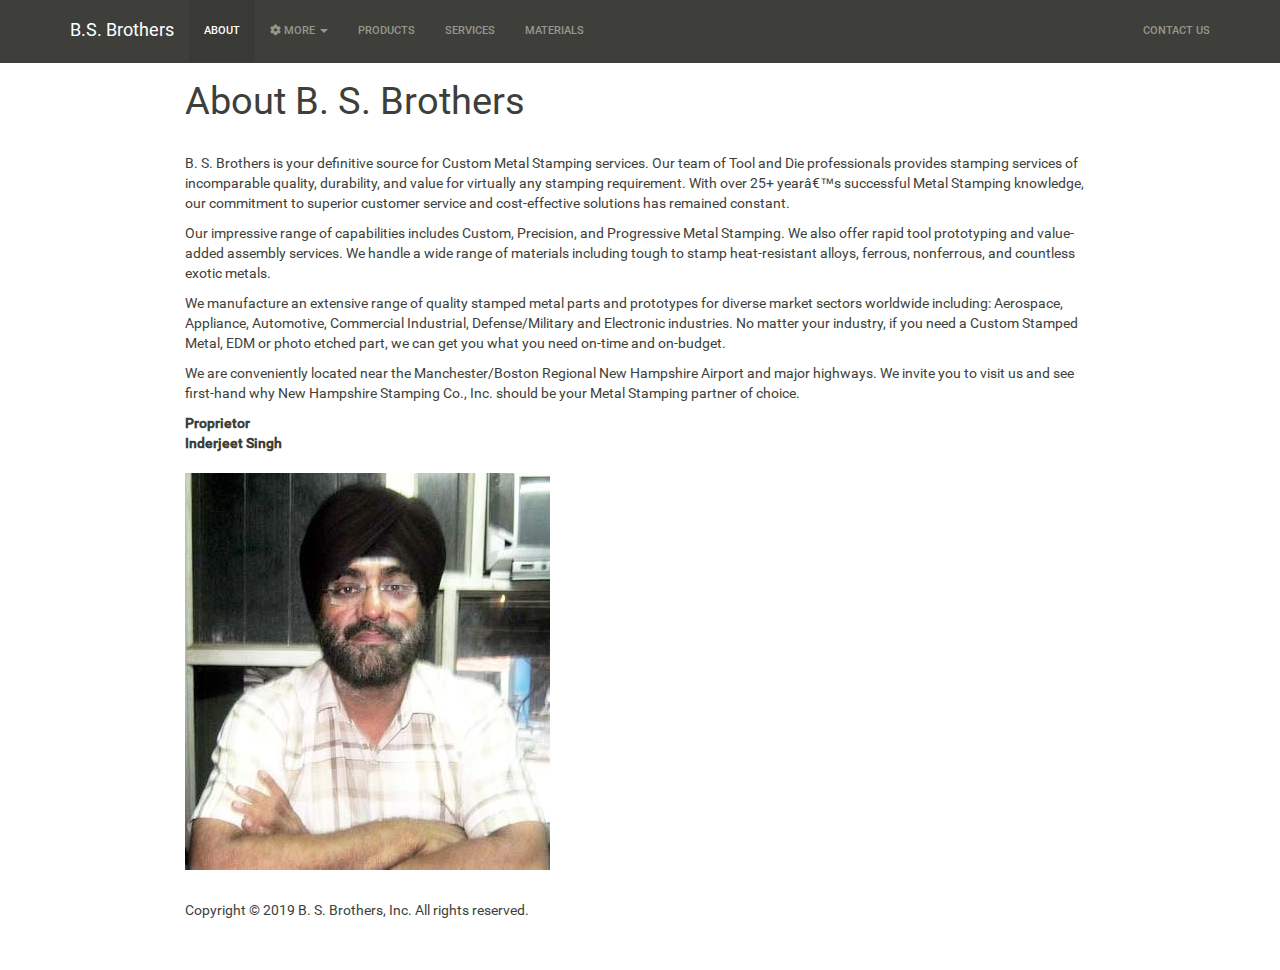
==== commit 497719ba: "new 8" ====
--- a/about.html
+++ b/about.html
@@ -11,7 +11,7 @@
 
 
 
-<title>About B. S. Brothers.</title>
+<title>About B. S. Brothers</title>
 
 <script src="site_libs/jquery-1.11.3/jquery.min.js"></script>
 <meta name="viewport" content="width=device-width, initial-scale=1" />
@@ -282,6 +282,9 @@
   </ul>
 </li>
 <li>
+  <a href="Products.html">Products</a>
+</li>
+<li>
   <a href="services.html">Services</a>
 </li>
 <li>
@@ -301,7 +304,7 @@
 
 
 
-<h1 class="title toc-ignore">About B. S. Brothers.</h1>
+<h1 class="title toc-ignore">About B. S. Brothers</h1>
 
 </div>
 
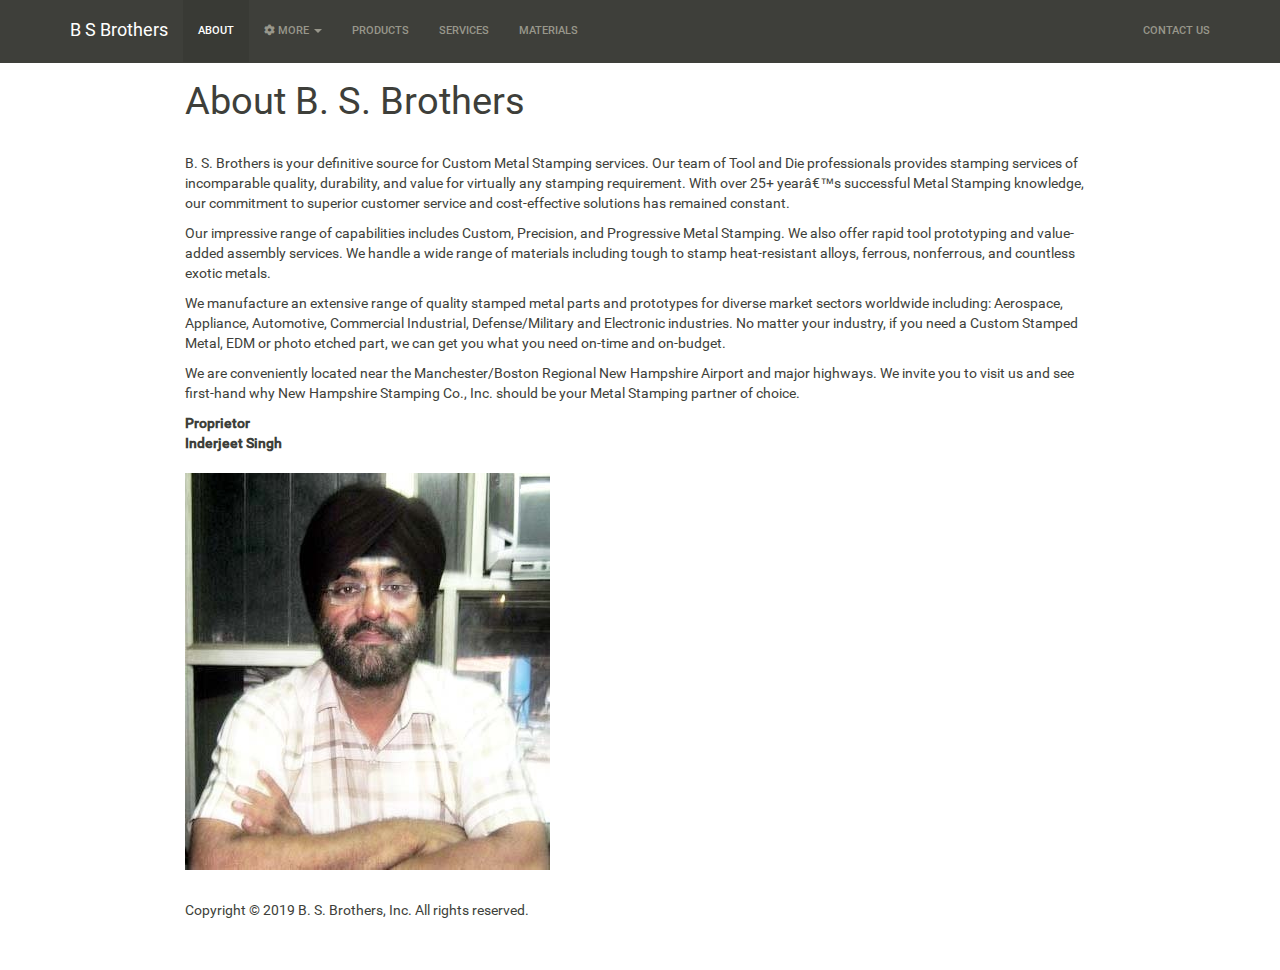
==== commit 519a3883: "new 10" ====
--- a/about.html
+++ b/about.html
@@ -260,7 +260,7 @@
         <span class="icon-bar"></span>
         <span class="icon-bar"></span>
       </button>
-      <a class="navbar-brand" href="index.html">B.S. Brothers</a>
+      <a class="navbar-brand" href="index.html">B S Brothers</a>
     </div>
     <div id="navbar" class="navbar-collapse collapse">
       <ul class="nav navbar-nav">
